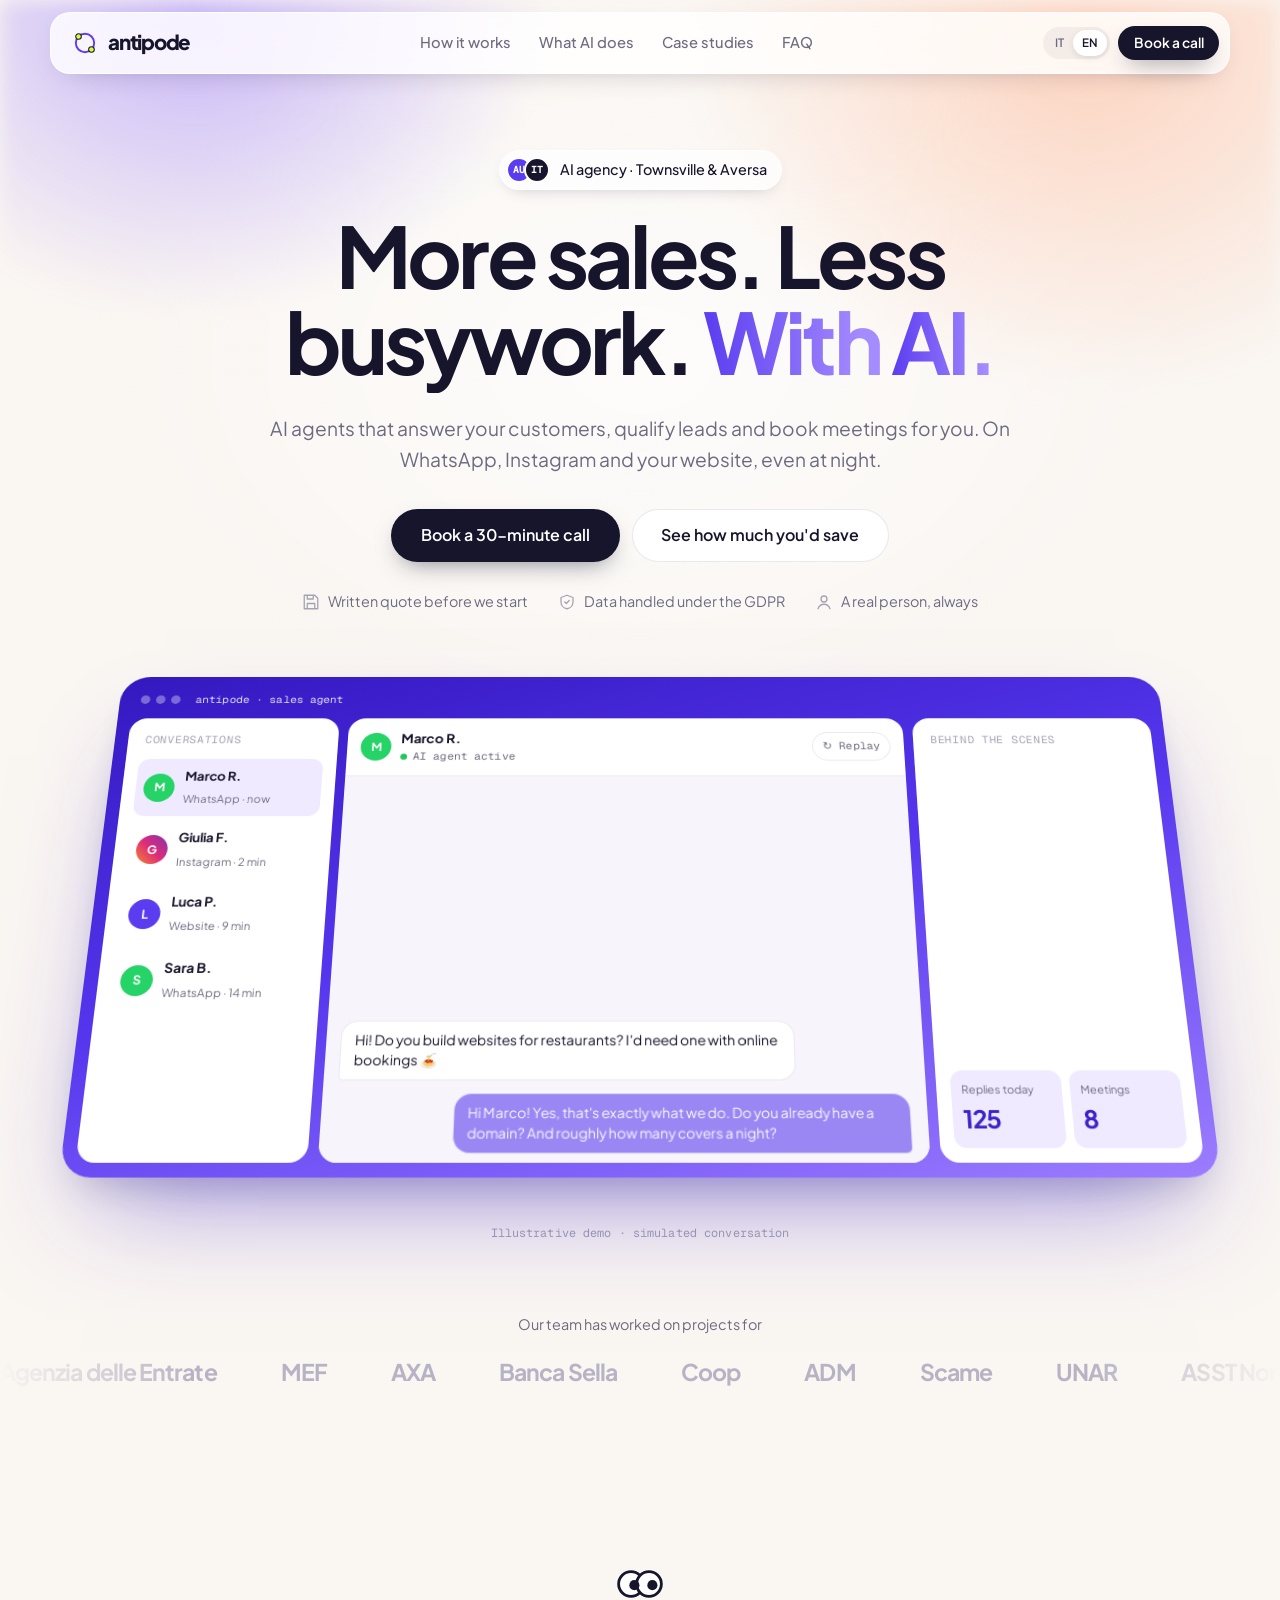
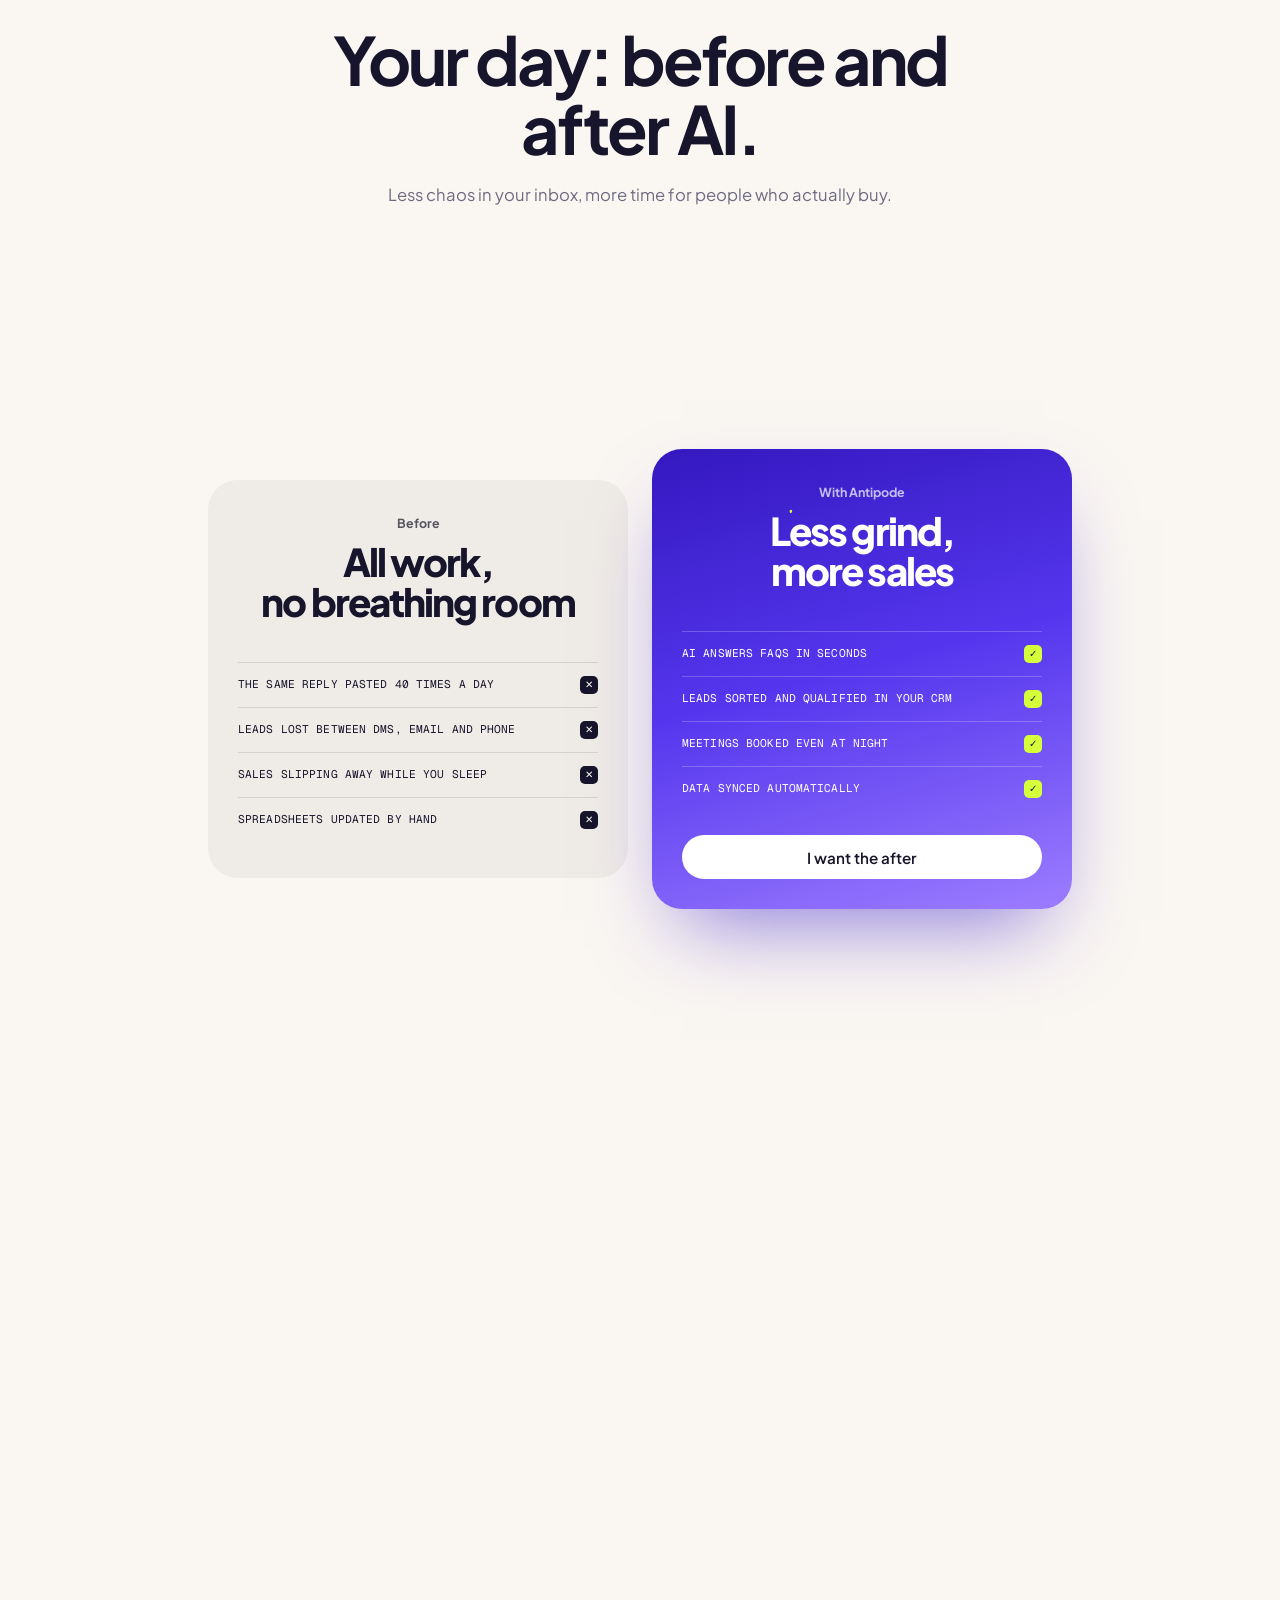
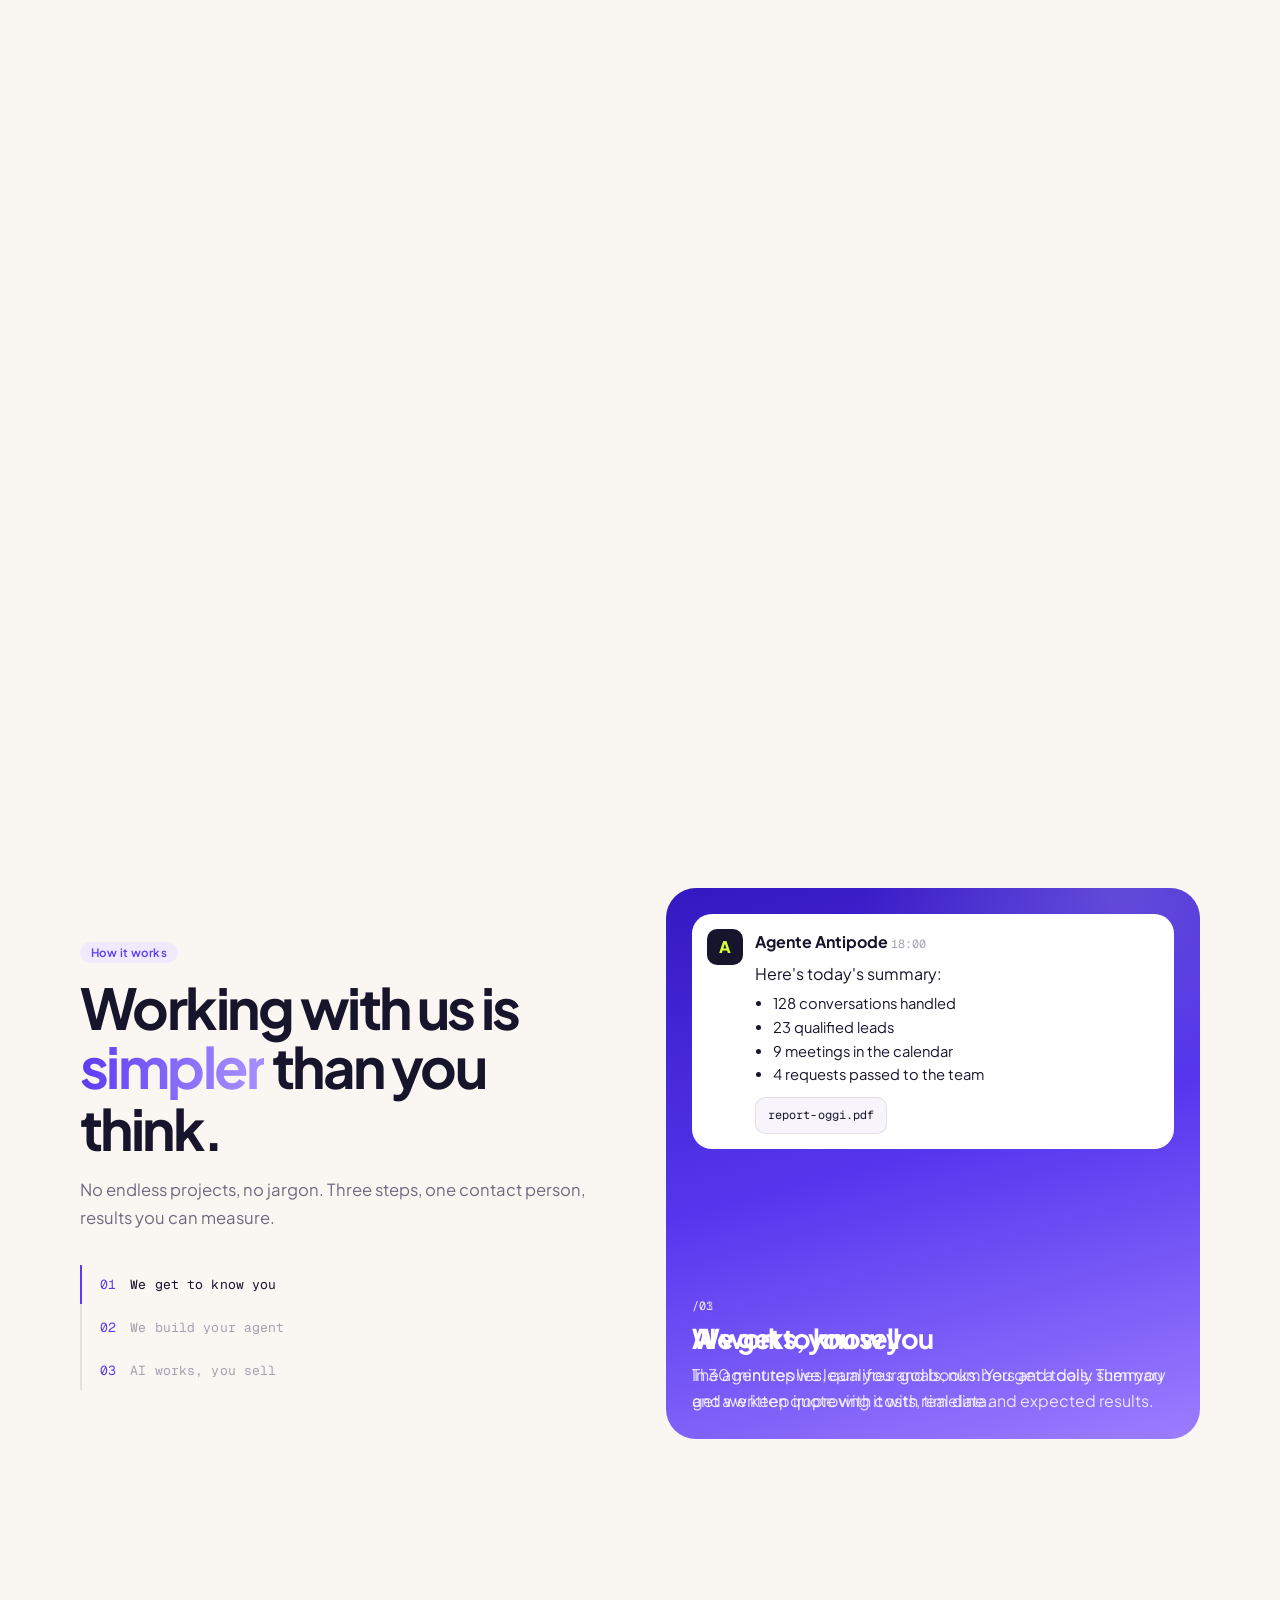
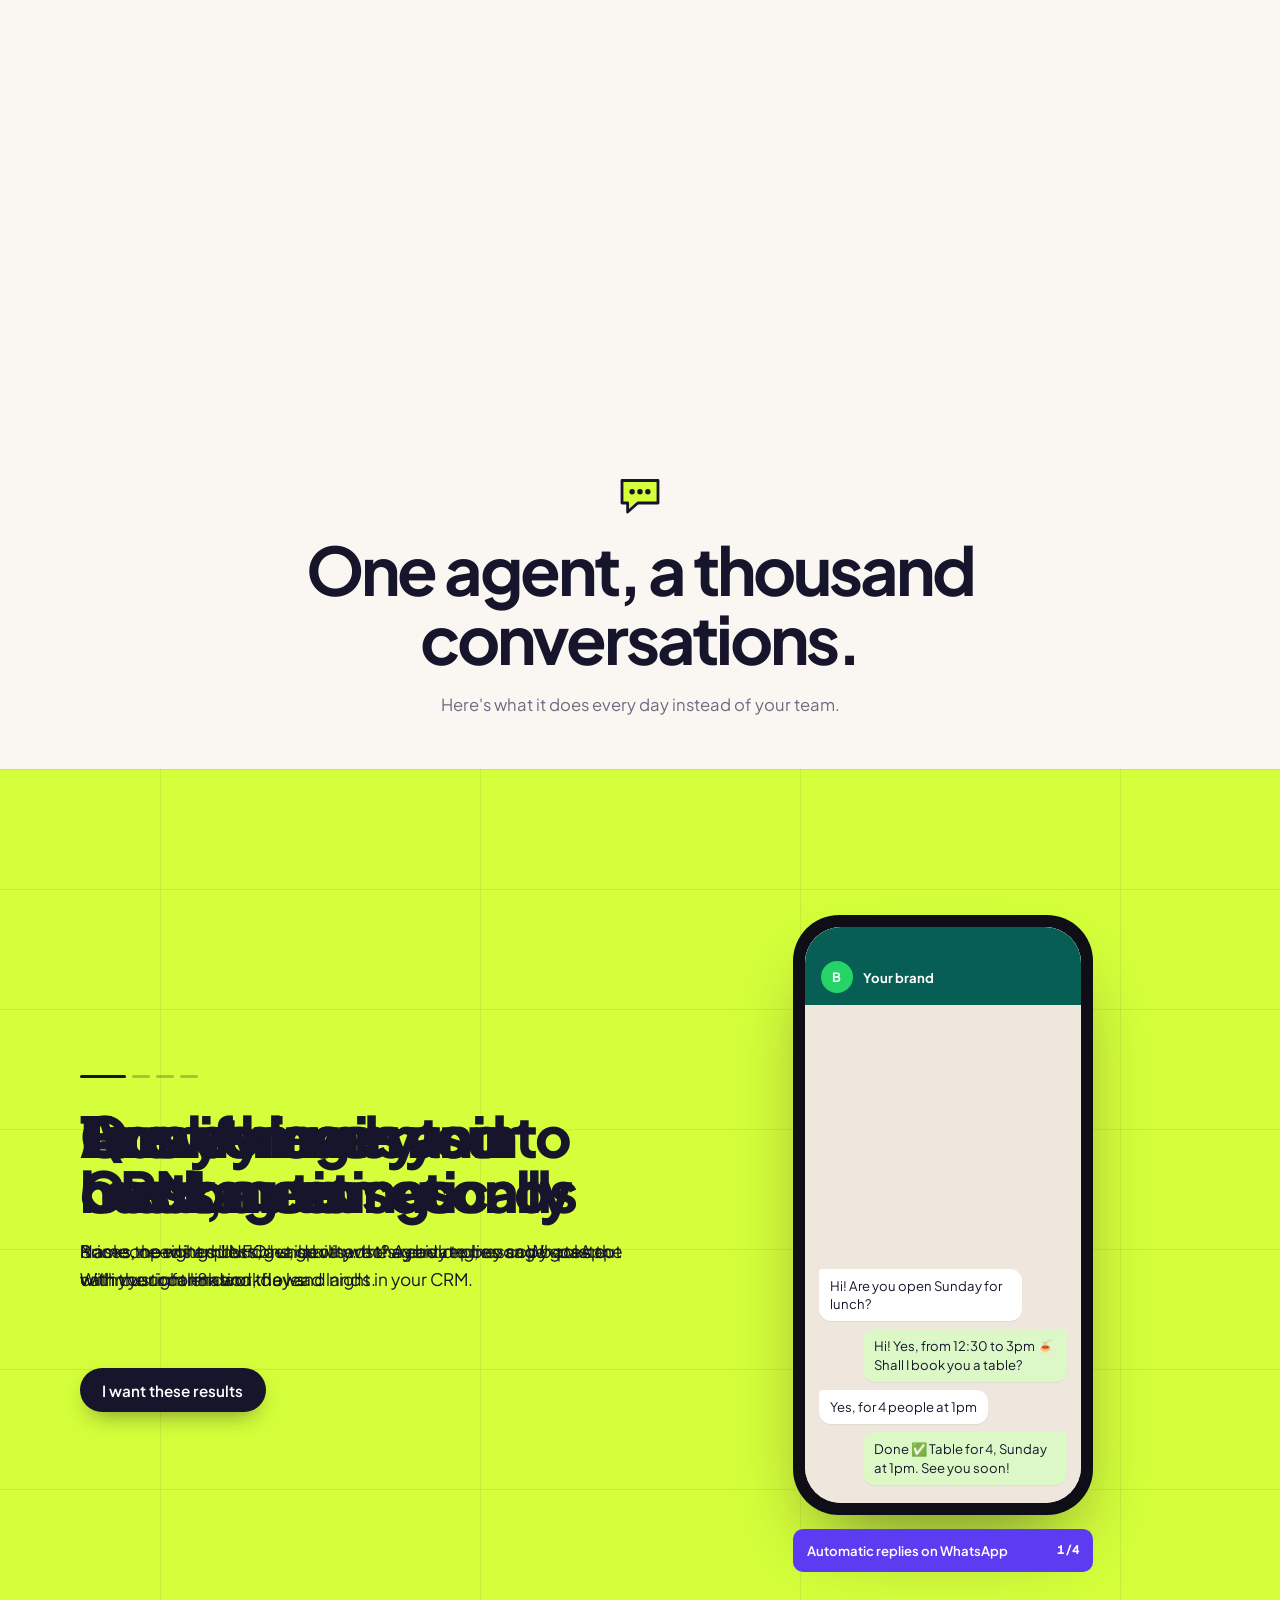
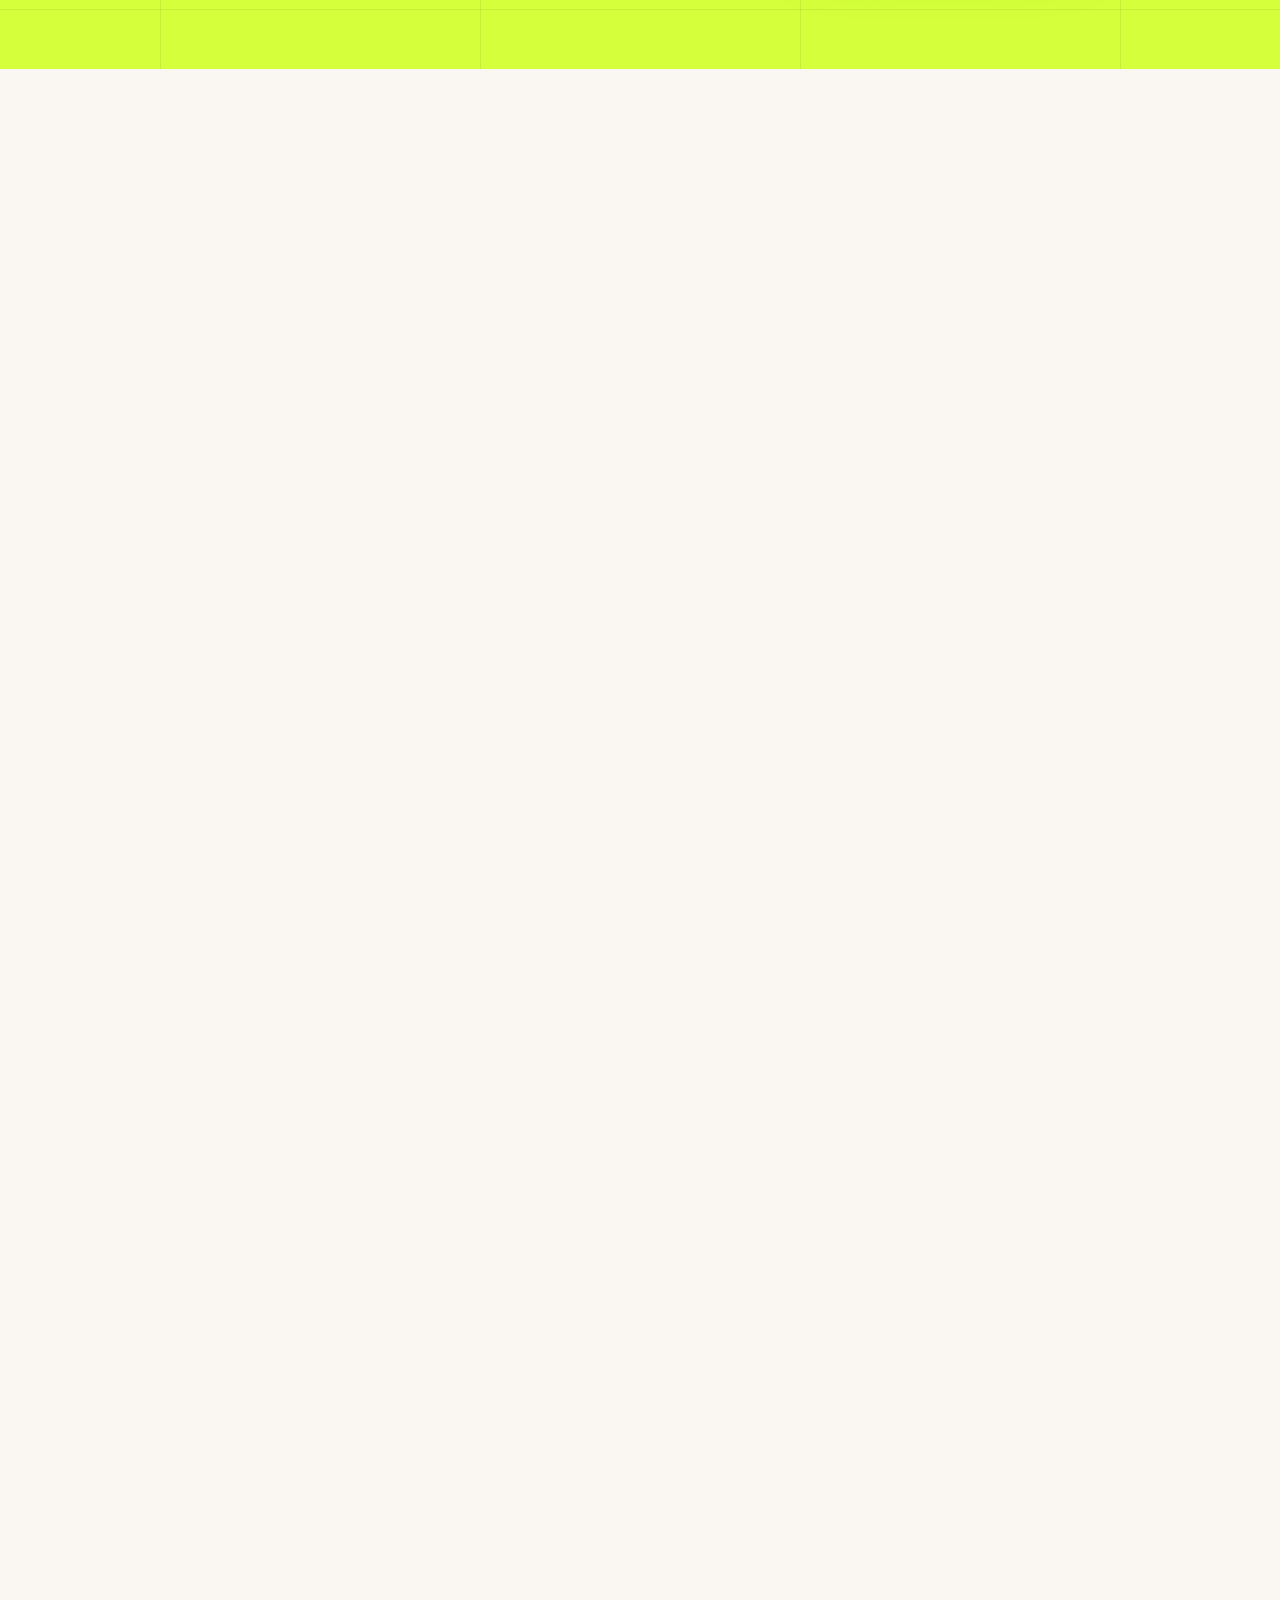
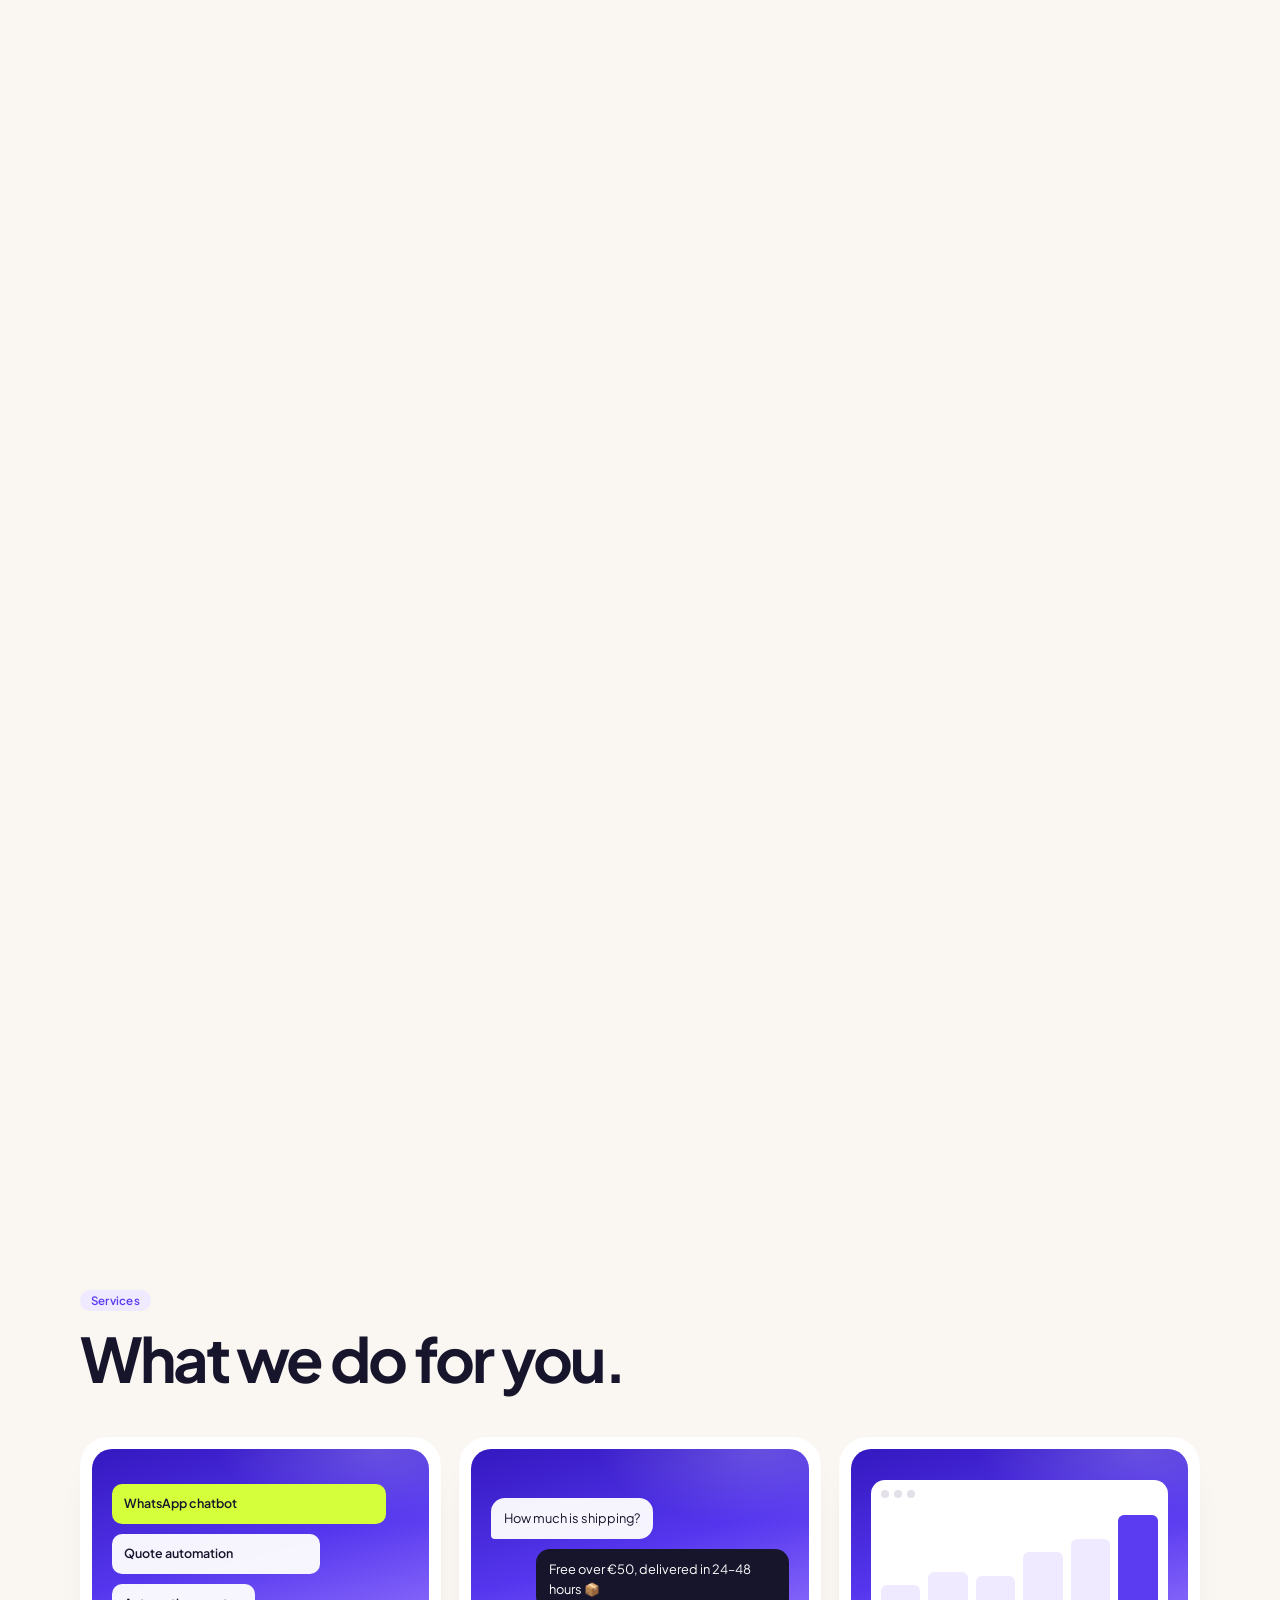
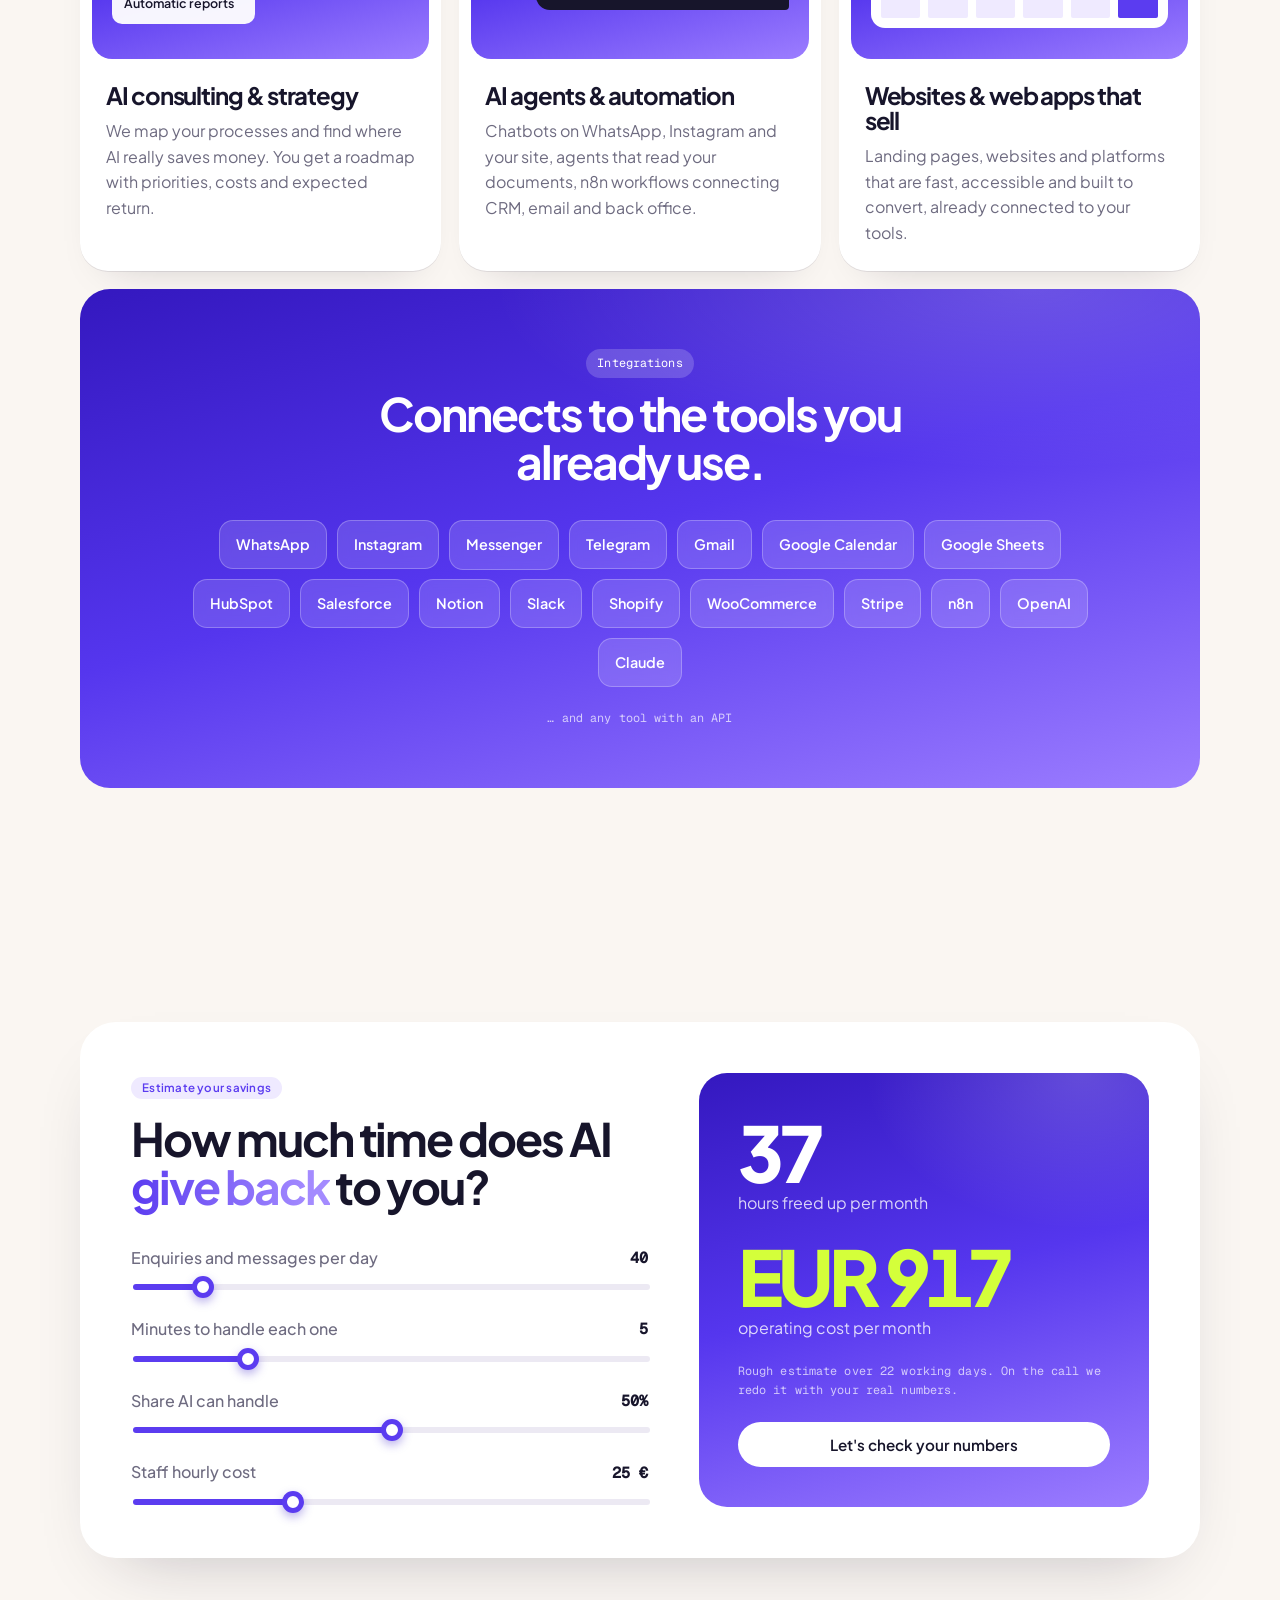
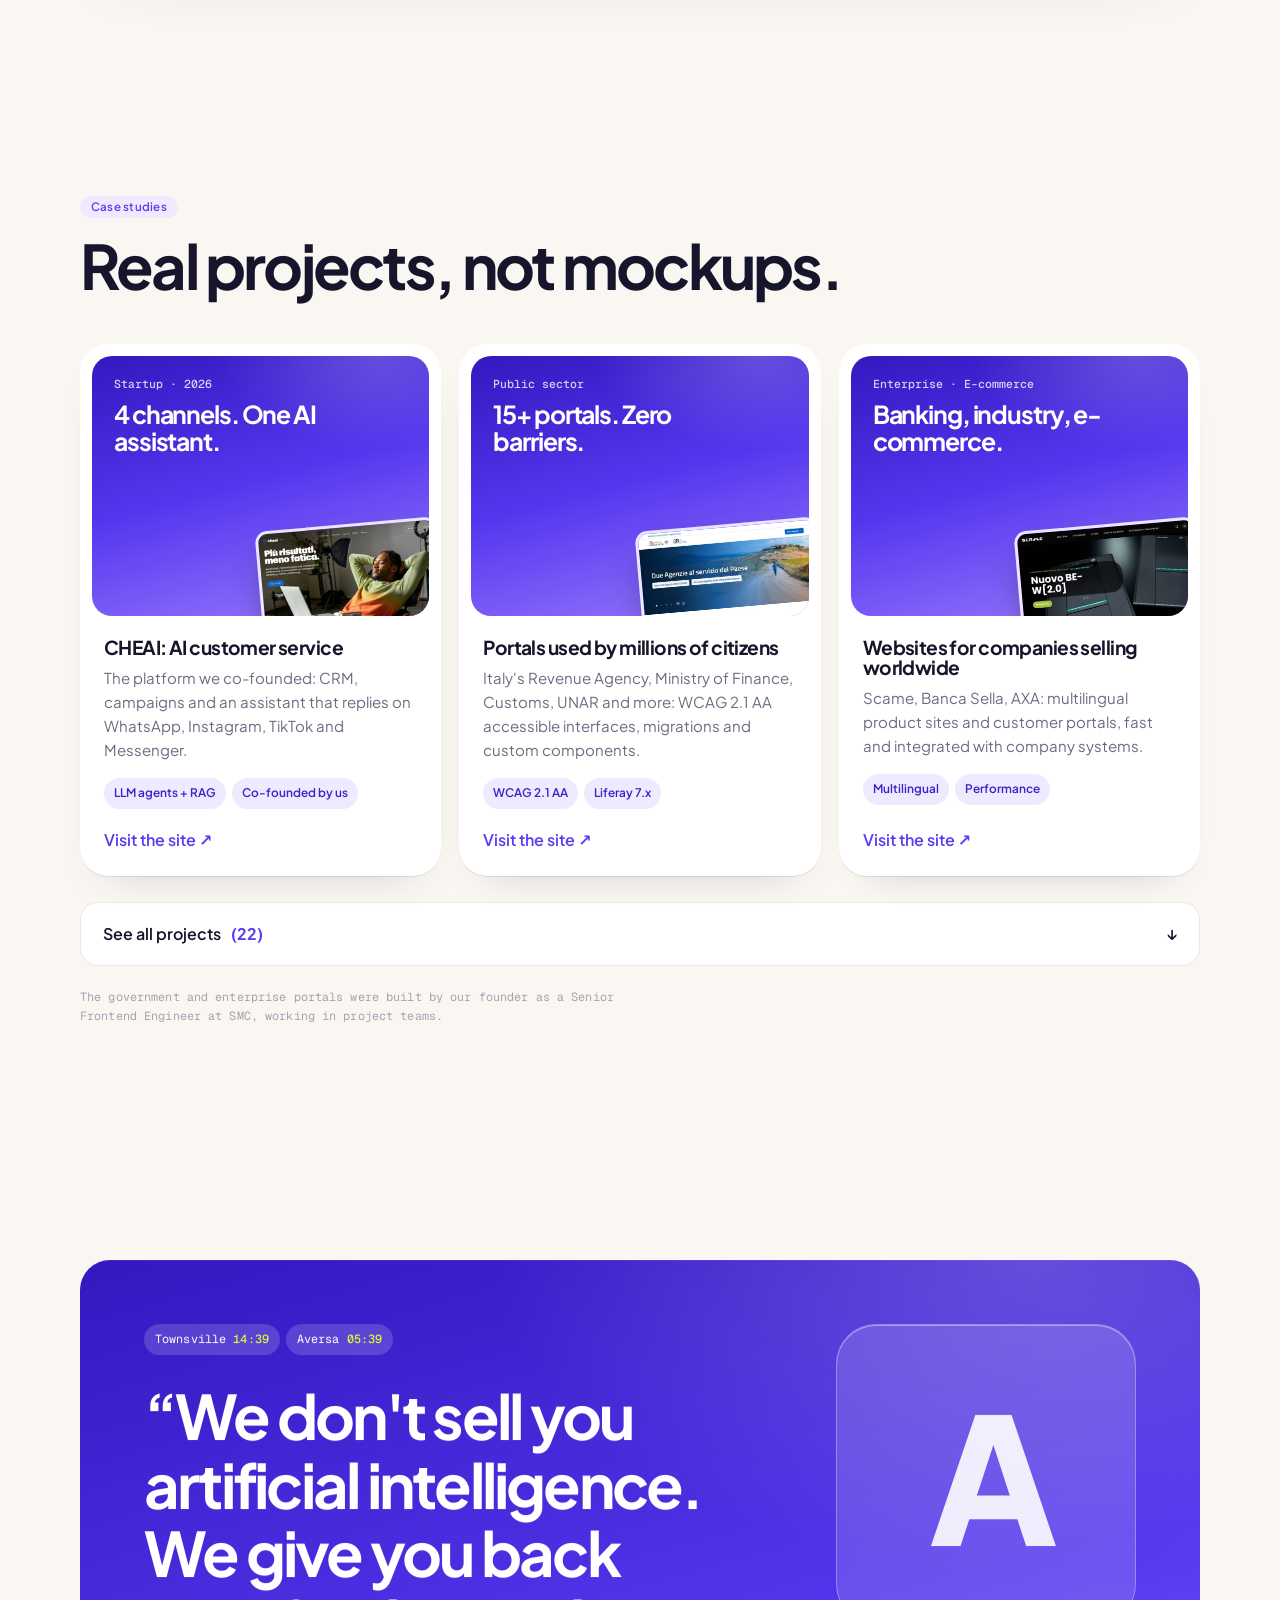
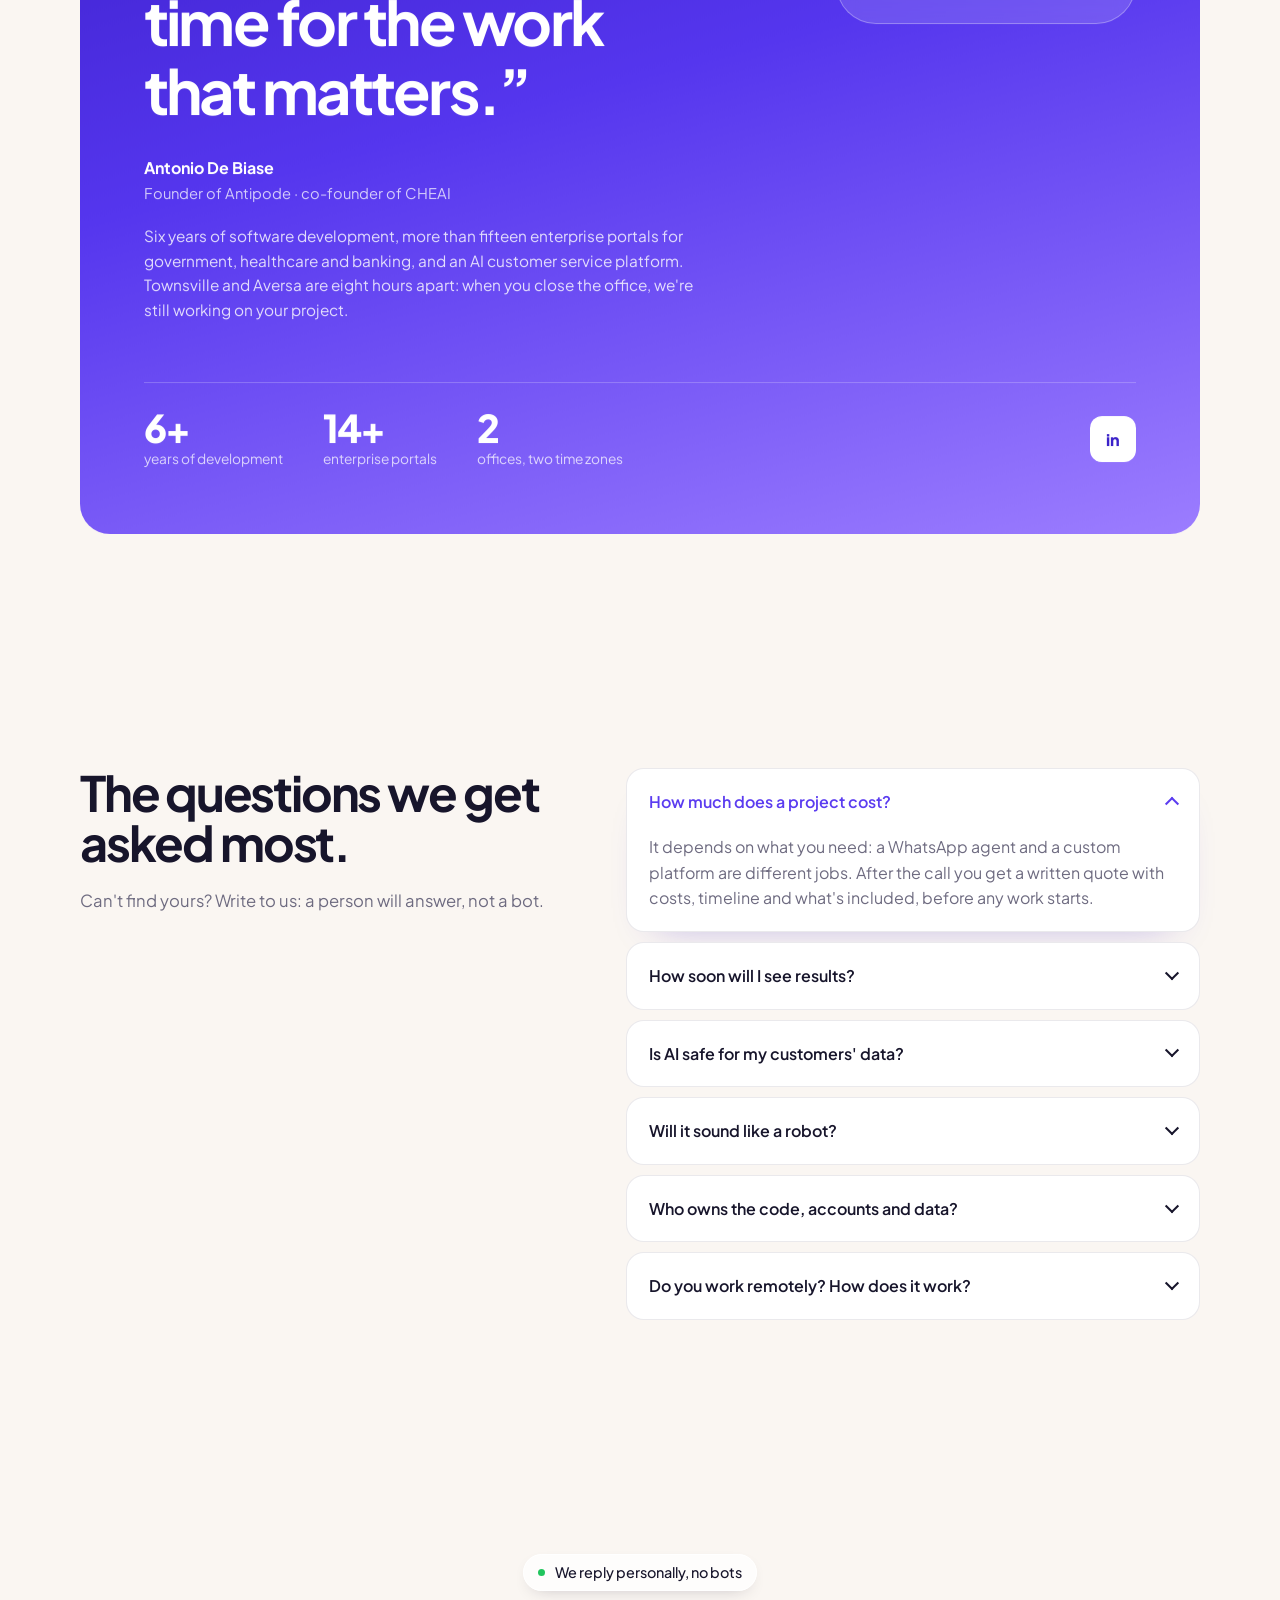
==== index.html @ d37a2e98 "Redesign stile Viktor/ManyChat: chiaro, card viola, sezione lime con telefono - Hero centrato con co" ====
<!doctype html>
<html lang="it">
<head>
  <meta charset="utf-8">
  <meta name="viewport" content="width=device-width, initial-scale=1, viewport-fit=cover">
  <title>Antipode — Agenzia AI: agenti, automazioni e siti che vendono</title>
  <meta name="description" content="Antipode è un'agenzia di consulenza e sviluppo AI tra Townsville (Australia) e Aversa (Italia). Agenti AI che rispondono ai clienti, qualificano i contatti e fissano appuntamenti. Automazioni e siti che convertono.">
  <meta name="theme-color" content="#FAF6F2">
  <meta property="og:title" content="Antipode — Agenzia AI · Townsville & Aversa">
  <meta property="og:description" content="Più vendite, meno lavoro manuale. Agenti AI, automazioni e siti che convertono.">
  <meta property="og:type" content="website">
  <link rel="preload" href="fonts/pjs-n400-l.woff2" as="font" type="font/woff2" crossorigin>
  <link rel="stylesheet" href="css/fonts.css">
  <link rel="stylesheet" href="css/style.css">
  <link rel="icon" href="data:image/svg+xml,%3Csvg xmlns='http://www.w3.org/2000/svg' viewBox='0 0 64 64'%3E%3Cdefs%3E%3ClinearGradient id='g' x1='0' y1='0' x2='1' y2='1'%3E%3Cstop offset='0' stop-color='%233B22C9'/%3E%3Cstop offset='1' stop-color='%239C7BFF'/%3E%3C/linearGradient%3E%3C/defs%3E%3Crect width='64' height='64' rx='16' fill='url(%23g)'/%3E%3Ccircle cx='32' cy='32' r='16' fill='none' stroke='white' stroke-width='3.5'/%3E%3Ccircle cx='20.5' cy='20.5' r='5' fill='%23D4FF3A'/%3E%3Ccircle cx='43.5' cy='43.5' r='5' fill='%23D4FF3A'/%3E%3C/svg%3E">
  <script type="application/ld+json">
  {
    "@context": "https://schema.org",
    "@type": "ProfessionalService",
    "name": "Antipode",
    "description": "Agenzia di consulenza e sviluppo AI: agenti AI, automazioni, siti e web app.",
    "email": "antoniodebiase2003@gmail.com",
    "founder": { "@type": "Person", "name": "Antonio De Biase", "jobTitle": "Founder & AI Engineer", "sameAs": "https://www.linkedin.com/in/antonio-de-biase-1097b5235" },
    "address": [
      { "@type": "PostalAddress", "addressLocality": "Townsville", "addressRegion": "QLD", "addressCountry": "AU" },
      { "@type": "PostalAddress", "addressLocality": "Aversa", "addressRegion": "CE", "addressCountry": "IT" }
    ],
    "areaServed": ["IT", "AU"],
    "knowsAbout": ["AI agents", "LLM", "RAG", "n8n", "Automation", "WhatsApp Business API", "React", "Next.js", "WCAG 2.1 AA"]
  }
  </script>
</head>
<body>
  <a class="skip" href="#main" data-i18n="skip">Vai al contenuto</a>

  <!-- ============ NAV ============ -->
  <header class="nav" id="nav">
    <div class="nav__bar">
      <a class="brand" href="#top" aria-label="Antipode, torna all'inizio" data-i18n-aria="brandLabel">
        <svg class="brand__mark" viewBox="0 0 32 32" aria-hidden="true"><circle cx="16" cy="16" r="10.5" fill="none" stroke="currentColor" stroke-width="2.2"/><circle cx="8.6" cy="8.6" r="3.2" class="brand__dot"/><circle cx="23.4" cy="23.4" r="3.2" class="brand__dot"/></svg>
        <span class="brand__name">antipode</span>
      </a>
      <nav class="nav__links" aria-label="Sezioni" data-i18n-aria="navLabel">
        <a href="#come-funziona" data-i18n="navHow">Come funziona</a>
        <a href="#cosa-fa" data-i18n="navWhat">Cosa fa l'AI</a>
        <a href="#casi" data-i18n="navCases">Casi studio</a>
        <a href="#faq">FAQ</a>
      </nav>
      <div class="nav__right">
        <div class="lang" role="group" aria-label="Lingua / Language">
          <button class="lang__btn" data-lang="it" aria-pressed="true" lang="it">IT</button>
          <button class="lang__btn" data-lang="en" aria-pressed="false" lang="en">EN</button>
        </div>
        <a class="btn btn--dark btn--sm" href="#contatti" data-i18n="navCta">Prenota una call</a>
      </div>
    </div>
  </header>

  <main id="main">
    <span id="top"></span>

    <!-- ============ HERO ============ -->
    <section class="hero" aria-labelledby="hero-title">
      <div class="hero__haze" aria-hidden="true"></div>
      <div class="wrap hero__inner">
        <p class="proof-pill"><span class="proof-pill__flags" aria-hidden="true"><i>AU</i><i>IT</i></span><span data-i18n="heroPill">Agenzia AI · Townsville &amp; Aversa</span></p>
        <h1 class="hero__title" id="hero-title" data-split data-i18n="heroTitle">Più vendite. Meno lavoro manuale. <span class="grad">Con l'AI.</span></h1>
        <p class="hero__sub" data-i18n="heroSub">Agenti AI che rispondono ai tuoi clienti, qualificano i contatti e fissano appuntamenti al posto tuo. Su WhatsApp, Instagram e sul tuo sito, anche di notte.</p>
        <div class="hero__ctas">
          <a class="btn btn--dark btn--lg" href="#contatti" data-i18n="heroCta">Prenota una call di 30 minuti</a>
          <a class="btn btn--light btn--lg" href="#calcolo" data-i18n="heroCta2">Calcola quanto risparmi</a>
        </div>
        <ul class="assure">
          <li><svg viewBox="0 0 24 24" aria-hidden="true"><path d="M7 3h10l4 4v14H3V3h4zM7 3v5h8V3M7 21v-7h10v7"/></svg><span data-i18n="assure1">Preventivo scritto prima di iniziare</span></li>
          <li><svg viewBox="0 0 24 24" aria-hidden="true"><path d="M12 3l8 3v6c0 4.5-3.4 8.3-8 9-4.6-.7-8-4.5-8-9V6l8-3z"/><path d="M9 12l2 2 4-4"/></svg><span data-i18n="assure2">Dati trattati secondo il GDPR</span></li>
          <li><svg viewBox="0 0 24 24" aria-hidden="true"><circle cx="12" cy="8" r="4"/><path d="M4 21c1.5-4 4.5-6 8-6s6.5 2 8 6"/></svg><span data-i18n="assure3">Un referente umano, sempre</span></li>
        </ul>
      </div>

      <!-- product shot: live agent console -->
      <div class="wrap">
        <div class="shot" id="shot">
          <div class="app" aria-label="Demo: console di un agente AI" data-i18n-aria="appLabel">
            <div class="app__bar"><i></i><i></i><i></i><span class="mono">antipode · <span data-i18n="appTitle">agente vendite</span></span></div>
            <div class="app__grid">
              <aside class="app__side">
                <p class="app__label mono" data-i18n="appInbox">Conversazioni</p>
                <ul class="threads">
                  <li class="is-active"><span class="av av--wa">M</span><div><b>Marco R.</b><small>WhatsApp · <span data-i18n="now">ora</span></small></div></li>
                  <li><span class="av av--ig">G</span><div><b>Giulia F.</b><small>Instagram · 2 min</small></div></li>
                  <li><span class="av av--web">L</span><div><b>Luca P.</b><small data-i18n="siteWeb">Sito web · 9 min</small></div></li>
                  <li><span class="av av--wa">S</span><div><b>Sara B.</b><small>WhatsApp · 14 min</small></div></li>
                </ul>
              </aside>
              <div class="app__chat">
                <div class="app__chathead"><span class="av av--wa">M</span><div><b>Marco R.</b><small class="mono"><span class="live"></span><span data-i18n="agentOn">agente AI attivo</span></small></div><button class="replay mono" id="chat-replay" type="button" data-i18n="replay">↻ Rivedi</button></div>
                <div class="chat" id="chat-body" role="log" aria-live="polite"></div>
              </div>
              <aside class="app__log">
                <p class="app__label mono" data-i18n="logTitle">Dietro le quinte</p>
                <ol class="log" id="log-list"></ol>
                <div class="kpis">
                  <div><small data-i18n="kpi1">Risposte oggi</small><b id="kpi-a">0</b></div>
                  <div><small data-i18n="kpi2">Appuntamenti</small><b id="kpi-b">0</b></div>
                </div>
              </aside>
            </div>
          </div>
          <p class="shot__note mono" data-i18n="demoNote">Demo illustrativa · conversazione simulata</p>
        </div>
      </div>

      <div class="logos">
        <p class="logos__label" data-i18n="logosLabel">Il nostro team ha lavorato a progetti per</p>
        <div class="logos__marquee" aria-hidden="true">
          <ul class="logos__track">
            <li>Agenzia delle Entrate</li><li>MEF</li><li>AXA</li><li>Banca Sella</li><li>Coop</li><li>ADM</li><li>Scame</li><li>UNAR</li><li>ASST Nord Milano</li><li>Veneto Lavoro</li>
            <li>Agenzia delle Entrate</li><li>MEF</li><li>AXA</li><li>Banca Sella</li><li>Coop</li><li>ADM</li><li>Scame</li><li>UNAR</li><li>ASST Nord Milano</li><li>Veneto Lavoro</li>
          </ul>
        </div>
        <p class="sr-only">Agenzia delle Entrate, MEF, AXA, Banca Sella, Coop, ADM, Scame, UNAR, ASST Nord Milano, Veneto Lavoro</p>
      </div>
    </section>

    <!-- ============ BEFORE / AFTER ============ -->
    <section class="ba" id="prima-dopo" aria-labelledby="ba-title">
      <div class="wrap ba__head">
        <span class="emoji" aria-hidden="true">
          <svg viewBox="0 0 48 48"><circle cx="16" cy="24" r="11" fill="#fff" stroke="#17152B" stroke-width="2.5"/><circle cx="32" cy="24" r="11" fill="#fff" stroke="#17152B" stroke-width="2.5"/><circle cx="19" cy="25" r="4.5" fill="#17152B"/><circle cx="35" cy="25" r="4.5" fill="#17152B"/></svg>
        </span>
        <h2 id="ba-title" data-split data-i18n="baTitle">La tua giornata: prima e dopo l'AI.</h2>
        <p class="lead" data-i18n="baLead">Meno caos nei messaggi, più tempo per chi compra davvero.</p>
      </div>
      <div class="ba__pin" id="ba-pin">
        <div class="ba__stage">
          <article class="bacard bacard--before" id="ba-before">
            <p class="bacard__kicker" data-i18n="baBeforeK">Prima</p>
            <h3 data-i18n="baBeforeT">Tutto lavoro,<br>zero respiro</h3>
            <ul class="mono" data-i18n="baBeforeL">
              <li>La stessa risposta copiata 40 volte al giorno</li>
              <li>Contatti persi tra DM, email e telefono</li>
              <li>Vendite che sfumano mentre dormi</li>
              <li>Fogli Excel aggiornati a mano</li>
            </ul>
          </article>
          <article class="bacard bacard--after" id="ba-after">
            <p class="bacard__kicker" data-i18n="baAfterK">Con Antipode</p>
            <h3><span class="scribble-wrap"><span data-i18n="baAfterT">Meno fatica,<br>più vendite</span><svg class="scribble" viewBox="0 0 320 130" preserveAspectRatio="none" aria-hidden="true"><path d="M60 20 C 150 2, 290 10, 306 52 C 320 96, 210 124, 120 118 C 40 112, 6 86, 16 58 C 26 30, 90 14, 170 12"/></svg></span></h3>
            <ul class="mono" data-i18n="baAfterL">
              <li>L'AI risponde alle domande frequenti in secondi</li>
              <li>Contatti ordinati e qualificati nel CRM</li>
              <li>Appuntamenti fissati anche di notte</li>
              <li>Dati sincronizzati in automatico</li>
            </ul>
            <a class="btn btn--white btn--block" href="#contatti" data-i18n="baCta">Voglio il dopo</a>
          </article>
        </div>
      </div>
    </section>

    <!-- ============ HOW IT WORKS (sticky) ============ -->
    <section class="how" id="come-funziona" aria-labelledby="how-title">
      <div class="how__pin" id="how-pin">
        <div class="how__sticky wrap">
          <div class="how__copy">
            <p class="tag" data-i18n="howTag">Come funziona</p>
            <h2 id="how-title" data-split data-i18n="howTitle">Lavorare con noi è <span class="grad">più semplice</span> di quanto pensi.</h2>
            <p class="lead" data-i18n="howLead">Niente progetti infiniti né gergo tecnico. Tre passi, un referente, risultati che puoi misurare.</p>
            <ol class="how__steps mono">
              <li class="is-active"><span>01</span><span data-i18n="how1S">Ci conosciamo</span></li>
              <li><span>02</span><span data-i18n="how2S">Costruiamo il tuo agente</span></li>
              <li><span>03</span><span data-i18n="how3S">L'AI lavora, tu vendi</span></li>
            </ol>
          </div>
          <div class="vcard how__card">
            <div class="how__pane is-active">
              <div class="ui ui--cal">
                <div class="ui__row ui__row--head"><b data-i18n="calTitle">Call conoscitiva</b><span class="mono">30 min</span></div>
                <div class="cal">
                  <span class="mono">L</span><span class="mono">M</span><span class="mono">M</span><span class="mono">G</span><span class="mono">V</span>
                  <i></i><i class="on"></i><i></i><i class="sel">16</i><i class="on"></i>
                </div>
                <div class="slots"><span>10:00</span><span class="sel">15:30 ✓</span><span>17:00</span></div>
              </div>
              <div class="how__text"><p class="mono">/01</p><h3 data-i18n="how1T">Ci conosciamo</h3><p data-i18n="how1D">In 30 minuti capiamo obiettivi, numeri e strumenti che usi. Poi ricevi un preventivo scritto con costi, tempi e risultati attesi.</p></div>
            </div>
            <div class="how__pane">
              <div class="ui ui--list">
                <div class="ui__row"><span class="ic ic--wa">W</span><div><b>WhatsApp Business</b><small data-i18n="conn">collegato</small></div><span class="ok">✓</span></div>
                <div class="ui__row ui__row--hl"><span class="ic ic--cal">C</span><div><b>Google Calendar</b><small data-i18n="conn">collegato</small></div><span class="ok">✓</span></div>
                <div class="ui__row"><span class="ic ic--crm">H</span><div><b>HubSpot CRM</b><small data-i18n="conn">collegato</small></div><span class="ok">✓</span></div>
                <div class="ui__row"><span class="ic ic--doc">D</span><div><b data-i18n="docs">Listini, FAQ e documenti</b><small data-i18n="indexed">indicizzati per l'AI</small></div><span class="ok">✓</span></div>
              </div>
              <div class="how__text"><p class="mono">/02</p><h3 data-i18n="how2T">Costruiamo il tuo agente</h3><p data-i18n="how2D">Lo colleghiamo ai tuoi canali e strumenti, lo addestriamo sui tuoi documenti e lo testiamo con te prima di andare online.</p></div>
            </div>
            <div class="how__pane">
              <div class="ui ui--msg">
                <div class="msgrow"><span class="ic ic--brand">A</span><div><b>Agente Antipode</b> <small class="mono">18:00</small><p data-i18n="reportIntro">Ecco il riepilogo di oggi:</p>
                  <ul data-i18n="reportList"><li>128 conversazioni gestite</li><li>23 contatti qualificati</li><li>9 appuntamenti in calendario</li><li>4 richieste passate al team</li></ul>
                  <span class="chip-file mono">report-oggi.pdf</span></div></div>
              </div>
              <div class="how__text"><p class="mono">/03</p><h3 data-i18n="how3T">L'AI lavora, tu vendi</h3><p data-i18n="how3D">L'agente risponde, qualifica e prenota. Tu ricevi un riepilogo ogni giorno e noi continuiamo a migliorarlo con i dati reali.</p></div>
            </div>
          </div>
        </div>
      </div>
    </section>

    <!-- ============ USE CASES (lime, pinned phone) ============ -->
    <section class="uses" id="cosa-fa" aria-labelledby="uses-title">
      <div class="wrap uses__head">
        <span class="emoji" aria-hidden="true"><svg viewBox="0 0 48 48"><path d="M8 12h32v20H22l-9 8v-8H8z" fill="#D4FF3A" stroke="#17152B" stroke-width="2.5" stroke-linejoin="round"/><circle cx="17" cy="22" r="2.4" fill="#17152B"/><circle cx="24" cy="22" r="2.4" fill="#17152B"/><circle cx="31" cy="22" r="2.4" fill="#17152B"/></svg></span>
        <h2 id="uses-title" data-split data-i18n="usesTitle">Un agente, mille conversazioni.</h2>
        <p class="lead" data-i18n="usesLead">Ecco cosa fa ogni giorno al posto del tuo team.</p>
      </div>
      <div class="uses__pin" id="uses-pin">
        <div class="uses__sticky">
          <div class="uses__grid wrap">
            <div class="uses__copy">
              <div class="dashes" aria-hidden="true"><i class="on"></i><i></i><i></i><i></i></div>
              <div class="uses__texts">
                <div class="utext is-active"><h3 data-i18n="u1T">Rispondi a ogni messaggio in pochi secondi</h3><p data-i18n="u1D">Prezzi, orari, disponibilità: l'agente risponde su WhatsApp con le tue informazioni, di giorno e di notte.</p></div>
                <div class="utext"><h3 data-i18n="u2T">Trasforma i commenti in clienti</h3><p data-i18n="u2D">Qualcuno scrive "INFO" sotto un post? Parte un messaggio privato con il link giusto e il contatto finisce nel CRM.</p></div>
                <div class="utext"><h3 data-i18n="u3T">Qualifica e fissa appuntamenti</h3><p data-i18n="u3D">Fa le domande giuste, capisce chi è pronto a comprare e prenota la call nel tuo calendario.</p></div>
                <div class="utext"><h3 data-i18n="u4T">Tutto nel CRM, in automatico</h3><p data-i18n="u4D">Nome, esigenze e budget finiscono dove servono, senza copia e incolla. Con flussi n8n costruiti su misura.</p></div>
              </div>
              <a class="btn btn--dark" href="#contatti" data-i18n="usesCta">Voglio questi risultati</a>
            </div>
            <div class="phone-wrap">
              <div class="phone" aria-hidden="true">
                <div class="phone__screen">
                  <!-- 1: WhatsApp -->
                  <div class="scr scr--wa is-active">
                    <div class="scr__top"><span class="av av--wa">B</span><b data-i18n="biz">Il tuo brand</b></div>
                    <div class="bub in" data-i18n="p1a">Ciao! Siete aperti domenica a pranzo?</div>
                    <div class="bub out" data-i18n="p1b">Ciao! Sì, dalle 12:30 alle 15:00 🍝 Vuoi che ti prenoti un tavolo?</div>
                    <div class="bub in" data-i18n="p1c">Sì, per 4 persone alle 13</div>
                    <div class="bub out" data-i18n="p1d">Fatto ✅ Tavolo per 4, domenica alle 13:00. A presto!</div>
                  </div>
                  <!-- 2: Instagram comment → DM -->
                  <div class="scr scr--ig">
                    <div class="post"><div class="post__img"></div><p class="post__cap" data-i18n="p2cap">Nuova collezione online ✨ Scrivi INFO per il link</p></div>
                    <div class="cmt"><span class="av av--ig">G</span><p><b>giulia.f</b> INFO 🙋‍♀️</p></div>
                    <div class="bub out" data-i18n="p2dm">Ciao Giulia! Ecco il link alla collezione 👉 shop.tuobrand.it — ti serve una taglia in particolare?</div>
                  </div>
                  <!-- 3: booking -->
                  <div class="scr scr--book">
                    <div class="bub out" data-i18n="p3a">Per proporti la soluzione giusta: quante persone lavorano nel tuo team?</div>
                    <div class="bub in" data-i18n="p3b">Siamo in 12</div>
                    <div class="bub out" data-i18n="p3c">Perfetto. Scegli un orario per una call con il nostro esperto:</div>
                    <div class="slotgrid"><span>Mar 10:00</span><span class="sel">Gio 15:30</span><span>Ven 11:00</span></div>
                  </div>
                  <!-- 4: CRM -->
                  <div class="scr scr--crm">
                    <div class="crm"><p class="mono" data-i18n="p4h">Nuovo contatto</p><b>Luca Paolini</b>
                      <dl><dt data-i18n="p4a">Fonte</dt><dd>Instagram</dd><dt data-i18n="p4b">Interesse</dt><dd data-i18n="p4c">Sito + chatbot</dd><dt>Budget</dt><dd>5–15k €</dd><dt data-i18n="p4d">Stato</dt><dd><span class="pill-ok" data-i18n="p4e">Qualificato</span></dd></dl></div>
                    <div class="flow mono"><span>Instagram</span><i>→</i><span>AI</span><i>→</i><span>HubSpot</span><i>→</i><span>Slack</span></div>
                  </div>
                </div>
              </div>
              <div class="phone-label"><span id="phone-label" data-i18n="u1L">Risposte automatiche su WhatsApp</span><span class="mono" id="phone-count">1/4</span><i id="phone-bar"></i></div>
            </div>
          </div>
        </div>
      </div>
    </section>

    <!-- ============ SERVICES ============ -->
    <section class="section services" id="servizi" aria-labelledby="svc-title">
      <div class="wrap">
        <p class="tag" data-i18n="svcTag">Servizi</p>
        <h2 id="svc-title" data-split data-i18n="svcTitle">Cosa facciamo per te.</h2>
        <div class="svc-grid">
          <article class="scard" data-reveal>
            <div class="vcard scard__vis" aria-hidden="true">
              <div class="mini mini--road"><span style="--w:92%" data-i18n="road1">Chatbot WhatsApp</span><span style="--w:70%" data-i18n="road2">Automazione preventivi</span><span style="--w:48%" data-i18n="road3">Report automatici</span></div>
            </div>
            <h3 data-i18n="svc1T">Consulenza e strategia AI</h3>
            <p data-i18n="svc1D">Analizziamo i tuoi processi e troviamo dove l'AI fa risparmiare davvero. Ne esce una roadmap con priorità, costi e ritorno atteso.</p>
          </article>
          <article class="scard" data-reveal>
            <div class="vcard scard__vis" aria-hidden="true">
              <div class="mini mini--agent"><span class="b1" data-i18n="ag1">Quanto costa la consegna?</span><span class="b2" data-i18n="ag2">Gratis sopra i 50 €, arriva in 24–48 ore 📦</span></div>
            </div>
            <h3 data-i18n="svc2T">Agenti AI e automazioni</h3>
            <p data-i18n="svc2D">Chatbot su WhatsApp, Instagram e sito, agenti che leggono i tuoi documenti, flussi n8n che collegano CRM, email e gestionali.</p>
          </article>
          <article class="scard" data-reveal>
            <div class="vcard scard__vis" aria-hidden="true">
              <div class="mini mini--site"><div class="mini__browser"><i></i><i></i><i></i></div><div class="mini__chart"><i style="--h:30%"></i><i style="--h:42%"></i><i style="--h:38%"></i><i style="--h:60%"></i><i style="--h:72%"></i><i style="--h:94%"></i></div></div>
            </div>
            <h3 data-i18n="svc3T">Siti e web app che vendono</h3>
            <p data-i18n="svc3D">Landing page, siti e piattaforme veloci, accessibili e costruiti per convertire, già collegati ai tuoi strumenti.</p>
          </article>
        </div>
        <div class="vcard integ" data-reveal>
          <p class="integ__k mono" data-i18n="integK">Integrazioni</p>
          <h3 data-i18n="integT">Si collega agli strumenti che usi già.</h3>
          <ul class="integ__tiles">
            <li>WhatsApp</li><li>Instagram</li><li>Messenger</li><li>Telegram</li><li>Gmail</li><li>Google Calendar</li><li>Google Sheets</li><li>HubSpot</li><li>Salesforce</li><li>Notion</li><li>Slack</li><li>Shopify</li><li>WooCommerce</li><li>Stripe</li><li>n8n</li><li>OpenAI</li><li>Claude</li>
          </ul>
          <p class="integ__more mono" data-i18n="integMore">… e qualsiasi strumento con un'API</p>
        </div>
      </div>
    </section>

    <!-- ============ ROI ============ -->
    <section class="section roi" id="calcolo" aria-labelledby="roi-title">
      <div class="wrap">
        <div class="roi__card" data-reveal>
          <div class="roi__copy">
            <p class="tag" data-i18n="roiTag">Calcola il risparmio</p>
            <h2 id="roi-title" data-i18n="roiTitle">Quanto tempo ti <span class="grad">restituisce</span> l'AI?</h2>
            <div class="sliders">
              <label class="slider"><span data-i18n="roiQ1">Richieste e messaggi al giorno</span><output id="o-msg">40</output><input type="range" id="r-msg" min="5" max="300" step="5" value="40"></label>
              <label class="slider"><span data-i18n="roiQ2">Minuti per gestire ognuno</span><output id="o-min">5</output><input type="range" id="r-min" min="1" max="20" step="1" value="5"></label>
              <label class="slider"><span data-i18n="roiQ3">Quota che l'AI può gestire</span><output id="o-share">50%</output><input type="range" id="r-share" min="20" max="80" step="5" value="50"></label>
              <label class="slider"><span data-i18n="roiQ4">Costo orario del personale</span><output id="o-cost">25 €</output><input type="range" id="r-cost" min="10" max="60" step="1" value="25"></label>
            </div>
          </div>
          <div class="vcard roi__result">
            <div><span class="roi__num" id="roi-hours">0</span><span class="roi__unit" data-i18n="roiHours">ore liberate al mese</span></div>
            <div><span class="roi__num" id="roi-money">0</span><span class="roi__unit" data-i18n="roiMoney">di costo operativo al mese</span></div>
            <p class="roi__note mono" data-i18n="roiNote">Stima indicativa su 22 giorni lavorativi. Nella call la rifacciamo con i tuoi numeri veri.</p>
            <a class="btn btn--white btn--block" href="#contatti" data-i18n="roiCta">Verifichiamo i tuoi numeri</a>
          </div>
        </div>
      </div>
    </section>

    <!-- ============ CASES ============ -->
    <section class="section cases" id="casi" aria-labelledby="cases-title">
      <div class="wrap">
        <p class="tag" data-i18n="casesTag">Casi studio</p>
        <h2 id="cases-title" data-split data-i18n="casesTitle">Progetti reali, non mockup.</h2>
        <div class="stories" id="stories"></div>
        <div class="plist">
          <button class="plist__toggle" id="plist-toggle" type="button" aria-expanded="false" aria-controls="plist"><span data-i18n="moreBtn">Vedi tutti i progetti</span> <b id="plist-n"></b><i aria-hidden="true">↓</i></button>
          <ul class="plist__rows" id="plist" hidden></ul>
        </div>
        <p class="cases__note mono" data-i18n="casesNote">I portali per PA ed enterprise sono stati sviluppati dal nostro fondatore come Senior Frontend Engineer in SMC, all'interno di team di progetto.</p>
      </div>
      <div class="hover-preview" id="hover-preview" aria-hidden="true"><img alt=""></div>
    </section>

    <!-- ============ FOUNDER ============ -->
    <section class="section founder" id="chi-siamo" aria-labelledby="founder-title">
      <div class="wrap">
        <div class="vcard fcard" data-reveal>
          <div class="fcard__bigA" aria-hidden="true">A</div>
          <div class="fcard__copy">
            <p class="fcard__badge mono"><span>Townsville <b class="js-clock" data-tz="Australia/Brisbane">--:--</b></span><span>Aversa <b class="js-clock" data-tz="Europe/Rome">--:--</b></span></p>
            <h2 id="founder-title" class="fcard__quote" data-i18n="founderQuote">“Non ti vendiamo l'intelligenza artificiale. Ti restituiamo il tempo per il lavoro che conta.”</h2>
            <p class="fcard__who"><b>Antonio De Biase</b><span data-i18n="founderRole">Fondatore di Antipode · co-founder di CHEAI</span></p>
            <p class="fcard__bio" data-i18n="founderBio">Sei anni di sviluppo software, oltre quindici portali enterprise per PA, sanità e banche, e una piattaforma di customer service con l'AI. Tra Townsville e Aversa ci sono otto ore: quando tu chiudi l'ufficio, noi lavoriamo ancora al tuo progetto.</p>
          </div>
          <div class="fcard__stats">
            <div><b data-count="6" data-suffix="+">0</b><span data-i18n="st1">anni di sviluppo</span></div>
            <div><b data-count="15" data-suffix="+">0</b><span data-i18n="st2">portali enterprise</span></div>
            <div><b data-count="2">0</b><span data-i18n="st3">sedi, due fusi orari</span></div>
            <a class="fcard__li" href="https://www.linkedin.com/in/antonio-de-biase-1097b5235" target="_blank" rel="noopener" aria-label="LinkedIn">in</a>
          </div>
        </div>
        <div class="quotes" id="quotes"></div>
      </div>
    </section>

    <!-- ============ FAQ ============ -->
    <section class="section faq" id="faq" aria-labelledby="faq-title">
      <div class="wrap faq__grid">
        <div>
          <h2 id="faq-title" data-split data-i18n="faqTitle">Le domande che ci fanno più spesso.</h2>
          <p class="lead" data-i18n="faqLead">Non trovi la tua? Scrivici: risponde una persona, non un bot.</p>
        </div>
        <div class="faq__list">
          <details class="qa" open><summary><span data-i18n="q1">Quanto costa un progetto?</span><i aria-hidden="true"></i></summary>
            <div class="qa__a"><p data-i18n="a1">Dipende da cosa serve: un agente su WhatsApp e una piattaforma su misura sono lavori diversi. Dopo la call ricevi un preventivo scritto con costi, tempi e cosa è incluso, prima di iniziare qualsiasi lavoro.</p></div></details>
          <details class="qa"><summary><span data-i18n="q2">In quanto tempo vedo i risultati?</span><i aria-hidden="true"></i></summary>
            <div class="qa__a"><p data-i18n="a2">Un primo agente o un'automazione semplice si mette in funzione in poche settimane. I progetti più grandi li dividiamo in tappe, così inizi a usarli prima della fine.</p></div></details>
          <details class="qa"><summary><span data-i18n="q3">L'AI è sicura per i dati dei miei clienti?</span><i aria-hidden="true"></i></summary>
            <div class="qa__a"><p data-i18n="a3">L'agente usa solo i documenti che scegli tu e trattiamo i dati secondo il GDPR. Lo configuriamo per dire "non lo so" invece di inventare e per passare la conversazione a una persona quando serve.</p></div></details>
          <details class="qa"><summary><span data-i18n="q4">Sembrerà un robot?</span><i aria-hidden="true"></i></summary>
            <div class="qa__a"><p data-i18n="a4">No. Lo addestriamo sul tuo tono di voce e sulle risposte che dai già oggi. Prima del lancio lo proviamo insieme e lo correggiamo finché non ti suona naturale.</p></div></details>
          <details class="qa"><summary><span data-i18n="q5">Codice, account e dati di chi sono?</span><i aria-hidden="true"></i></summary>
            <div class="qa__a"><p data-i18n="a5">Tuoi. Domini, account e servizi sono intestati a te e alla consegna ricevi codice e credenziali. Se un giorno vuoi cambiare fornitore, puoi farlo senza chiedere permesso.</p></div></details>
          <details class="qa"><summary><span data-i18n="q6">Lavorate a distanza? Come funziona?</span><i aria-hidden="true"></i></summary>
            <div class="qa__a"><p data-i18n="a6">Sì, con clienti in Italia, Australia e altrove. Call in italiano o inglese, aggiornamenti frequenti e un unico referente che conosce il tuo progetto.</p></div></details>
        </div>
      </div>
    </section>

    <!-- ============ FINAL CTA ============ -->
    <section class="cta" id="contatti" aria-labelledby="cta-title">
      <div class="cta__haze" aria-hidden="true"></div>
      <div class="wrap cta__inner">
        <p class="proof-pill"><span class="live"></span><span data-i18n="ctaPill">Rispondiamo personalmente, niente bot</span></p>
        <h2 id="cta-title" data-split data-i18n="ctaTitle">Parti oggi. <span class="grad">L'AI lavora per te.</span></h2>
        <p class="lead" data-i18n="ctaLead">Raccontaci in due righe cosa vuoi migliorare. Ti rispondiamo con qualche domanda e una proposta di call.</p>
        <form class="form" id="cform" novalidate data-reveal>
          <div class="form__row">
            <label class="field"><span data-i18n="fName">Nome</span><input name="nome" autocomplete="name" required></label>
            <label class="field"><span>Email</span><input name="email" type="email" autocomplete="email" required></label>
          </div>
          <div class="form__row">
            <label class="field"><span data-i18n="fCompany">Azienda (facoltativo)</span><input name="azienda" autocomplete="organization"></label>
            <label class="field"><span data-i18n="fBudget">Budget indicativo</span>
              <select name="budget">
                <option value="" data-i18n="bud0">Non lo so ancora</option>
                <option value="< 2.000 €">&lt; 2.000 €</option>
                <option value="2.000–5.000 €">2.000–5.000 €</option>
                <option value="5.000–15.000 €">5.000–15.000 €</option>
                <option value="> 15.000 €">&gt; 15.000 €</option>
              </select>
            </label>
          </div>
          <fieldset class="chips">
            <legend data-i18n="fNeed">Mi interessa</legend>
            <label><input type="checkbox" name="tipo" value="Consulenza AI"><span data-i18n="fT1">Consulenza AI</span></label>
            <label><input type="checkbox" name="tipo" value="Agenti e automazioni"><span data-i18n="fT2">Agenti e automazioni</span></label>
            <label><input type="checkbox" name="tipo" value="Sito / web app"><span data-i18n="fT3">Sito / web app</span></label>
          </fieldset>
          <label class="field"><span data-i18n="fMsg">Cosa vorresti migliorare?</span><textarea name="messaggio" rows="3" required></textarea></label>
          <button class="btn btn--dark btn--lg btn--block" type="submit" data-i18n="fSend">Invia la richiesta</button>
          <p class="form__msg mono" id="cform-msg" role="status"></p>
          <p class="form__legal" data-i18n="fLegal">Il modulo apre il tuo programma di posta con il messaggio pronto: questo sito non salva nulla. Leggi la <a href="privacy.html">privacy policy</a>.</p>
        </form>
      </div>
    </section>
  </main>

  <!-- ============ FOOTER ============ -->
  <footer class="footer">
    <div class="footer__card">
      <div class="footer__top">
        <div class="footer__brand">
          <a class="brand brand--light" href="#top"><svg class="brand__mark" viewBox="0 0 32 32" aria-hidden="true"><circle cx="16" cy="16" r="10.5" fill="none" stroke="currentColor" stroke-width="2.2"/><circle cx="8.6" cy="8.6" r="3.2" class="brand__dot"/><circle cx="23.4" cy="23.4" r="3.2" class="brand__dot"/></svg><span class="brand__name">antipode</span></a>
          <p data-i18n="footTag">Agenzia di consulenza e sviluppo AI tra Townsville e Aversa.</p>
          <a class="btn btn--white btn--sm" href="#contatti" data-i18n="navCta">Prenota una call</a>
        </div>
        <nav class="footer__col" aria-labelledby="f1"><h3 id="f1" data-i18n="svcTag">Servizi</h3>
          <a href="#servizi" data-i18n="svc1T">Consulenza e strategia AI</a><a href="#servizi" data-i18n="svc2T">Agenti AI e automazioni</a><a href="#servizi" data-i18n="svc3T">Siti e web app che vendono</a></nav>
        <nav class="footer__col" aria-labelledby="f2"><h3 id="f2">Antipode</h3>
          <a href="#come-funziona" data-i18n="navHow">Come funziona</a><a href="#casi" data-i18n="navCases">Casi studio</a><a href="#chi-siamo" data-i18n="aboutLink">Chi siamo</a><a href="#faq">FAQ</a></nav>
        <div class="footer__col"><h3 data-i18n="footContact">Contatti</h3>
          <a href="mailto:antoniodebiase2003@gmail.com">antoniodebiase2003@gmail.com</a><span>Townsville, QLD · Australia</span><span>Aversa, CE · <span data-i18n="italy">Italia</span></span>
          <a href="https://www.linkedin.com/in/antonio-de-biase-1097b5235" target="_blank" rel="noopener">LinkedIn ↗</a></div>
      </div>
      <div class="footer__bottom mono">
        <span>© 2026 Antipode · <span data-i18n="vat">P.IVA</span> <span class="todo">[da inserire]</span></span>
        <nav class="footer__legal" aria-label="Note legali" data-i18n-aria="legalLabel"><a href="privacy.html">Privacy policy</a><a href="cookie.html">Cookie policy</a></nav>
      </div>
      <div class="footer__word" aria-hidden="true">antipode</div>
    </div>
  </footer>

  <script src="vendor/gsap.min.js"></script>
  <script src="vendor/ScrollTrigger.min.js"></script>
  <script src="vendor/lenis.min.js"></script>
  <script src="js/i18n.js"></script>
  <script src="js/projects.js"></script>
  <script src="js/testimonials.js"></script>
  <script src="js/main.js"></script>
</body>
</html>
---- css/fonts.css ----
/* latin-ext */
@font-face {
  font-family: 'Geist Mono';
  font-style: normal;
  font-weight: 400;
  font-display: swap;
  src: url(../fonts/gm-n400-x.woff2) format('woff2');
  unicode-range: U+0100-02BA, U+02BD-02C5, U+02C7-02CC, U+02CE-02D7, U+02DD-02FF, U+0304, U+0308, U+0329, U+1D00-1DBF, U+1E00-1E9F, U+1EF2-1EFF, U+2020, U+20A0-20AB, U+20AD-20C4, U+2113, U+2C60-2C7F, U+A720-A7FF;
}
/* latin */
@font-face {
  font-family: 'Geist Mono';
  font-style: normal;
  font-weight: 400;
  font-display: swap;
  src: url(../fonts/gm-n400-l.woff2) format('woff2');
  unicode-range: U+0000-00FF, U+0131, U+0152-0153, U+02BB-02BC, U+02C6, U+02DA, U+02DC, U+0304, U+0308, U+0329, U+2000-206F, U+20AC, U+2122, U+2191, U+2193, U+2212, U+2215, U+FEFF, U+FFFD;
}
/* latin-ext */
@font-face {
  font-family: 'Geist Mono';
  font-style: normal;
  font-weight: 500;
  font-display: swap;
  src: url(../fonts/gm-n500-x.woff2) format('woff2');
  unicode-range: U+0100-02BA, U+02BD-02C5, U+02C7-02CC, U+02CE-02D7, U+02DD-02FF, U+0304, U+0308, U+0329, U+1D00-1DBF, U+1E00-1E9F, U+1EF2-1EFF, U+2020, U+20A0-20AB, U+20AD-20C4, U+2113, U+2C60-2C7F, U+A720-A7FF;
}
/* latin */
@font-face {
  font-family: 'Geist Mono';
  font-style: normal;
  font-weight: 500;
  font-display: swap;
  src: url(../fonts/gm-n500-l.woff2) format('woff2');
  unicode-range: U+0000-00FF, U+0131, U+0152-0153, U+02BB-02BC, U+02C6, U+02DA, U+02DC, U+0304, U+0308, U+0329, U+2000-206F, U+20AC, U+2122, U+2191, U+2193, U+2212, U+2215, U+FEFF, U+FFFD;
}
/* latin-ext */
@font-face {
  font-family: 'Plus Jakarta Sans';
  font-style: italic;
  font-weight: 400 800;
  font-display: swap;
  src: url(../fonts/pjs-i400-x.woff2) format('woff2');
  unicode-range: U+0100-02BA, U+02BD-02C5, U+02C7-02CC, U+02CE-02D7, U+02DD-02FF, U+0304, U+0308, U+0329, U+1D00-1DBF, U+1E00-1E9F, U+1EF2-1EFF, U+2020, U+20A0-20AB, U+20AD-20C4, U+2113, U+2C60-2C7F, U+A720-A7FF;
}
/* latin */
@font-face {
  font-family: 'Plus Jakarta Sans';
  font-style: italic;
  font-weight: 400 800;
  font-display: swap;
  src: url(../fonts/pjs-i400-l.woff2) format('woff2');
  unicode-range: U+0000-00FF, U+0131, U+0152-0153, U+02BB-02BC, U+02C6, U+02DA, U+02DC, U+0304, U+0308, U+0329, U+2000-206F, U+20AC, U+2122, U+2191, U+2193, U+2212, U+2215, U+FEFF, U+FFFD;
}
/* latin-ext */
@font-face {
  font-family: 'Plus Jakarta Sans';
  font-style: normal;
  font-weight: 400 800;
  font-display: swap;
  src: url(../fonts/pjs-n400-x.woff2) format('woff2');
  unicode-range: U+0100-02BA, U+02BD-02C5, U+02C7-02CC, U+02CE-02D7, U+02DD-02FF, U+0304, U+0308, U+0329, U+1D00-1DBF, U+1E00-1E9F, U+1EF2-1EFF, U+2020, U+20A0-20AB, U+20AD-20C4, U+2113, U+2C60-2C7F, U+A720-A7FF;
}
/* latin */
@font-face {
  font-family: 'Plus Jakarta Sans';
  font-style: normal;
  font-weight: 400 800;
  font-display: swap;
  src: url(../fonts/pjs-n400-l.woff2) format('woff2');
  unicode-range: U+0000-00FF, U+0131, U+0152-0153, U+02BB-02BC, U+02C6, U+02DA, U+02DC, U+0304, U+0308, U+0329, U+2000-206F, U+20AC, U+2122, U+2191, U+2193, U+2212, U+2215, U+FEFF, U+FFFD;
}
---- css/style.css ----
/* =========================================================
   Antipode — AI agency
   Light & warm (Viktor-like), violet gradient cards,
   a lime pinned section (ManyChat-like), mono micro-labels.
   ========================================================= */
:root {
  --bg: #faf6f2;
  --surface: #ffffff;
  --ink: #17152b;
  --muted: #6e6b80;
  --soft: #a5a2b3;
  --line: rgba(23, 21, 43, .09);
  --v1: #3b22c9;
  --v2: #5b3cf0;
  --v3: #a48bff;
  --v-tint: #efeaff;
  --lime: #d4ff3a;
  --peach: #ffd9c2;
  --vgrad: linear-gradient(165deg, #3418bf 0%, #5536ee 48%, #9c7dff 100%);

  --sans: "Plus Jakarta Sans", ui-sans-serif, system-ui, -apple-system, "Segoe UI", sans-serif;
  --mono: "Geist Mono", ui-monospace, "SFMono-Regular", Menlo, monospace;

  --wrap: 1200px;
  --gutter: clamp(16px, 4vw, 40px);
  --ease: cubic-bezier(.2, .8, .2, 1);
  --vh: 100svh;
  interpolate-size: allow-keywords;
}

*, *::before, *::after { box-sizing: border-box; }
html { -webkit-text-size-adjust: 100%; overflow-x: clip; }
html.lenis, html.lenis body { height: auto; }
.lenis.lenis-smooth { scroll-behavior: auto !important; }
body { margin: 0; background: var(--bg); color: var(--ink); font: 400 16px/1.6 var(--sans); -webkit-font-smoothing: antialiased; overflow-x: clip; }
img { display: block; max-width: 100%; height: auto; }
a { color: inherit; text-decoration: none; }
button { font: inherit; color: inherit; cursor: pointer; }
::selection { background: var(--v2); color: #fff; }
:focus-visible { outline: 2px solid var(--v2); outline-offset: 3px; border-radius: 8px; }
h1, h2, h3 { margin: 0; font-weight: 700; letter-spacing: -.045em; line-height: 1.04; }
.mono { font-family: var(--mono); font-size: .74rem; letter-spacing: .01em; }
.wrap { width: min(100%, var(--wrap)); margin-inline: auto; padding-inline: var(--gutter); }
.sr-only { position: absolute; width: 1px; height: 1px; padding: 0; margin: -1px; overflow: hidden; clip: rect(0 0 0 0); white-space: nowrap; border: 0; }
.skip { position: fixed; left: 12px; top: -60px; z-index: 200; background: var(--ink); color: #fff; padding: 10px 14px; border-radius: 10px; }
.skip:focus { top: 12px; }
.grad { background: linear-gradient(90deg, #5b3cf0, #a48bff 90%); -webkit-background-clip: text; background-clip: text; color: transparent; padding-bottom: .06em; }
.vcard { background: var(--vgrad); color: #fff; border-radius: 30px; position: relative; overflow: hidden; }
.vcard::after { content: ""; position: absolute; inset: 0; pointer-events: none; background: radial-gradient(80% 60% at 85% 0%, rgba(255,255,255,.18), transparent 60%); }
.tag { display: inline-block; margin: 0 0 16px; padding: 5px 11px; border-radius: 999px; background: var(--v-tint); color: var(--v2); font: 600 .72rem/1 var(--sans); letter-spacing: .02em; }
.lead { color: var(--muted); font-size: clamp(1rem, 1.3vw, 1.15rem); line-height: 1.65; max-width: 54ch; margin: 18px 0 0; }
.emoji { display: inline-grid; width: 54px; height: 54px; margin-bottom: 14px; }
.emoji svg { width: 100%; height: 100%; }

/* ---------- buttons ---------- */
.btn {
  display: inline-flex; align-items: center; justify-content: center; gap: .5em;
  padding: .9em 1.4em; border-radius: 999px; border: 1px solid transparent;
  font: 600 .95rem/1 var(--sans); white-space: nowrap;
  transition: transform .35s var(--ease), box-shadow .35s var(--ease), background .2s, color .2s;
}
.btn:hover { transform: translateY(-2px); }
.btn--dark { background: var(--ink); color: #fff; box-shadow: 0 10px 24px -10px rgba(23,21,43,.55); }
.btn--dark:hover { box-shadow: 0 16px 30px -12px rgba(59,34,201,.6); background: #22204a; }
.btn--light { background: #fff; color: var(--ink); border-color: var(--line); }
.btn--white { background: #fff; color: var(--ink); }
.btn--sm { padding: .66em 1.05em; font-size: .86rem; }
.btn--lg { padding: 1.1em 1.8em; font-size: 1rem; }
.btn--block { width: 100%; }

/* ---------- nav ---------- */
.nav { position: fixed; z-index: 50; top: 12px; left: 0; right: 0; padding-inline: 12px; pointer-events: none; }
.nav__bar {
  pointer-events: auto; margin: 0 auto; width: min(100%, 1180px);
  display: flex; align-items: center; justify-content: space-between; gap: 16px;
  padding: 10px 10px 10px 20px; border-radius: 20px;
  background: rgba(255,255,255,.82); border: 1px solid rgba(255,255,255,.9);
  box-shadow: 0 10px 30px -18px rgba(23,21,43,.35); backdrop-filter: blur(14px) saturate(160%);
}
.brand { display: inline-flex; align-items: center; gap: 9px; color: var(--ink); }
.brand__mark { width: 28px; height: 28px; color: var(--v2); }
.brand__dot { fill: var(--lime); stroke: var(--ink); stroke-width: 1.2; }
.brand__name { font-weight: 800; font-size: 1.28rem; letter-spacing: -.06em; }
.brand--light, .brand--light .brand__mark { color: #fff; }
.nav__links { display: flex; gap: 2px; }
.nav__links a { padding: 8px 13px; border-radius: 999px; color: var(--muted); font-size: .92rem; font-weight: 500; transition: color .2s, background .2s; }
.nav__links a:hover { color: var(--ink); background: rgba(23,21,43,.05); }
.nav__right { display: flex; align-items: center; gap: 8px; }
.lang { display: inline-flex; padding: 3px; border-radius: 999px; background: rgba(23,21,43,.05); }
.lang__btn { border: 0; background: transparent; color: var(--muted); font: 600 .72rem/1 var(--sans); padding: 7px 9px; border-radius: 999px; }
.lang__btn[aria-pressed="true"] { background: #fff; color: var(--ink); box-shadow: 0 2px 6px rgba(23,21,43,.1); }

/* =========================================================
   HERO
   ========================================================= */
.hero { position: relative; padding: 150px 0 40px; overflow: hidden; }
.hero__haze {
  position: absolute; inset: 0 0 auto; height: 900px; pointer-events: none; z-index: -1;
  background:
    radial-gradient(40% 50% at 15% 0%, rgba(155,125,255,.55), transparent 70%),
    radial-gradient(45% 55% at 85% 5%, rgba(255,190,160,.6), transparent 70%),
    radial-gradient(60% 60% at 50% 40%, rgba(255,255,255,.7), transparent 70%);
  filter: blur(10px);
}
.hero__inner { display: grid; justify-items: center; text-align: center; }
.proof-pill { display: inline-flex; align-items: center; gap: 10px; margin: 0 0 22px; padding: 6px 14px 6px 6px; border-radius: 999px; background: rgba(255,255,255,.75); border: 1px solid #fff; box-shadow: 0 6px 18px -10px rgba(23,21,43,.3); font-size: .9rem; font-weight: 500; }
.proof-pill__flags { display: flex; }
.proof-pill__flags i { width: 26px; height: 26px; border-radius: 50%; display: grid; place-items: center; font: 700 .6rem/1 var(--mono); font-style: normal; color: #fff; border: 2px solid #fff; }
.proof-pill__flags i:first-child { background: var(--v2); }
.proof-pill__flags i:last-child { background: var(--ink); margin-left: -8px; }
.hero__title { font-size: clamp(2.7rem, 6.6vw, 5.8rem); max-width: 16ch; line-height: 1.02; }
.hero__sub { color: var(--muted); font-size: clamp(1.05rem, 1.5vw, 1.25rem); line-height: 1.6; max-width: 54ch; margin: 24px 0 0; }
.hero__ctas { display: flex; flex-wrap: wrap; justify-content: center; gap: 12px; margin-top: 34px; }
.assure { list-style: none; padding: 0; margin: 28px 0 0; display: flex; flex-wrap: wrap; justify-content: center; gap: 10px 30px; color: var(--muted); font-size: .9rem; }
.assure li { display: flex; align-items: center; gap: 8px; }
.assure svg { width: 18px; height: 18px; fill: none; stroke: var(--soft); stroke-width: 1.7; stroke-linecap: round; stroke-linejoin: round; }
.live { display: inline-block; width: 7px; height: 7px; border-radius: 50%; background: #22c55e; box-shadow: 0 0 0 0 rgba(34,197,94,.5); animation: ping 2s infinite; }
@keyframes ping { 70% { box-shadow: 0 0 0 7px rgba(34,197,94,0); } 100% { box-shadow: 0 0 0 0 rgba(34,197,94,0); } }

/* words reveal */
.w { display: inline-block; overflow: hidden; vertical-align: top; padding: 0 .06em .1em 0; margin: 0 -.06em -.1em 0; }
.w > span { display: inline-block; will-change: transform; }

/* product shot */
.shot { margin: 64px auto 0; max-width: 1100px; perspective: 1400px; }
.shot .app { transform-origin: 50% 0; }
.app {
  background: var(--vgrad); padding: 14px; border-radius: 30px;
  box-shadow: 0 50px 100px -40px rgba(59,34,201,.55), 0 20px 40px -20px rgba(23,21,43,.25);
}
.app__bar { display: flex; align-items: center; gap: 6px; padding: 4px 8px 12px; color: rgba(255,255,255,.85); }
.app__bar i { width: 10px; height: 10px; border-radius: 50%; background: rgba(255,255,255,.35); }
.app__bar .mono { margin-left: 10px; }
.app__grid { display: grid; grid-template-columns: 220px 1fr 250px; gap: 10px; height: 470px; }
.app__side, .app__chat, .app__log { background: #fff; border-radius: 18px; padding: 14px; min-height: 0; text-align: left; }
.app__label { color: var(--soft); margin: 2px 4px 12px; text-transform: uppercase; letter-spacing: .06em; }
.threads { list-style: none; padding: 0; margin: 0; display: grid; gap: 4px; }
.threads li { display: flex; gap: 10px; align-items: center; padding: 9px 8px; border-radius: 12px; }
.threads li.is-active { background: var(--v-tint); }
.threads b { display: block; font-size: .86rem; }
.threads small { color: var(--muted); font-size: .72rem; }
.av { flex: none; width: 32px; height: 32px; border-radius: 50%; display: grid; place-items: center; font-weight: 700; font-size: .8rem; color: #fff; }
.av--wa { background: #25d366; } .av--ig { background: linear-gradient(45deg, #f58529, #dd2a7b 50%, #8134af); } .av--web { background: var(--v2); }
.app__chat { display: flex; flex-direction: column; padding: 0; overflow: hidden; }
.app__chathead { display: flex; align-items: center; gap: 10px; padding: 12px 14px; border-bottom: 1px solid var(--line); }
.app__chathead b { font-size: .9rem; display: block; }
.app__chathead small { display: flex; align-items: center; gap: 6px; color: var(--muted); }
.replay { margin-left: auto; border: 1px solid var(--line); background: #fff; border-radius: 999px; padding: 6px 10px; color: var(--muted); }
.replay:hover { color: var(--ink); }
.chat { flex: 1; overflow: hidden; display: flex; flex-direction: column; justify-content: flex-end; gap: 8px; padding: 14px; background: #f7f5fb; }
.msg { max-width: 80%; padding: 9px 13px; border-radius: 16px; font-size: .86rem; line-height: 1.45; }
.msg--user { align-self: flex-start; background: #fff; border: 1px solid var(--line); border-bottom-left-radius: 5px; }
.msg--bot { align-self: flex-end; background: var(--v2); color: #fff; border-bottom-right-radius: 5px; }
.msg--typing { display: inline-flex; gap: 4px; padding: 12px 14px; }
.msg--typing i { width: 6px; height: 6px; border-radius: 50%; background: #fff; animation: typing 1s infinite; }
.msg--typing i:nth-child(2) { animation-delay: .15s; } .msg--typing i:nth-child(3) { animation-delay: .3s; }
@keyframes typing { 0%, 60%, 100% { opacity: .35; transform: translateY(0); } 30% { opacity: 1; transform: translateY(-3px); } }
.app__log { display: flex; flex-direction: column; }
.log { list-style: none; padding: 0; margin: 0; display: grid; gap: 10px; flex: 1; align-content: start; }
.log li { display: flex; gap: 10px; align-items: flex-start; font-size: .82rem; font-weight: 600; }
.log li > span:first-child { flex: none; width: 22px; height: 22px; border-radius: 7px; display: grid; place-items: center; background: var(--lime); color: var(--ink); font-size: .7rem; }
.log small { display: block; color: var(--muted); font: 400 .68rem/1.4 var(--mono); }
.kpis { display: grid; grid-template-columns: 1fr 1fr; gap: 8px; }
.kpis div { background: var(--v-tint); border-radius: 12px; padding: 10px; }
.kpis small { display: block; color: var(--muted); font-size: .68rem; }
.kpis b { font-size: 1.5rem; letter-spacing: -.04em; color: var(--v1); }
.shot__note { text-align: center; color: var(--soft); margin: 14px 0 0; }

/* logos */
.logos { margin-top: 70px; display: grid; gap: 18px; }
.logos__label { margin: 0; text-align: center; color: var(--muted); font-size: .9rem; }
.logos__marquee { overflow: hidden; -webkit-mask-image: linear-gradient(90deg, transparent, #000 15%, #000 85%, transparent); mask-image: linear-gradient(90deg, transparent, #000 15%, #000 85%, transparent); }
.logos__track { list-style: none; margin: 0; padding: 0; display: flex; gap: 64px; width: max-content; animation: marquee 40s linear infinite; }
.logos__track li { font-size: clamp(1.15rem, 1.8vw, 1.5rem); font-weight: 700; letter-spacing: -.04em; color: #b7b3c4; white-space: nowrap; }
@keyframes marquee { to { transform: translateX(-50%); } }

/* =========================================================
   BEFORE / AFTER
   ========================================================= */
.ba { padding-top: clamp(100px, 14vh, 160px); }
.ba__head { display: grid; justify-items: center; text-align: center; }
.ba__head h2, .uses__head h2 { font-size: clamp(2.3rem, 5.2vw, 4.4rem); max-width: 16ch; }
.ba__head .lead, .uses__head .lead { margin-inline: auto; }
.ba__pin { height: 230vh; }
.ba__stage { position: sticky; top: 0; height: 100vh; height: var(--vh); display: flex; align-items: center; justify-content: center; gap: 24px; padding-top: 40px; }
.bacard { width: min(420px, 42vw); border-radius: 30px; padding: 34px 30px 30px; will-change: transform; }
.bacard--before { background: #efebe6; color: var(--ink); }
.bacard--after { background: var(--vgrad); color: #fff; position: relative; z-index: 2; box-shadow: 0 40px 80px -30px rgba(59,34,201,.6); }
.bacard__kicker { margin: 0 0 8px; text-align: center; font-weight: 700; font-size: .78rem; opacity: .7; }
.bacard h3 { text-align: center; font-size: clamp(2rem, 3vw, 2.6rem); font-weight: 800; letter-spacing: -.05em; margin-bottom: 40px; }
.bacard ul { list-style: none; padding: 0; margin: 0 0 6px; }
.bacard li { display: flex; justify-content: space-between; align-items: center; gap: 14px; padding: 13px 0; border-top: 1px solid currentColor; border-color: rgba(23,21,43,.12); text-transform: uppercase; font-size: .7rem; line-height: 1.4; }
.bacard--after li { border-color: rgba(255,255,255,.22); }
.bacard li::after { content: "✕"; flex: none; width: 18px; height: 18px; border-radius: 5px; display: grid; place-items: center; background: var(--ink); color: #fff; font-size: .62rem; }
.bacard--after li::after { content: "✓"; background: var(--lime); color: var(--ink); }
.bacard .btn { margin-top: 18px; }
.scribble-wrap { position: relative; display: inline-block; }
.scribble { position: absolute; left: -12%; top: -22%; width: 124%; height: 150%; overflow: visible; pointer-events: none; }
.scribble path { fill: none; stroke: var(--lime); stroke-width: 3.2; stroke-linecap: round; }

/* =========================================================
   HOW IT WORKS (sticky, Viktor-like)
   ========================================================= */
.how__pin { height: 320vh; }
.how__sticky { position: sticky; top: 0; height: 100vh; height: var(--vh); display: grid; grid-template-columns: 1fr 1.05fr; gap: clamp(30px, 6vw, 90px); align-items: center; padding-top: 70px; }
.how__copy h2 { font-size: clamp(2.2rem, 4.4vw, 3.8rem); }
.how__steps { list-style: none; padding: 0; margin: 34px 0 0; display: grid; gap: 4px; border-left: 2px solid var(--line); }
.how__steps li { display: flex; gap: 14px; padding: 9px 0 9px 18px; margin-left: -2px; border-left: 2px solid transparent; color: var(--soft); font-size: .82rem; transition: color .3s, border-color .3s; }
.how__steps li.is-active { color: var(--ink); border-color: var(--v2); }
.how__steps li span:first-child { color: var(--v2); }
.how__card { display: grid; padding: 26px; min-height: 540px; }
.how__pane { grid-area: 1 / 1; display: flex; flex-direction: column; justify-content: space-between; gap: 30px; opacity: 0; transform: translateY(18px); transition: opacity .5s var(--ease), transform .6s var(--ease); position: relative; z-index: 1; }
.how__pane.is-active { opacity: 1; transform: none; }
.how__text p { margin: 0; color: rgba(255,255,255,.82); max-width: 46ch; }
.how__text .mono { color: rgba(255,255,255,.6); margin-bottom: 8px; }
.how__text h3 { font-size: 1.7rem; margin-bottom: 10px; color: #fff; }
.ui { background: rgba(255,255,255,.14); border: 1px solid rgba(255,255,255,.25); border-radius: 20px; padding: 14px; backdrop-filter: blur(6px); display: grid; gap: 10px; }
.ui__row { display: flex; align-items: center; gap: 12px; background: rgba(255,255,255,.12); border-radius: 14px; padding: 12px 14px; }
.ui__row b { display: block; font-size: .92rem; }
.ui__row small { color: rgba(255,255,255,.7); font-size: .74rem; }
.ui__row--hl { background: #fff; color: var(--ink); box-shadow: 0 0 0 3px rgba(255,255,255,.35); }
.ui__row--hl small { color: var(--muted); }
.ui__row--head { justify-content: space-between; background: #fff; color: var(--ink); }
.ok { margin-left: auto; width: 24px; height: 24px; border-radius: 50%; display: grid; place-items: center; background: var(--lime); color: var(--ink); font-size: .75rem; font-weight: 800; }
.ic { flex: none; width: 36px; height: 36px; border-radius: 10px; display: grid; place-items: center; font-weight: 800; color: #fff; }
.ic--wa { background: #25d366; } .ic--cal { background: #4285f4; } .ic--crm { background: #ff7a59; } .ic--doc { background: var(--ink); } .ic--brand { background: var(--ink); color: var(--lime); }
.cal { display: grid; grid-template-columns: repeat(5, 1fr); gap: 8px; text-align: center; background: #fff; color: var(--ink); border-radius: 14px; padding: 14px; }
.cal .mono { color: var(--soft); }
.cal i { height: 38px; border-radius: 10px; background: #f3f1f8; display: grid; place-items: center; font: 700 .9rem/1 var(--sans); font-style: normal; }
.cal i.on { background: var(--v-tint); }
.cal i.sel { background: var(--v2); color: #fff; }
.slots { display: flex; gap: 8px; }
.slots span { flex: 1; text-align: center; padding: 10px; border-radius: 12px; background: rgba(255,255,255,.14); font-weight: 600; font-size: .86rem; }
.slots .sel { background: var(--lime); color: var(--ink); }
.ui--msg { background: #fff; color: var(--ink); }
.msgrow { display: flex; gap: 12px; }
.msgrow p { margin: 6px 0; }
.msgrow ul { margin: 0 0 10px; padding-left: 18px; font-size: .92rem; }
.msgrow small { color: var(--soft); }
.chip-file { display: inline-block; padding: 8px 12px; border-radius: 10px; border: 1px solid var(--line); background: #f7f5fb; }

/* =========================================================
   USE CASES (lime pinned, ManyChat-like)
   ========================================================= */
.uses { padding-top: clamp(80px, 12vh, 140px); }
.uses__head { display: grid; justify-items: center; text-align: center; margin-bottom: 50px; }
.uses__pin { height: 400vh; }
.uses__sticky {
  position: sticky; top: 0; height: 100vh; height: var(--vh); overflow: hidden; display: flex; align-items: center;
  background-color: var(--lime);
  background-image: linear-gradient(rgba(23,21,43,.07) 1px, transparent 1px), linear-gradient(90deg, rgba(23,21,43,.07) 1px, transparent 1px);
  background-size: 25% 120px; background-position: center top;
}
.uses__grid { display: grid; grid-template-columns: 1.1fr 1fr; gap: 40px; align-items: center; padding-top: 50px; }
.dashes { display: flex; gap: 6px; margin-bottom: 30px; }
.dashes i { width: 18px; height: 3px; border-radius: 3px; background: rgba(23,21,43,.25); transition: width .4s var(--ease), background .3s; }
.dashes i.on { width: 46px; background: var(--ink); }
.uses__texts { display: grid; min-height: 260px; }
.utext { grid-area: 1 / 1; opacity: 0; transform: translateY(40px); transition: opacity .5s var(--ease), transform .6s var(--ease); pointer-events: none; }
.utext.is-active { opacity: 1; transform: none; pointer-events: auto; }
.utext.is-past { transform: translateY(-40px); }
.utext h3 { font-size: clamp(2.2rem, 4.4vw, 3.9rem); font-weight: 800; letter-spacing: -.055em; line-height: .98; max-width: 13ch; }
.utext p { margin: 20px 0 0; max-width: 42ch; font-size: 1.08rem; }
.phone-wrap { display: grid; justify-items: center; gap: 14px; }
.phone { width: 300px; height: 600px; border-radius: 46px; background: #0f0e17; padding: 12px; box-shadow: 0 40px 80px -30px rgba(23,21,43,.55); }
.phone__screen { position: relative; width: 100%; height: 100%; border-radius: 36px; overflow: hidden; background: #fff; }
.scr { position: absolute; inset: 0; padding: 18px 14px; display: flex; flex-direction: column; justify-content: flex-end; gap: 8px; opacity: 0; transform: translateY(30px) scale(.98); transition: opacity .5s var(--ease), transform .6s var(--ease); font-size: .82rem; }
.scr.is-active { opacity: 1; transform: none; }
.scr__top { position: absolute; top: 0; left: 0; right: 0; display: flex; align-items: center; gap: 10px; padding: 34px 16px 12px; background: #075e54; color: #fff; }
.scr--wa { background: #efe7de; }
.bub { max-width: 82%; padding: 8px 11px; border-radius: 12px; line-height: 1.4; box-shadow: 0 1px 1px rgba(0,0,0,.06); }
.bub.in { align-self: flex-start; background: #fff; border-top-left-radius: 3px; }
.bub.out { align-self: flex-end; background: #dcf8c6; border-top-right-radius: 3px; }
.scr--ig .bub.out, .scr--book .bub.out { background: var(--v2); color: #fff; }
.scr--ig { background: #fff; justify-content: flex-start; padding-top: 40px; }
.post__img { height: 260px; border-radius: 16px; background: radial-gradient(60% 60% at 30% 30%, #ffd9c2, transparent), linear-gradient(135deg, #a48bff, #5b3cf0 60%, #2a1890); }
.post__cap { margin: 10px 2px; font-weight: 600; }
.cmt { display: flex; gap: 8px; align-items: center; padding: 8px; border-radius: 12px; background: #f3f1f8; margin-bottom: 10px; }
.cmt .av { width: 26px; height: 26px; font-size: .7rem; }
.cmt p { margin: 0; }
.scr--book { background: #f7f5fb; }
.scr--book .bub.in { background: #fff; }
.slotgrid { display: grid; grid-template-columns: repeat(3, 1fr); gap: 6px; }
.slotgrid span { text-align: center; padding: 9px 4px; border-radius: 10px; background: #fff; border: 1px solid var(--line); font-weight: 600; font-size: .72rem; }
.slotgrid .sel { background: var(--lime); border-color: var(--lime); }
.scr--crm { background: #f7f5fb; justify-content: center; gap: 14px; }
.crm { background: #fff; border-radius: 16px; padding: 16px; box-shadow: 0 10px 30px -18px rgba(23,21,43,.4); }
.crm .mono { color: var(--v2); margin: 0 0 4px; }
.crm b { font-size: 1.1rem; }
.crm dl { display: grid; grid-template-columns: auto 1fr; gap: 8px 12px; margin: 14px 0 0; }
.crm dt { color: var(--muted); }
.crm dd { margin: 0; font-weight: 600; text-align: right; }
.pill-ok { background: var(--lime); padding: 2px 8px; border-radius: 99px; }
.flow { display: flex; flex-wrap: wrap; align-items: center; justify-content: center; gap: 6px; }
.flow span { background: var(--ink); color: #fff; padding: 6px 9px; border-radius: 8px; }
.flow i { font-style: normal; color: var(--v2); }
.phone-label { position: relative; overflow: hidden; width: 300px; display: flex; justify-content: space-between; align-items: center; gap: 10px; padding: 11px 14px; border-radius: 10px; background: var(--v2); color: #fff; font-weight: 600; font-size: .82rem; }
.phone-label i { position: absolute; left: 0; bottom: 0; height: 3px; width: 0; background: var(--lime); }

/* =========================================================
   GENERIC SECTIONS
   ========================================================= */
.section { padding: clamp(90px, 13vh, 150px) 0; }
.section h2 { font-size: clamp(2.2rem, 4.8vw, 4rem); max-width: 18ch; }

/* services */
.svc-grid { display: grid; grid-template-columns: repeat(3, 1fr); gap: 18px; margin-top: 46px; }
.scard { background: #fff; border-radius: 28px; padding: 12px 12px 26px; box-shadow: 0 1px 0 var(--line), 0 20px 40px -30px rgba(23,21,43,.25); transition: transform .4s var(--ease), box-shadow .4s var(--ease); }
.scard:hover { transform: translateY(-6px); box-shadow: 0 30px 60px -30px rgba(59,34,201,.35); }
.scard h3 { font-size: 1.5rem; margin: 24px 14px 10px; }
.scard p { margin: 0 14px; color: var(--muted); }
.scard__vis { height: 210px; border-radius: 20px; display: grid; place-items: center; padding: 20px; }
.mini { position: relative; z-index: 1; width: 100%; }
.mini--road { display: grid; gap: 10px; }
.mini--road span { display: block; width: var(--w); padding: 10px 12px; border-radius: 10px; background: rgba(255,255,255,.95); color: var(--ink); font-size: .78rem; font-weight: 600; }
.mini--road span:first-child { background: var(--lime); }
.mini--agent { display: grid; gap: 10px; }
.mini--agent span { max-width: 85%; padding: 10px 13px; border-radius: 14px; font-size: .8rem; }
.mini--agent .b1 { background: rgba(255,255,255,.95); color: var(--ink); justify-self: start; border-bottom-left-radius: 4px; }
.mini--agent .b2 { background: var(--ink); color: #fff; justify-self: end; border-bottom-right-radius: 4px; }
.mini--site { background: #fff; border-radius: 14px; padding: 10px; }
.mini__browser { display: flex; gap: 5px; margin-bottom: 10px; }
.mini__browser i { width: 8px; height: 8px; border-radius: 50%; background: #e3e0ea; }
.mini__chart { display: flex; align-items: flex-end; gap: 8px; height: 110px; }
.mini__chart i { flex: 1; height: var(--h); border-radius: 6px 6px 2px 2px; background: var(--v-tint); }
.mini__chart i:last-child { background: var(--v2); }

.integ { margin-top: 18px; padding: clamp(36px, 5vw, 60px); text-align: center; display: grid; justify-items: center; }
.integ > * { position: relative; z-index: 1; }
.integ__k { margin: 0 0 12px; padding: 5px 11px; border-radius: 99px; background: rgba(255,255,255,.18); }
.integ h3 { font-size: clamp(1.8rem, 3.6vw, 3rem); max-width: 20ch; }
.integ__tiles { list-style: none; padding: 0; margin: 34px 0 0; display: flex; flex-wrap: wrap; justify-content: center; gap: 10px; max-width: 900px; }
.integ__tiles li { padding: 12px 16px; border-radius: 14px; background: rgba(255,255,255,.14); border: 1px solid rgba(255,255,255,.25); font-weight: 600; font-size: .9rem; backdrop-filter: blur(6px); }
.integ__more { margin: 22px 0 0; opacity: .7; }

/* ROI */
.roi__card { display: grid; grid-template-columns: 1.15fr 1fr; gap: clamp(26px, 4vw, 60px); background: #fff; border-radius: 36px; padding: clamp(24px, 4vw, 52px); box-shadow: 0 30px 70px -40px rgba(23,21,43,.3); }
.roi h2 { font-size: clamp(2rem, 3.6vw, 3.2rem); }
.sliders { display: grid; gap: 24px; margin-top: 34px; }
.slider { display: grid; grid-template-columns: 1fr auto; gap: 12px 16px; align-items: center; }
.slider span { color: var(--muted); font-weight: 500; }
.slider output { font: 600 .95rem/1 var(--mono); }
.slider input { grid-column: 1 / -1; width: 100%; appearance: none; height: 6px; border-radius: 6px; background: linear-gradient(90deg, var(--v2) var(--p, 50%), #ece9f3 var(--p, 50%)); }
.slider input::-webkit-slider-thumb { appearance: none; width: 22px; height: 22px; border-radius: 50%; background: #fff; border: 5px solid var(--v2); box-shadow: 0 4px 10px rgba(59,34,201,.35); cursor: grab; }
.slider input::-moz-range-thumb { width: 14px; height: 14px; border-radius: 50%; background: #fff; border: 5px solid var(--v2); cursor: grab; }
.roi__result { padding: clamp(24px, 3vw, 40px); display: flex; flex-direction: column; justify-content: center; gap: 22px; border-radius: 28px; }
.roi__result > * { position: relative; z-index: 1; }
.roi__num { display: block; font-size: clamp(3rem, 6vw, 5rem); font-weight: 800; letter-spacing: -.06em; line-height: 1; font-variant-numeric: tabular-nums; }
.roi__result > div:nth-child(2) .roi__num { color: var(--lime); }
.roi__unit { color: rgba(255,255,255,.8); }
.roi__note { margin: 0; color: rgba(255,255,255,.7); }

/* cases */
.stories { display: grid; grid-template-columns: repeat(3, 1fr); gap: 18px; margin-top: 46px; }
.story { background: #fff; border-radius: 28px; padding: 12px 12px 24px; box-shadow: 0 1px 0 var(--line), 0 20px 40px -30px rgba(23,21,43,.25); display: flex; flex-direction: column; transition: transform .4s var(--ease); }
.story:hover { transform: translateY(-6px); }
.story__top { position: relative; height: 260px; border-radius: 20px; padding: 22px; display: flex; flex-direction: column; justify-content: flex-start; gap: 12px; }
.story__top > * { position: relative; z-index: 1; }
.story__k { font: 500 .72rem/1 var(--mono); opacity: .8; }
.story__big { font-size: 1.55rem; font-weight: 700; letter-spacing: -.045em; line-height: 1.08; max-width: 15ch; }
.story__img { position: absolute; z-index: 1; right: -12px; bottom: -22px; width: 54%; border-radius: 12px; border: 3px solid rgba(255,255,255,.85); box-shadow: 0 20px 40px -10px rgba(0,0,0,.4); transform: rotate(-5deg); transition: transform .6s var(--ease); aspect-ratio: 16 / 10; object-fit: cover; object-position: left top; }
.story:hover .story__img { transform: rotate(-2deg) translateY(-6px); }
.story h3 { font-size: 1.2rem; margin: 22px 12px 8px; letter-spacing: -.03em; }
.story p { margin: 0 12px; color: var(--muted); font-size: .94rem; }
.story__chips { display: flex; flex-wrap: wrap; gap: 6px; margin: 16px 12px 0; }
.story__chips span { padding: 6px 10px; border-radius: 99px; background: var(--v-tint); color: var(--v1); font-size: .74rem; font-weight: 600; }
.story__link { margin: auto 12px 0; padding-top: 18px; font-weight: 600; color: var(--v2); }
.plist { margin-top: 26px; }
.plist__toggle { width: 100%; display: flex; align-items: center; gap: 10px; padding: 18px 22px; border-radius: 18px; border: 1px solid var(--line); background: #fff; font-weight: 600; text-align: left; }
.plist__toggle b { color: var(--v2); }
.plist__toggle i { margin-left: auto; font-style: normal; transition: transform .3s var(--ease); }
.plist__toggle[aria-expanded="true"] i { transform: rotate(180deg); }
.plist__rows { list-style: none; padding: 0; margin: 10px 0 0; background: #fff; border-radius: 18px; border: 1px solid var(--line); overflow: hidden; }
.plist__rows li + li { border-top: 1px solid var(--line); }
.prow { display: grid; grid-template-columns: 1.4fr 1fr 90px 24px; gap: 16px; align-items: center; padding: 15px 22px; transition: background .2s, padding .3s var(--ease); }
.prow:hover { background: #faf8ff; padding-left: 30px; }
.prow__t { font-weight: 600; }
.prow__c, .prow__y { color: var(--muted); font-size: .8rem; }
.prow__y { text-align: right; }
.prow__a { color: var(--v2); }
.prow__thumb { display: none; }
.cases__note { color: var(--soft); margin: 22px 0 0; max-width: 80ch; }
.hover-preview { position: fixed; left: 0; top: 0; z-index: 40; width: 300px; aspect-ratio: 16 / 10; pointer-events: none; border-radius: 14px; overflow: hidden; border: 3px solid #fff; box-shadow: 0 30px 60px -20px rgba(23,21,43,.45); opacity: 0; scale: .85; transition: opacity .25s, scale .3s var(--ease); }
.hover-preview.is-on { opacity: 1; scale: 1; }
.hover-preview img { width: 100%; height: 100%; object-fit: cover; object-position: left top; }

/* founder */
.fcard { display: grid; grid-template-columns: 1.5fr 1fr; gap: 30px 40px; padding: clamp(28px, 5vw, 64px); }
.fcard > * { position: relative; z-index: 1; }
.fcard__badge { display: inline-flex; flex-wrap: wrap; gap: 6px; margin: 0 0 26px; }
.fcard__badge span { padding: 6px 11px; border-radius: 99px; background: rgba(255,255,255,.16); }
.fcard__badge b { color: var(--lime); font-weight: 500; }
.fcard__quote { font-size: clamp(1.5rem, 2.7vw, 2.35rem); font-weight: 700; letter-spacing: -.045em; line-height: 1.12; max-width: 22ch; }
.fcard__who { margin: 30px 0 0; display: grid; gap: 2px; }
.fcard__who span { opacity: .75; font-size: .92rem; }
.fcard__bio { margin: 18px 0 0; opacity: .82; max-width: 56ch; font-size: .96rem; }
.fcard__bigA { grid-row: span 2; grid-column: 2; align-self: start; justify-self: end; width: min(100%, 300px); aspect-ratio: 1; border-radius: 40px; display: grid; place-items: center; background: rgba(255,255,255,.14); border: 1px solid rgba(255,255,255,.3); backdrop-filter: blur(10px); font-size: 11rem; font-weight: 800; letter-spacing: -.08em; color: rgba(255,255,255,.9); line-height: 1; box-shadow: inset 0 1px 0 rgba(255,255,255,.4); }
.fcard__copy { grid-column: 1; grid-row: 1; }
.fcard__stats { grid-column: 1 / -1; display: flex; flex-wrap: wrap; align-items: center; gap: 12px 40px; border-top: 1px solid rgba(255,255,255,.22); padding-top: 26px; }
.fcard__stats div { display: grid; }
.fcard__stats b { font-size: 2.4rem; font-weight: 800; letter-spacing: -.05em; line-height: 1; }
.fcard__stats span { opacity: .75; font-size: .86rem; }
.fcard__li { margin-left: auto; width: 46px; height: 46px; border-radius: 12px; display: grid; place-items: center; background: #fff; color: var(--v1); font-weight: 800; }
.quotes { display: grid; grid-template-columns: repeat(3, 1fr); gap: 16px; margin-top: 18px; }
.quotes:empty { display: none; }
.quote { position: relative; margin: 0; background: #fff; border-radius: 24px; padding: 26px; display: flex; flex-direction: column; gap: 16px; box-shadow: 0 20px 40px -30px rgba(23,21,43,.25); }
.quote blockquote { margin: 0; font-size: 1.05rem; line-height: 1.5; flex: 1; }
.quote figcaption { display: grid; font-size: .88rem; }
.quote figcaption span { color: var(--muted); }
.quote--todo { border: 2px dashed var(--v3); box-shadow: none; opacity: .8; }
.quote__todo { position: absolute; top: -10px; right: 16px; background: var(--v2); color: #fff; padding: 4px 9px; border-radius: 99px; font-size: .62rem; }

/* FAQ */
.faq__grid { display: grid; grid-template-columns: .9fr 1.1fr; gap: clamp(30px, 6vw, 90px); align-items: start; }
.faq h2 { font-size: clamp(2rem, 3.8vw, 3.2rem); }
.faq__list { display: grid; gap: 10px; }
.qa { background: #fff; border-radius: 18px; border: 1px solid var(--line); padding: 0 22px; transition: box-shadow .3s; }
.qa[open] { box-shadow: 0 20px 40px -30px rgba(59,34,201,.4); }
.qa summary { list-style: none; cursor: pointer; display: flex; justify-content: space-between; align-items: center; gap: 20px; padding: 20px 0; font-weight: 600; }
.qa summary::-webkit-details-marker { display: none; }
.qa[open] summary { color: var(--v2); }
.qa summary i { flex: none; width: 10px; height: 10px; border-right: 2px solid currentColor; border-bottom: 2px solid currentColor; transform: rotate(45deg) translate(-2px, -2px); transition: transform .35s var(--ease); }
.qa[open] summary i { transform: rotate(-135deg) translate(-2px, -2px); }
.qa::details-content { block-size: 0; overflow: hidden; transition: block-size .4s var(--ease), content-visibility .4s allow-discrete; }
.qa[open]::details-content { block-size: auto; }
.qa__a p { margin: 0 0 20px; color: var(--muted); }

/* CTA */
.cta { position: relative; padding: clamp(90px, 13vh, 150px) 0 120px; overflow: hidden; }
.cta__haze { position: absolute; inset: auto 0 0; height: 70%; pointer-events: none; z-index: -1; background: radial-gradient(40% 60% at 20% 100%, rgba(155,125,255,.5), transparent 70%), radial-gradient(40% 60% at 80% 100%, rgba(255,190,160,.6), transparent 70%); filter: blur(10px); }
.cta__inner { display: grid; justify-items: center; text-align: center; }
.cta h2 { font-size: clamp(2.4rem, 5.6vw, 4.6rem); max-width: 16ch; }
.cta .lead { margin-inline: auto; }
.cta .proof-pill { padding-left: 14px; }
.form { width: min(100%, 720px); margin-top: 40px; background: #fff; border-radius: 30px; padding: clamp(22px, 3vw, 36px); box-shadow: 0 40px 80px -40px rgba(59,34,201,.45); display: grid; gap: 16px; text-align: left; }
.form__row { display: grid; grid-template-columns: 1fr 1fr; gap: 14px; }
.field { display: grid; gap: 7px; font-size: .86rem; font-weight: 600; }
.field input, .field textarea, .field select { width: 100%; font: 400 1rem/1.4 var(--sans); color: var(--ink); background: #f7f5fb; border: 1px solid transparent; border-radius: 12px; padding: 13px 14px; transition: border-color .2s, background .2s; resize: vertical; }
.field select { appearance: none; background-image: linear-gradient(45deg, transparent 50%, var(--muted) 50%), linear-gradient(135deg, var(--muted) 50%, transparent 50%); background-position: calc(100% - 20px) 55%, calc(100% - 15px) 55%; background-size: 5px 5px; background-repeat: no-repeat; }
.field input:focus, .field textarea:focus, .field select:focus { outline: none; border-color: var(--v2); background-color: #fff; }
.chips { border: 0; padding: 0; margin: 0; display: flex; flex-wrap: wrap; gap: 8px; }
.chips legend { font-size: .86rem; font-weight: 600; margin-bottom: 8px; }
.chips label { position: relative; }
.chips input { position: absolute; opacity: 0; }
.chips span { display: inline-block; padding: 9px 14px; border-radius: 999px; background: #f7f5fb; font-size: .88rem; cursor: pointer; transition: all .2s; border: 1px solid transparent; }
.chips input:checked + span { background: var(--v2); color: #fff; }
.chips input:focus-visible + span { outline: 2px solid var(--v2); outline-offset: 2px; }
.form__msg { margin: 0; color: var(--v2); text-align: center; }
.form__msg:empty { display: none; }
.form__legal { margin: 0; font-size: .78rem; color: var(--muted); text-align: center; }
.form__legal a { text-decoration: underline; text-underline-offset: 2px; }

/* footer */
.footer { padding: 0 12px 12px; }
.footer__card { position: relative; overflow: hidden; border-radius: 36px; background: var(--vgrad); color: #fff; padding: clamp(36px, 5vw, 64px) clamp(22px, 5vw, 64px) 0; }
.footer__top { position: relative; z-index: 1; display: grid; grid-template-columns: 1.6fr 1fr 1fr 1.3fr; gap: 32px; }
.footer__brand { display: grid; justify-items: start; align-content: start; gap: 16px; }
.footer__brand p { margin: 0; opacity: .8; max-width: 30ch; }
.footer__col { display: grid; align-content: start; gap: 9px; font-size: .92rem; }
.footer__col h3 { font-size: .9rem; letter-spacing: -.01em; margin-bottom: 6px; }
.footer__col a, .footer__col span { opacity: .8; }
.footer__col a:hover { opacity: 1; }
.footer__bottom { position: relative; z-index: 1; display: flex; justify-content: space-between; flex-wrap: wrap; gap: 14px; margin-top: 50px; padding: 18px 0; border-top: 1px solid rgba(255,255,255,.2); opacity: .85; }
.footer__legal { display: flex; gap: 18px; }
.footer__word { font-size: clamp(5rem, 21vw, 19rem); font-weight: 800; letter-spacing: -.08em; line-height: .78; text-align: center; margin-bottom: -.12em; color: rgba(255,255,255,.12); user-select: none; }
.todo { background: var(--lime); color: var(--ink); padding: 0 .35em; border-radius: 4px; }

/* =========================================================
   RESPONSIVE
   ========================================================= */
@media (max-width: 1080px) {
  .nav__links { display: none; }
  .app__grid { grid-template-columns: 1fr 1.2fr; }
  .app__side { display: none; }
  .svc-grid, .stories { grid-template-columns: 1fr 1fr; }
  .footer__top { grid-template-columns: 1fr 1fr; }
}
@media (max-width: 860px) {
  .hero { padding-top: 120px; }
  .hero__ctas .btn { width: 100%; }
  .app__grid { grid-template-columns: 1fr; height: auto; }
  .app__chat { height: 360px; }
  .app__log { display: none; }
  .shot { margin-top: 44px; }

  .ba__pin { height: auto; }
  .ba__stage { position: static; height: auto; flex-direction: column; padding: 40px var(--gutter) 0; }
  .bacard { width: 100%; max-width: 440px; }

  .how__pin { height: auto; }
  .how__sticky { position: static; height: auto; grid-template-columns: 1fr; padding-top: 100px; }
  .how__steps { display: none; }
  .how__card { background: none; padding: 0; min-height: 0; gap: 14px; }
  .how__card::after { display: none; }
  .how__pane { grid-area: auto; opacity: 1; transform: none; background: var(--vgrad); border-radius: 26px; padding: 18px; }

  .uses__pin { height: 360vh; }
  .uses__grid { grid-template-columns: 1fr; gap: 14px; padding-top: 70px; }
  .uses__copy .btn { display: none; }
  .uses__texts { min-height: 150px; }
  .utext h3 { font-size: 1.85rem; }
  .utext p { font-size: .94rem; margin-top: 10px; }
  .dashes { margin-bottom: 14px; }
  .phone { width: 230px; height: 440px; border-radius: 38px; padding: 9px; }
  .phone__screen { border-radius: 30px; }
  .post__img { height: 160px; }
  .scr { font-size: .74rem; }
  .phone-label { width: 230px; font-size: .74rem; }

  .svc-grid, .stories, .quotes { grid-template-columns: 1fr; }
  .roi__card { grid-template-columns: 1fr; }
  .faq__grid { grid-template-columns: 1fr; }
  .fcard { grid-template-columns: 1fr; }
  .fcard__bigA { display: none; }
  .fcard__li { margin-left: 0; }
  .form__row { grid-template-columns: 1fr; }
  .footer__top { grid-template-columns: 1fr; }
  .prow { grid-template-columns: 1fr 24px; }
  .prow__c, .prow__y { display: none; }
  .hover-preview { display: none; }
}
@media (max-width: 420px) {
  .brand__name { font-size: 1.1rem; }
  .nav__bar { padding-left: 14px; }
  .btn--sm { padding: .6em .8em; font-size: .8rem; }
}
@media (max-height: 700px) and (max-width: 860px) {
  .phone { width: 200px; height: 380px; }
  .phone-label { width: 200px; }
}
@media (prefers-reduced-motion: reduce) {
  .logos__track, .live { animation: none; }
}

/* =========================================================
   LEGAL PAGES
   ========================================================= */
.legal-page { background: var(--bg); }
.legal-top { position: sticky; top: 0; z-index: 10; display: flex; justify-content: space-between; align-items: center; gap: 12px; padding: 14px var(--gutter); background: rgba(255,255,255,.85); border-bottom: 1px solid var(--line); backdrop-filter: blur(14px); }
.legal { max-width: 760px; margin: 0 auto; padding: 8vh var(--gutter) 12vh; line-height: 1.7; }
.legal h1 { font-size: clamp(2.4rem, 7vw, 4rem); margin-bottom: 12px; }
.legal h2 { font-size: 1.3rem; margin: 2.2em 0 .5em; letter-spacing: -.03em; }
.legal p, .legal li { color: #3d3a52; max-width: 68ch; }
.legal a { color: var(--v2); text-decoration: underline; text-underline-offset: 2px; }
.legal .meta { font-family: var(--mono); font-size: .76rem; color: var(--muted); margin-bottom: 2.4em; }
.legal table { width: 100%; border-collapse: collapse; font-size: .9rem; margin: 1em 0; table-layout: fixed; }
.legal th, .legal td { text-align: left; border-bottom: 1px solid var(--line); padding: 10px 12px 10px 0; vertical-align: top; }
.legal code { font-family: var(--mono); word-break: break-all; font-size: .85em; }
.legal mark { background: var(--lime); padding: 0 .25em; border-radius: 3px; }
html[data-lang="it"] :is(.legal, .legal-foot) [lang="en"], html[data-lang="en"] :is(.legal, .legal-foot) [lang="it"] { display: none; }
.legal-foot { border-top: 1px solid var(--line); color: var(--muted); padding: 26px var(--gutter); display: flex; justify-content: space-between; gap: 14px; flex-wrap: wrap; font-family: var(--mono); font-size: .76rem; }
@media (max-width: 760px) { .legal table { font-size: .8rem; } }
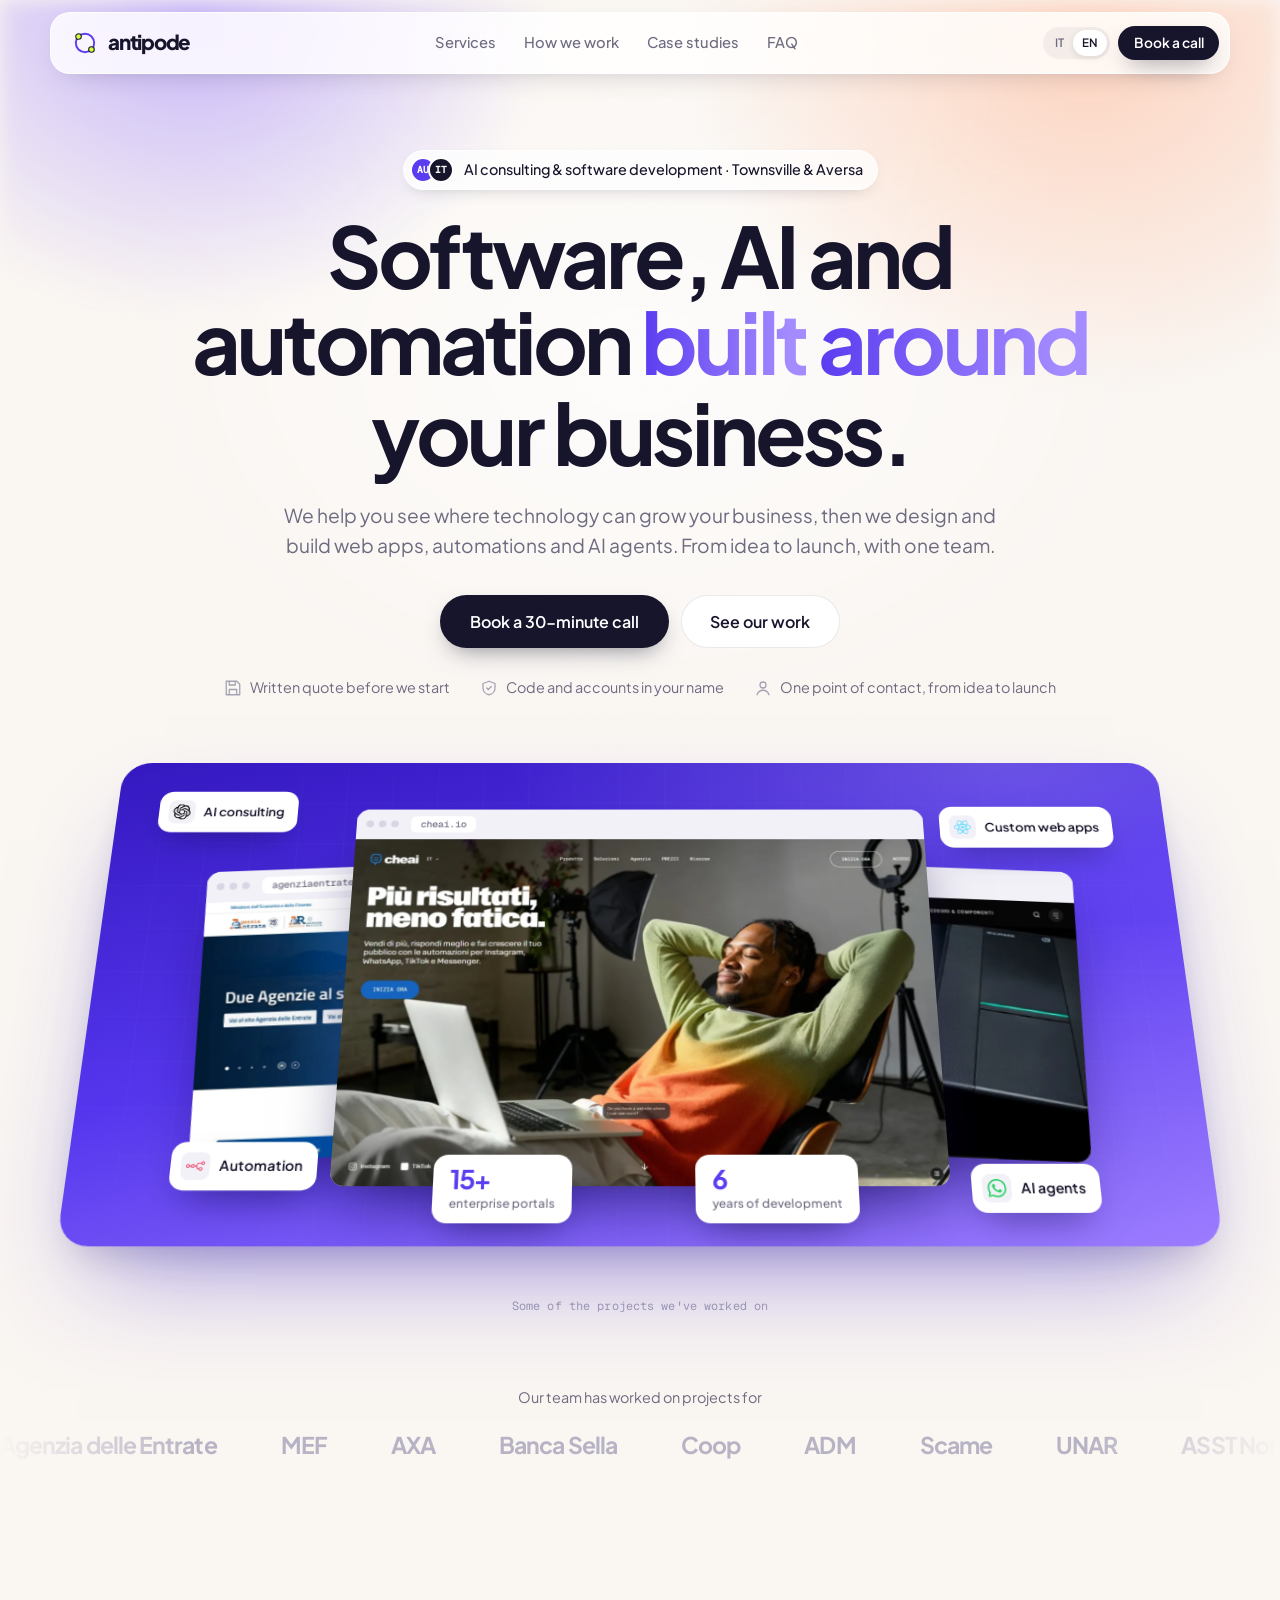
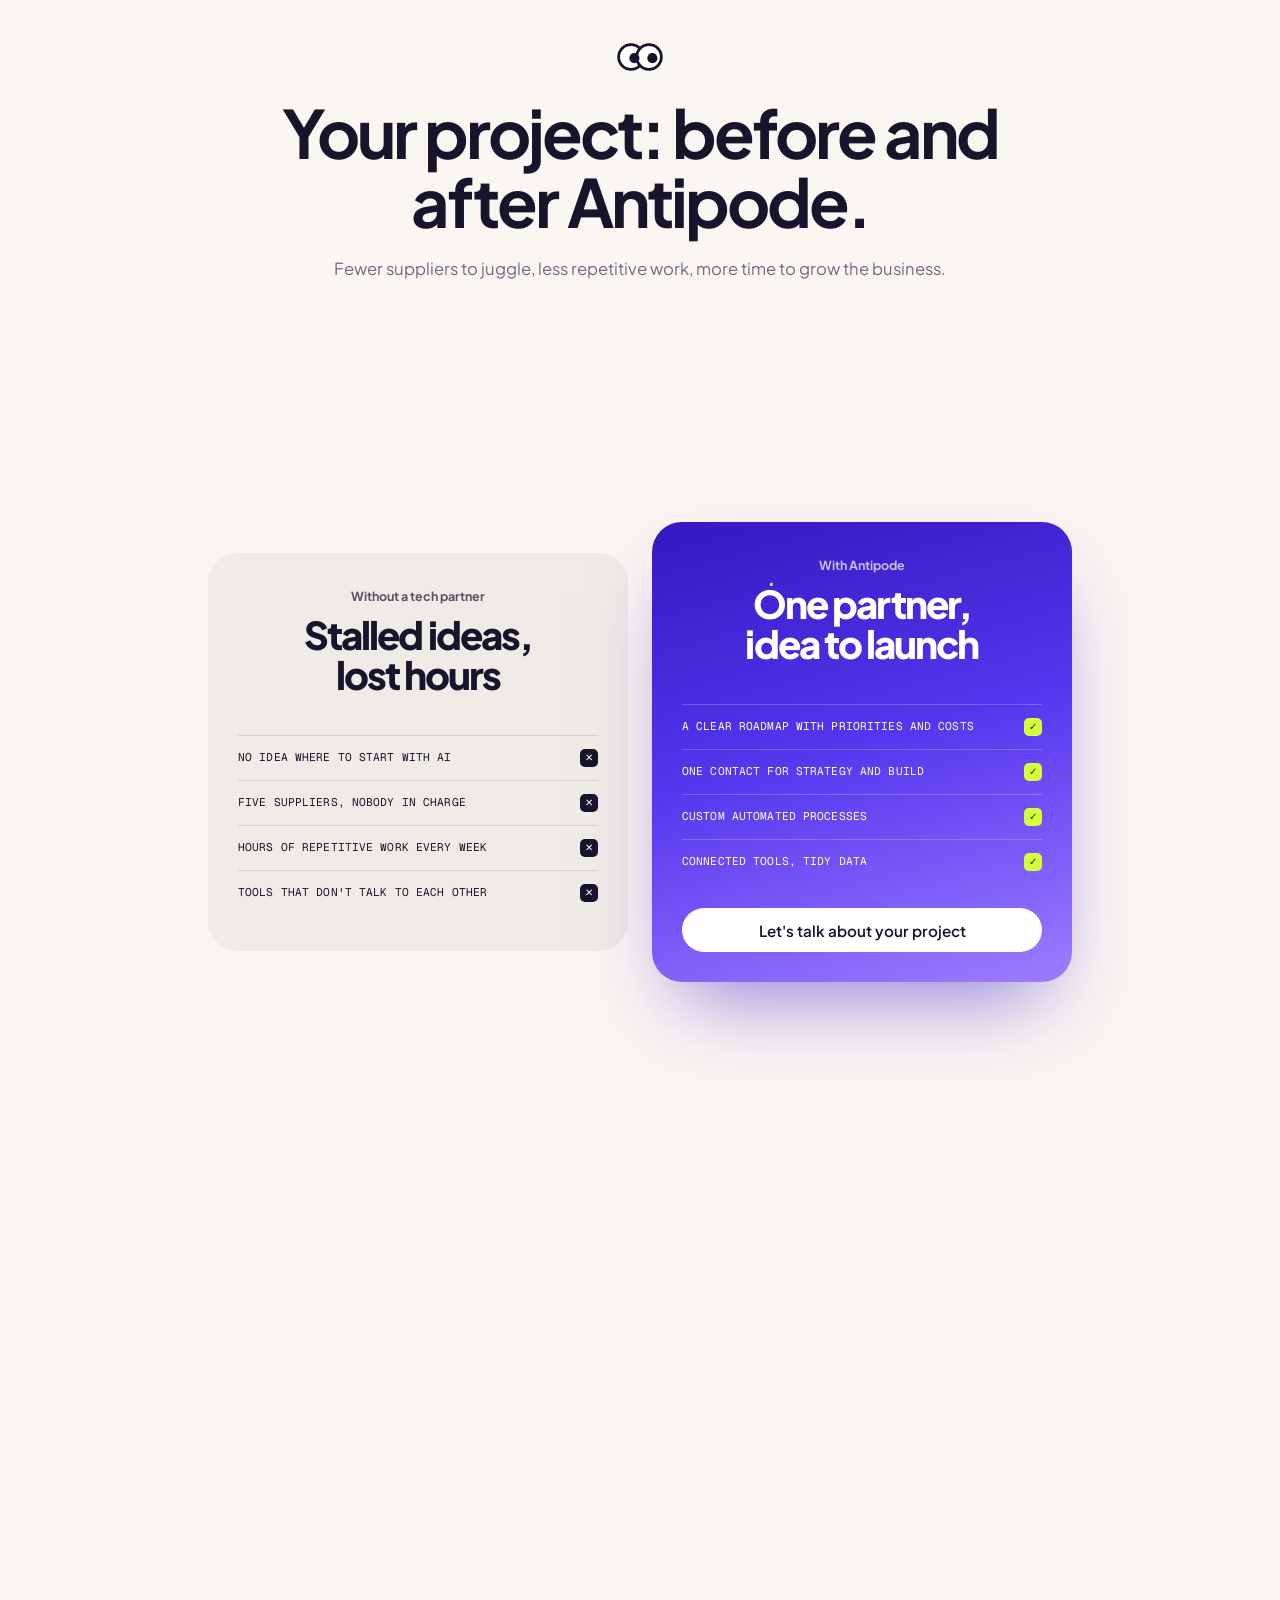
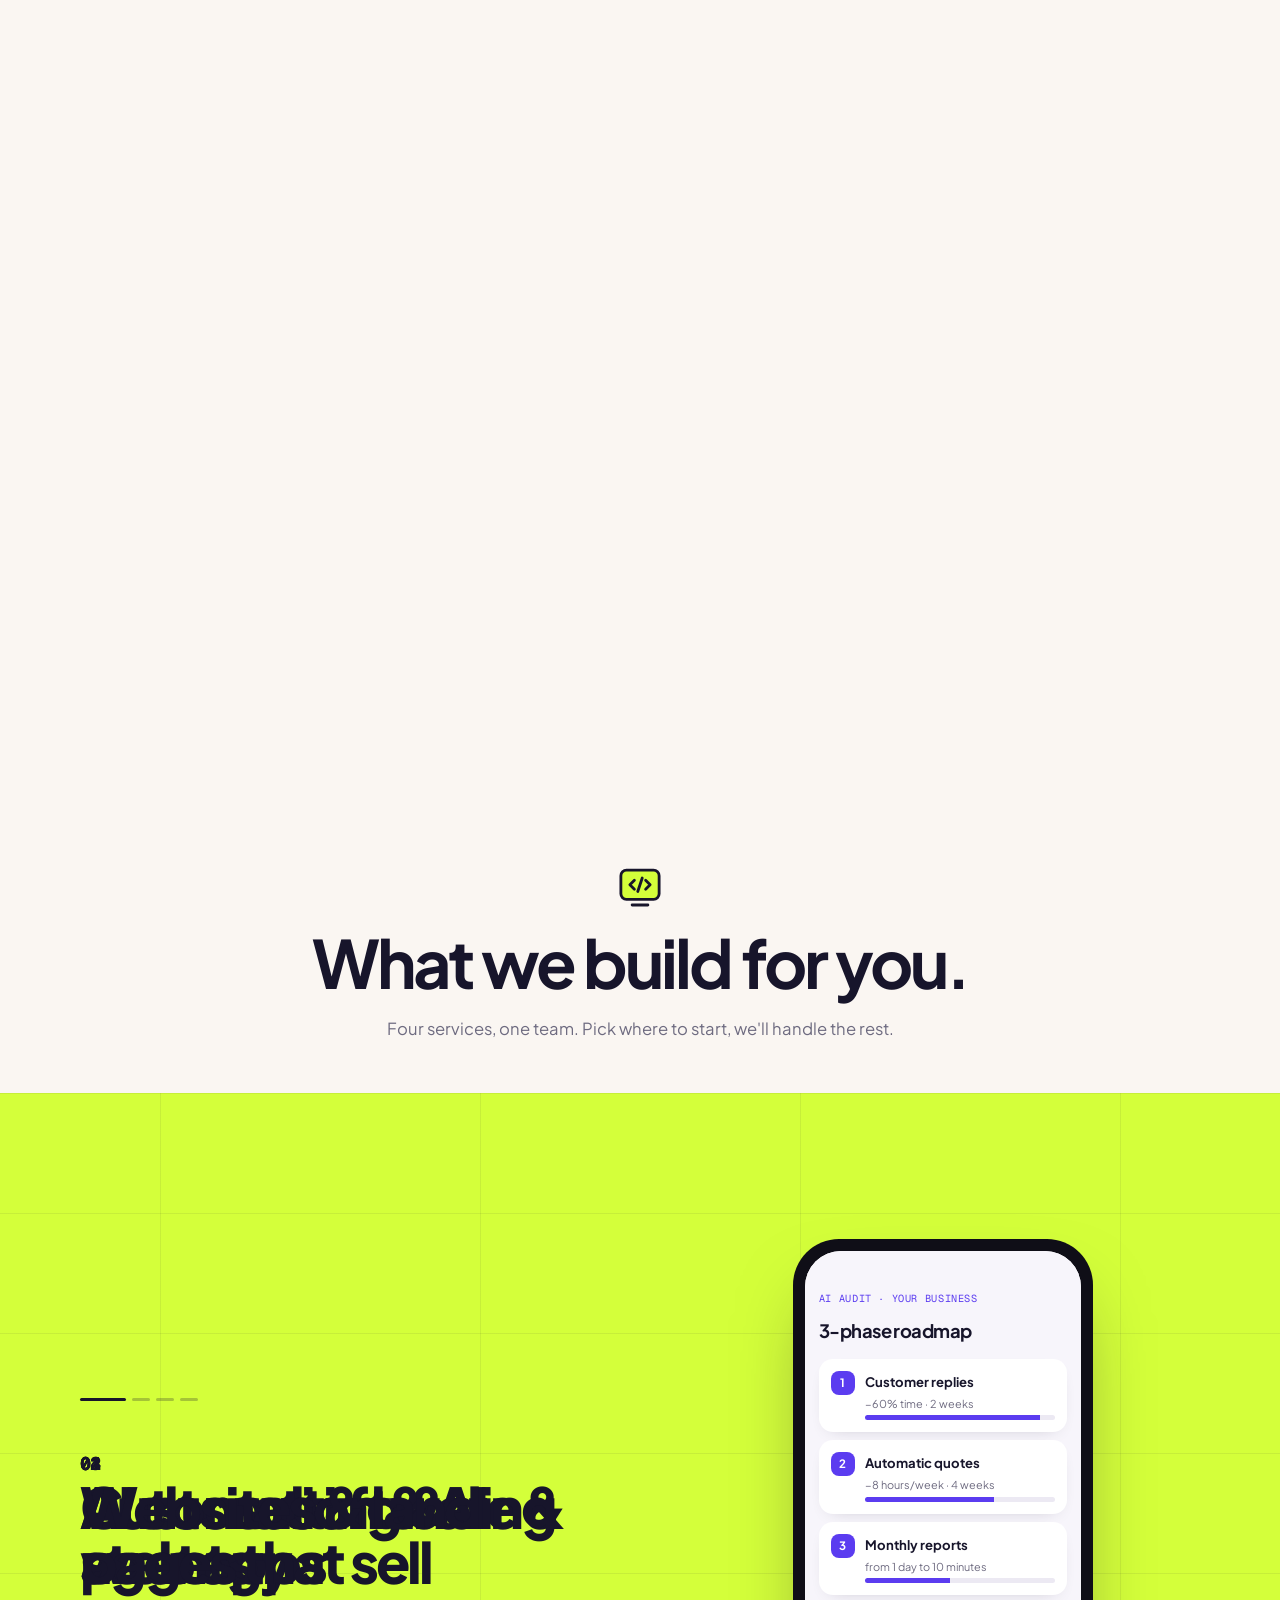
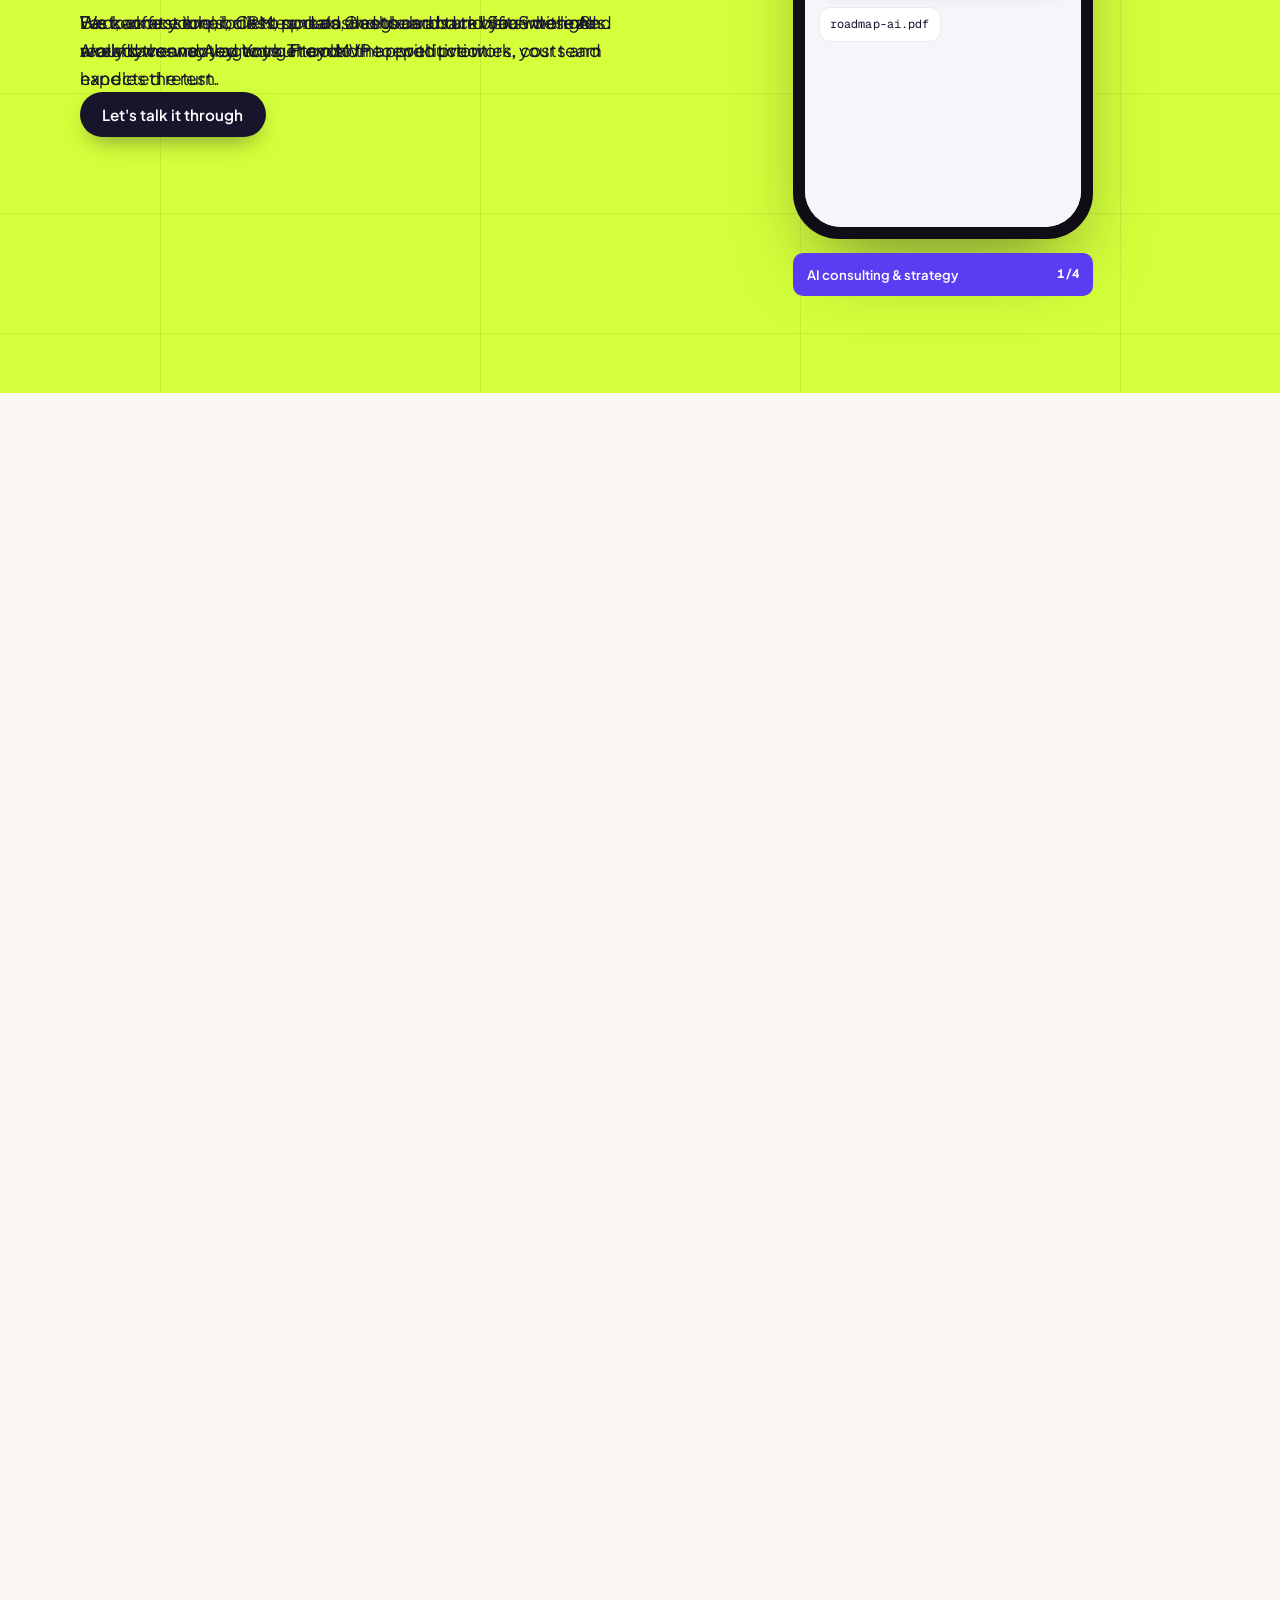
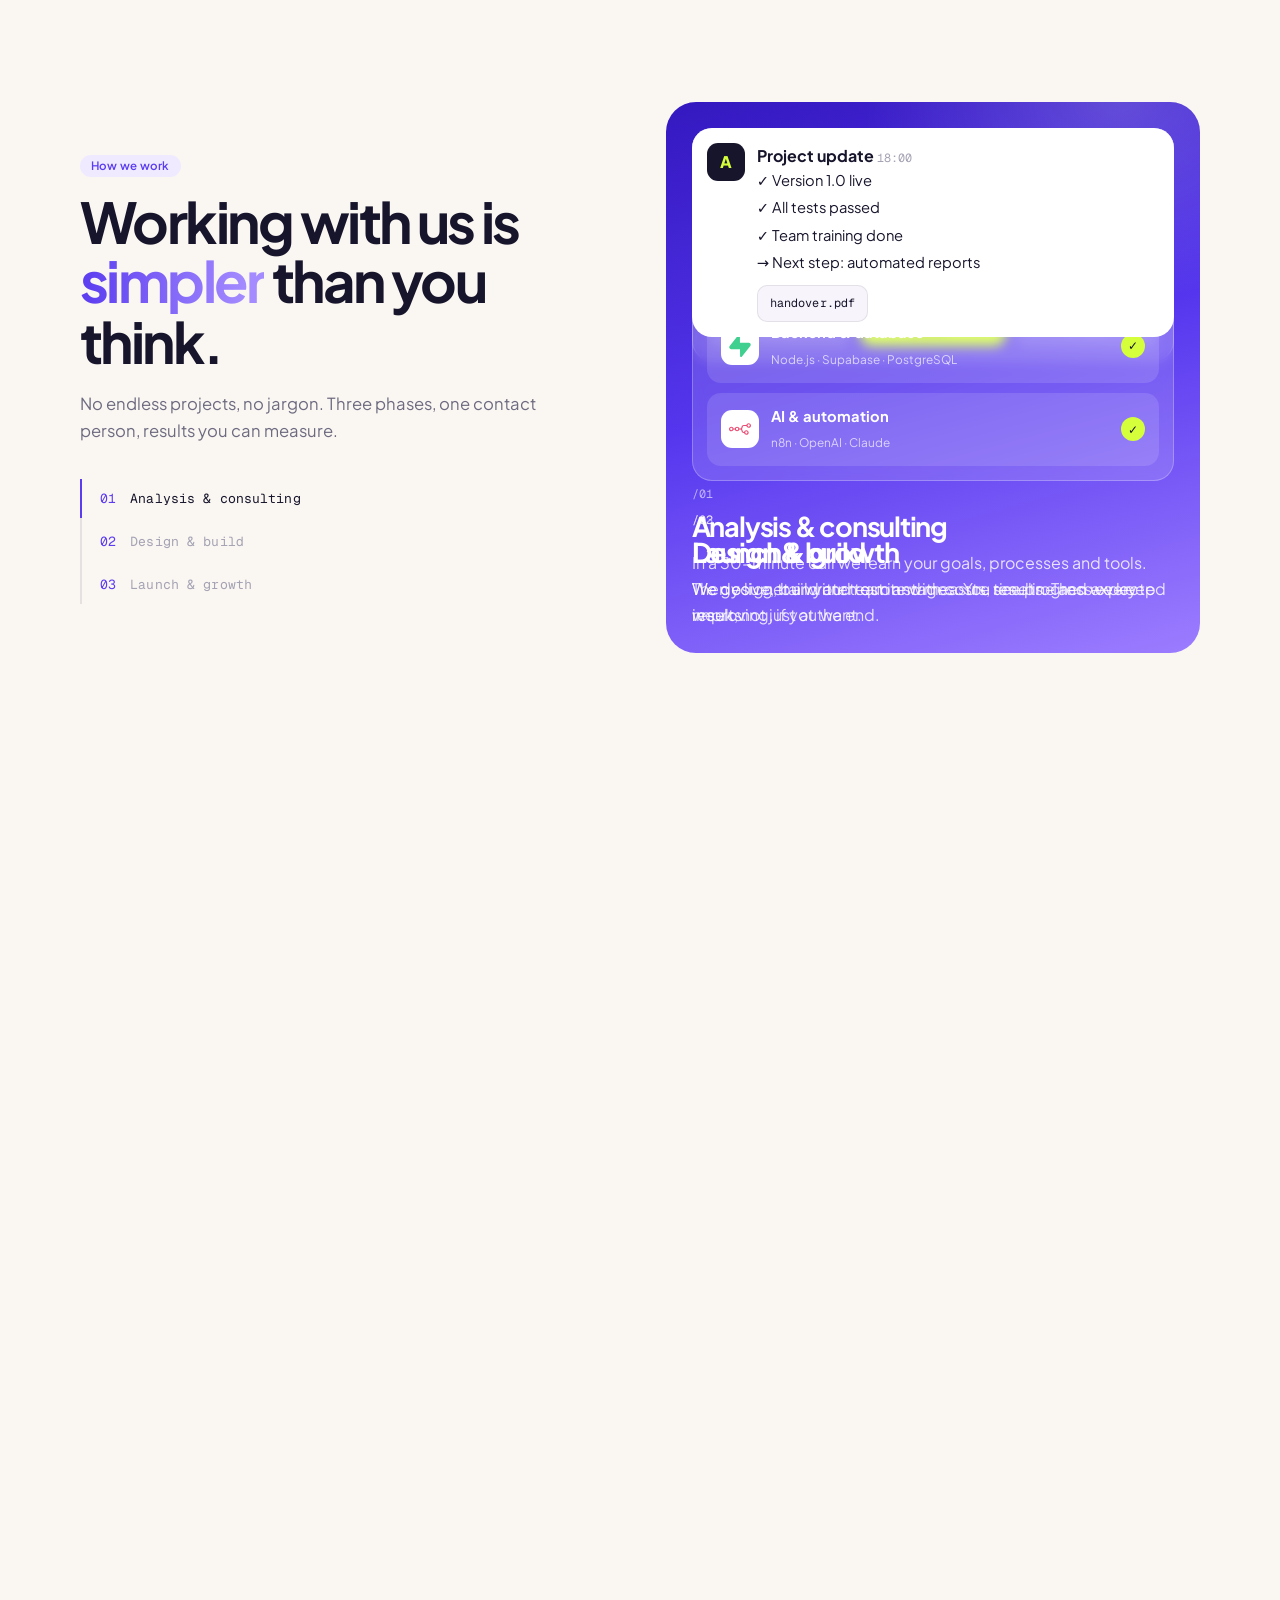
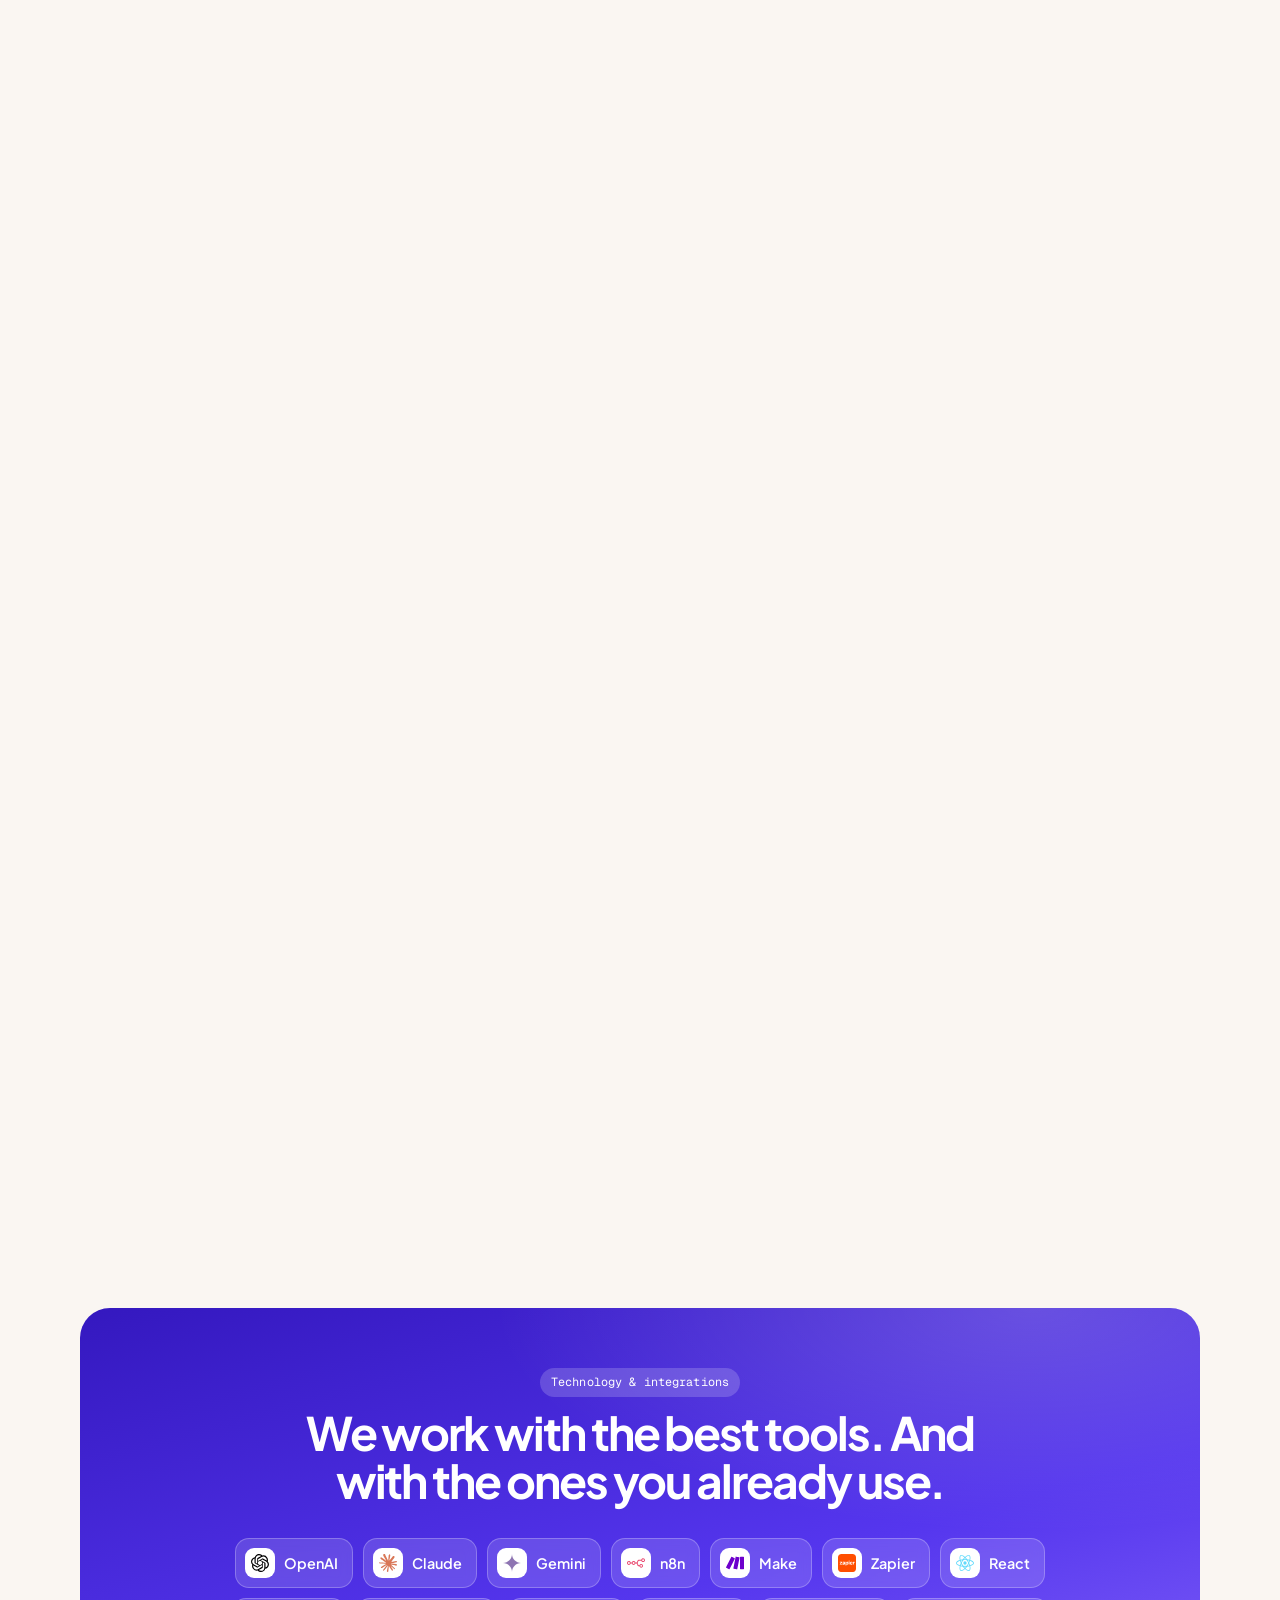
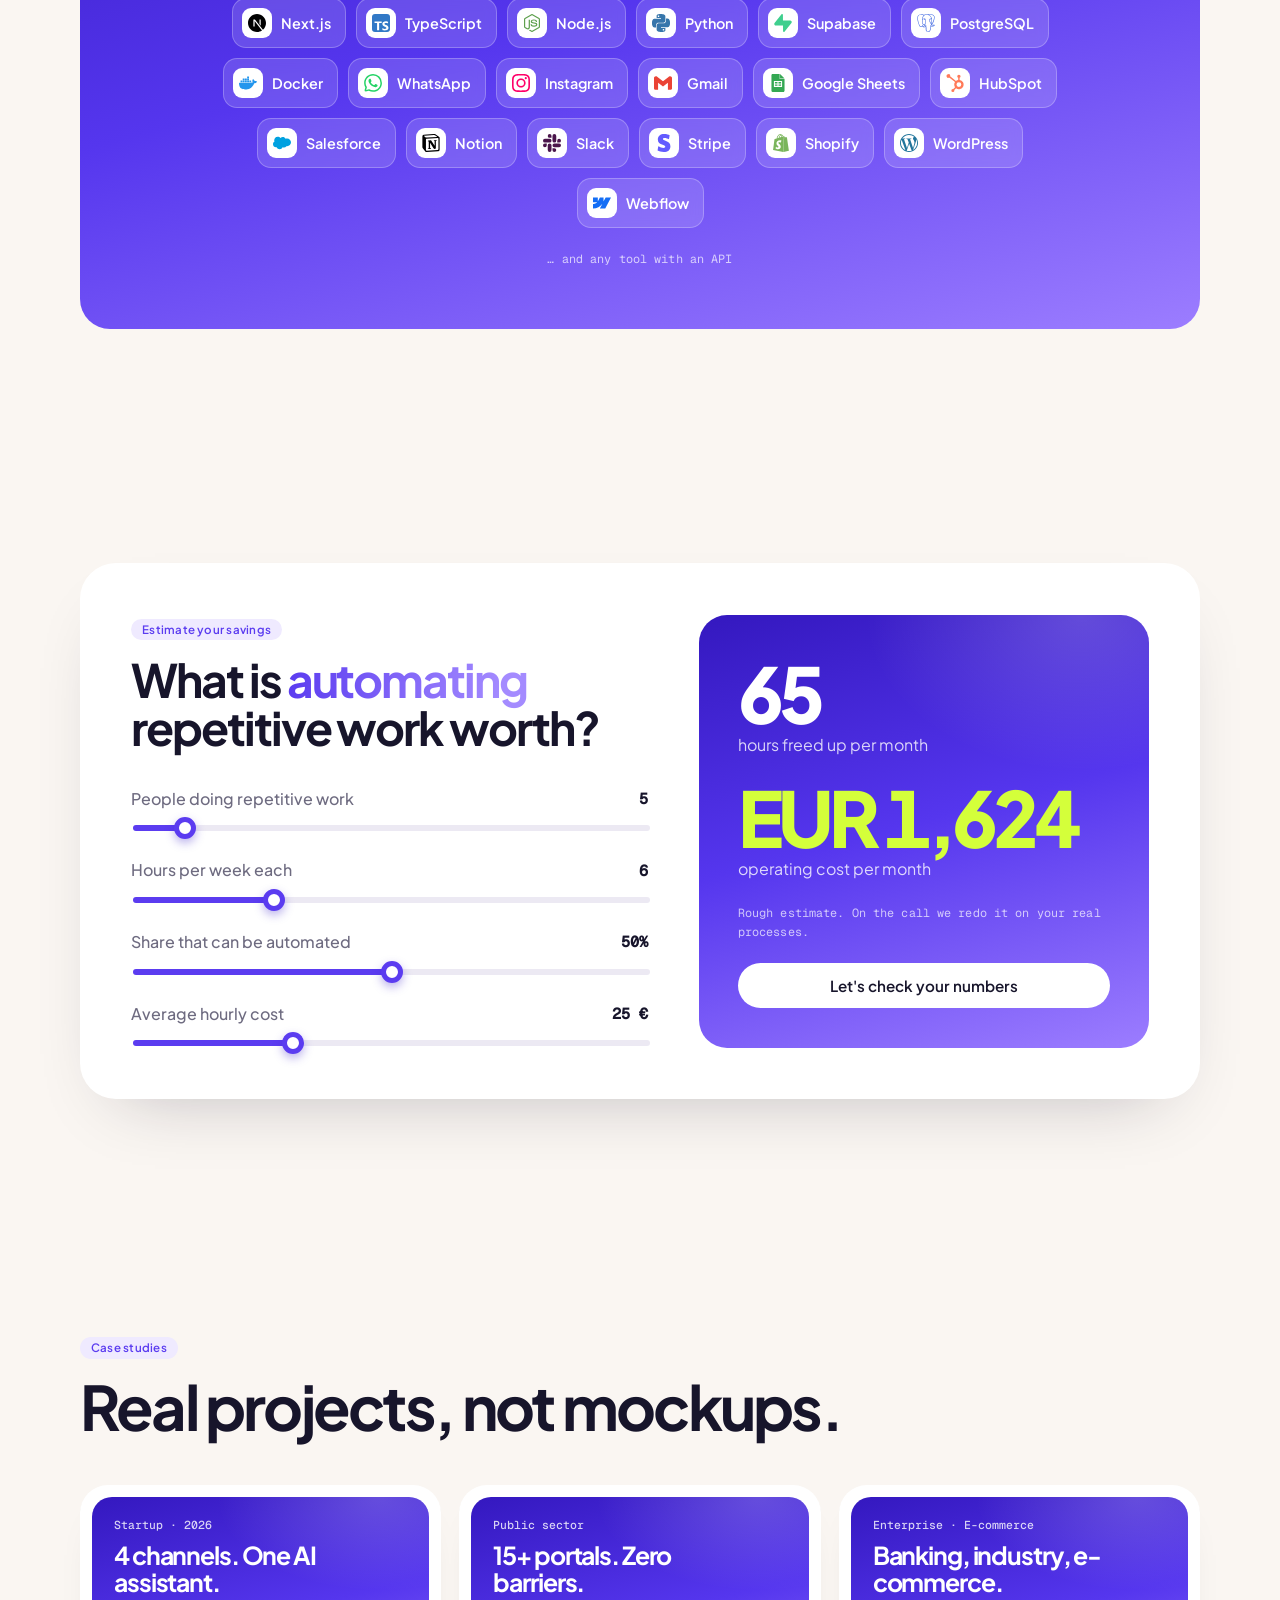
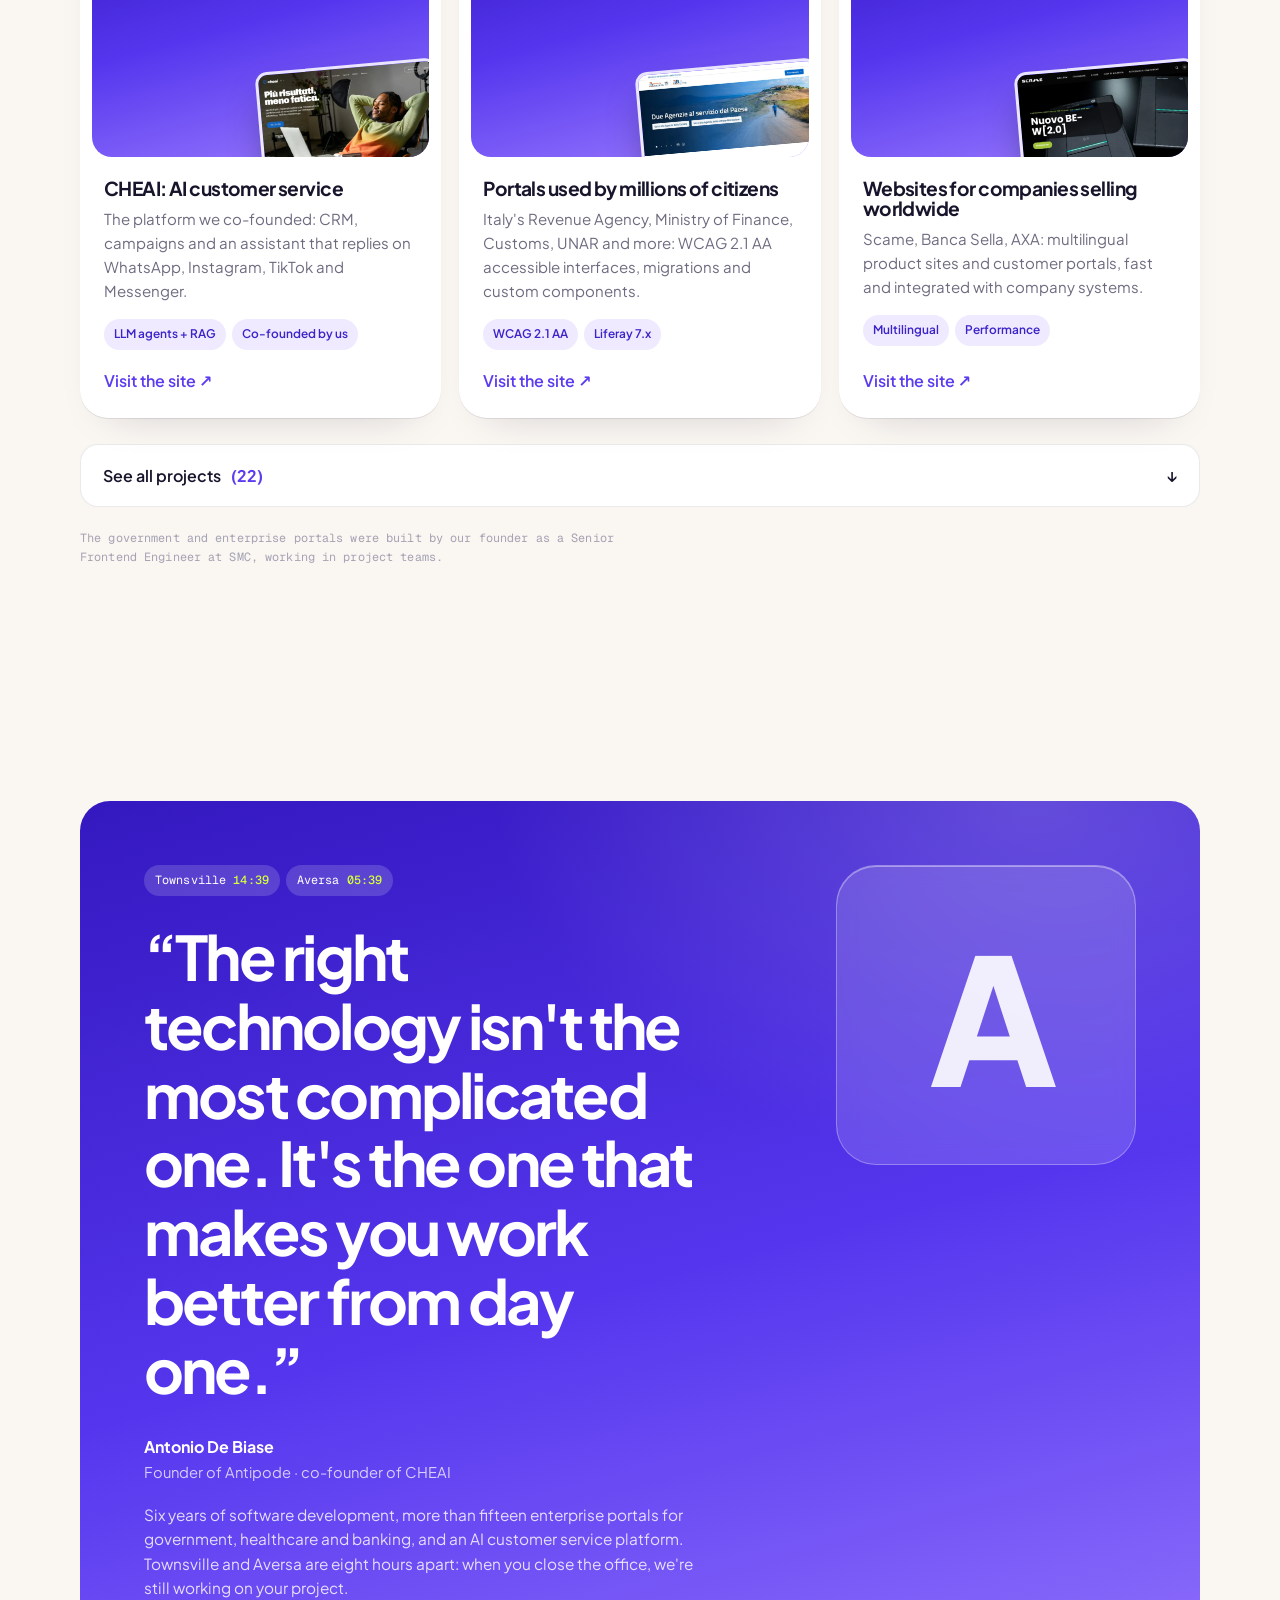
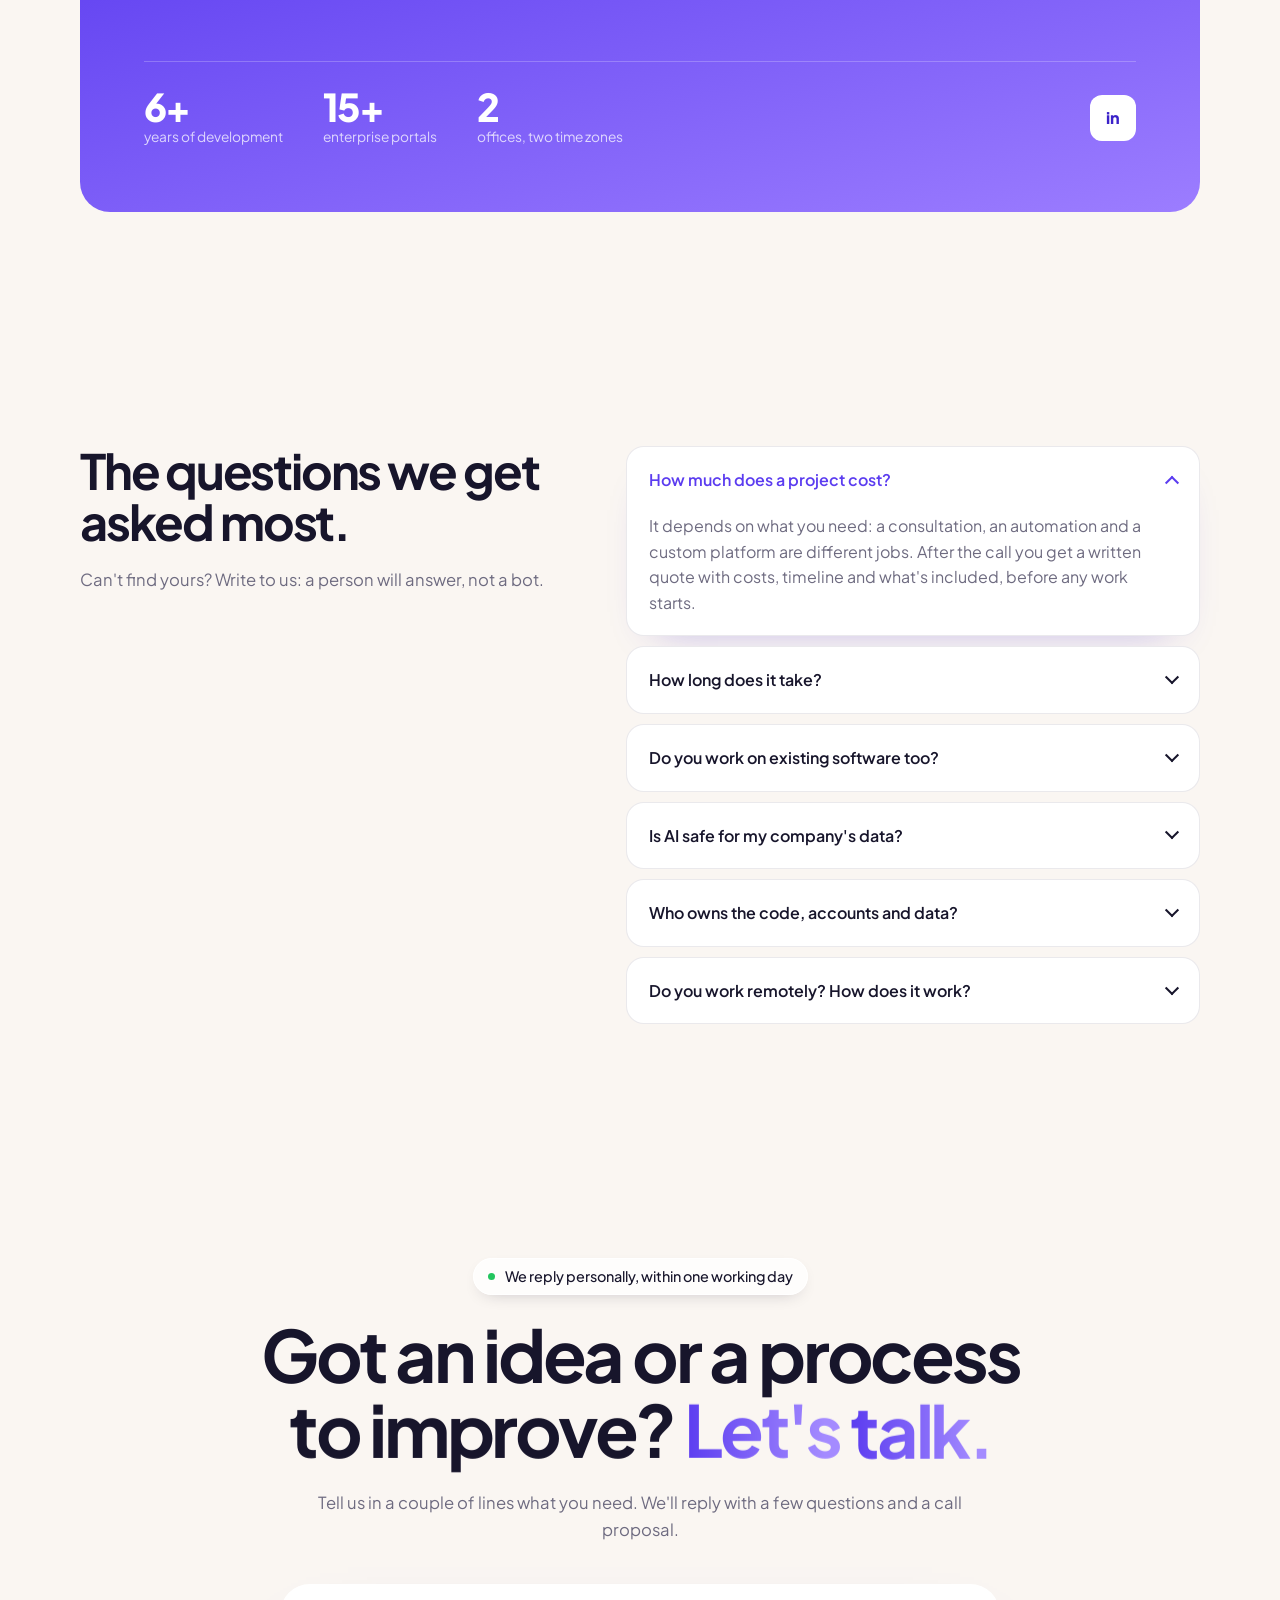
==== commit d45962dd: "Posizionamento da agenzia di servizi: consulenza AI, software, automazioni - Hero: progetti reali (C" ====
--- a/index.html
+++ b/index.html
@@ -3,11 +3,11 @@
 <head>
   <meta charset="utf-8">
   <meta name="viewport" content="width=device-width, initial-scale=1, viewport-fit=cover">
-  <title>Antipode — Agenzia AI: agenti, automazioni e siti che vendono</title>
-  <meta name="description" content="Antipode è un'agenzia di consulenza e sviluppo AI tra Townsville (Australia) e Aversa (Italia). Agenti AI che rispondono ai clienti, qualificano i contatti e fissano appuntamenti. Automazioni e siti che convertono.">
+  <title>Antipode — Consulenza AI, software e automazioni su misura</title>
+  <meta name="description" content="Antipode è un'agenzia di consulenza AI e sviluppo software tra Townsville (Australia) e Aversa (Italia). Progettiamo e sviluppiamo web app, automazioni, agenti AI e siti su misura, dall'idea al rilascio.">
   <meta name="theme-color" content="#FAF6F2">
-  <meta property="og:title" content="Antipode — Agenzia AI · Townsville & Aversa">
-  <meta property="og:description" content="Più vendite, meno lavoro manuale. Agenti AI, automazioni e siti che convertono.">
+  <meta property="og:title" content="Antipode — Consulenza AI e sviluppo software · Townsville & Aversa">
+  <meta property="og:description" content="Software, AI e automazioni su misura. Dall'idea al rilascio, con un unico team.">
   <meta property="og:type" content="website">
   <link rel="preload" href="fonts/pjs-n400-l.woff2" as="font" type="font/woff2" crossorigin>
   <link rel="stylesheet" href="css/fonts.css">
@@ -18,15 +18,15 @@
     "@context": "https://schema.org",
     "@type": "ProfessionalService",
     "name": "Antipode",
-    "description": "Agenzia di consulenza e sviluppo AI: agenti AI, automazioni, siti e web app.",
+    "description": "Consulenza AI e sviluppo software su misura: web app, automazioni, agenti AI e siti.",
     "email": "antoniodebiase2003@gmail.com",
-    "founder": { "@type": "Person", "name": "Antonio De Biase", "jobTitle": "Founder & AI Engineer", "sameAs": "https://www.linkedin.com/in/antonio-de-biase-1097b5235" },
+    "founder": { "@type": "Person", "name": "Antonio De Biase", "jobTitle": "Founder & Software Engineer", "sameAs": "https://www.linkedin.com/in/antonio-de-biase-1097b5235" },
     "address": [
       { "@type": "PostalAddress", "addressLocality": "Townsville", "addressRegion": "QLD", "addressCountry": "AU" },
       { "@type": "PostalAddress", "addressLocality": "Aversa", "addressRegion": "CE", "addressCountry": "IT" }
     ],
     "areaServed": ["IT", "AU"],
-    "knowsAbout": ["AI agents", "LLM", "RAG", "n8n", "Automation", "WhatsApp Business API", "React", "Next.js", "WCAG 2.1 AA"]
+    "knowsAbout": ["AI consulting", "Custom software", "Web applications", "Automation", "n8n", "LLM", "RAG", "React", "Next.js", "TypeScript", "WCAG 2.1 AA"]
   }
   </script>
 </head>
@@ -41,8 +41,8 @@
         <span class="brand__name">antipode</span>
       </a>
       <nav class="nav__links" aria-label="Sezioni" data-i18n-aria="navLabel">
-        <a href="#come-funziona" data-i18n="navHow">Come funziona</a>
-        <a href="#cosa-fa" data-i18n="navWhat">Cosa fa l'AI</a>
+        <a href="#servizi" data-i18n="navServices">Servizi</a>
+        <a href="#come-lavoriamo" data-i18n="navHow">Come lavoriamo</a>
         <a href="#casi" data-i18n="navCases">Casi studio</a>
         <a href="#faq">FAQ</a>
       </nav>
@@ -63,50 +63,36 @@
     <section class="hero" aria-labelledby="hero-title">
       <div class="hero__haze" aria-hidden="true"></div>
       <div class="wrap hero__inner">
-        <p class="proof-pill"><span class="proof-pill__flags" aria-hidden="true"><i>AU</i><i>IT</i></span><span data-i18n="heroPill">Agenzia AI · Townsville &amp; Aversa</span></p>
-        <h1 class="hero__title" id="hero-title" data-split data-i18n="heroTitle">Più vendite. Meno lavoro manuale. <span class="grad">Con l'AI.</span></h1>
-        <p class="hero__sub" data-i18n="heroSub">Agenti AI che rispondono ai tuoi clienti, qualificano i contatti e fissano appuntamenti al posto tuo. Su WhatsApp, Instagram e sul tuo sito, anche di notte.</p>
+        <p class="proof-pill"><span class="proof-pill__flags" aria-hidden="true"><i>AU</i><i>IT</i></span><span data-i18n="heroPill">Consulenza AI e sviluppo software · Townsville &amp; Aversa</span></p>
+        <h1 class="hero__title" id="hero-title" data-split data-i18n="heroTitle">Software, AI e automazioni <span class="grad">su misura</span> per la tua azienda.</h1>
+        <p class="hero__sub" data-i18n="heroSub">Ti aiutiamo a capire dove la tecnologia può farti crescere, poi progettiamo e sviluppiamo web app, automazioni e agenti AI. Dall'idea al rilascio, con un unico team.</p>
         <div class="hero__ctas">
           <a class="btn btn--dark btn--lg" href="#contatti" data-i18n="heroCta">Prenota una call di 30 minuti</a>
-          <a class="btn btn--light btn--lg" href="#calcolo" data-i18n="heroCta2">Calcola quanto risparmi</a>
+          <a class="btn btn--light btn--lg" href="#casi" data-i18n="heroCta2">Guarda i progetti</a>
         </div>
         <ul class="assure">
           <li><svg viewBox="0 0 24 24" aria-hidden="true"><path d="M7 3h10l4 4v14H3V3h4zM7 3v5h8V3M7 21v-7h10v7"/></svg><span data-i18n="assure1">Preventivo scritto prima di iniziare</span></li>
-          <li><svg viewBox="0 0 24 24" aria-hidden="true"><path d="M12 3l8 3v6c0 4.5-3.4 8.3-8 9-4.6-.7-8-4.5-8-9V6l8-3z"/><path d="M9 12l2 2 4-4"/></svg><span data-i18n="assure2">Dati trattati secondo il GDPR</span></li>
-          <li><svg viewBox="0 0 24 24" aria-hidden="true"><circle cx="12" cy="8" r="4"/><path d="M4 21c1.5-4 4.5-6 8-6s6.5 2 8 6"/></svg><span data-i18n="assure3">Un referente umano, sempre</span></li>
+          <li><svg viewBox="0 0 24 24" aria-hidden="true"><path d="M12 3l8 3v6c0 4.5-3.4 8.3-8 9-4.6-.7-8-4.5-8-9V6l8-3z"/><path d="M9 12l2 2 4-4"/></svg><span data-i18n="assure2">Codice e account intestati a te</span></li>
+          <li><svg viewBox="0 0 24 24" aria-hidden="true"><circle cx="12" cy="8" r="4"/><path d="M4 21c1.5-4 4.5-6 8-6s6.5 2 8 6"/></svg><span data-i18n="assure3">Un referente unico, dall'idea al rilascio</span></li>
         </ul>
       </div>
 
-      <!-- product shot: live agent console -->
+      <!-- hero visual: our real work + what we do -->
       <div class="wrap">
         <div class="shot" id="shot">
-          <div class="app" aria-label="Demo: console di un agente AI" data-i18n-aria="appLabel">
-            <div class="app__bar"><i></i><i></i><i></i><span class="mono">antipode · <span data-i18n="appTitle">agente vendite</span></span></div>
-            <div class="app__grid">
-              <aside class="app__side">
-                <p class="app__label mono" data-i18n="appInbox">Conversazioni</p>
-                <ul class="threads">
-                  <li class="is-active"><span class="av av--wa">M</span><div><b>Marco R.</b><small>WhatsApp · <span data-i18n="now">ora</span></small></div></li>
-                  <li><span class="av av--ig">G</span><div><b>Giulia F.</b><small>Instagram · 2 min</small></div></li>
-                  <li><span class="av av--web">L</span><div><b>Luca P.</b><small data-i18n="siteWeb">Sito web · 9 min</small></div></li>
-                  <li><span class="av av--wa">S</span><div><b>Sara B.</b><small>WhatsApp · 14 min</small></div></li>
-                </ul>
-              </aside>
-              <div class="app__chat">
-                <div class="app__chathead"><span class="av av--wa">M</span><div><b>Marco R.</b><small class="mono"><span class="live"></span><span data-i18n="agentOn">agente AI attivo</span></small></div><button class="replay mono" id="chat-replay" type="button" data-i18n="replay">↻ Rivedi</button></div>
-                <div class="chat" id="chat-body" role="log" aria-live="polite"></div>
-              </div>
-              <aside class="app__log">
-                <p class="app__label mono" data-i18n="logTitle">Dietro le quinte</p>
-                <ol class="log" id="log-list"></ol>
-                <div class="kpis">
-                  <div><small data-i18n="kpi1">Risposte oggi</small><b id="kpi-a">0</b></div>
-                  <div><small data-i18n="kpi2">Appuntamenti</small><b id="kpi-b">0</b></div>
-                </div>
-              </aside>
-            </div>
-          </div>
-          <p class="shot__note mono" data-i18n="demoNote">Demo illustrativa · conversazione simulata</p>
+          <div class="vcard stage" aria-hidden="true">
+            <figure class="win win--l"><div class="win__bar"><i></i><i></i><i></i><span>agenziaentrate.gov.it</span></div><img src="assets/shots/agenzia-entrate.webp" alt="" width="1200" height="750"></figure>
+            <figure class="win win--r"><div class="win__bar"><i></i><i></i><i></i><span>emobility-scame.com</span></div><img src="assets/shots/scame-emobility.webp" alt="" width="1200" height="750"></figure>
+            <figure class="win win--c"><div class="win__bar"><i></i><i></i><i></i><span>cheai.io</span></div><img src="assets/shots/cheai.webp" alt="" width="1200" height="750"></figure>
+
+            <span class="float f1"><img src="assets/icons/openai.svg" alt=""><span data-i18n="f1">Consulenza AI</span></span>
+            <span class="float f2"><img src="assets/icons/react.svg" alt=""><span data-i18n="f2">Web app su misura</span></span>
+            <span class="float f3"><img src="assets/icons/n8n.svg" alt=""><span data-i18n="f3">Automazioni</span></span>
+            <span class="float f4"><img src="assets/icons/whatsapp.svg" alt=""><span data-i18n="f4">Agenti AI</span></span>
+            <span class="stat s1"><b>15+</b><span data-i18n="s1">portali enterprise</span></span>
+            <span class="stat s2"><b>6</b><span data-i18n="s2">anni di sviluppo</span></span>
+          </div>
+          <p class="shot__note mono" data-i18n="shotNote">Alcuni dei progetti a cui abbiamo lavorato</p>
         </div>
       </div>
 
@@ -128,48 +114,114 @@
         <span class="emoji" aria-hidden="true">
           <svg viewBox="0 0 48 48"><circle cx="16" cy="24" r="11" fill="#fff" stroke="#17152B" stroke-width="2.5"/><circle cx="32" cy="24" r="11" fill="#fff" stroke="#17152B" stroke-width="2.5"/><circle cx="19" cy="25" r="4.5" fill="#17152B"/><circle cx="35" cy="25" r="4.5" fill="#17152B"/></svg>
         </span>
-        <h2 id="ba-title" data-split data-i18n="baTitle">La tua giornata: prima e dopo l'AI.</h2>
-        <p class="lead" data-i18n="baLead">Meno caos nei messaggi, più tempo per chi compra davvero.</p>
+        <h2 id="ba-title" data-split data-i18n="baTitle">Il tuo progetto: prima e dopo Antipode.</h2>
+        <p class="lead" data-i18n="baLead">Meno fornitori da coordinare, meno lavoro ripetitivo, più tempo per far crescere l'azienda.</p>
       </div>
       <div class="ba__pin" id="ba-pin">
         <div class="ba__stage">
           <article class="bacard bacard--before" id="ba-before">
-            <p class="bacard__kicker" data-i18n="baBeforeK">Prima</p>
-            <h3 data-i18n="baBeforeT">Tutto lavoro,<br>zero respiro</h3>
+            <p class="bacard__kicker" data-i18n="baBeforeK">Senza un partner tecnico</p>
+            <h3 data-i18n="baBeforeT">Idee ferme,<br>ore perse</h3>
             <ul class="mono" data-i18n="baBeforeL">
-              <li>La stessa risposta copiata 40 volte al giorno</li>
-              <li>Contatti persi tra DM, email e telefono</li>
-              <li>Vendite che sfumano mentre dormi</li>
-              <li>Fogli Excel aggiornati a mano</li>
+              <li>Non sai da dove partire con l'AI</li>
+              <li>Cinque fornitori, nessun responsabile</li>
+              <li>Ore di lavoro ripetitivo ogni settimana</li>
+              <li>Strumenti che non parlano tra loro</li>
             </ul>
           </article>
           <article class="bacard bacard--after" id="ba-after">
             <p class="bacard__kicker" data-i18n="baAfterK">Con Antipode</p>
-            <h3><span class="scribble-wrap"><span data-i18n="baAfterT">Meno fatica,<br>più vendite</span><svg class="scribble" viewBox="0 0 320 130" preserveAspectRatio="none" aria-hidden="true"><path d="M60 20 C 150 2, 290 10, 306 52 C 320 96, 210 124, 120 118 C 40 112, 6 86, 16 58 C 26 30, 90 14, 170 12"/></svg></span></h3>
+            <h3><span class="scribble-wrap"><span data-i18n="baAfterT">Un solo partner,<br>dall'idea al rilascio</span><svg class="scribble" viewBox="0 0 320 130" preserveAspectRatio="none" aria-hidden="true"><path d="M60 20 C 150 2, 290 10, 306 52 C 320 96, 210 124, 120 118 C 40 112, 6 86, 16 58 C 26 30, 90 14, 170 12"/></svg></span></h3>
             <ul class="mono" data-i18n="baAfterL">
-              <li>L'AI risponde alle domande frequenti in secondi</li>
-              <li>Contatti ordinati e qualificati nel CRM</li>
-              <li>Appuntamenti fissati anche di notte</li>
-              <li>Dati sincronizzati in automatico</li>
+              <li>Una roadmap chiara con priorità e costi</li>
+              <li>Un referente per strategia e sviluppo</li>
+              <li>Processi automatizzati su misura</li>
+              <li>Strumenti collegati e dati in ordine</li>
             </ul>
-            <a class="btn btn--white btn--block" href="#contatti" data-i18n="baCta">Voglio il dopo</a>
+            <a class="btn btn--white btn--block" href="#contatti" data-i18n="baCta">Parliamo del tuo progetto</a>
           </article>
         </div>
       </div>
     </section>
 
-    <!-- ============ HOW IT WORKS (sticky) ============ -->
-    <section class="how" id="come-funziona" aria-labelledby="how-title">
+    <!-- ============ SERVICES (lime, pinned phone) ============ -->
+    <section class="uses" id="servizi" aria-labelledby="uses-title">
+      <div class="wrap uses__head">
+        <span class="emoji" aria-hidden="true"><svg viewBox="0 0 48 48"><rect x="7" y="9" width="34" height="26" rx="5" fill="#D4FF3A" stroke="#17152B" stroke-width="2.5"/><path d="M19 18l-4 4 4 4M29 18l4 4-4 4M26 16l-4 12" fill="none" stroke="#17152B" stroke-width="2.5" stroke-linecap="round" stroke-linejoin="round"/><path d="M17 40h14" stroke="#17152B" stroke-width="2.5" stroke-linecap="round"/></svg></span>
+        <h2 id="uses-title" data-split data-i18n="usesTitle">Cosa costruiamo per te.</h2>
+        <p class="lead" data-i18n="usesLead">Quattro servizi, un unico team. Scegli da dove partire, al resto pensiamo noi.</p>
+      </div>
+      <div class="uses__pin" id="uses-pin">
+        <div class="uses__sticky">
+          <div class="uses__grid wrap">
+            <div class="uses__copy">
+              <div class="dashes" aria-hidden="true"><i class="on"></i><i></i><i></i><i></i></div>
+              <div class="uses__texts">
+                <div class="utext is-active"><p class="utext__n mono">01</p><h3 data-i18n="u1T">Consulenza e strategia AI</h3><p data-i18n="u1D">Analizziamo processi, dati e strumenti e ti diciamo dove l'AI fa risparmiare davvero. Ricevi una roadmap con priorità, costi e ritorno atteso.</p></div>
+                <div class="utext"><p class="utext__n mono">02</p><h3 data-i18n="u2T">Software e web app su misura</h3><p data-i18n="u2D">Gestionali, portali clienti, dashboard e SaaS progettati attorno al tuo modo di lavorare. Dall'MVP al prodotto in produzione.</p></div>
+                <div class="utext"><p class="utext__n mono">03</p><h3 data-i18n="u3T">Automazioni e agenti AI</h3><p data-i18n="u3D">Colleghiamo email, CRM, fogli e gestionali con flussi n8n e agenti AI. Il lavoro ripetitivo lo fanno loro, il tuo team si occupa del resto.</p></div>
+                <div class="utext"><p class="utext__n mono">04</p><h3 data-i18n="u4T">Siti e landing che vendono</h3><p data-i18n="u4D">Veloci, accessibili, pensati per farsi trovare su Google e trasformare le visite in contatti. Già collegati ai tuoi strumenti.</p></div>
+              </div>
+              <a class="btn btn--dark" href="#contatti" data-i18n="usesCta">Parliamone in una call</a>
+            </div>
+            <div class="phone-wrap">
+              <div class="phone" aria-hidden="true">
+                <div class="phone__screen">
+                  <!-- 1: AI roadmap -->
+                  <div class="scr scr--road is-active">
+                    <p class="scr__k mono" data-i18n="r0">Audit AI · la tua azienda</p>
+                    <b class="scr__t" data-i18n="r1">Roadmap in 3 fasi</b>
+                    <div class="rm"><span class="rm__n">1</span><div><b data-i18n="r2">Risposte ai clienti</b><small data-i18n="r3">−60% di tempo · 2 settimane</small><i style="--w:92%"></i></div></div>
+                    <div class="rm"><span class="rm__n">2</span><div><b data-i18n="r4">Preventivi automatici</b><small data-i18n="r5">−8 ore/settimana · 4 settimane</small><i style="--w:68%"></i></div></div>
+                    <div class="rm"><span class="rm__n">3</span><div><b data-i18n="r6">Report mensili</b><small data-i18n="r7">da 1 giorno a 10 minuti</small><i style="--w:45%"></i></div></div>
+                    <span class="scr__file mono">roadmap-ai.pdf</span>
+                  </div>
+                  <!-- 2: web app -->
+                  <div class="scr scr--app">
+                    <div class="appbar"><b>Dashboard</b><span class="avatar">A</span></div>
+                    <div class="kp"><div><small data-i18n="a1">Ordini</small><b>1.284</b><em>+12%</em></div><div><small data-i18n="a2">Clienti</small><b>342</b><em>+8%</em></div></div>
+                    <div class="bars"><i style="--h:38%"></i><i style="--h:52%"></i><i style="--h:44%"></i><i style="--h:66%"></i><i style="--h:58%"></i><i style="--h:80%"></i><i style="--h:94%"></i></div>
+                    <ul class="rows"><li><span>#1042</span><span data-i18n="a3">Spedito</span></li><li><span>#1041</span><span data-i18n="a4">In lavorazione</span></li><li><span>#1040</span><span data-i18n="a3">Spedito</span></li></ul>
+                  </div>
+                  <!-- 3: automation flow -->
+                  <div class="scr scr--flow">
+                    <p class="scr__k mono" data-i18n="w0">Flusso automatico</p>
+                    <div class="node"><img src="assets/icons/gmail.svg" alt=""><div><b data-i18n="w1">Nuova richiesta</b><small data-i18n="w2">email o modulo sul sito</small></div></div>
+                    <div class="link"></div>
+                    <div class="node node--ai"><img src="assets/icons/openai.svg" alt=""><div><b data-i18n="w3">L'AI legge e classifica</b><small data-i18n="w4">e prepara la risposta</small></div></div>
+                    <div class="link"></div>
+                    <div class="node"><img src="assets/icons/hubspot.svg" alt=""><div><b data-i18n="w5">CRM aggiornato</b><small data-i18n="w6">contatto e preventivo</small></div></div>
+                    <div class="link"></div>
+                    <div class="node"><img src="assets/icons/slack.svg" alt=""><div><b data-i18n="w7">Team avvisato</b><small data-i18n="w8">solo quando serve</small></div></div>
+                  </div>
+                  <!-- 4: website -->
+                  <div class="scr scr--site">
+                    <div class="site__hero"><small class="mono">iltuobrand.it</small><b data-i18n="ws1">Il tuo prodotto, spiegato bene.</b><span data-i18n="ws2">Richiedi un preventivo</span></div>
+                    <p class="scr__k mono">Lighthouse</p>
+                    <div class="lh"><div><b>100</b><small>Performance</small></div><div><b>100</b><small data-i18n="ws3">Accessibilità</small></div><div><b>100</b><small>SEO</small></div></div>
+                    <div class="leads"><small data-i18n="ws4">Contatti dal sito</small><b>+48%</b></div>
+                  </div>
+                </div>
+              </div>
+              <div class="phone-label"><span id="phone-label" data-i18n="u1L">Consulenza e strategia AI</span><span class="mono" id="phone-count">1/4</span><i id="phone-bar"></i></div>
+            </div>
+          </div>
+        </div>
+      </div>
+    </section>
+
+    <!-- ============ HOW WE WORK (sticky) ============ -->
+    <section class="how" id="come-lavoriamo" aria-labelledby="how-title">
       <div class="how__pin" id="how-pin">
         <div class="how__sticky wrap">
           <div class="how__copy">
-            <p class="tag" data-i18n="howTag">Come funziona</p>
+            <p class="tag" data-i18n="howTag">Come lavoriamo</p>
             <h2 id="how-title" data-split data-i18n="howTitle">Lavorare con noi è <span class="grad">più semplice</span> di quanto pensi.</h2>
-            <p class="lead" data-i18n="howLead">Niente progetti infiniti né gergo tecnico. Tre passi, un referente, risultati che puoi misurare.</p>
+            <p class="lead" data-i18n="howLead">Niente progetti infiniti né gergo tecnico. Tre fasi, un referente, risultati che puoi misurare.</p>
             <ol class="how__steps mono">
-              <li class="is-active"><span>01</span><span data-i18n="how1S">Ci conosciamo</span></li>
-              <li><span>02</span><span data-i18n="how2S">Costruiamo il tuo agente</span></li>
-              <li><span>03</span><span data-i18n="how3S">L'AI lavora, tu vendi</span></li>
+              <li class="is-active"><span>01</span><span data-i18n="how1S">Analisi e consulenza</span></li>
+              <li><span>02</span><span data-i18n="how2S">Progettazione e sviluppo</span></li>
+              <li><span>03</span><span data-i18n="how3S">Lancio e crescita</span></li>
             </ol>
           </div>
           <div class="vcard how__card">
@@ -178,126 +230,44 @@
                 <div class="ui__row ui__row--head"><b data-i18n="calTitle">Call conoscitiva</b><span class="mono">30 min</span></div>
                 <div class="cal">
                   <span class="mono">L</span><span class="mono">M</span><span class="mono">M</span><span class="mono">G</span><span class="mono">V</span>
-                  <i></i><i class="on"></i><i></i><i class="sel">16</i><i class="on"></i>
+                  <i>13</i><i class="on">14</i><i>15</i><i class="sel">16</i><i class="on">17</i>
                 </div>
                 <div class="slots"><span>10:00</span><span class="sel">15:30 ✓</span><span>17:00</span></div>
               </div>
-              <div class="how__text"><p class="mono">/01</p><h3 data-i18n="how1T">Ci conosciamo</h3><p data-i18n="how1D">In 30 minuti capiamo obiettivi, numeri e strumenti che usi. Poi ricevi un preventivo scritto con costi, tempi e risultati attesi.</p></div>
+              <div class="how__text"><p class="mono">/01</p><h3 data-i18n="how1T">Analisi e consulenza</h3><p data-i18n="how1D">In una call di 30 minuti capiamo obiettivi, processi e strumenti che usi. Poi ricevi un preventivo scritto con costi, tempi e risultati attesi.</p></div>
             </div>
             <div class="how__pane">
               <div class="ui ui--list">
-                <div class="ui__row"><span class="ic ic--wa">W</span><div><b>WhatsApp Business</b><small data-i18n="conn">collegato</small></div><span class="ok">✓</span></div>
-                <div class="ui__row ui__row--hl"><span class="ic ic--cal">C</span><div><b>Google Calendar</b><small data-i18n="conn">collegato</small></div><span class="ok">✓</span></div>
-                <div class="ui__row"><span class="ic ic--crm">H</span><div><b>HubSpot CRM</b><small data-i18n="conn">collegato</small></div><span class="ok">✓</span></div>
-                <div class="ui__row"><span class="ic ic--doc">D</span><div><b data-i18n="docs">Listini, FAQ e documenti</b><small data-i18n="indexed">indicizzati per l'AI</small></div><span class="ok">✓</span></div>
+                <div class="ui__row"><span class="ic"><img src="assets/icons/figma.svg" alt=""></span><div><b data-i18n="d1">Design e prototipo</b><small>Figma</small></div><span class="ok">✓</span></div>
+                <div class="ui__row ui__row--hl"><span class="ic"><img src="assets/icons/nextdotjs.svg" alt=""></span><div><b data-i18n="d2">Sviluppo frontend</b><small>React · Next.js · TypeScript</small></div><span class="prog"><i style="--w:72%"></i></span></div>
+                <div class="ui__row"><span class="ic"><img src="assets/icons/supabase.svg" alt=""></span><div><b data-i18n="d3">Backend e database</b><small>Node.js · Supabase · PostgreSQL</small></div><span class="ok">✓</span></div>
+                <div class="ui__row"><span class="ic"><img src="assets/icons/n8n.svg" alt=""></span><div><b data-i18n="d4">AI e automazioni</b><small>n8n · OpenAI · Claude</small></div><span class="ok">✓</span></div>
               </div>
-              <div class="how__text"><p class="mono">/02</p><h3 data-i18n="how2T">Costruiamo il tuo agente</h3><p data-i18n="how2D">Lo colleghiamo ai tuoi canali e strumenti, lo addestriamo sui tuoi documenti e lo testiamo con te prima di andare online.</p></div>
+              <div class="how__text"><p class="mono">/02</p><h3 data-i18n="how2T">Progettazione e sviluppo</h3><p data-i18n="how2D">Disegniamo, sviluppiamo e testiamo per tappe. Vedi i progressi ogni settimana, non solo alla fine.</p></div>
             </div>
             <div class="how__pane">
               <div class="ui ui--msg">
-                <div class="msgrow"><span class="ic ic--brand">A</span><div><b>Agente Antipode</b> <small class="mono">18:00</small><p data-i18n="reportIntro">Ecco il riepilogo di oggi:</p>
-                  <ul data-i18n="reportList"><li>128 conversazioni gestite</li><li>23 contatti qualificati</li><li>9 appuntamenti in calendario</li><li>4 richieste passate al team</li></ul>
-                  <span class="chip-file mono">report-oggi.pdf</span></div></div>
+                <div class="msgrow"><span class="ic ic--brand">A</span><div><b data-i18n="upd0">Aggiornamento di progetto</b> <small class="mono">18:00</small>
+                  <ul data-i18n="updList"><li>✓ Versione 1.0 online</li><li>✓ Tutti i test superati</li><li>✓ Formazione al tuo team completata</li><li>→ Prossimo passo: report automatici</li></ul>
+                  <span class="chip-file mono">handover.pdf</span></div></div>
               </div>
-              <div class="how__text"><p class="mono">/03</p><h3 data-i18n="how3T">L'AI lavora, tu vendi</h3><p data-i18n="how3D">L'agente risponde, qualifica e prenota. Tu ricevi un riepilogo ogni giorno e noi continuiamo a migliorarlo con i dati reali.</p></div>
-            </div>
-          </div>
-        </div>
-      </div>
-    </section>
-
-    <!-- ============ USE CASES (lime, pinned phone) ============ -->
-    <section class="uses" id="cosa-fa" aria-labelledby="uses-title">
-      <div class="wrap uses__head">
-        <span class="emoji" aria-hidden="true"><svg viewBox="0 0 48 48"><path d="M8 12h32v20H22l-9 8v-8H8z" fill="#D4FF3A" stroke="#17152B" stroke-width="2.5" stroke-linejoin="round"/><circle cx="17" cy="22" r="2.4" fill="#17152B"/><circle cx="24" cy="22" r="2.4" fill="#17152B"/><circle cx="31" cy="22" r="2.4" fill="#17152B"/></svg></span>
-        <h2 id="uses-title" data-split data-i18n="usesTitle">Un agente, mille conversazioni.</h2>
-        <p class="lead" data-i18n="usesLead">Ecco cosa fa ogni giorno al posto del tuo team.</p>
-      </div>
-      <div class="uses__pin" id="uses-pin">
-        <div class="uses__sticky">
-          <div class="uses__grid wrap">
-            <div class="uses__copy">
-              <div class="dashes" aria-hidden="true"><i class="on"></i><i></i><i></i><i></i></div>
-              <div class="uses__texts">
-                <div class="utext is-active"><h3 data-i18n="u1T">Rispondi a ogni messaggio in pochi secondi</h3><p data-i18n="u1D">Prezzi, orari, disponibilità: l'agente risponde su WhatsApp con le tue informazioni, di giorno e di notte.</p></div>
-                <div class="utext"><h3 data-i18n="u2T">Trasforma i commenti in clienti</h3><p data-i18n="u2D">Qualcuno scrive "INFO" sotto un post? Parte un messaggio privato con il link giusto e il contatto finisce nel CRM.</p></div>
-                <div class="utext"><h3 data-i18n="u3T">Qualifica e fissa appuntamenti</h3><p data-i18n="u3D">Fa le domande giuste, capisce chi è pronto a comprare e prenota la call nel tuo calendario.</p></div>
-                <div class="utext"><h3 data-i18n="u4T">Tutto nel CRM, in automatico</h3><p data-i18n="u4D">Nome, esigenze e budget finiscono dove servono, senza copia e incolla. Con flussi n8n costruiti su misura.</p></div>
-              </div>
-              <a class="btn btn--dark" href="#contatti" data-i18n="usesCta">Voglio questi risultati</a>
-            </div>
-            <div class="phone-wrap">
-              <div class="phone" aria-hidden="true">
-                <div class="phone__screen">
-                  <!-- 1: WhatsApp -->
-                  <div class="scr scr--wa is-active">
-                    <div class="scr__top"><span class="av av--wa">B</span><b data-i18n="biz">Il tuo brand</b></div>
-                    <div class="bub in" data-i18n="p1a">Ciao! Siete aperti domenica a pranzo?</div>
-                    <div class="bub out" data-i18n="p1b">Ciao! Sì, dalle 12:30 alle 15:00 🍝 Vuoi che ti prenoti un tavolo?</div>
-                    <div class="bub in" data-i18n="p1c">Sì, per 4 persone alle 13</div>
-                    <div class="bub out" data-i18n="p1d">Fatto ✅ Tavolo per 4, domenica alle 13:00. A presto!</div>
-                  </div>
-                  <!-- 2: Instagram comment → DM -->
-                  <div class="scr scr--ig">
-                    <div class="post"><div class="post__img"></div><p class="post__cap" data-i18n="p2cap">Nuova collezione online ✨ Scrivi INFO per il link</p></div>
-                    <div class="cmt"><span class="av av--ig">G</span><p><b>giulia.f</b> INFO 🙋‍♀️</p></div>
-                    <div class="bub out" data-i18n="p2dm">Ciao Giulia! Ecco il link alla collezione 👉 shop.tuobrand.it — ti serve una taglia in particolare?</div>
-                  </div>
-                  <!-- 3: booking -->
-                  <div class="scr scr--book">
-                    <div class="bub out" data-i18n="p3a">Per proporti la soluzione giusta: quante persone lavorano nel tuo team?</div>
-                    <div class="bub in" data-i18n="p3b">Siamo in 12</div>
-                    <div class="bub out" data-i18n="p3c">Perfetto. Scegli un orario per una call con il nostro esperto:</div>
-                    <div class="slotgrid"><span>Mar 10:00</span><span class="sel">Gio 15:30</span><span>Ven 11:00</span></div>
-                  </div>
-                  <!-- 4: CRM -->
-                  <div class="scr scr--crm">
-                    <div class="crm"><p class="mono" data-i18n="p4h">Nuovo contatto</p><b>Luca Paolini</b>
-                      <dl><dt data-i18n="p4a">Fonte</dt><dd>Instagram</dd><dt data-i18n="p4b">Interesse</dt><dd data-i18n="p4c">Sito + chatbot</dd><dt>Budget</dt><dd>5–15k €</dd><dt data-i18n="p4d">Stato</dt><dd><span class="pill-ok" data-i18n="p4e">Qualificato</span></dd></dl></div>
-                    <div class="flow mono"><span>Instagram</span><i>→</i><span>AI</span><i>→</i><span>HubSpot</span><i>→</i><span>Slack</span></div>
-                  </div>
-                </div>
-              </div>
-              <div class="phone-label"><span id="phone-label" data-i18n="u1L">Risposte automatiche su WhatsApp</span><span class="mono" id="phone-count">1/4</span><i id="phone-bar"></i></div>
-            </div>
-          </div>
-        </div>
-      </div>
-    </section>
-
-    <!-- ============ SERVICES ============ -->
-    <section class="section services" id="servizi" aria-labelledby="svc-title">
+              <div class="how__text"><p class="mono">/03</p><h3 data-i18n="how3T">Lancio e crescita</h3><p data-i18n="how3D">Mettiamo online, formiamo il tuo team e misuriamo i risultati. Poi continuiamo a migliorare, se vuoi.</p></div>
+            </div>
+          </div>
+        </div>
+      </div>
+    </section>
+
+    <!-- ============ STACK / INTEGRATIONS ============ -->
+    <section class="section stack" aria-labelledby="stack-title">
       <div class="wrap">
-        <p class="tag" data-i18n="svcTag">Servizi</p>
-        <h2 id="svc-title" data-split data-i18n="svcTitle">Cosa facciamo per te.</h2>
-        <div class="svc-grid">
-          <article class="scard" data-reveal>
-            <div class="vcard scard__vis" aria-hidden="true">
-              <div class="mini mini--road"><span style="--w:92%" data-i18n="road1">Chatbot WhatsApp</span><span style="--w:70%" data-i18n="road2">Automazione preventivi</span><span style="--w:48%" data-i18n="road3">Report automatici</span></div>
-            </div>
-            <h3 data-i18n="svc1T">Consulenza e strategia AI</h3>
-            <p data-i18n="svc1D">Analizziamo i tuoi processi e troviamo dove l'AI fa risparmiare davvero. Ne esce una roadmap con priorità, costi e ritorno atteso.</p>
-          </article>
-          <article class="scard" data-reveal>
-            <div class="vcard scard__vis" aria-hidden="true">
-              <div class="mini mini--agent"><span class="b1" data-i18n="ag1">Quanto costa la consegna?</span><span class="b2" data-i18n="ag2">Gratis sopra i 50 €, arriva in 24–48 ore 📦</span></div>
-            </div>
-            <h3 data-i18n="svc2T">Agenti AI e automazioni</h3>
-            <p data-i18n="svc2D">Chatbot su WhatsApp, Instagram e sito, agenti che leggono i tuoi documenti, flussi n8n che collegano CRM, email e gestionali.</p>
-          </article>
-          <article class="scard" data-reveal>
-            <div class="vcard scard__vis" aria-hidden="true">
-              <div class="mini mini--site"><div class="mini__browser"><i></i><i></i><i></i></div><div class="mini__chart"><i style="--h:30%"></i><i style="--h:42%"></i><i style="--h:38%"></i><i style="--h:60%"></i><i style="--h:72%"></i><i style="--h:94%"></i></div></div>
-            </div>
-            <h3 data-i18n="svc3T">Siti e web app che vendono</h3>
-            <p data-i18n="svc3D">Landing page, siti e piattaforme veloci, accessibili e costruiti per convertire, già collegati ai tuoi strumenti.</p>
-          </article>
-        </div>
         <div class="vcard integ" data-reveal>
-          <p class="integ__k mono" data-i18n="integK">Integrazioni</p>
-          <h3 data-i18n="integT">Si collega agli strumenti che usi già.</h3>
+          <p class="integ__k mono" data-i18n="integK">Tecnologie e integrazioni</p>
+          <h2 id="stack-title" data-i18n="integT">Lavoriamo con gli strumenti migliori. E con quelli che usi già.</h2>
           <ul class="integ__tiles">
-            <li>WhatsApp</li><li>Instagram</li><li>Messenger</li><li>Telegram</li><li>Gmail</li><li>Google Calendar</li><li>Google Sheets</li><li>HubSpot</li><li>Salesforce</li><li>Notion</li><li>Slack</li><li>Shopify</li><li>WooCommerce</li><li>Stripe</li><li>n8n</li><li>OpenAI</li><li>Claude</li>
+            <li><img src="assets/icons/openai.svg" alt="">OpenAI</li><li><img src="assets/icons/claude.svg" alt="">Claude</li><li><img src="assets/icons/googlegemini.svg" alt="">Gemini</li><li><img src="assets/icons/n8n.svg" alt="">n8n</li><li><img src="assets/icons/make.svg" alt="">Make</li><li><img src="assets/icons/zapier.svg" alt="">Zapier</li>
+            <li><img src="assets/icons/react.svg" alt="">React</li><li><img src="assets/icons/nextdotjs.svg" alt="">Next.js</li><li><img src="assets/icons/typescript.svg" alt="">TypeScript</li><li><img src="assets/icons/nodedotjs.svg" alt="">Node.js</li><li><img src="assets/icons/python.svg" alt="">Python</li><li><img src="assets/icons/supabase.svg" alt="">Supabase</li><li><img src="assets/icons/postgresql.svg" alt="">PostgreSQL</li><li><img src="assets/icons/docker.svg" alt="">Docker</li>
+            <li><img src="assets/icons/whatsapp.svg" alt="">WhatsApp</li><li><img src="assets/icons/instagram.svg" alt="">Instagram</li><li><img src="assets/icons/gmail.svg" alt="">Gmail</li><li><img src="assets/icons/googlesheets.svg" alt="">Google Sheets</li><li><img src="assets/icons/hubspot.svg" alt="">HubSpot</li><li><img src="assets/icons/salesforce.svg" alt="">Salesforce</li><li><img src="assets/icons/notion.svg" alt="">Notion</li><li><img src="assets/icons/slack.svg" alt="">Slack</li><li><img src="assets/icons/stripe.svg" alt="">Stripe</li><li><img src="assets/icons/shopify.svg" alt="">Shopify</li><li><img src="assets/icons/wordpress.svg" alt="">WordPress</li><li><img src="assets/icons/webflow.svg" alt="">Webflow</li>
           </ul>
           <p class="integ__more mono" data-i18n="integMore">… e qualsiasi strumento con un'API</p>
         </div>
@@ -310,18 +280,18 @@
         <div class="roi__card" data-reveal>
           <div class="roi__copy">
             <p class="tag" data-i18n="roiTag">Calcola il risparmio</p>
-            <h2 id="roi-title" data-i18n="roiTitle">Quanto tempo ti <span class="grad">restituisce</span> l'AI?</h2>
+            <h2 id="roi-title" data-i18n="roiTitle">Quanto vale <span class="grad">automatizzare</span> il lavoro ripetitivo?</h2>
             <div class="sliders">
-              <label class="slider"><span data-i18n="roiQ1">Richieste e messaggi al giorno</span><output id="o-msg">40</output><input type="range" id="r-msg" min="5" max="300" step="5" value="40"></label>
-              <label class="slider"><span data-i18n="roiQ2">Minuti per gestire ognuno</span><output id="o-min">5</output><input type="range" id="r-min" min="1" max="20" step="1" value="5"></label>
-              <label class="slider"><span data-i18n="roiQ3">Quota che l'AI può gestire</span><output id="o-share">50%</output><input type="range" id="r-share" min="20" max="80" step="5" value="50"></label>
-              <label class="slider"><span data-i18n="roiQ4">Costo orario del personale</span><output id="o-cost">25 €</output><input type="range" id="r-cost" min="10" max="60" step="1" value="25"></label>
+              <label class="slider"><span data-i18n="roiQ1">Persone che fanno lavoro ripetitivo</span><output id="o-ppl">5</output><input type="range" id="r-ppl" min="1" max="50" step="1" value="5"></label>
+              <label class="slider"><span data-i18n="roiQ2">Ore a settimana a persona</span><output id="o-hrs">6</output><input type="range" id="r-hrs" min="1" max="20" step="1" value="6"></label>
+              <label class="slider"><span data-i18n="roiQ3">Quota automatizzabile</span><output id="o-share">50%</output><input type="range" id="r-share" min="20" max="80" step="5" value="50"></label>
+              <label class="slider"><span data-i18n="roiQ4">Costo orario medio</span><output id="o-cost">25 €</output><input type="range" id="r-cost" min="10" max="60" step="1" value="25"></label>
             </div>
           </div>
           <div class="vcard roi__result">
             <div><span class="roi__num" id="roi-hours">0</span><span class="roi__unit" data-i18n="roiHours">ore liberate al mese</span></div>
             <div><span class="roi__num" id="roi-money">0</span><span class="roi__unit" data-i18n="roiMoney">di costo operativo al mese</span></div>
-            <p class="roi__note mono" data-i18n="roiNote">Stima indicativa su 22 giorni lavorativi. Nella call la rifacciamo con i tuoi numeri veri.</p>
+            <p class="roi__note mono" data-i18n="roiNote">Stima indicativa. Nella call la rifacciamo sui tuoi processi reali.</p>
             <a class="btn btn--white btn--block" href="#contatti" data-i18n="roiCta">Verifichiamo i tuoi numeri</a>
           </div>
         </div>
@@ -350,7 +320,7 @@
           <div class="fcard__bigA" aria-hidden="true">A</div>
           <div class="fcard__copy">
             <p class="fcard__badge mono"><span>Townsville <b class="js-clock" data-tz="Australia/Brisbane">--:--</b></span><span>Aversa <b class="js-clock" data-tz="Europe/Rome">--:--</b></span></p>
-            <h2 id="founder-title" class="fcard__quote" data-i18n="founderQuote">“Non ti vendiamo l'intelligenza artificiale. Ti restituiamo il tempo per il lavoro che conta.”</h2>
+            <h2 id="founder-title" class="fcard__quote" data-i18n="founderQuote">“La tecnologia giusta non è la più complicata. È quella che ti fa lavorare meglio dal primo giorno.”</h2>
             <p class="fcard__who"><b>Antonio De Biase</b><span data-i18n="founderRole">Fondatore di Antipode · co-founder di CHEAI</span></p>
             <p class="fcard__bio" data-i18n="founderBio">Sei anni di sviluppo software, oltre quindici portali enterprise per PA, sanità e banche, e una piattaforma di customer service con l'AI. Tra Townsville e Aversa ci sono otto ore: quando tu chiudi l'ufficio, noi lavoriamo ancora al tuo progetto.</p>
           </div>
@@ -374,17 +344,17 @@
         </div>
         <div class="faq__list">
           <details class="qa" open><summary><span data-i18n="q1">Quanto costa un progetto?</span><i aria-hidden="true"></i></summary>
-            <div class="qa__a"><p data-i18n="a1">Dipende da cosa serve: un agente su WhatsApp e una piattaforma su misura sono lavori diversi. Dopo la call ricevi un preventivo scritto con costi, tempi e cosa è incluso, prima di iniziare qualsiasi lavoro.</p></div></details>
-          <details class="qa"><summary><span data-i18n="q2">In quanto tempo vedo i risultati?</span><i aria-hidden="true"></i></summary>
-            <div class="qa__a"><p data-i18n="a2">Un primo agente o un'automazione semplice si mette in funzione in poche settimane. I progetti più grandi li dividiamo in tappe, così inizi a usarli prima della fine.</p></div></details>
-          <details class="qa"><summary><span data-i18n="q3">L'AI è sicura per i dati dei miei clienti?</span><i aria-hidden="true"></i></summary>
-            <div class="qa__a"><p data-i18n="a3">L'agente usa solo i documenti che scegli tu e trattiamo i dati secondo il GDPR. Lo configuriamo per dire "non lo so" invece di inventare e per passare la conversazione a una persona quando serve.</p></div></details>
-          <details class="qa"><summary><span data-i18n="q4">Sembrerà un robot?</span><i aria-hidden="true"></i></summary>
-            <div class="qa__a"><p data-i18n="a4">No. Lo addestriamo sul tuo tono di voce e sulle risposte che dai già oggi. Prima del lancio lo proviamo insieme e lo correggiamo finché non ti suona naturale.</p></div></details>
+            <div class="qa__a"><p data-i18n="a1">Dipende da cosa serve: una consulenza, un'automazione e una piattaforma su misura sono lavori diversi. Dopo la call ricevi un preventivo scritto con costi, tempi e cosa è incluso, prima di iniziare qualsiasi lavoro.</p></div></details>
+          <details class="qa"><summary><span data-i18n="q2">Quanto tempo serve?</span><i aria-hidden="true"></i></summary>
+            <div class="qa__a"><p data-i18n="a2">Una consulenza o un'automazione semplice richiedono qualche settimana, una web app qualche mese. Dividiamo il lavoro in tappe, così inizi a usare il software prima della fine.</p></div></details>
+          <details class="qa"><summary><span data-i18n="q3">Lavorate anche su software esistenti?</span><i aria-hidden="true"></i></summary>
+            <div class="qa__a"><p data-i18n="a3">Sì. Possiamo partire da un audit di quello che hai, migliorarlo, collegarlo a nuovi strumenti o migrarlo. Non serve ripartire da zero.</p></div></details>
+          <details class="qa"><summary><span data-i18n="q4">L'AI è sicura per i dati della mia azienda?</span><i aria-hidden="true"></i></summary>
+            <div class="qa__a"><p data-i18n="a4">Usiamo solo i dati che scegli tu e li trattiamo secondo il GDPR. Ti spieghiamo quali servizi usiamo, dove passano i dati e come proteggerli prima di iniziare.</p></div></details>
           <details class="qa"><summary><span data-i18n="q5">Codice, account e dati di chi sono?</span><i aria-hidden="true"></i></summary>
             <div class="qa__a"><p data-i18n="a5">Tuoi. Domini, account e servizi sono intestati a te e alla consegna ricevi codice e credenziali. Se un giorno vuoi cambiare fornitore, puoi farlo senza chiedere permesso.</p></div></details>
           <details class="qa"><summary><span data-i18n="q6">Lavorate a distanza? Come funziona?</span><i aria-hidden="true"></i></summary>
-            <div class="qa__a"><p data-i18n="a6">Sì, con clienti in Italia, Australia e altrove. Call in italiano o inglese, aggiornamenti frequenti e un unico referente che conosce il tuo progetto.</p></div></details>
+            <div class="qa__a"><p data-i18n="a6">Sì, con clienti in Italia, Australia e altrove. Call in italiano o inglese, aggiornamenti ogni settimana e un unico referente che conosce il tuo progetto.</p></div></details>
         </div>
       </div>
     </section>
@@ -393,9 +363,9 @@
     <section class="cta" id="contatti" aria-labelledby="cta-title">
       <div class="cta__haze" aria-hidden="true"></div>
       <div class="wrap cta__inner">
-        <p class="proof-pill"><span class="live"></span><span data-i18n="ctaPill">Rispondiamo personalmente, niente bot</span></p>
-        <h2 id="cta-title" data-split data-i18n="ctaTitle">Parti oggi. <span class="grad">L'AI lavora per te.</span></h2>
-        <p class="lead" data-i18n="ctaLead">Raccontaci in due righe cosa vuoi migliorare. Ti rispondiamo con qualche domanda e una proposta di call.</p>
+        <p class="proof-pill"><span class="live"></span><span data-i18n="ctaPill">Rispondiamo personalmente, entro un giorno lavorativo</span></p>
+        <h2 id="cta-title" data-split data-i18n="ctaTitle">Hai un'idea o un processo da migliorare? <span class="grad">Parliamone.</span></h2>
+        <p class="lead" data-i18n="ctaLead">Raccontaci in due righe di cosa hai bisogno. Ti rispondiamo con qualche domanda e una proposta di call.</p>
         <form class="form" id="cform" novalidate data-reveal>
           <div class="form__row">
             <label class="field"><span data-i18n="fName">Nome</span><input name="nome" autocomplete="name" required></label>
@@ -416,10 +386,11 @@
           <fieldset class="chips">
             <legend data-i18n="fNeed">Mi interessa</legend>
             <label><input type="checkbox" name="tipo" value="Consulenza AI"><span data-i18n="fT1">Consulenza AI</span></label>
-            <label><input type="checkbox" name="tipo" value="Agenti e automazioni"><span data-i18n="fT2">Agenti e automazioni</span></label>
-            <label><input type="checkbox" name="tipo" value="Sito / web app"><span data-i18n="fT3">Sito / web app</span></label>
+            <label><input type="checkbox" name="tipo" value="Software / web app"><span data-i18n="fT2">Software / web app</span></label>
+            <label><input type="checkbox" name="tipo" value="Automazioni e agenti AI"><span data-i18n="fT3">Automazioni e agenti AI</span></label>
+            <label><input type="checkbox" name="tipo" value="Sito / landing"><span data-i18n="fT4">Sito / landing</span></label>
           </fieldset>
-          <label class="field"><span data-i18n="fMsg">Cosa vorresti migliorare?</span><textarea name="messaggio" rows="3" required></textarea></label>
+          <label class="field"><span data-i18n="fMsg">Di cosa hai bisogno?</span><textarea name="messaggio" rows="3" required></textarea></label>
           <button class="btn btn--dark btn--lg btn--block" type="submit" data-i18n="fSend">Invia la richiesta</button>
           <p class="form__msg mono" id="cform-msg" role="status"></p>
           <p class="form__legal" data-i18n="fLegal">Il modulo apre il tuo programma di posta con il messaggio pronto: questo sito non salva nulla. Leggi la <a href="privacy.html">privacy policy</a>.</p>
@@ -434,13 +405,13 @@
       <div class="footer__top">
         <div class="footer__brand">
           <a class="brand brand--light" href="#top"><svg class="brand__mark" viewBox="0 0 32 32" aria-hidden="true"><circle cx="16" cy="16" r="10.5" fill="none" stroke="currentColor" stroke-width="2.2"/><circle cx="8.6" cy="8.6" r="3.2" class="brand__dot"/><circle cx="23.4" cy="23.4" r="3.2" class="brand__dot"/></svg><span class="brand__name">antipode</span></a>
-          <p data-i18n="footTag">Agenzia di consulenza e sviluppo AI tra Townsville e Aversa.</p>
+          <p data-i18n="footTag">Consulenza AI e sviluppo software su misura, tra Townsville e Aversa.</p>
           <a class="btn btn--white btn--sm" href="#contatti" data-i18n="navCta">Prenota una call</a>
         </div>
-        <nav class="footer__col" aria-labelledby="f1"><h3 id="f1" data-i18n="svcTag">Servizi</h3>
-          <a href="#servizi" data-i18n="svc1T">Consulenza e strategia AI</a><a href="#servizi" data-i18n="svc2T">Agenti AI e automazioni</a><a href="#servizi" data-i18n="svc3T">Siti e web app che vendono</a></nav>
+        <nav class="footer__col" aria-labelledby="f1"><h3 id="f1" data-i18n="navServices">Servizi</h3>
+          <a href="#servizi" data-i18n="u1T">Consulenza e strategia AI</a><a href="#servizi" data-i18n="u2T">Software e web app su misura</a><a href="#servizi" data-i18n="u3T">Automazioni e agenti AI</a><a href="#servizi" data-i18n="u4T">Siti e landing che vendono</a></nav>
         <nav class="footer__col" aria-labelledby="f2"><h3 id="f2">Antipode</h3>
-          <a href="#come-funziona" data-i18n="navHow">Come funziona</a><a href="#casi" data-i18n="navCases">Casi studio</a><a href="#chi-siamo" data-i18n="aboutLink">Chi siamo</a><a href="#faq">FAQ</a></nav>
+          <a href="#come-lavoriamo" data-i18n="navHow">Come lavoriamo</a><a href="#casi" data-i18n="navCases">Casi studio</a><a href="#chi-siamo" data-i18n="aboutLink">Chi siamo</a><a href="#faq">FAQ</a></nav>
         <div class="footer__col"><h3 data-i18n="footContact">Contatti</h3>
           <a href="mailto:antoniodebiase2003@gmail.com">antoniodebiase2003@gmail.com</a><span>Townsville, QLD · Australia</span><span>Aversa, CE · <span data-i18n="italy">Italia</span></span>
           <a href="https://www.linkedin.com/in/antonio-de-biase-1097b5235" target="_blank" rel="noopener">LinkedIn ↗</a></div>
--- a/css/style.css
+++ b/css/style.css
@@ -121,49 +121,25 @@
 .w { display: inline-block; overflow: hidden; vertical-align: top; padding: 0 .06em .1em 0; margin: 0 -.06em -.1em 0; }
 .w > span { display: inline-block; will-change: transform; }
 
-/* product shot */
+/* hero visual: real projects + services */
 .shot { margin: 64px auto 0; max-width: 1100px; perspective: 1400px; }
-.shot .app { transform-origin: 50% 0; }
-.app {
-  background: var(--vgrad); padding: 14px; border-radius: 30px;
-  box-shadow: 0 50px 100px -40px rgba(59,34,201,.55), 0 20px 40px -20px rgba(23,21,43,.25);
-}
-.app__bar { display: flex; align-items: center; gap: 6px; padding: 4px 8px 12px; color: rgba(255,255,255,.85); }
-.app__bar i { width: 10px; height: 10px; border-radius: 50%; background: rgba(255,255,255,.35); }
-.app__bar .mono { margin-left: 10px; }
-.app__grid { display: grid; grid-template-columns: 220px 1fr 250px; gap: 10px; height: 470px; }
-.app__side, .app__chat, .app__log { background: #fff; border-radius: 18px; padding: 14px; min-height: 0; text-align: left; }
-.app__label { color: var(--soft); margin: 2px 4px 12px; text-transform: uppercase; letter-spacing: .06em; }
-.threads { list-style: none; padding: 0; margin: 0; display: grid; gap: 4px; }
-.threads li { display: flex; gap: 10px; align-items: center; padding: 9px 8px; border-radius: 12px; }
-.threads li.is-active { background: var(--v-tint); }
-.threads b { display: block; font-size: .86rem; }
-.threads small { color: var(--muted); font-size: .72rem; }
-.av { flex: none; width: 32px; height: 32px; border-radius: 50%; display: grid; place-items: center; font-weight: 700; font-size: .8rem; color: #fff; }
-.av--wa { background: #25d366; } .av--ig { background: linear-gradient(45deg, #f58529, #dd2a7b 50%, #8134af); } .av--web { background: var(--v2); }
-.app__chat { display: flex; flex-direction: column; padding: 0; overflow: hidden; }
-.app__chathead { display: flex; align-items: center; gap: 10px; padding: 12px 14px; border-bottom: 1px solid var(--line); }
-.app__chathead b { font-size: .9rem; display: block; }
-.app__chathead small { display: flex; align-items: center; gap: 6px; color: var(--muted); }
-.replay { margin-left: auto; border: 1px solid var(--line); background: #fff; border-radius: 999px; padding: 6px 10px; color: var(--muted); }
-.replay:hover { color: var(--ink); }
-.chat { flex: 1; overflow: hidden; display: flex; flex-direction: column; justify-content: flex-end; gap: 8px; padding: 14px; background: #f7f5fb; }
-.msg { max-width: 80%; padding: 9px 13px; border-radius: 16px; font-size: .86rem; line-height: 1.45; }
-.msg--user { align-self: flex-start; background: #fff; border: 1px solid var(--line); border-bottom-left-radius: 5px; }
-.msg--bot { align-self: flex-end; background: var(--v2); color: #fff; border-bottom-right-radius: 5px; }
-.msg--typing { display: inline-flex; gap: 4px; padding: 12px 14px; }
-.msg--typing i { width: 6px; height: 6px; border-radius: 50%; background: #fff; animation: typing 1s infinite; }
-.msg--typing i:nth-child(2) { animation-delay: .15s; } .msg--typing i:nth-child(3) { animation-delay: .3s; }
-@keyframes typing { 0%, 60%, 100% { opacity: .35; transform: translateY(0); } 30% { opacity: 1; transform: translateY(-3px); } }
-.app__log { display: flex; flex-direction: column; }
-.log { list-style: none; padding: 0; margin: 0; display: grid; gap: 10px; flex: 1; align-content: start; }
-.log li { display: flex; gap: 10px; align-items: flex-start; font-size: .82rem; font-weight: 600; }
-.log li > span:first-child { flex: none; width: 22px; height: 22px; border-radius: 7px; display: grid; place-items: center; background: var(--lime); color: var(--ink); font-size: .7rem; }
-.log small { display: block; color: var(--muted); font: 400 .68rem/1.4 var(--mono); }
-.kpis { display: grid; grid-template-columns: 1fr 1fr; gap: 8px; }
-.kpis div { background: var(--v-tint); border-radius: 12px; padding: 10px; }
-.kpis small { display: block; color: var(--muted); font-size: .68rem; }
-.kpis b { font-size: 1.5rem; letter-spacing: -.04em; color: var(--v1); }
+.stage { height: 520px; transform-origin: 50% 0; box-shadow: 0 50px 100px -40px rgba(59,34,201,.55), 0 20px 40px -20px rgba(23,21,43,.25); }
+.stage::before { content: ""; position: absolute; inset: 0; background-image: linear-gradient(rgba(255,255,255,.07) 1px, transparent 1px), linear-gradient(90deg, rgba(255,255,255,.07) 1px, transparent 1px); background-size: 48px 48px; -webkit-mask-image: radial-gradient(70% 70% at 50% 50%, #000, transparent); mask-image: radial-gradient(70% 70% at 50% 50%, #000, transparent); }
+.win { position: absolute; margin: 0; border-radius: 14px; overflow: hidden; background: #fff; box-shadow: 0 30px 60px -20px rgba(16,8,70,.6); z-index: 1; }
+.win img { width: 100%; aspect-ratio: 16 / 10; object-fit: cover; object-position: left top; }
+.win__bar { display: flex; align-items: center; gap: 5px; padding: 8px 10px; background: #f3f1f8; }
+.win__bar i { width: 8px; height: 8px; border-radius: 50%; background: #d9d5e5; }
+.win__bar span { margin-left: 8px; padding: 2px 10px; border-radius: 6px; background: #fff; font: 500 .66rem/1.4 var(--mono); color: var(--muted); }
+.win--c { left: 23%; top: 56px; width: 54%; z-index: 3; }
+.win--l { left: 5%; top: 120px; width: 40%; rotate: -6deg; z-index: 2; }
+.win--r { right: 5%; top: 120px; width: 40%; rotate: 6deg; z-index: 2; }
+.float, .stat { position: absolute; z-index: 4; display: inline-flex; align-items: center; gap: 9px; padding: 10px 14px 10px 10px; border-radius: 14px; background: #fff; color: var(--ink); font-weight: 600; font-size: .86rem; box-shadow: 0 16px 34px -14px rgba(16,8,70,.55); white-space: nowrap; }
+.float img { width: 28px; height: 28px; padding: 5px; border-radius: 8px; background: #f3f1f8; }
+.f1 { left: 4%; top: 40px; } .f2 { right: 5%; top: 46px; } .f3 { left: 9%; bottom: 46px; } .f4 { right: 10%; bottom: 40px; }
+.stat { flex-direction: column; align-items: flex-start; gap: 0; padding: 10px 16px; }
+.stat b { font-size: 1.6rem; letter-spacing: -.05em; color: var(--v2); line-height: 1.1; }
+.stat span { font-size: .72rem; color: var(--muted); font-weight: 500; }
+.s1 { left: 32%; bottom: 22px; } .s2 { right: 31%; bottom: 22px; }
 .shot__note { text-align: center; color: var(--soft); margin: 14px 0 0; }
 
 /* logos */
@@ -222,7 +198,10 @@
 .ui__row--hl small { color: var(--muted); }
 .ui__row--head { justify-content: space-between; background: #fff; color: var(--ink); }
 .ok { margin-left: auto; width: 24px; height: 24px; border-radius: 50%; display: grid; place-items: center; background: var(--lime); color: var(--ink); font-size: .75rem; font-weight: 800; }
-.ic { flex: none; width: 36px; height: 36px; border-radius: 10px; display: grid; place-items: center; font-weight: 800; color: #fff; }
+.ic { flex: none; width: 38px; height: 38px; border-radius: 11px; display: grid; place-items: center; font-weight: 800; color: #fff; background: #fff; }
+.ic img { width: 22px; height: 22px; }
+.prog { margin-left: auto; width: 54px; height: 6px; border-radius: 6px; background: #ece9f3; overflow: hidden; }
+.prog i { display: block; height: 100%; width: var(--w); background: var(--v2); }
 .ic--wa { background: #25d366; } .ic--cal { background: #4285f4; } .ic--crm { background: #ff7a59; } .ic--doc { background: var(--ink); } .ic--brand { background: var(--ink); color: var(--lime); }
 .cal { display: grid; grid-template-columns: repeat(5, 1fr); gap: 8px; text-align: center; background: #fff; color: var(--ink); border-radius: 14px; padding: 14px; }
 .cal .mono { color: var(--soft); }
@@ -235,7 +214,7 @@
 .ui--msg { background: #fff; color: var(--ink); }
 .msgrow { display: flex; gap: 12px; }
 .msgrow p { margin: 6px 0; }
-.msgrow ul { margin: 0 0 10px; padding-left: 18px; font-size: .92rem; }
+.msgrow ul { list-style: none; margin: 0 0 10px; padding: 0; font-size: .92rem; display: grid; gap: 4px; }
 .msgrow small { color: var(--soft); }
 .chip-file { display: inline-block; padding: 8px 12px; border-radius: 10px; border: 1px solid var(--line); background: #f7f5fb; }
 
@@ -266,34 +245,52 @@
 .phone__screen { position: relative; width: 100%; height: 100%; border-radius: 36px; overflow: hidden; background: #fff; }
 .scr { position: absolute; inset: 0; padding: 18px 14px; display: flex; flex-direction: column; justify-content: flex-end; gap: 8px; opacity: 0; transform: translateY(30px) scale(.98); transition: opacity .5s var(--ease), transform .6s var(--ease); font-size: .82rem; }
 .scr.is-active { opacity: 1; transform: none; }
-.scr__top { position: absolute; top: 0; left: 0; right: 0; display: flex; align-items: center; gap: 10px; padding: 34px 16px 12px; background: #075e54; color: #fff; }
-.scr--wa { background: #efe7de; }
-.bub { max-width: 82%; padding: 8px 11px; border-radius: 12px; line-height: 1.4; box-shadow: 0 1px 1px rgba(0,0,0,.06); }
-.bub.in { align-self: flex-start; background: #fff; border-top-left-radius: 3px; }
-.bub.out { align-self: flex-end; background: #dcf8c6; border-top-right-radius: 3px; }
-.scr--ig .bub.out, .scr--book .bub.out { background: var(--v2); color: #fff; }
-.scr--ig { background: #fff; justify-content: flex-start; padding-top: 40px; }
-.post__img { height: 260px; border-radius: 16px; background: radial-gradient(60% 60% at 30% 30%, #ffd9c2, transparent), linear-gradient(135deg, #a48bff, #5b3cf0 60%, #2a1890); }
-.post__cap { margin: 10px 2px; font-weight: 600; }
-.cmt { display: flex; gap: 8px; align-items: center; padding: 8px; border-radius: 12px; background: #f3f1f8; margin-bottom: 10px; }
-.cmt .av { width: 26px; height: 26px; font-size: .7rem; }
-.cmt p { margin: 0; }
-.scr--book { background: #f7f5fb; }
-.scr--book .bub.in { background: #fff; }
-.slotgrid { display: grid; grid-template-columns: repeat(3, 1fr); gap: 6px; }
-.slotgrid span { text-align: center; padding: 9px 4px; border-radius: 10px; background: #fff; border: 1px solid var(--line); font-weight: 600; font-size: .72rem; }
-.slotgrid .sel { background: var(--lime); border-color: var(--lime); }
-.scr--crm { background: #f7f5fb; justify-content: center; gap: 14px; }
-.crm { background: #fff; border-radius: 16px; padding: 16px; box-shadow: 0 10px 30px -18px rgba(23,21,43,.4); }
-.crm .mono { color: var(--v2); margin: 0 0 4px; }
-.crm b { font-size: 1.1rem; }
-.crm dl { display: grid; grid-template-columns: auto 1fr; gap: 8px 12px; margin: 14px 0 0; }
-.crm dt { color: var(--muted); }
-.crm dd { margin: 0; font-weight: 600; text-align: right; }
-.pill-ok { background: var(--lime); padding: 2px 8px; border-radius: 99px; }
-.flow { display: flex; flex-wrap: wrap; align-items: center; justify-content: center; gap: 6px; }
-.flow span { background: var(--ink); color: #fff; padding: 6px 9px; border-radius: 8px; }
-.flow i { font-style: normal; color: var(--v2); }
+.scr { justify-content: flex-start; padding-top: 40px; background: #f7f5fb; }
+.scr__k { margin: 0; color: var(--v2); text-transform: uppercase; letter-spacing: .06em; font-size: .64rem; }
+.scr__t { font-size: 1.15rem; letter-spacing: -.03em; margin-bottom: 6px; }
+.rm { display: flex; gap: 10px; background: #fff; border-radius: 14px; padding: 12px; box-shadow: 0 6px 18px -12px rgba(23,21,43,.3); }
+.rm__n { flex: none; width: 24px; height: 24px; border-radius: 8px; display: grid; place-items: center; background: var(--v2); color: #fff; font-weight: 700; font-size: .72rem; }
+.rm div { flex: 1; display: grid; gap: 3px; }
+.rm small { color: var(--muted); font-size: .68rem; }
+.rm i { display: block; height: 5px; border-radius: 5px; background: linear-gradient(90deg, var(--v2) var(--w), #ece9f3 var(--w)); }
+.scr__file { align-self: flex-start; margin-top: 4px; padding: 7px 10px; border-radius: 10px; border: 1px solid var(--line); background: #fff; }
+.scr--app { background: #fff; gap: 10px; }
+.appbar { display: flex; justify-content: space-between; align-items: center; }
+.appbar b { font-size: 1.1rem; letter-spacing: -.03em; }
+.avatar { width: 28px; height: 28px; border-radius: 50%; display: grid; place-items: center; background: var(--vgrad); color: #fff; font-weight: 700; font-size: .72rem; }
+.kp { display: grid; grid-template-columns: 1fr 1fr; gap: 8px; }
+.kp div { background: var(--v-tint); border-radius: 12px; padding: 10px; display: grid; }
+.kp small { color: var(--muted); font-size: .66rem; }
+.kp b { font-size: 1.2rem; letter-spacing: -.04em; }
+.kp em { font-style: normal; color: #16a34a; font-size: .66rem; font-weight: 700; }
+.bars { display: flex; align-items: flex-end; gap: 6px; height: 120px; padding: 10px; border-radius: 12px; background: #f7f5fb; }
+.bars i { flex: 1; height: var(--h); border-radius: 5px 5px 2px 2px; background: var(--v3); }
+.bars i:last-child { background: var(--v2); }
+.rows { list-style: none; padding: 0; margin: 0; display: grid; gap: 6px; }
+.rows li { display: flex; justify-content: space-between; padding: 9px 10px; border-radius: 10px; background: #f7f5fb; font-size: .72rem; }
+.rows li span:last-child { color: var(--v2); font-weight: 600; }
+.scr--flow { gap: 0; }
+.scr--flow .scr__k { margin-bottom: 12px; }
+.node { display: flex; align-items: center; gap: 10px; background: #fff; border-radius: 14px; padding: 11px; box-shadow: 0 6px 18px -12px rgba(23,21,43,.3); }
+.node img { width: 30px; height: 30px; padding: 6px; border-radius: 9px; background: #f3f1f8; }
+.node div { display: grid; }
+.node small { color: var(--muted); font-size: .66rem; }
+.node--ai { background: var(--vgrad); color: #fff; }
+.node--ai img { background: #fff; }
+.node--ai small { color: rgba(255,255,255,.8); }
+.link { width: 2px; height: 16px; margin-left: 26px; background: repeating-linear-gradient(var(--v2) 0 4px, transparent 4px 8px); }
+.scr--site { background: #fff; gap: 10px; padding-top: 34px; }
+.site__hero { display: grid; gap: 8px; padding: 16px; border-radius: 16px; background: var(--vgrad); color: #fff; }
+.site__hero small { opacity: .7; }
+.site__hero b { font-size: 1.2rem; letter-spacing: -.04em; line-height: 1.1; }
+.site__hero span { justify-self: start; padding: 7px 11px; border-radius: 99px; background: var(--lime); color: var(--ink); font-weight: 700; font-size: .7rem; }
+.lh { display: grid; grid-template-columns: repeat(3, 1fr); gap: 6px; }
+.lh div { display: grid; justify-items: center; gap: 2px; padding: 10px 4px; border-radius: 12px; background: #f0fdf4; }
+.lh b { width: 38px; height: 38px; border-radius: 50%; display: grid; place-items: center; border: 3px solid #22c55e; color: #15803d; font-size: .8rem; }
+.lh small { font-size: .58rem; color: var(--muted); }
+.leads { display: flex; justify-content: space-between; align-items: center; padding: 12px; border-radius: 12px; background: var(--v-tint); }
+.leads b { color: var(--v2); font-size: 1.2rem; }
+.utext__n { margin: 0 0 10px; font-weight: 600; }
 .phone-label { position: relative; overflow: hidden; width: 300px; display: flex; justify-content: space-between; align-items: center; gap: 10px; padding: 11px 14px; border-radius: 10px; background: var(--v2); color: #fff; font-weight: 600; font-size: .82rem; }
 .phone-label i { position: absolute; left: 0; bottom: 0; height: 3px; width: 0; background: var(--lime); }
 
@@ -330,7 +327,9 @@
 .integ__k { margin: 0 0 12px; padding: 5px 11px; border-radius: 99px; background: rgba(255,255,255,.18); }
 .integ h3 { font-size: clamp(1.8rem, 3.6vw, 3rem); max-width: 20ch; }
 .integ__tiles { list-style: none; padding: 0; margin: 34px 0 0; display: flex; flex-wrap: wrap; justify-content: center; gap: 10px; max-width: 900px; }
-.integ__tiles li { padding: 12px 16px; border-radius: 14px; background: rgba(255,255,255,.14); border: 1px solid rgba(255,255,255,.25); font-weight: 600; font-size: .9rem; backdrop-filter: blur(6px); }
+.integ__tiles li { display: inline-flex; align-items: center; gap: 9px; padding: 9px 14px 9px 9px; border-radius: 14px; background: rgba(255,255,255,.14); border: 1px solid rgba(255,255,255,.25); font-weight: 600; font-size: .9rem; backdrop-filter: blur(6px); }
+.integ__tiles img { width: 30px; height: 30px; padding: 6px; border-radius: 9px; background: #fff; }
+.integ h2 { font-size: clamp(1.8rem, 3.6vw, 3rem); max-width: 22ch; }
 .integ__more { margin: 22px 0 0; opacity: .7; }
 
 /* ROI */
@@ -470,17 +469,20 @@
    ========================================================= */
 @media (max-width: 1080px) {
   .nav__links { display: none; }
-  .app__grid { grid-template-columns: 1fr 1.2fr; }
-  .app__side { display: none; }
   .svc-grid, .stories { grid-template-columns: 1fr 1fr; }
   .footer__top { grid-template-columns: 1fr 1fr; }
 }
 @media (max-width: 860px) {
   .hero { padding-top: 120px; }
   .hero__ctas .btn { width: 100%; }
-  .app__grid { grid-template-columns: 1fr; height: auto; }
-  .app__chat { height: 360px; }
-  .app__log { display: none; }
+  .stage { height: 360px; }
+  .win--c { width: 76%; left: 12%; top: 74px; }
+  .win--l, .win--r { width: 56%; top: 126px; }
+  .win--l { left: -10%; } .win--r { right: -10%; }
+  .float { font-size: .7rem; padding: 6px 9px 6px 6px; gap: 6px; }
+  .float img { width: 22px; height: 22px; padding: 3px; }
+  .f1 { left: 3%; top: 14px; } .f2 { right: 3%; top: 14px; } .f3 { left: 3%; bottom: 14px; } .f4 { right: 3%; bottom: 14px; }
+  .stat { display: none; }
   .shot { margin-top: 44px; }
 
   .ba__pin { height: auto; }
@@ -503,11 +505,13 @@
   .dashes { margin-bottom: 14px; }
   .phone { width: 230px; height: 440px; border-radius: 38px; padding: 9px; }
   .phone__screen { border-radius: 30px; }
-  .post__img { height: 160px; }
   .scr { font-size: .74rem; }
   .phone-label { width: 230px; font-size: .74rem; }
 
   .svc-grid, .stories, .quotes { grid-template-columns: 1fr; }
+  .integ__tiles { gap: 6px; }
+  .integ__tiles li { font-size: .74rem; padding: 5px 9px 5px 5px; gap: 6px; border-radius: 10px; }
+  .integ__tiles img { width: 22px; height: 22px; padding: 4px; border-radius: 6px; }
   .roi__card { grid-template-columns: 1fr; }
   .faq__grid { grid-template-columns: 1fr; }
   .fcard { grid-template-columns: 1fr; }
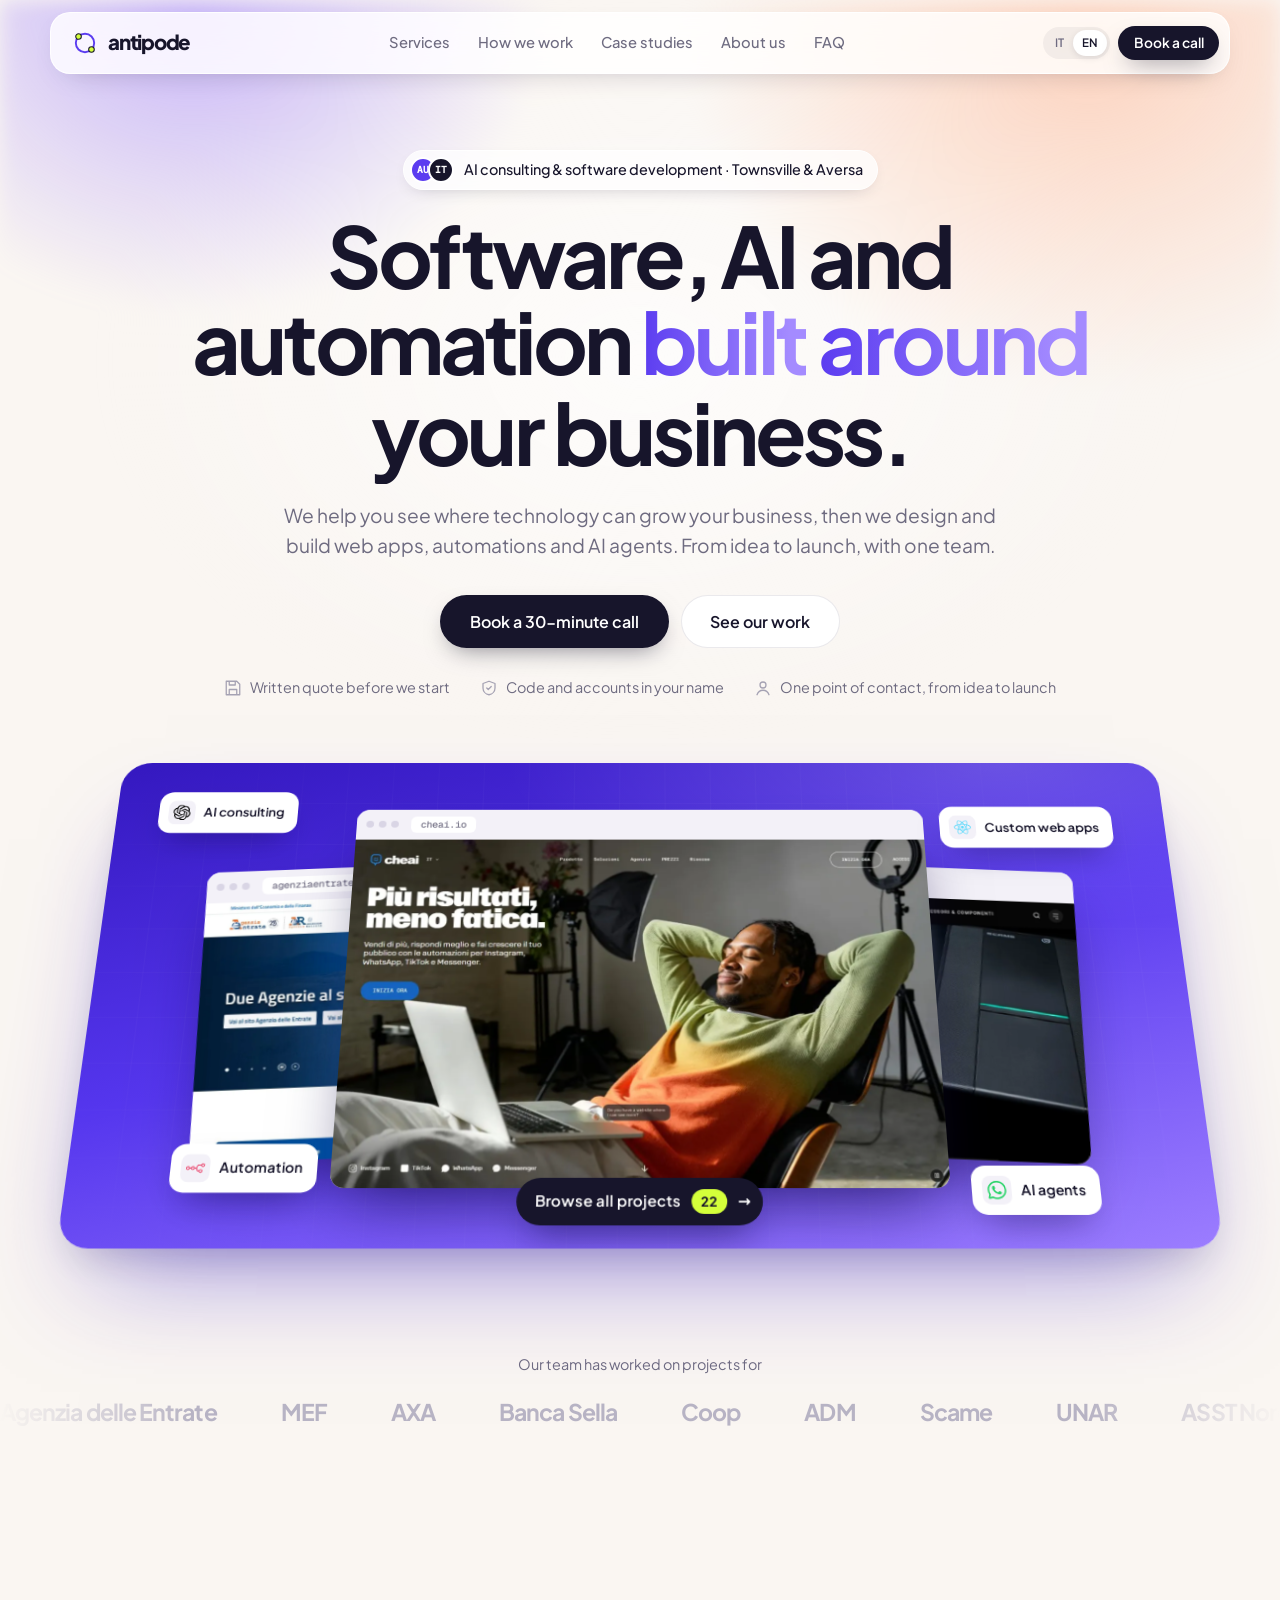
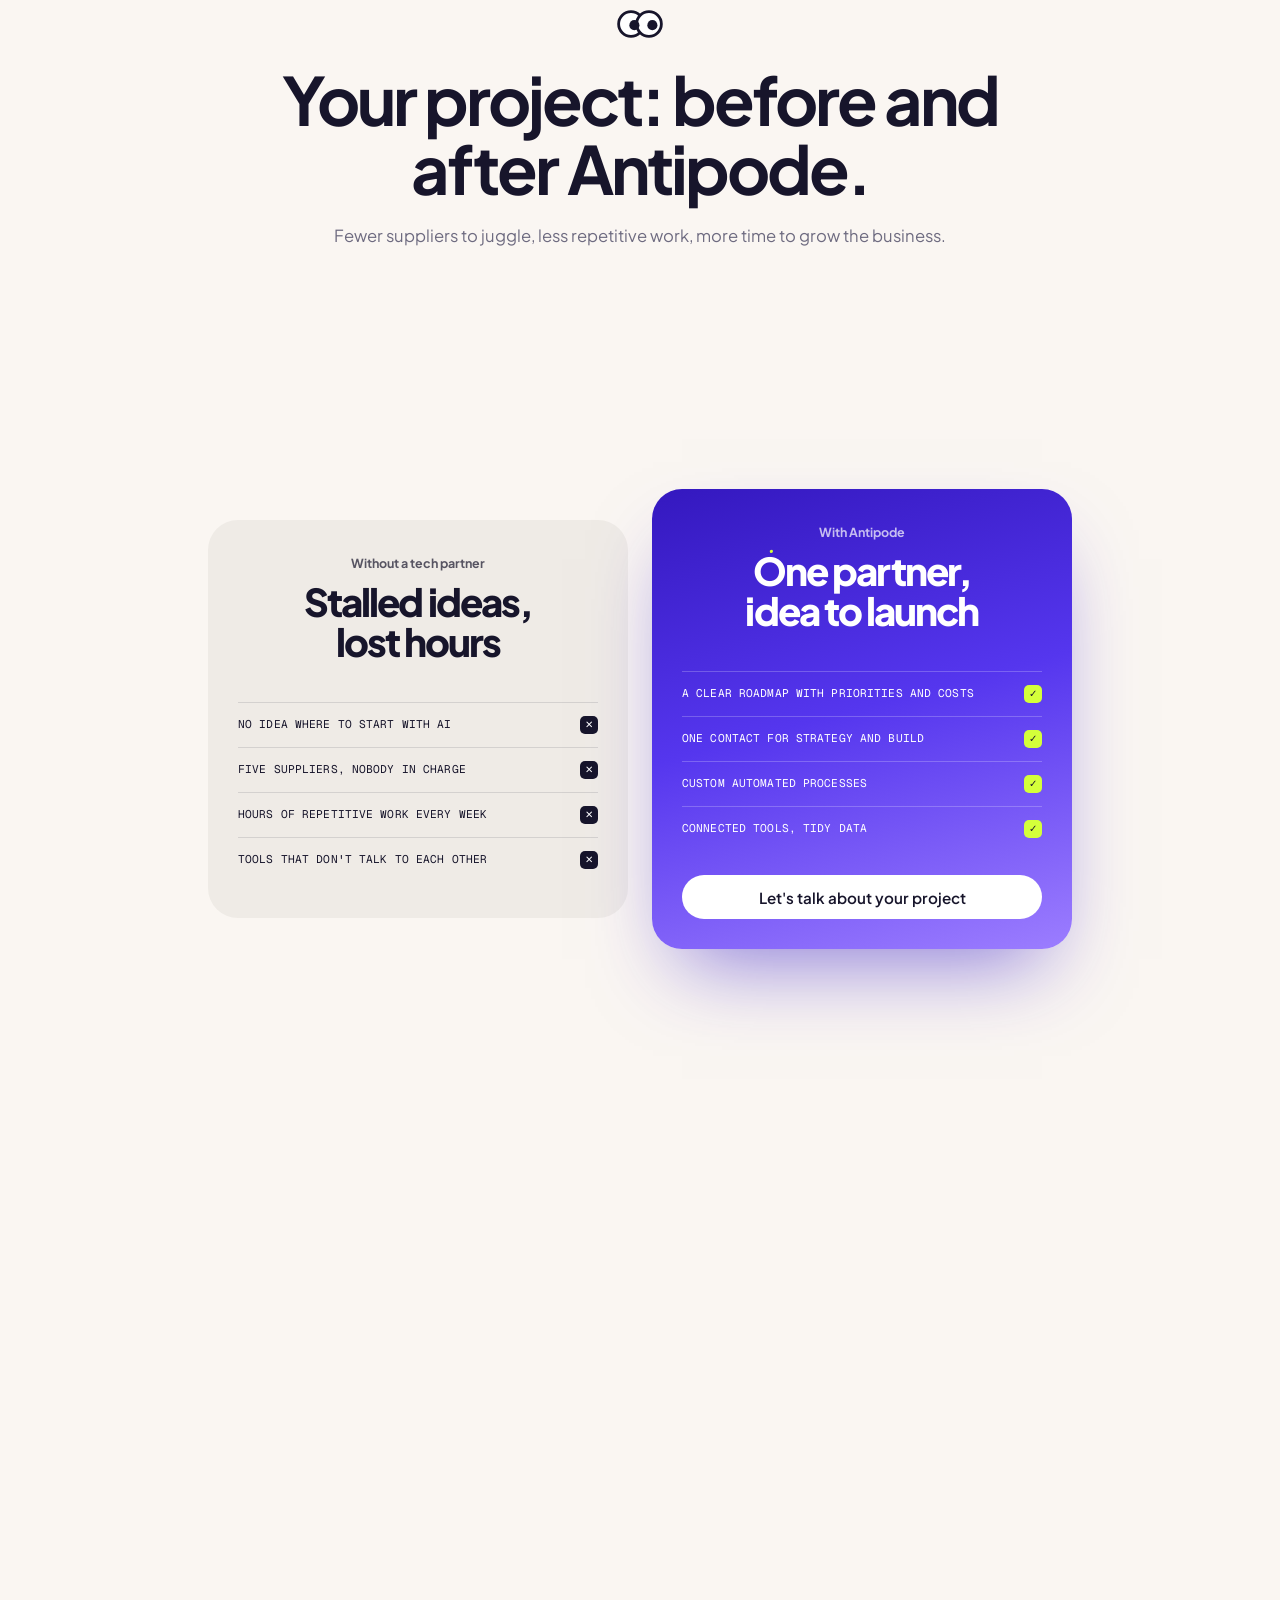
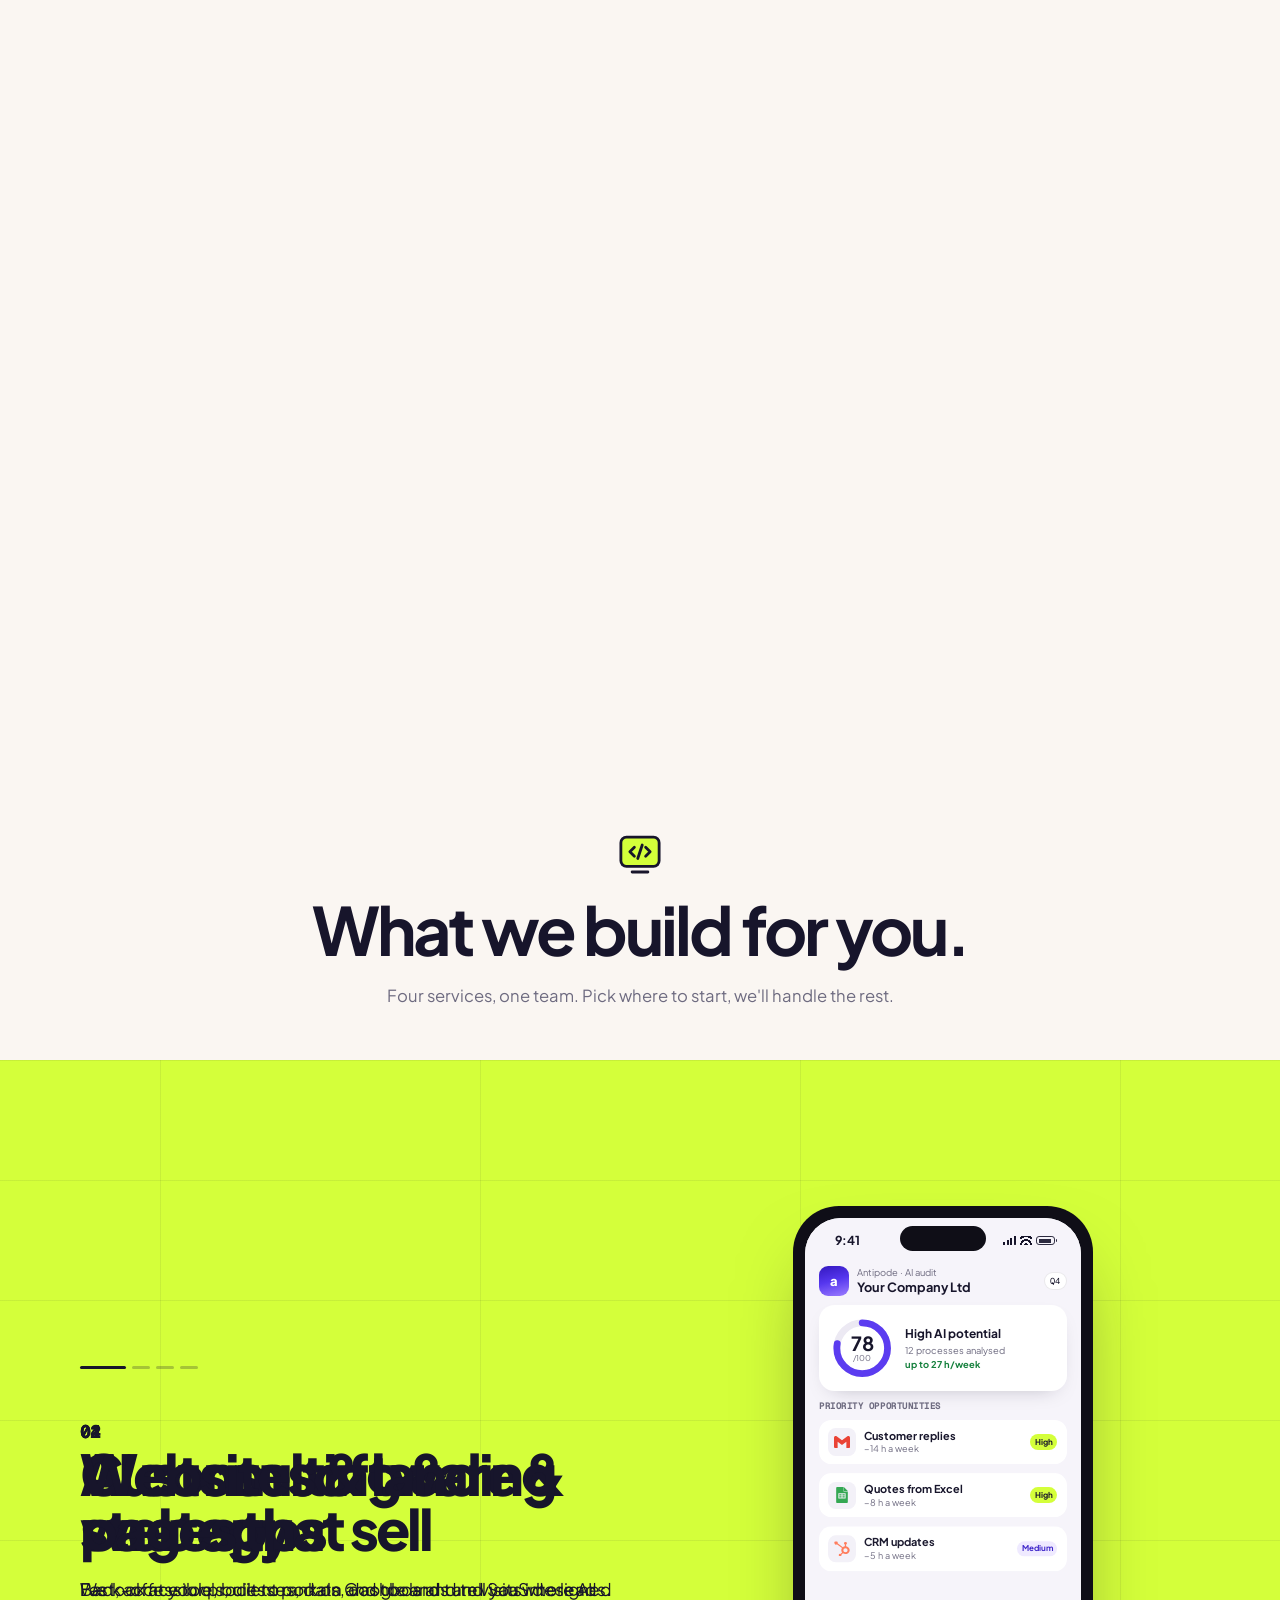
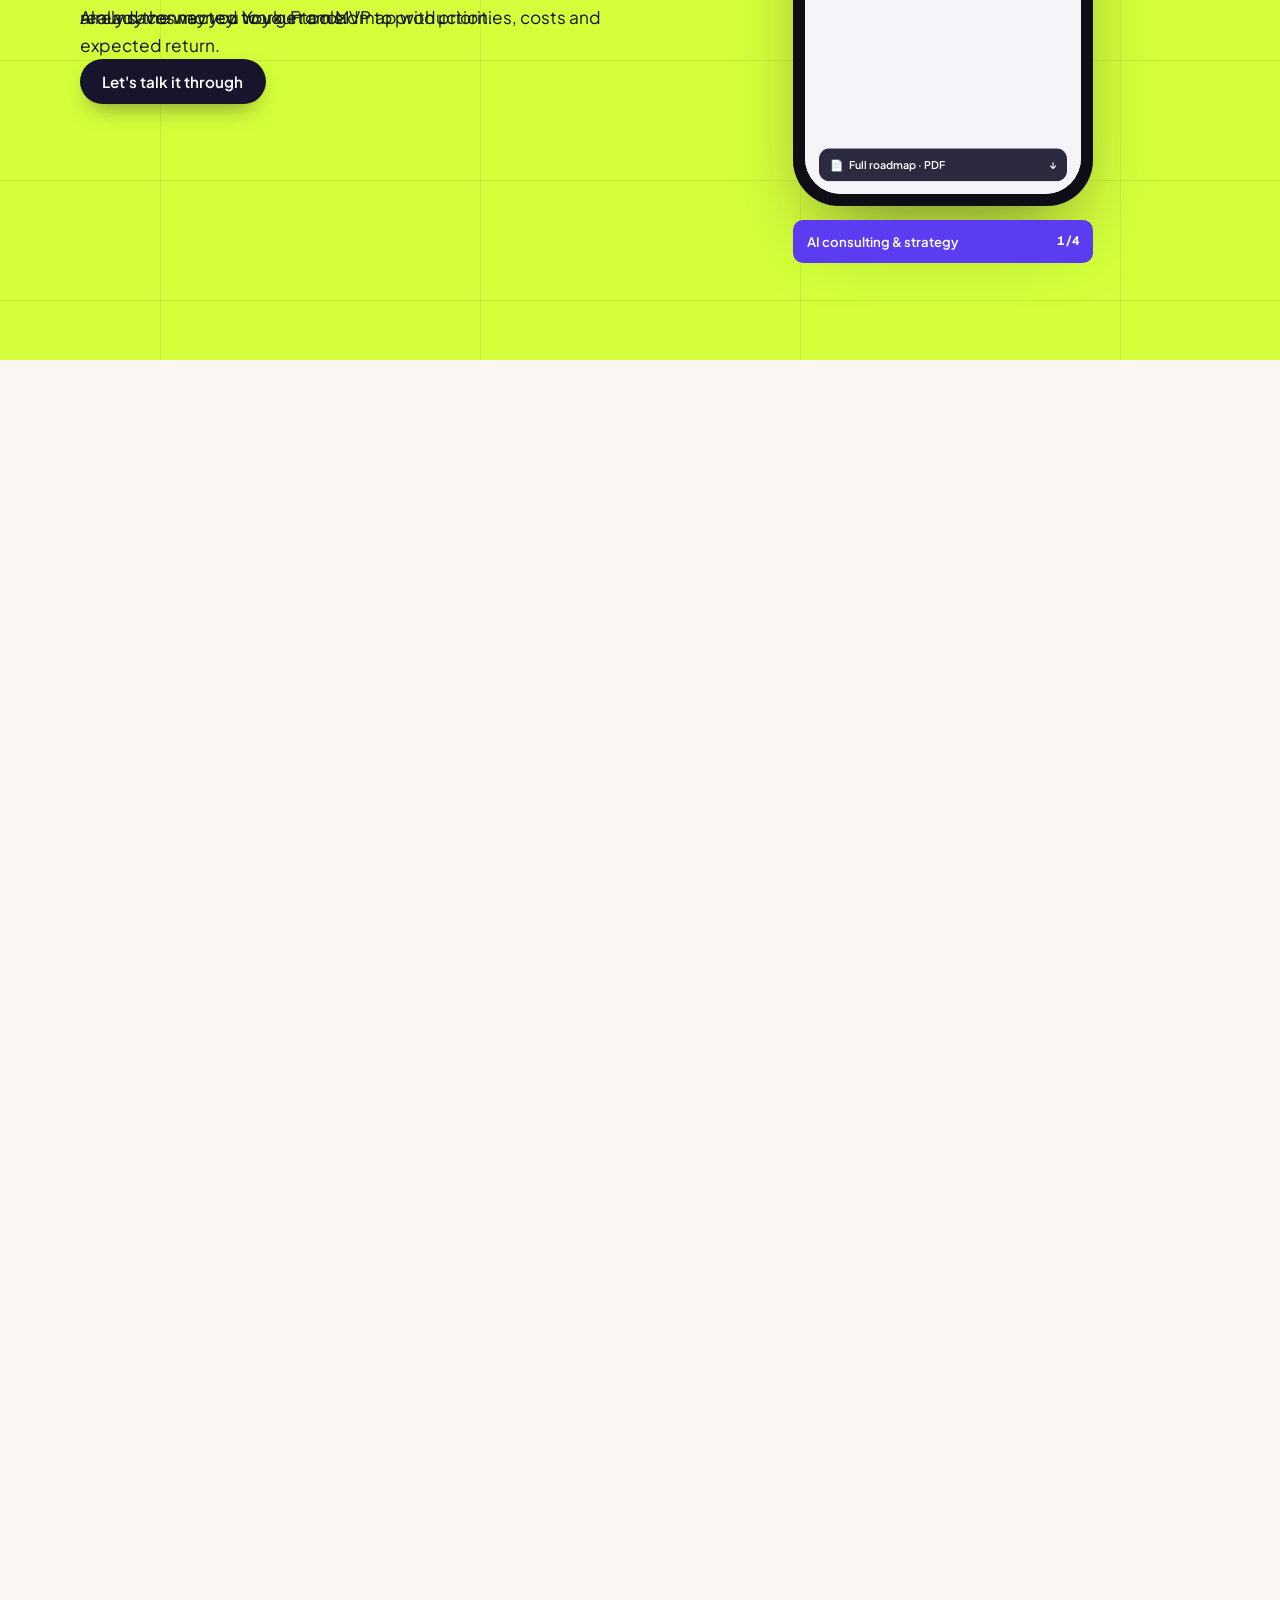
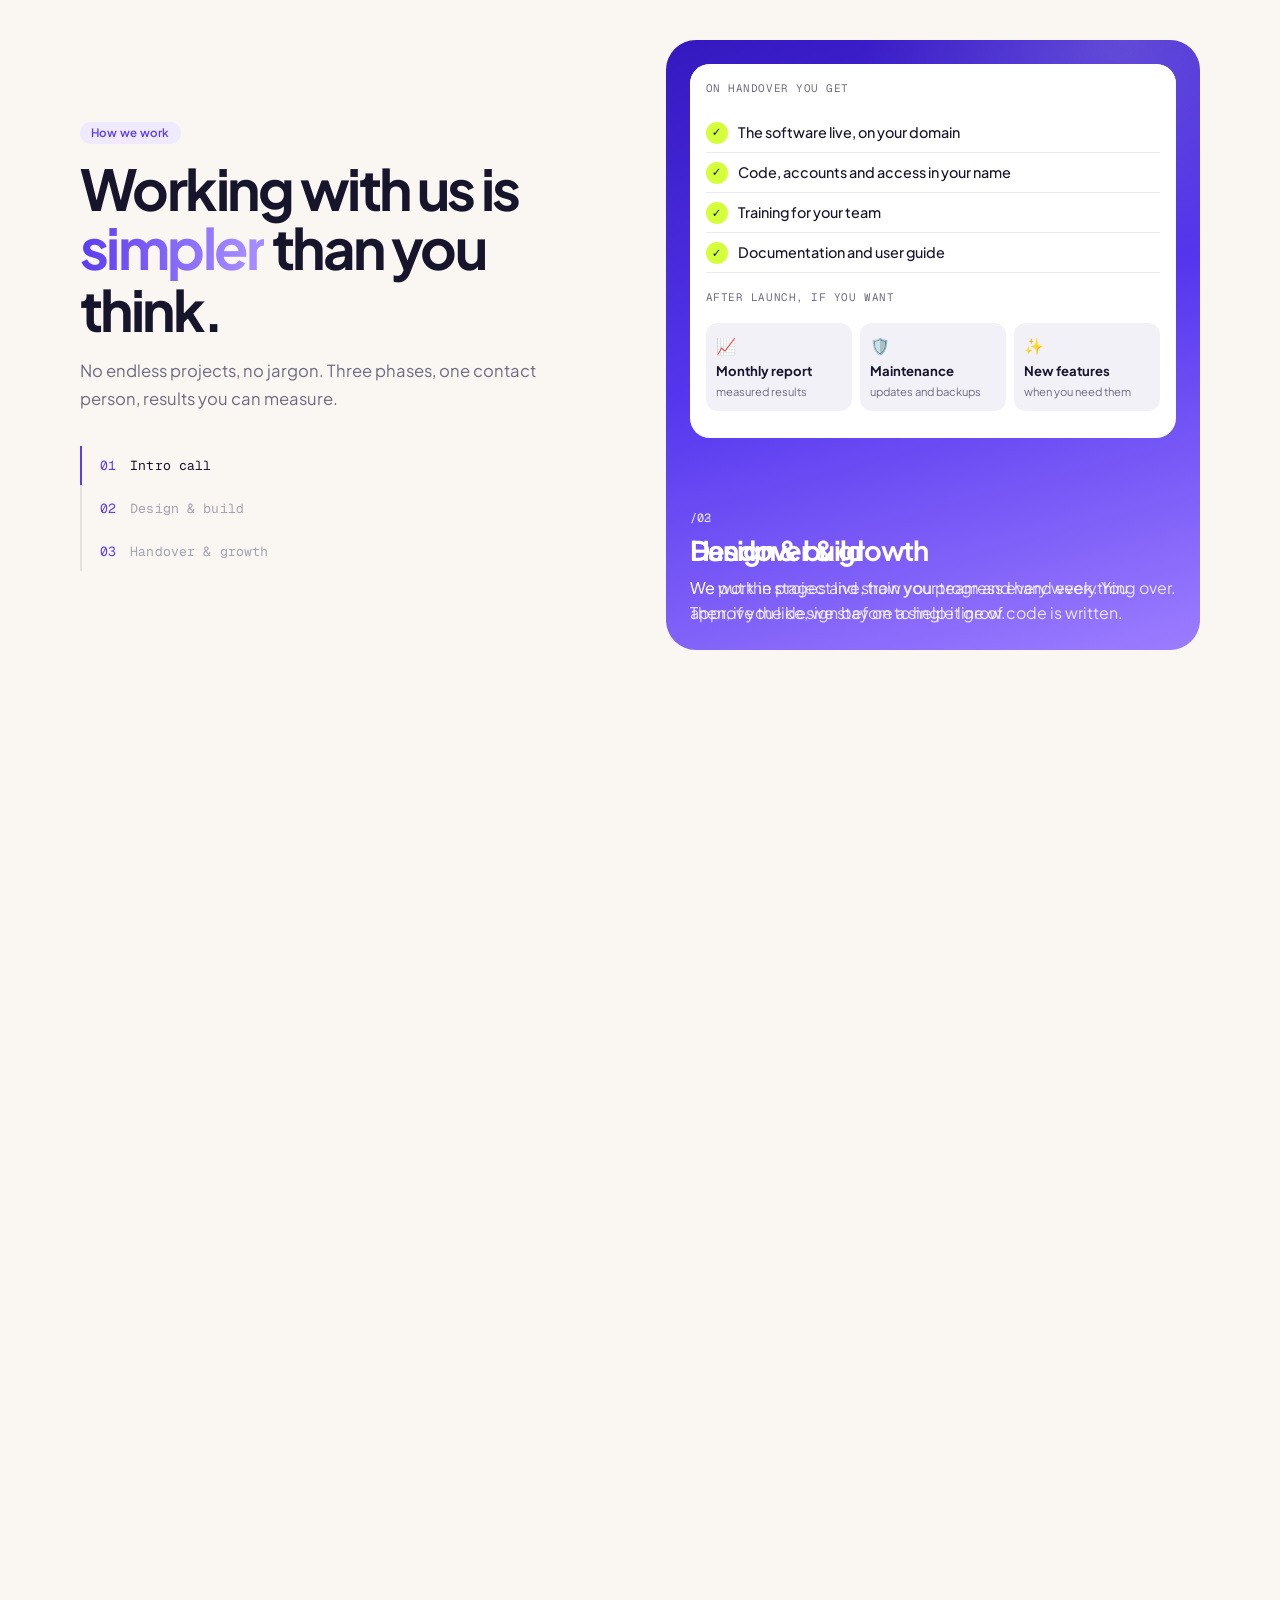
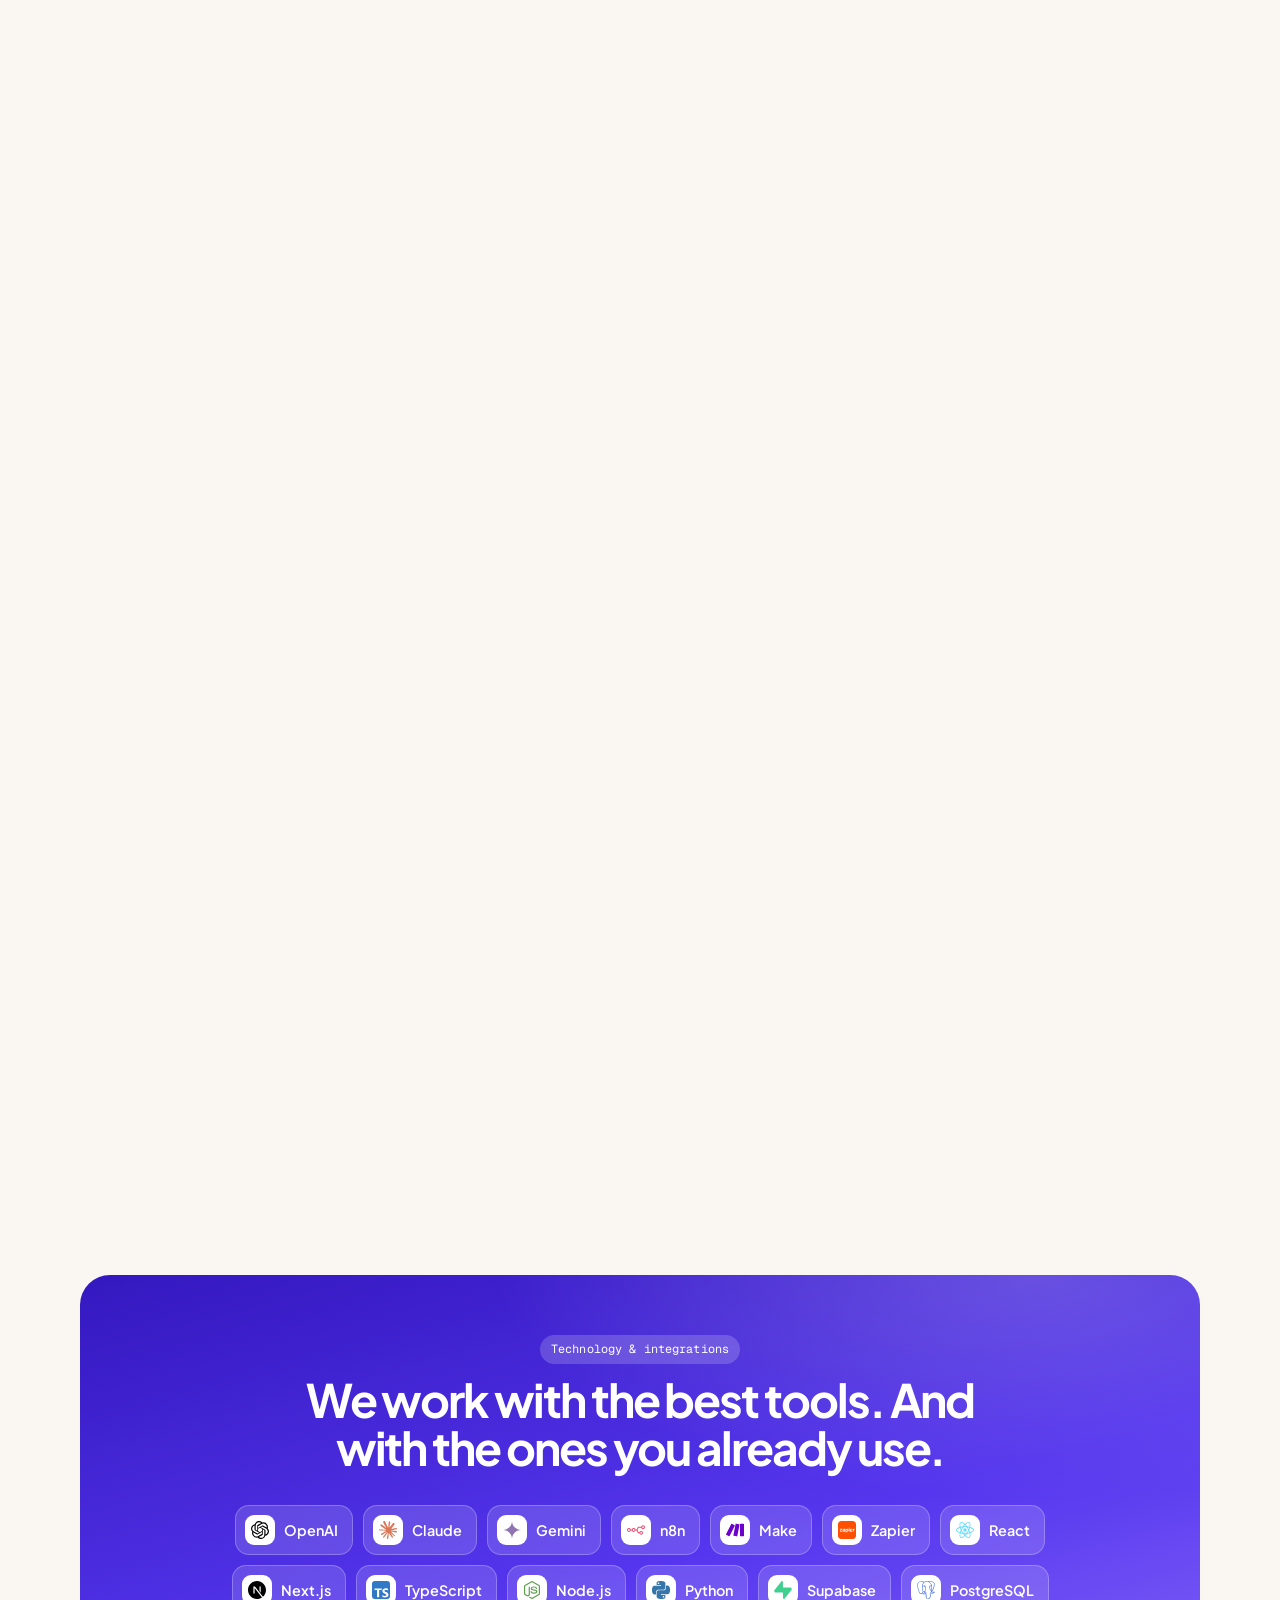
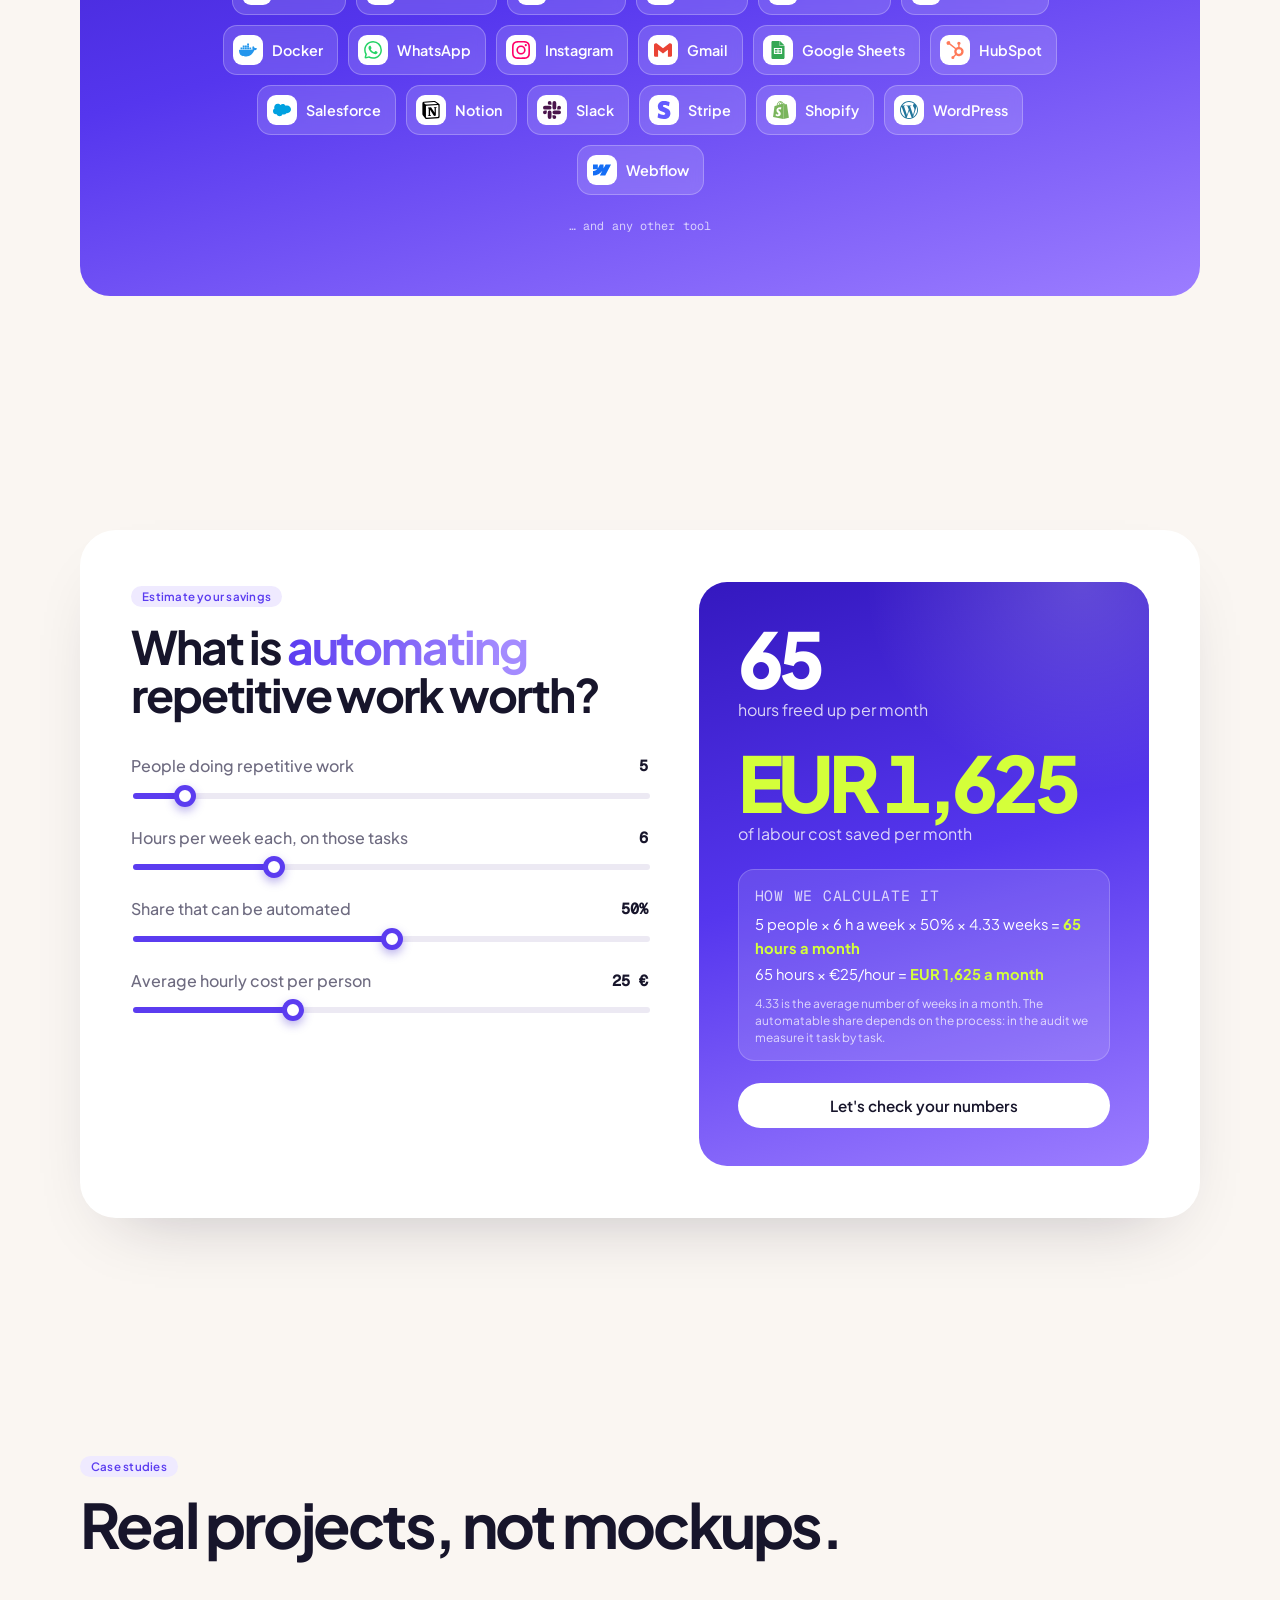
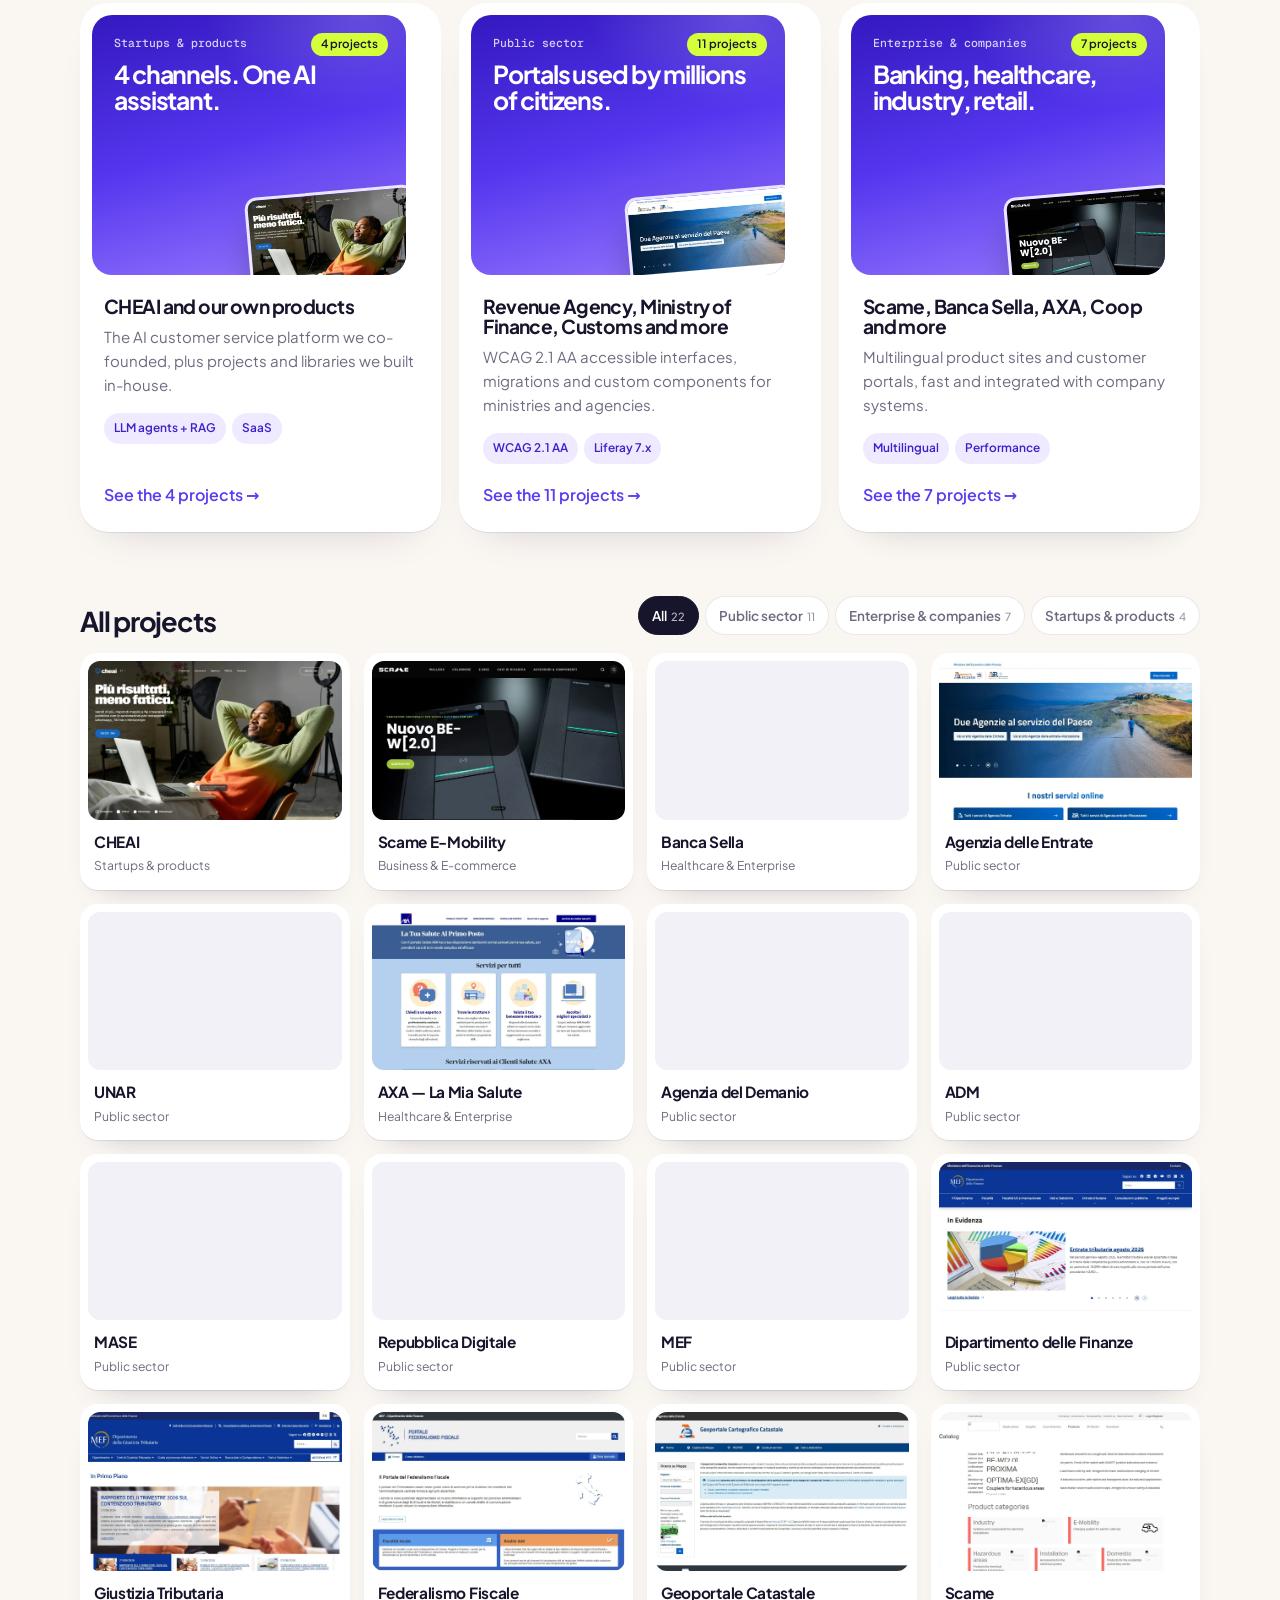
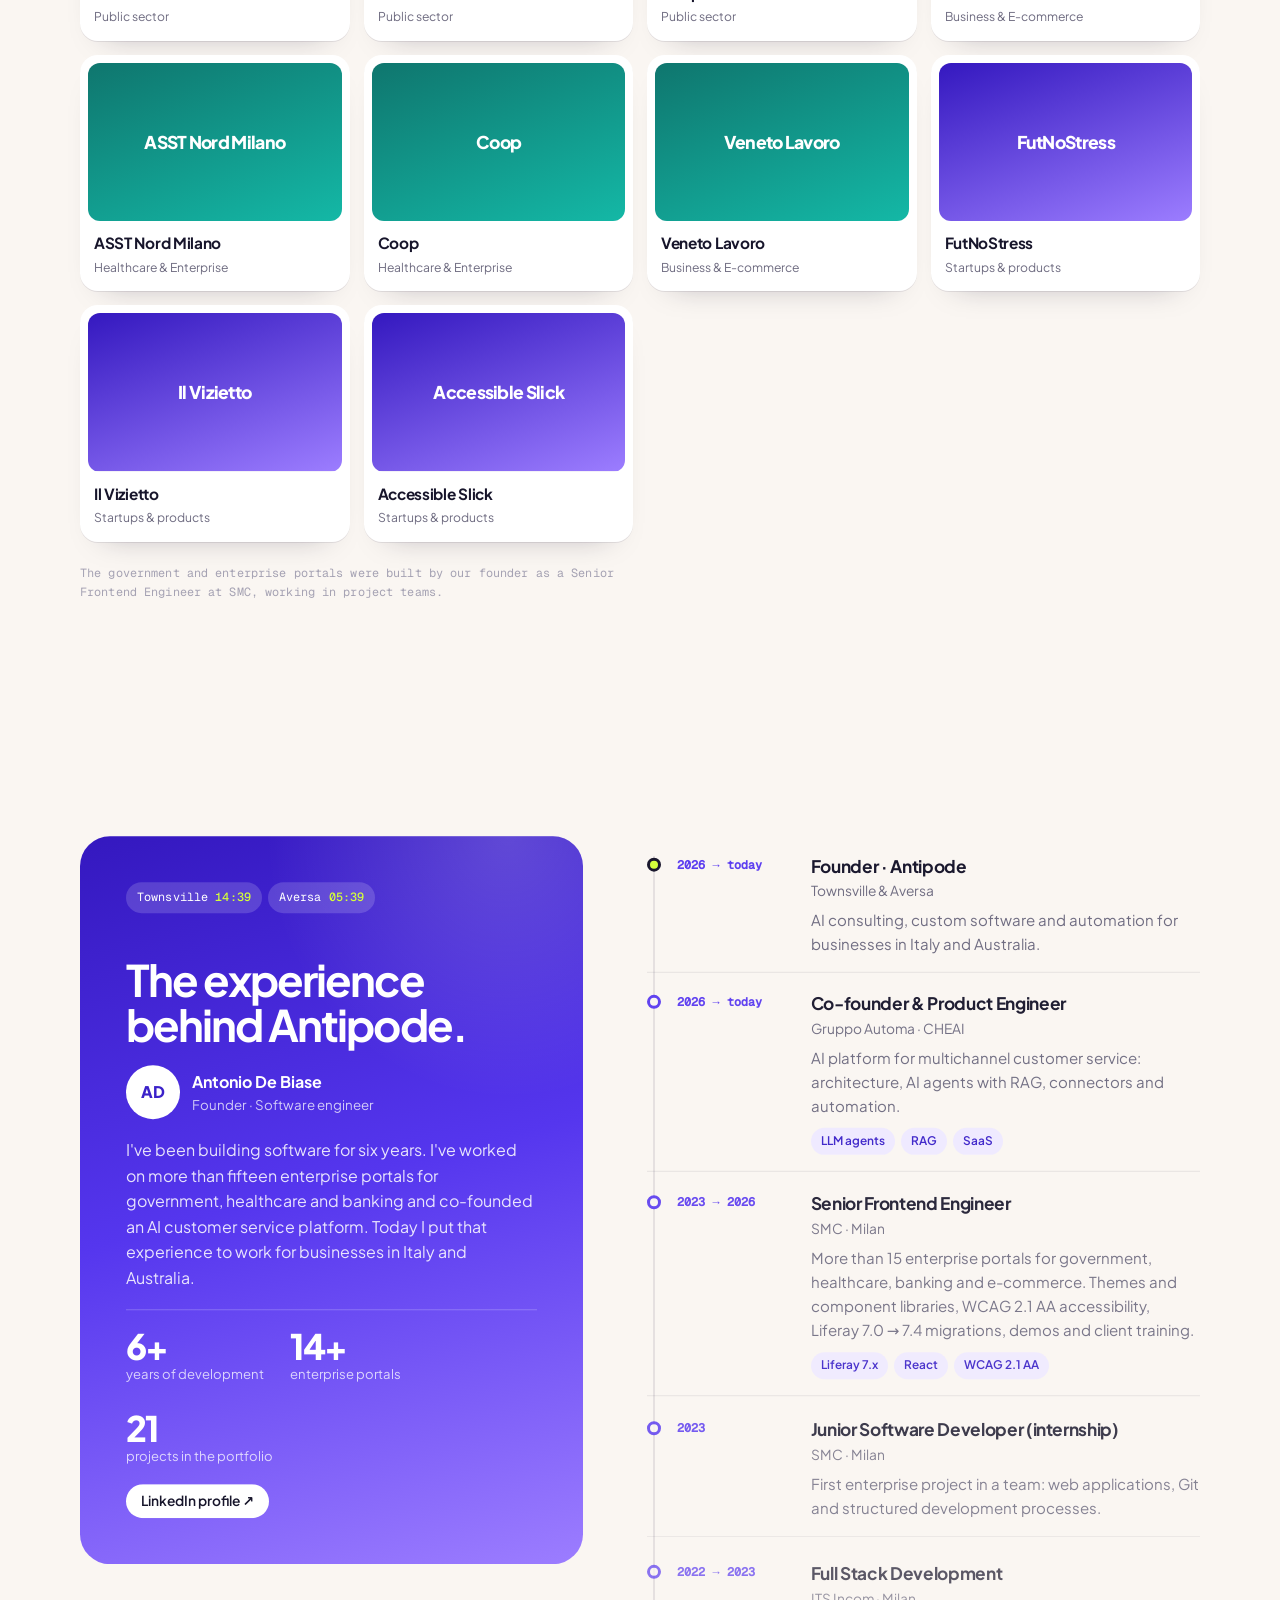
==== commit 2add9ce5: "Slider progetti, schermate telefono realistiche, prenotazione, timeline, esperienza - Banner hero cl" ====
--- a/index.html
+++ b/index.html
@@ -44,6 +44,7 @@
         <a href="#servizi" data-i18n="navServices">Servizi</a>
         <a href="#come-lavoriamo" data-i18n="navHow">Come lavoriamo</a>
         <a href="#casi" data-i18n="navCases">Casi studio</a>
+        <a href="#chi-siamo" data-i18n="aboutLink">Chi siamo</a>
         <a href="#faq">FAQ</a>
       </nav>
       <div class="nav__right">
@@ -51,7 +52,7 @@
           <button class="lang__btn" data-lang="it" aria-pressed="true" lang="it">IT</button>
           <button class="lang__btn" data-lang="en" aria-pressed="false" lang="en">EN</button>
         </div>
-        <a class="btn btn--dark btn--sm" href="#contatti" data-i18n="navCta">Prenota una call</a>
+        <a class="btn btn--dark btn--sm" href="#contatti" data-book data-i18n="navCta">Prenota una call</a>
       </div>
     </div>
   </header>
@@ -67,7 +68,7 @@
         <h1 class="hero__title" id="hero-title" data-split data-i18n="heroTitle">Software, AI e automazioni <span class="grad">su misura</span> per la tua azienda.</h1>
         <p class="hero__sub" data-i18n="heroSub">Ti aiutiamo a capire dove la tecnologia può farti crescere, poi progettiamo e sviluppiamo web app, automazioni e agenti AI. Dall'idea al rilascio, con un unico team.</p>
         <div class="hero__ctas">
-          <a class="btn btn--dark btn--lg" href="#contatti" data-i18n="heroCta">Prenota una call di 30 minuti</a>
+          <a class="btn btn--dark btn--lg" href="#contatti" data-book data-i18n="heroCta">Prenota una call di 30 minuti</a>
           <a class="btn btn--light btn--lg" href="#casi" data-i18n="heroCta2">Guarda i progetti</a>
         </div>
         <ul class="assure">
@@ -77,22 +78,19 @@
         </ul>
       </div>
 
-      <!-- hero visual: our real work + what we do -->
+      <!-- hero visual: click to browse every project -->
       <div class="wrap">
         <div class="shot" id="shot">
-          <div class="vcard stage" aria-hidden="true">
+          <div class="vcard stage" id="stage" role="button" tabindex="0" aria-label="Sfoglia tutti i progetti" data-i18n-aria="stageLabel">
             <figure class="win win--l"><div class="win__bar"><i></i><i></i><i></i><span>agenziaentrate.gov.it</span></div><img src="assets/shots/agenzia-entrate.webp" alt="" width="1200" height="750"></figure>
             <figure class="win win--r"><div class="win__bar"><i></i><i></i><i></i><span>emobility-scame.com</span></div><img src="assets/shots/scame-emobility.webp" alt="" width="1200" height="750"></figure>
             <figure class="win win--c"><div class="win__bar"><i></i><i></i><i></i><span>cheai.io</span></div><img src="assets/shots/cheai.webp" alt="" width="1200" height="750"></figure>
-
-            <span class="float f1"><img src="assets/icons/openai.svg" alt=""><span data-i18n="f1">Consulenza AI</span></span>
-            <span class="float f2"><img src="assets/icons/react.svg" alt=""><span data-i18n="f2">Web app su misura</span></span>
-            <span class="float f3"><img src="assets/icons/n8n.svg" alt=""><span data-i18n="f3">Automazioni</span></span>
-            <span class="float f4"><img src="assets/icons/whatsapp.svg" alt=""><span data-i18n="f4">Agenti AI</span></span>
-            <span class="stat s1"><b>15+</b><span data-i18n="s1">portali enterprise</span></span>
-            <span class="stat s2"><b>6</b><span data-i18n="s2">anni di sviluppo</span></span>
-          </div>
-          <p class="shot__note mono" data-i18n="shotNote">Alcuni dei progetti a cui abbiamo lavorato</p>
+            <span class="float f1" aria-hidden="true"><img src="assets/icons/openai.svg" alt=""><span data-i18n="f1">Consulenza AI</span></span>
+            <span class="float f2" aria-hidden="true"><img src="assets/icons/react.svg" alt=""><span data-i18n="f2">Web app su misura</span></span>
+            <span class="float f3" aria-hidden="true"><img src="assets/icons/n8n.svg" alt=""><span data-i18n="f3">Automazioni</span></span>
+            <span class="float f4" aria-hidden="true"><img src="assets/icons/whatsapp.svg" alt=""><span data-i18n="f4">Agenti AI</span></span>
+            <span class="stage__cta"><span data-i18n="stageCta">Sfoglia tutti i progetti</span><b class="js-pcount">22</b><i aria-hidden="true">→</i></span>
+          </div>
         </div>
       </div>
 
@@ -162,45 +160,80 @@
                 <div class="utext"><p class="utext__n mono">03</p><h3 data-i18n="u3T">Automazioni e agenti AI</h3><p data-i18n="u3D">Colleghiamo email, CRM, fogli e gestionali con flussi n8n e agenti AI. Il lavoro ripetitivo lo fanno loro, il tuo team si occupa del resto.</p></div>
                 <div class="utext"><p class="utext__n mono">04</p><h3 data-i18n="u4T">Siti e landing che vendono</h3><p data-i18n="u4D">Veloci, accessibili, pensati per farsi trovare su Google e trasformare le visite in contatti. Già collegati ai tuoi strumenti.</p></div>
               </div>
-              <a class="btn btn--dark" href="#contatti" data-i18n="usesCta">Parliamone in una call</a>
+              <a class="btn btn--dark" href="#contatti" data-book data-i18n="usesCta">Parliamone in una call</a>
             </div>
             <div class="phone-wrap">
               <div class="phone" aria-hidden="true">
+                <span class="phone__island"></span>
                 <div class="phone__screen">
-                  <!-- 1: AI roadmap -->
-                  <div class="scr scr--road is-active">
-                    <p class="scr__k mono" data-i18n="r0">Audit AI · la tua azienda</p>
-                    <b class="scr__t" data-i18n="r1">Roadmap in 3 fasi</b>
-                    <div class="rm"><span class="rm__n">1</span><div><b data-i18n="r2">Risposte ai clienti</b><small data-i18n="r3">−60% di tempo · 2 settimane</small><i style="--w:92%"></i></div></div>
-                    <div class="rm"><span class="rm__n">2</span><div><b data-i18n="r4">Preventivi automatici</b><small data-i18n="r5">−8 ore/settimana · 4 settimane</small><i style="--w:68%"></i></div></div>
-                    <div class="rm"><span class="rm__n">3</span><div><b data-i18n="r6">Report mensili</b><small data-i18n="r7">da 1 giorno a 10 minuti</small><i style="--w:45%"></i></div></div>
-                    <span class="scr__file mono">roadmap-ai.pdf</span>
+
+                  <!-- 1 · AI audit report -->
+                  <div class="scr scr--rep is-active">
+                    <div class="sb"><b>9:41</b><span class="sb__i"><i class="sig"></i><i class="wifi"></i><i class="bat"></i></span></div>
+                    <div class="rep__head"><span class="mark">a</span><div><small data-i18n="r0">Antipode · Audit AI</small><b data-i18n="r1">La tua azienda Srl</b></div><span class="rep__date mono">Q4</span></div>
+                    <div class="rep__score">
+                      <svg viewBox="0 0 64 64"><circle cx="32" cy="32" r="26" class="ring-bg"/><circle cx="32" cy="32" r="26" class="ring-fg" pathLength="100" style="--v:78"/></svg>
+                      <div class="rep__num"><b>78</b><small>/100</small></div>
+                      <div class="rep__txt"><b data-i18n="r2">Potenziale AI alto</b><small data-i18n="r3">12 processi analizzati</small><small class="rep__save" data-i18n="r4">fino a 27 h/settimana</small></div>
+                    </div>
+                    <p class="rep__k" data-i18n="r5">Opportunità prioritarie</p>
+                    <div class="opp"><span class="opp__ic"><img src="assets/icons/gmail.svg" alt=""></span><div><b data-i18n="r6">Risposte ai clienti</b><small data-i18n="r7">−14 h a settimana</small></div><span class="lvl lvl--hi" data-i18n="hi">Alta</span></div>
+                    <div class="opp"><span class="opp__ic"><img src="assets/icons/googlesheets.svg" alt=""></span><div><b data-i18n="r8">Preventivi da Excel</b><small data-i18n="r9">−8 h a settimana</small></div><span class="lvl lvl--hi" data-i18n="hi">Alta</span></div>
+                    <div class="opp"><span class="opp__ic"><img src="assets/icons/hubspot.svg" alt=""></span><div><b data-i18n="r10">Aggiornamento CRM</b><small data-i18n="r11">−5 h a settimana</small></div><span class="lvl lvl--md" data-i18n="md">Media</span></div>
+                    <div class="rep__cta"><span>📄</span><span data-i18n="r12">Roadmap completa · PDF</span><i>↓</i></div>
                   </div>
-                  <!-- 2: web app -->
+
+                  <!-- 2 · custom web app -->
                   <div class="scr scr--app">
-                    <div class="appbar"><b>Dashboard</b><span class="avatar">A</span></div>
-                    <div class="kp"><div><small data-i18n="a1">Ordini</small><b>1.284</b><em>+12%</em></div><div><small data-i18n="a2">Clienti</small><b>342</b><em>+8%</em></div></div>
-                    <div class="bars"><i style="--h:38%"></i><i style="--h:52%"></i><i style="--h:44%"></i><i style="--h:66%"></i><i style="--h:58%"></i><i style="--h:80%"></i><i style="--h:94%"></i></div>
-                    <ul class="rows"><li><span>#1042</span><span data-i18n="a3">Spedito</span></li><li><span>#1041</span><span data-i18n="a4">In lavorazione</span></li><li><span>#1040</span><span data-i18n="a3">Spedito</span></li></ul>
+                    <div class="sb"><b>9:41</b><span class="sb__i"><i class="sig"></i><i class="wifi"></i><i class="bat"></i></span></div>
+                    <div class="wa__top"><div><small data-i18n="wa0">Buongiorno,</small><b>Marco 👋</b></div><span class="ava ava--m">MR</span></div>
+                    <div class="wa__card">
+                      <small data-i18n="wa1">Fatturato del mese</small>
+                      <div class="wa__row"><b>€ 48.290</b><em>▲ 12,4%</em></div>
+                      <svg class="wa__chart" viewBox="0 0 200 60" preserveAspectRatio="none"><defs><linearGradient id="ga" x1="0" y1="0" x2="0" y2="1"><stop offset="0" stop-color="#fff" stop-opacity=".45"/><stop offset="1" stop-color="#fff" stop-opacity="0"/></linearGradient></defs><path d="M0 48 C 20 44, 30 30, 50 34 S 80 46, 100 30 S 140 20, 160 22 S 185 8, 200 6 L200 60 L0 60Z" fill="url(#ga)"/><path class="wa__line" d="M0 48 C 20 44, 30 30, 50 34 S 80 46, 100 30 S 140 20, 160 22 S 185 8, 200 6" fill="none" stroke="#fff" stroke-width="2.4" stroke-linecap="round"/></svg>
+                    </div>
+                    <div class="wa__tabs"><span class="on" data-i18n="wa2">Ordini</span><span data-i18n="wa3">Clienti</span><span data-i18n="wa4">Magazzino</span></div>
+                    <ul class="wa__list">
+                      <li><span class="ava ava--1">GF</span><div><b>Giulia Ferri</b><small data-i18n="wa5">#1042 · 3 articoli</small></div><span class="pill pill--ok" data-i18n="wa6">Spedito</span></li>
+                      <li><span class="ava ava--2">LB</span><div><b>Luca Bianchi</b><small data-i18n="wa7">#1041 · 1 articolo</small></div><span class="pill pill--wip" data-i18n="wa8">In lavorazione</span></li>
+                      <li><span class="ava ava--2" style="background:#6366f1">DC</span><div><b>Davide Conte</b><small data-i18n="wa10">#1039 · 2 articoli</small></div><span class="pill pill--ok" data-i18n="wa6">Spedito</span></li>
+                      <li><span class="ava ava--3">SR</span><div><b>Sara Russo</b><small data-i18n="wa9">#1040 · 5 articoli</small></div><span class="pill pill--ok" data-i18n="wa6">Spedito</span></li>
+                    </ul>
+                    <nav class="wa__nav"><i class="on"></i><i></i><i></i><i></i></nav>
                   </div>
-                  <!-- 3: automation flow -->
-                  <div class="scr scr--flow">
-                    <p class="scr__k mono" data-i18n="w0">Flusso automatico</p>
-                    <div class="node"><img src="assets/icons/gmail.svg" alt=""><div><b data-i18n="w1">Nuova richiesta</b><small data-i18n="w2">email o modulo sul sito</small></div></div>
-                    <div class="link"></div>
-                    <div class="node node--ai"><img src="assets/icons/openai.svg" alt=""><div><b data-i18n="w3">L'AI legge e classifica</b><small data-i18n="w4">e prepara la risposta</small></div></div>
-                    <div class="link"></div>
-                    <div class="node"><img src="assets/icons/hubspot.svg" alt=""><div><b data-i18n="w5">CRM aggiornato</b><small data-i18n="w6">contatto e preventivo</small></div></div>
-                    <div class="link"></div>
-                    <div class="node"><img src="assets/icons/slack.svg" alt=""><div><b data-i18n="w7">Team avvisato</b><small data-i18n="w8">solo quando serve</small></div></div>
+
+                  <!-- 3 · automation = lock screen notifications -->
+                  <div class="scr scr--lock">
+                    <div class="sb sb--light"><b>9:41</b><span class="sb__i"><i class="sig"></i><i class="wifi"></i><i class="bat"></i></span></div>
+                    <div class="lock__time"><small data-i18n="lk0">martedì 14 ottobre</small><b>9:41</b></div>
+                    <div class="notif"><span class="notif__ic"><img src="assets/icons/gmail.svg" alt=""></span><div><p><b>Gmail</b><small data-i18n="now">ora</small></p><span data-i18n="lk1">Nuova richiesta di preventivo da Bianchi Srl</span></div></div>
+                    <div class="notif notif--ai"><span class="notif__ic mark">a</span><div><p><b data-i18n="lk2">Automazione Antipode</b><small data-i18n="now">ora</small></p><span data-i18n="lk3">Preventivo #214 preparato e inviato in 38 secondi ⚡</span></div></div>
+                    <div class="notif"><span class="notif__ic"><img src="assets/icons/hubspot.svg" alt=""></span><div><p><b>HubSpot</b><small data-i18n="now">ora</small></p><span data-i18n="lk4">Contatto e opportunità aggiornati · 4.800 €</span></div></div>
+                    <div class="notif"><span class="notif__ic"><img src="assets/icons/slack.svg" alt=""></span><div><p><b>Slack</b><small>1 min</small></p><span data-i18n="lk5">#vendite · nuova opportunità assegnata a Marco</span></div></div>
                   </div>
-                  <!-- 4: website -->
-                  <div class="scr scr--site">
-                    <div class="site__hero"><small class="mono">iltuobrand.it</small><b data-i18n="ws1">Il tuo prodotto, spiegato bene.</b><span data-i18n="ws2">Richiedi un preventivo</span></div>
-                    <p class="scr__k mono">Lighthouse</p>
-                    <div class="lh"><div><b>100</b><small>Performance</small></div><div><b>100</b><small data-i18n="ws3">Accessibilità</small></div><div><b>100</b><small>SEO</small></div></div>
-                    <div class="leads"><small data-i18n="ws4">Contatti dal sito</small><b>+48%</b></div>
+
+                  <!-- 4 · website in a mobile browser -->
+                  <div class="scr scr--web">
+                    <div class="sb"><b>9:41</b><span class="sb__i"><i class="sig"></i><i class="wifi"></i><i class="bat"></i></span></div>
+                    <div class="web__page">
+                      <div class="web__nav"><b>lumen<i>.</i></b><span></span></div>
+                      <div class="web__hero">
+                        <small data-i18n="ws0">Studio dentistico · Napoli</small>
+                        <b data-i18n="ws1">Il sorriso che cerchi, senza attese.</b>
+                        <span class="web__btn" data-i18n="ws2">Prenota una visita</span>
+                        <div class="web__stars">★★★★★ <span data-i18n="ws3">4,9 su Google</span></div>
+                      </div>
+                      <div class="web__svc"><span>🦷<b data-i18n="wsv1">Igiene</b></span><span>✨<b data-i18n="wsv2">Sbiancamento</b></span><span>🩺<b data-i18n="wsv3">Implantologia</b></span></div>
+                      <div class="ps">
+                        <div><b>100</b><small>Performance</small></div>
+                        <div><b>100</b><small data-i18n="ws4">Accessibilità</small></div>
+                        <div><b>100</b><small>SEO</small></div>
+                      </div>
+                    </div>
+                    <div class="toast"><span class="toast__ok">✓</span><div><b data-i18n="ws5">Nuovo contatto dal sito</b><small data-i18n="ws6">Laura M. · richiesta di visita</small></div></div>
+                    <div class="web__url"><span>🔒</span>lumen-studio.it</div>
                   </div>
+
                 </div>
               </div>
               <div class="phone-label"><span id="phone-label" data-i18n="u1L">Consulenza e strategia AI</span><span class="mono" id="phone-count">1/4</span><i id="phone-bar"></i></div>
@@ -219,39 +252,55 @@
             <h2 id="how-title" data-split data-i18n="howTitle">Lavorare con noi è <span class="grad">più semplice</span> di quanto pensi.</h2>
             <p class="lead" data-i18n="howLead">Niente progetti infiniti né gergo tecnico. Tre fasi, un referente, risultati che puoi misurare.</p>
             <ol class="how__steps mono">
-              <li class="is-active"><span>01</span><span data-i18n="how1S">Analisi e consulenza</span></li>
+              <li class="is-active"><span>01</span><span data-i18n="how1S">Call conoscitiva</span></li>
               <li><span>02</span><span data-i18n="how2S">Progettazione e sviluppo</span></li>
-              <li><span>03</span><span data-i18n="how3S">Lancio e crescita</span></li>
+              <li><span>03</span><span data-i18n="how3S">Consegna e crescita</span></li>
             </ol>
           </div>
           <div class="vcard how__card">
+            <!-- 1 · real booking -->
             <div class="how__pane is-active">
-              <div class="ui ui--cal">
-                <div class="ui__row ui__row--head"><b data-i18n="calTitle">Call conoscitiva</b><span class="mono">30 min</span></div>
-                <div class="cal">
-                  <span class="mono">L</span><span class="mono">M</span><span class="mono">M</span><span class="mono">G</span><span class="mono">V</span>
-                  <i>13</i><i class="on">14</i><i>15</i><i class="sel">16</i><i class="on">17</i>
+              <div class="ui ui--book">
+                <div class="book__head"><span class="ic"><img src="assets/icons/googlecalendar.svg" alt=""></span><div><b data-i18n="calTitle">Call conoscitiva · 30 min</b><small data-i18n="calSub">Google Meet · in italiano o inglese</small></div></div>
+                <div class="cal" id="cal" role="group" aria-label="Scegli un giorno" data-i18n-aria="calDays"></div>
+                <div class="slots" id="slots" role="group" aria-label="Scegli un orario" data-i18n-aria="calSlots"><button type="button">10:00</button><button type="button" class="sel">15:30</button><button type="button">17:00</button></div>
+                <button class="btn btn--dark btn--block" type="button" id="book-btn" data-book><span data-i18n="calCta">Prenota questa call</span> →</button>
+              </div>
+              <div class="how__text"><p class="mono">/01</p><h3 data-i18n="how1T">Call conoscitiva</h3><p data-i18n="how1D">Scegli giorno e ora: in 30 minuti capiamo obiettivi, processi e strumenti che usi. Poi ricevi un preventivo scritto con costi, tempi e risultati attesi.</p></div>
+            </div>
+            <!-- 2 · timeline -->
+            <div class="how__pane">
+              <div class="ui ui--tl">
+                <p class="tl__k mono" data-i18n="tlK">Esempio: una web app di media complessità</p>
+                <ol class="tl">
+                  <li style="--i:0"><span class="tl__ic"><img src="assets/icons/notion.svg" alt=""></span><div><b data-i18n="tl1">Workshop e requisiti</b><small data-i18n="tl1w">Settimana 1</small></div></li>
+                  <li style="--i:1"><span class="tl__ic"><img src="assets/icons/figma.svg" alt=""></span><div><b data-i18n="tl2">UX/UI e prototipo cliccabile</b><small data-i18n="tl2w">Settimane 2–3 · lo approvi tu</small></div></li>
+                  <li style="--i:2"><span class="tl__ic"><img src="assets/icons/nextdotjs.svg" alt=""></span><div><b data-i18n="tl3">Sviluppo frontend</b><small data-i18n="tl3w">Settimane 3–6 · React, Next.js</small></div></li>
+                  <li style="--i:3"><span class="tl__ic"><img src="assets/icons/supabase.svg" alt=""></span><div><b data-i18n="tl4">Backend, database e integrazioni</b><small data-i18n="tl4w">Settimane 4–7</small></div></li>
+                  <li style="--i:4"><span class="tl__ic"><img src="assets/icons/n8n.svg" alt=""></span><div><b data-i18n="tl5">AI e automazioni</b><small data-i18n="tl5w">Settimane 6–8</small></div></li>
+                  <li style="--i:5"><span class="tl__ic tl__ic--ok">✓</span><div><b data-i18n="tl6">Test, collaudo e rilascio</b><small data-i18n="tl6w">Settimana 8</small></div></li>
+                </ol>
+              </div>
+              <div class="how__text"><p class="mono">/02</p><h3 data-i18n="how2T">Progettazione e sviluppo</h3><p data-i18n="how2D">Lavoriamo per tappe e ti mostriamo i progressi ogni settimana. Approvi il design prima di scrivere una riga di codice.</p></div>
+            </div>
+            <!-- 3 · handover -->
+            <div class="how__pane">
+              <div class="ui ui--launch">
+                <p class="tl__k mono" data-i18n="dlK">Alla consegna ricevi</p>
+                <ul class="dl" data-i18n="dlList">
+                  <li>Il software online, sul tuo dominio</li>
+                  <li>Codice, account e accessi intestati a te</li>
+                  <li>Formazione al tuo team</li>
+                  <li>Documentazione e guida d'uso</li>
+                </ul>
+                <p class="tl__k mono" data-i18n="afK">Dopo il lancio, se vuoi</p>
+                <div class="after">
+                  <div><span>📈</span><b data-i18n="af1">Report mensile</b><small data-i18n="af1d">risultati misurati</small></div>
+                  <div><span>🛡️</span><b data-i18n="af2">Manutenzione</b><small data-i18n="af2d">aggiornamenti e backup</small></div>
+                  <div><span>✨</span><b data-i18n="af3">Nuove funzioni</b><small data-i18n="af3d">quando servono</small></div>
                 </div>
-                <div class="slots"><span>10:00</span><span class="sel">15:30 ✓</span><span>17:00</span></div>
               </div>
-              <div class="how__text"><p class="mono">/01</p><h3 data-i18n="how1T">Analisi e consulenza</h3><p data-i18n="how1D">In una call di 30 minuti capiamo obiettivi, processi e strumenti che usi. Poi ricevi un preventivo scritto con costi, tempi e risultati attesi.</p></div>
-            </div>
-            <div class="how__pane">
-              <div class="ui ui--list">
-                <div class="ui__row"><span class="ic"><img src="assets/icons/figma.svg" alt=""></span><div><b data-i18n="d1">Design e prototipo</b><small>Figma</small></div><span class="ok">✓</span></div>
-                <div class="ui__row ui__row--hl"><span class="ic"><img src="assets/icons/nextdotjs.svg" alt=""></span><div><b data-i18n="d2">Sviluppo frontend</b><small>React · Next.js · TypeScript</small></div><span class="prog"><i style="--w:72%"></i></span></div>
-                <div class="ui__row"><span class="ic"><img src="assets/icons/supabase.svg" alt=""></span><div><b data-i18n="d3">Backend e database</b><small>Node.js · Supabase · PostgreSQL</small></div><span class="ok">✓</span></div>
-                <div class="ui__row"><span class="ic"><img src="assets/icons/n8n.svg" alt=""></span><div><b data-i18n="d4">AI e automazioni</b><small>n8n · OpenAI · Claude</small></div><span class="ok">✓</span></div>
-              </div>
-              <div class="how__text"><p class="mono">/02</p><h3 data-i18n="how2T">Progettazione e sviluppo</h3><p data-i18n="how2D">Disegniamo, sviluppiamo e testiamo per tappe. Vedi i progressi ogni settimana, non solo alla fine.</p></div>
-            </div>
-            <div class="how__pane">
-              <div class="ui ui--msg">
-                <div class="msgrow"><span class="ic ic--brand">A</span><div><b data-i18n="upd0">Aggiornamento di progetto</b> <small class="mono">18:00</small>
-                  <ul data-i18n="updList"><li>✓ Versione 1.0 online</li><li>✓ Tutti i test superati</li><li>✓ Formazione al tuo team completata</li><li>→ Prossimo passo: report automatici</li></ul>
-                  <span class="chip-file mono">handover.pdf</span></div></div>
-              </div>
-              <div class="how__text"><p class="mono">/03</p><h3 data-i18n="how3T">Lancio e crescita</h3><p data-i18n="how3D">Mettiamo online, formiamo il tuo team e misuriamo i risultati. Poi continuiamo a migliorare, se vuoi.</p></div>
+              <div class="how__text"><p class="mono">/03</p><h3 data-i18n="how3T">Consegna e crescita</h3><p data-i18n="how3D">Mettiamo online il progetto, formiamo il tuo team e ti consegniamo tutto. Poi, se vuoi, restiamo al tuo fianco per farlo crescere.</p></div>
             </div>
           </div>
         </div>
@@ -269,7 +318,7 @@
             <li><img src="assets/icons/react.svg" alt="">React</li><li><img src="assets/icons/nextdotjs.svg" alt="">Next.js</li><li><img src="assets/icons/typescript.svg" alt="">TypeScript</li><li><img src="assets/icons/nodedotjs.svg" alt="">Node.js</li><li><img src="assets/icons/python.svg" alt="">Python</li><li><img src="assets/icons/supabase.svg" alt="">Supabase</li><li><img src="assets/icons/postgresql.svg" alt="">PostgreSQL</li><li><img src="assets/icons/docker.svg" alt="">Docker</li>
             <li><img src="assets/icons/whatsapp.svg" alt="">WhatsApp</li><li><img src="assets/icons/instagram.svg" alt="">Instagram</li><li><img src="assets/icons/gmail.svg" alt="">Gmail</li><li><img src="assets/icons/googlesheets.svg" alt="">Google Sheets</li><li><img src="assets/icons/hubspot.svg" alt="">HubSpot</li><li><img src="assets/icons/salesforce.svg" alt="">Salesforce</li><li><img src="assets/icons/notion.svg" alt="">Notion</li><li><img src="assets/icons/slack.svg" alt="">Slack</li><li><img src="assets/icons/stripe.svg" alt="">Stripe</li><li><img src="assets/icons/shopify.svg" alt="">Shopify</li><li><img src="assets/icons/wordpress.svg" alt="">WordPress</li><li><img src="assets/icons/webflow.svg" alt="">Webflow</li>
           </ul>
-          <p class="integ__more mono" data-i18n="integMore">… e qualsiasi strumento con un'API</p>
+          <p class="integ__more mono" data-i18n="integMore">… e qualsiasi altro strumento</p>
         </div>
       </div>
     </section>
@@ -283,15 +332,20 @@
             <h2 id="roi-title" data-i18n="roiTitle">Quanto vale <span class="grad">automatizzare</span> il lavoro ripetitivo?</h2>
             <div class="sliders">
               <label class="slider"><span data-i18n="roiQ1">Persone che fanno lavoro ripetitivo</span><output id="o-ppl">5</output><input type="range" id="r-ppl" min="1" max="50" step="1" value="5"></label>
-              <label class="slider"><span data-i18n="roiQ2">Ore a settimana a persona</span><output id="o-hrs">6</output><input type="range" id="r-hrs" min="1" max="20" step="1" value="6"></label>
-              <label class="slider"><span data-i18n="roiQ3">Quota automatizzabile</span><output id="o-share">50%</output><input type="range" id="r-share" min="20" max="80" step="5" value="50"></label>
-              <label class="slider"><span data-i18n="roiQ4">Costo orario medio</span><output id="o-cost">25 €</output><input type="range" id="r-cost" min="10" max="60" step="1" value="25"></label>
+              <label class="slider"><span data-i18n="roiQ2">Ore a settimana a persona su quelle attività</span><output id="o-hrs">6</output><input type="range" id="r-hrs" min="1" max="20" step="1" value="6"></label>
+              <label class="slider"><span data-i18n="roiQ3">Quota che si può automatizzare</span><output id="o-share">50%</output><input type="range" id="r-share" min="20" max="80" step="5" value="50"></label>
+              <label class="slider"><span data-i18n="roiQ4">Costo orario medio di una persona</span><output id="o-cost">25 €</output><input type="range" id="r-cost" min="10" max="60" step="1" value="25"></label>
             </div>
           </div>
           <div class="vcard roi__result">
             <div><span class="roi__num" id="roi-hours">0</span><span class="roi__unit" data-i18n="roiHours">ore liberate al mese</span></div>
-            <div><span class="roi__num" id="roi-money">0</span><span class="roi__unit" data-i18n="roiMoney">di costo operativo al mese</span></div>
-            <p class="roi__note mono" data-i18n="roiNote">Stima indicativa. Nella call la rifacciamo sui tuoi processi reali.</p>
+            <div><span class="roi__num" id="roi-money">0</span><span class="roi__unit" data-i18n="roiMoney">di costo del lavoro risparmiato al mese</span></div>
+            <div class="roi__how">
+              <p class="mono" data-i18n="roiHow">Come lo calcoliamo</p>
+              <p id="roi-f1"></p>
+              <p id="roi-f2"></p>
+              <small data-i18n="roiNote">4,33 sono le settimane medie in un mese. La quota automatizzabile dipende dal processo: nell'audit la misuriamo attività per attività.</small>
+            </div>
             <a class="btn btn--white btn--block" href="#contatti" data-i18n="roiCta">Verifichiamo i tuoi numeri</a>
           </div>
         </div>
@@ -304,33 +358,46 @@
         <p class="tag" data-i18n="casesTag">Casi studio</p>
         <h2 id="cases-title" data-split data-i18n="casesTitle">Progetti reali, non mockup.</h2>
         <div class="stories" id="stories"></div>
-        <div class="plist">
-          <button class="plist__toggle" id="plist-toggle" type="button" aria-expanded="false" aria-controls="plist"><span data-i18n="moreBtn">Vedi tutti i progetti</span> <b id="plist-n"></b><i aria-hidden="true">↓</i></button>
-          <ul class="plist__rows" id="plist" hidden></ul>
-        </div>
+        <div class="gal__head">
+          <h3 data-i18n="galTitle">Tutti i progetti</h3>
+          <div class="gal__filters" id="gal-filters" role="group" aria-label="Filtra progetti" data-i18n-aria="filterLabel"></div>
+        </div>
+        <div class="gal" id="gal"></div>
         <p class="cases__note mono" data-i18n="casesNote">I portali per PA ed enterprise sono stati sviluppati dal nostro fondatore come Senior Frontend Engineer in SMC, all'interno di team di progetto.</p>
       </div>
-      <div class="hover-preview" id="hover-preview" aria-hidden="true"><img alt=""></div>
-    </section>
-
-    <!-- ============ FOUNDER ============ -->
-    <section class="section founder" id="chi-siamo" aria-labelledby="founder-title">
-      <div class="wrap">
-        <div class="vcard fcard" data-reveal>
-          <div class="fcard__bigA" aria-hidden="true">A</div>
-          <div class="fcard__copy">
-            <p class="fcard__badge mono"><span>Townsville <b class="js-clock" data-tz="Australia/Brisbane">--:--</b></span><span>Aversa <b class="js-clock" data-tz="Europe/Rome">--:--</b></span></p>
-            <h2 id="founder-title" class="fcard__quote" data-i18n="founderQuote">“La tecnologia giusta non è la più complicata. È quella che ti fa lavorare meglio dal primo giorno.”</h2>
-            <p class="fcard__who"><b>Antonio De Biase</b><span data-i18n="founderRole">Fondatore di Antipode · co-founder di CHEAI</span></p>
-            <p class="fcard__bio" data-i18n="founderBio">Sei anni di sviluppo software, oltre quindici portali enterprise per PA, sanità e banche, e una piattaforma di customer service con l'AI. Tra Townsville e Aversa ci sono otto ore: quando tu chiudi l'ufficio, noi lavoriamo ancora al tuo progetto.</p>
-          </div>
-          <div class="fcard__stats">
+    </section>
+
+    <!-- ============ EXPERIENCE ============ -->
+    <section class="section exp" id="chi-siamo" aria-labelledby="exp-title">
+      <div class="wrap exp__grid">
+        <div class="vcard exp__card" data-reveal>
+          <p class="fcard__badge mono"><span>Townsville <b class="js-clock" data-tz="Australia/Brisbane">--:--</b></span><span>Aversa <b class="js-clock" data-tz="Europe/Rome">--:--</b></span></p>
+          <h2 id="exp-title" data-i18n="expTitle">L'esperienza dietro Antipode.</h2>
+          <div class="exp__who"><span class="exp__ava">AD</span><div><b>Antonio De Biase</b><small data-i18n="expRole">Fondatore · Software engineer</small></div></div>
+          <p class="exp__bio" data-i18n="expBio">Sviluppo software da sei anni. Ho lavorato su oltre quindici portali enterprise per PA, sanità e banche e ho co-fondato una piattaforma di customer service con l'AI. Oggi metto questa esperienza al servizio delle aziende, tra Italia e Australia.</p>
+          <div class="exp__stats">
             <div><b data-count="6" data-suffix="+">0</b><span data-i18n="st1">anni di sviluppo</span></div>
             <div><b data-count="15" data-suffix="+">0</b><span data-i18n="st2">portali enterprise</span></div>
-            <div><b data-count="2">0</b><span data-i18n="st3">sedi, due fusi orari</span></div>
-            <a class="fcard__li" href="https://www.linkedin.com/in/antonio-de-biase-1097b5235" target="_blank" rel="noopener" aria-label="LinkedIn">in</a>
-          </div>
-        </div>
+            <div><b data-count="22">0</b><span data-i18n="st3">progetti nel portfolio</span></div>
+          </div>
+          <a class="btn btn--white btn--sm" href="https://www.linkedin.com/in/antonio-de-biase-1097b5235" target="_blank" rel="noopener" data-i18n="expLi">Profilo LinkedIn ↗</a>
+        </div>
+        <ol class="xp">
+          <li data-reveal><span class="xp__when mono" data-i18n="x1w">2026 → oggi</span><div><b data-i18n="x1t">Fondatore · Antipode</b><small>Townsville &amp; Aversa</small><p data-i18n="x1d">Consulenza AI, software e automazioni su misura per aziende in Italia e Australia.</p></div></li>
+          <li data-reveal><span class="xp__when mono" data-i18n="x2w">2026 → oggi</span><div><b data-i18n="x2t">Co-founder e Product Engineer</b><small>Gruppo Automa · CHEAI</small><p data-i18n="x2d">Piattaforma AI per il customer service multicanale: architettura, agenti AI con RAG, connettori e automazioni.</p><span class="xp__chips"><i>LLM agents</i><i>RAG</i><i>SaaS</i></span></div></li>
+          <li data-reveal><span class="xp__when mono">2023 → 2026</span><div><b>Senior Frontend Engineer</b><small data-i18n="x3s">SMC · Milano</small><p data-i18n="x3d">Oltre 15 portali enterprise per PA, sanità, banche ed e-commerce. Temi e librerie di componenti, accessibilità WCAG 2.1 AA, migrazioni Liferay 7.0 → 7.4, demo e formazione ai clienti.</p><span class="xp__chips"><i>Liferay 7.x</i><i>React</i><i>WCAG 2.1 AA</i></span></div></li>
+          <li data-reveal><span class="xp__when mono">2023</span><div><b data-i18n="x4t">Junior Software Developer (stage)</b><small data-i18n="x3s">SMC · Milano</small><p data-i18n="x4d">Il primo progetto enterprise in team: applicazioni web, Git e processi di sviluppo strutturati.</p></div></li>
+          <li data-reveal><span class="xp__when mono">2022 → 2023</span><div><b data-i18n="x5t">Full Stack Development</b><small data-i18n="x5s">ITS Incom · Milano</small><p data-i18n="x5d">Percorso post-diploma: Java, SQL, JavaScript e progetti in team.</p></div></li>
+          <li data-reveal><span class="xp__when mono" data-i18n="x6w">2020 → oggi</span><div><b data-i18n="x6t">Sviluppatore freelance</b><small data-i18n="x6s">Clienti privati</small><p data-i18n="x6d">Siti, web app, automazioni, scraping e integrazioni API.</p></div></li>
+        </ol>
+      </div>
+    </section>
+
+    <!-- ============ FEEDBACK (only real quotes are shown online) ============ -->
+    <section class="section feedback" id="feedback" aria-labelledby="fb-title" hidden>
+      <div class="wrap">
+        <p class="tag" data-i18n="fbTag">Feedback</p>
+        <h2 id="fb-title" data-split data-i18n="fbTitle">Cosa dicono di noi.</h2>
         <div class="quotes" id="quotes"></div>
       </div>
     </section>
@@ -350,7 +417,7 @@
           <details class="qa"><summary><span data-i18n="q3">Lavorate anche su software esistenti?</span><i aria-hidden="true"></i></summary>
             <div class="qa__a"><p data-i18n="a3">Sì. Possiamo partire da un audit di quello che hai, migliorarlo, collegarlo a nuovi strumenti o migrarlo. Non serve ripartire da zero.</p></div></details>
           <details class="qa"><summary><span data-i18n="q4">L'AI è sicura per i dati della mia azienda?</span><i aria-hidden="true"></i></summary>
-            <div class="qa__a"><p data-i18n="a4">Usiamo solo i dati che scegli tu e li trattiamo secondo il GDPR. Ti spieghiamo quali servizi usiamo, dove passano i dati e come proteggerli prima di iniziare.</p></div></details>
+            <div class="qa__a"><p data-i18n="a4">Usiamo solo i dati che scegli tu e li trattiamo secondo il GDPR. Prima di iniziare ti spieghiamo quali servizi usiamo, dove passano i dati e come li proteggiamo.</p></div></details>
           <details class="qa"><summary><span data-i18n="q5">Codice, account e dati di chi sono?</span><i aria-hidden="true"></i></summary>
             <div class="qa__a"><p data-i18n="a5">Tuoi. Domini, account e servizi sono intestati a te e alla consegna ricevi codice e credenziali. Se un giorno vuoi cambiare fornitore, puoi farlo senza chiedere permesso.</p></div></details>
           <details class="qa"><summary><span data-i18n="q6">Lavorate a distanza? Come funziona?</span><i aria-hidden="true"></i></summary>
@@ -406,7 +473,7 @@
         <div class="footer__brand">
           <a class="brand brand--light" href="#top"><svg class="brand__mark" viewBox="0 0 32 32" aria-hidden="true"><circle cx="16" cy="16" r="10.5" fill="none" stroke="currentColor" stroke-width="2.2"/><circle cx="8.6" cy="8.6" r="3.2" class="brand__dot"/><circle cx="23.4" cy="23.4" r="3.2" class="brand__dot"/></svg><span class="brand__name">antipode</span></a>
           <p data-i18n="footTag">Consulenza AI e sviluppo software su misura, tra Townsville e Aversa.</p>
-          <a class="btn btn--white btn--sm" href="#contatti" data-i18n="navCta">Prenota una call</a>
+          <a class="btn btn--white btn--sm" href="#contatti" data-book data-i18n="navCta">Prenota una call</a>
         </div>
         <nav class="footer__col" aria-labelledby="f1"><h3 id="f1" data-i18n="navServices">Servizi</h3>
           <a href="#servizi" data-i18n="u1T">Consulenza e strategia AI</a><a href="#servizi" data-i18n="u2T">Software e web app su misura</a><a href="#servizi" data-i18n="u3T">Automazioni e agenti AI</a><a href="#servizi" data-i18n="u4T">Siti e landing che vendono</a></nav>
@@ -424,9 +491,47 @@
     </div>
   </footer>
 
+  <!-- ============ PROJECT VIEWER (modal slider) ============ -->
+  <div class="pv" id="pv" hidden role="dialog" aria-modal="true" aria-labelledby="pv-title">
+    <div class="pv__backdrop" data-close></div>
+    <div class="pv__panel">
+      <header class="pv__head">
+        <div class="pv__filters" id="pv-filters" role="group" aria-label="Filtra progetti" data-i18n-aria="filterLabel"></div>
+        <button class="pv__close" type="button" data-close aria-label="Chiudi" data-i18n-aria="close">✕</button>
+      </header>
+      <div class="pv__body">
+        <button class="pv__arrow pv__arrow--prev" id="pv-prev" type="button" aria-label="Progetto precedente" data-i18n-aria="prev">←</button>
+        <div class="pv__media">
+          <div class="win__bar"><i></i><i></i><i></i><span id="pv-url"></span></div>
+          <div class="pv__img" id="pv-img"></div>
+        </div>
+        <div class="pv__info">
+          <p class="pv__cat mono" id="pv-cat"></p>
+          <h3 id="pv-title"></h3>
+          <p class="pv__desc" id="pv-desc"></p>
+          <div class="pv__tags" id="pv-tags"></div>
+          <a class="btn btn--dark" id="pv-link" target="_blank" rel="noopener"><span data-i18n="visit">Visita il sito</span> ↗</a>
+          <p class="pv__count mono" id="pv-count"></p>
+        </div>
+        <button class="pv__arrow pv__arrow--next" id="pv-next" type="button" aria-label="Progetto successivo" data-i18n-aria="next">→</button>
+      </div>
+      <div class="pv__thumbs" id="pv-thumbs"></div>
+    </div>
+  </div>
+
+  <!-- ============ BOOKING (Google Calendar) ============ -->
+  <div class="bk" id="bk" hidden role="dialog" aria-modal="true" aria-labelledby="bk-title">
+    <div class="pv__backdrop" data-close></div>
+    <div class="bk__panel">
+      <header class="bk__head"><div><img src="assets/icons/googlecalendar.svg" alt=""><h3 id="bk-title" data-i18n="bkTitle">Prenota una call di 30 minuti</h3></div><button class="pv__close" type="button" data-close aria-label="Chiudi" data-i18n-aria="close">✕</button></header>
+      <div class="bk__body" id="bk-body"></div>
+    </div>
+  </div>
+
   <script src="vendor/gsap.min.js"></script>
   <script src="vendor/ScrollTrigger.min.js"></script>
   <script src="vendor/lenis.min.js"></script>
+  <script src="js/config.js"></script>
   <script src="js/i18n.js"></script>
   <script src="js/projects.js"></script>
   <script src="js/testimonials.js"></script>
--- a/css/style.css
+++ b/css/style.css
@@ -184,7 +184,7 @@
 .how__steps li { display: flex; gap: 14px; padding: 9px 0 9px 18px; margin-left: -2px; border-left: 2px solid transparent; color: var(--soft); font-size: .82rem; transition: color .3s, border-color .3s; }
 .how__steps li.is-active { color: var(--ink); border-color: var(--v2); }
 .how__steps li span:first-child { color: var(--v2); }
-.how__card { display: grid; padding: 26px; min-height: 540px; }
+.how__card { display: grid; padding: 24px; min-height: 610px; }
 .how__pane { grid-area: 1 / 1; display: flex; flex-direction: column; justify-content: space-between; gap: 30px; opacity: 0; transform: translateY(18px); transition: opacity .5s var(--ease), transform .6s var(--ease); position: relative; z-index: 1; }
 .how__pane.is-active { opacity: 1; transform: none; }
 .how__text p { margin: 0; color: rgba(255,255,255,.82); max-width: 46ch; }
@@ -203,14 +203,6 @@
 .prog { margin-left: auto; width: 54px; height: 6px; border-radius: 6px; background: #ece9f3; overflow: hidden; }
 .prog i { display: block; height: 100%; width: var(--w); background: var(--v2); }
 .ic--wa { background: #25d366; } .ic--cal { background: #4285f4; } .ic--crm { background: #ff7a59; } .ic--doc { background: var(--ink); } .ic--brand { background: var(--ink); color: var(--lime); }
-.cal { display: grid; grid-template-columns: repeat(5, 1fr); gap: 8px; text-align: center; background: #fff; color: var(--ink); border-radius: 14px; padding: 14px; }
-.cal .mono { color: var(--soft); }
-.cal i { height: 38px; border-radius: 10px; background: #f3f1f8; display: grid; place-items: center; font: 700 .9rem/1 var(--sans); font-style: normal; }
-.cal i.on { background: var(--v-tint); }
-.cal i.sel { background: var(--v2); color: #fff; }
-.slots { display: flex; gap: 8px; }
-.slots span { flex: 1; text-align: center; padding: 10px; border-radius: 12px; background: rgba(255,255,255,.14); font-weight: 600; font-size: .86rem; }
-.slots .sel { background: var(--lime); color: var(--ink); }
 .ui--msg { background: #fff; color: var(--ink); }
 .msgrow { display: flex; gap: 12px; }
 .msgrow p { margin: 6px 0; }
@@ -245,52 +237,6 @@
 .phone__screen { position: relative; width: 100%; height: 100%; border-radius: 36px; overflow: hidden; background: #fff; }
 .scr { position: absolute; inset: 0; padding: 18px 14px; display: flex; flex-direction: column; justify-content: flex-end; gap: 8px; opacity: 0; transform: translateY(30px) scale(.98); transition: opacity .5s var(--ease), transform .6s var(--ease); font-size: .82rem; }
 .scr.is-active { opacity: 1; transform: none; }
-.scr { justify-content: flex-start; padding-top: 40px; background: #f7f5fb; }
-.scr__k { margin: 0; color: var(--v2); text-transform: uppercase; letter-spacing: .06em; font-size: .64rem; }
-.scr__t { font-size: 1.15rem; letter-spacing: -.03em; margin-bottom: 6px; }
-.rm { display: flex; gap: 10px; background: #fff; border-radius: 14px; padding: 12px; box-shadow: 0 6px 18px -12px rgba(23,21,43,.3); }
-.rm__n { flex: none; width: 24px; height: 24px; border-radius: 8px; display: grid; place-items: center; background: var(--v2); color: #fff; font-weight: 700; font-size: .72rem; }
-.rm div { flex: 1; display: grid; gap: 3px; }
-.rm small { color: var(--muted); font-size: .68rem; }
-.rm i { display: block; height: 5px; border-radius: 5px; background: linear-gradient(90deg, var(--v2) var(--w), #ece9f3 var(--w)); }
-.scr__file { align-self: flex-start; margin-top: 4px; padding: 7px 10px; border-radius: 10px; border: 1px solid var(--line); background: #fff; }
-.scr--app { background: #fff; gap: 10px; }
-.appbar { display: flex; justify-content: space-between; align-items: center; }
-.appbar b { font-size: 1.1rem; letter-spacing: -.03em; }
-.avatar { width: 28px; height: 28px; border-radius: 50%; display: grid; place-items: center; background: var(--vgrad); color: #fff; font-weight: 700; font-size: .72rem; }
-.kp { display: grid; grid-template-columns: 1fr 1fr; gap: 8px; }
-.kp div { background: var(--v-tint); border-radius: 12px; padding: 10px; display: grid; }
-.kp small { color: var(--muted); font-size: .66rem; }
-.kp b { font-size: 1.2rem; letter-spacing: -.04em; }
-.kp em { font-style: normal; color: #16a34a; font-size: .66rem; font-weight: 700; }
-.bars { display: flex; align-items: flex-end; gap: 6px; height: 120px; padding: 10px; border-radius: 12px; background: #f7f5fb; }
-.bars i { flex: 1; height: var(--h); border-radius: 5px 5px 2px 2px; background: var(--v3); }
-.bars i:last-child { background: var(--v2); }
-.rows { list-style: none; padding: 0; margin: 0; display: grid; gap: 6px; }
-.rows li { display: flex; justify-content: space-between; padding: 9px 10px; border-radius: 10px; background: #f7f5fb; font-size: .72rem; }
-.rows li span:last-child { color: var(--v2); font-weight: 600; }
-.scr--flow { gap: 0; }
-.scr--flow .scr__k { margin-bottom: 12px; }
-.node { display: flex; align-items: center; gap: 10px; background: #fff; border-radius: 14px; padding: 11px; box-shadow: 0 6px 18px -12px rgba(23,21,43,.3); }
-.node img { width: 30px; height: 30px; padding: 6px; border-radius: 9px; background: #f3f1f8; }
-.node div { display: grid; }
-.node small { color: var(--muted); font-size: .66rem; }
-.node--ai { background: var(--vgrad); color: #fff; }
-.node--ai img { background: #fff; }
-.node--ai small { color: rgba(255,255,255,.8); }
-.link { width: 2px; height: 16px; margin-left: 26px; background: repeating-linear-gradient(var(--v2) 0 4px, transparent 4px 8px); }
-.scr--site { background: #fff; gap: 10px; padding-top: 34px; }
-.site__hero { display: grid; gap: 8px; padding: 16px; border-radius: 16px; background: var(--vgrad); color: #fff; }
-.site__hero small { opacity: .7; }
-.site__hero b { font-size: 1.2rem; letter-spacing: -.04em; line-height: 1.1; }
-.site__hero span { justify-self: start; padding: 7px 11px; border-radius: 99px; background: var(--lime); color: var(--ink); font-weight: 700; font-size: .7rem; }
-.lh { display: grid; grid-template-columns: repeat(3, 1fr); gap: 6px; }
-.lh div { display: grid; justify-items: center; gap: 2px; padding: 10px 4px; border-radius: 12px; background: #f0fdf4; }
-.lh b { width: 38px; height: 38px; border-radius: 50%; display: grid; place-items: center; border: 3px solid #22c55e; color: #15803d; font-size: .8rem; }
-.lh small { font-size: .58rem; color: var(--muted); }
-.leads { display: flex; justify-content: space-between; align-items: center; padding: 12px; border-radius: 12px; background: var(--v-tint); }
-.leads b { color: var(--v2); font-size: 1.2rem; }
-.utext__n { margin: 0 0 10px; font-weight: 600; }
 .phone-label { position: relative; overflow: hidden; width: 300px; display: flex; justify-content: space-between; align-items: center; gap: 10px; padding: 11px 14px; border-radius: 10px; background: var(--v2); color: #fff; font-weight: 600; font-size: .82rem; }
 .phone-label i { position: absolute; left: 0; bottom: 0; height: 3px; width: 0; background: var(--lime); }
 
@@ -504,6 +450,8 @@
   .utext p { font-size: .94rem; margin-top: 10px; }
   .dashes { margin-bottom: 14px; }
   .phone { width: 230px; height: 440px; border-radius: 38px; padding: 9px; }
+  .phone__screen { font-size: 9.6px; }
+  .phone__island { top: 15px; width: 64px; height: 18px; }
   .phone__screen { border-radius: 30px; }
   .scr { font-size: .74rem; }
   .phone-label { width: 230px; font-size: .74rem; }
@@ -530,6 +478,7 @@
 }
 @media (max-height: 700px) and (max-width: 860px) {
   .phone { width: 200px; height: 380px; }
+  .phone__screen { font-size: 8.4px; }
   .phone-label { width: 200px; }
 }
 @media (prefers-reduced-motion: reduce) {
@@ -554,3 +503,322 @@
 html[data-lang="it"] :is(.legal, .legal-foot) [lang="en"], html[data-lang="en"] :is(.legal, .legal-foot) [lang="it"] { display: none; }
 .legal-foot { border-top: 1px solid var(--line); color: var(--muted); padding: 26px var(--gutter); display: flex; justify-content: space-between; gap: 14px; flex-wrap: wrap; font-family: var(--mono); font-size: .76rem; }
 @media (max-width: 760px) { .legal table { font-size: .8rem; } }
+
+/* =========================================================
+   v8 — realistic phone screens
+   ========================================================= */
+.utext__n { margin: 0 0 10px; font-weight: 600; }
+.phone { position: relative; }
+.phone__island { position: absolute; z-index: 3; top: 20px; left: 50%; translate: -50% 0; width: 86px; height: 25px; border-radius: 20px; background: #0f0e17; }
+.phone__screen { font-size: 13px; }
+.phone__screen .scr { padding: 0 1.1em 1.1em; justify-content: flex-start; gap: .7em; font-size: 1em; background: #f6f4fa; color: var(--ink); line-height: 1.35; }
+.sb { display: flex; justify-content: space-between; align-items: center; padding: 1.15em .9em .35em 1.3em; font-size: .95em; }
+.sb b { font-weight: 700; }
+.sb--light { color: #fff; }
+.sb__i { display: flex; align-items: center; gap: .35em; }
+.sig { width: 1.05em; height: .72em; background:
+  linear-gradient(currentColor, currentColor) 0 100% / 18% 35% no-repeat,
+  linear-gradient(currentColor, currentColor) 33% 100% / 18% 55% no-repeat,
+  linear-gradient(currentColor, currentColor) 66% 100% / 18% 78% no-repeat,
+  linear-gradient(currentColor, currentColor) 100% 100% / 18% 100% no-repeat; }
+.wifi { width: .95em; height: .7em; background: radial-gradient(circle at 50% 100%, currentColor 0 16%, transparent 17% 36%, currentColor 37% 54%, transparent 55% 72%, currentColor 73% 92%, transparent 93%); }
+.bat { position: relative; width: 1.55em; height: .74em; border: 1.5px solid currentColor; border-radius: .25em; opacity: .9; background: linear-gradient(currentColor, currentColor) 1.5px 50% / 72% calc(100% - 3px) no-repeat; }
+.bat::after { content: ""; position: absolute; right: -.22em; top: 30%; width: .13em; height: 40%; border-radius: 0 2px 2px 0; background: currentColor; }
+.mark { display: grid; place-items: center; width: 2.3em; height: 2.3em; border-radius: .7em; background: var(--vgrad); color: #fff; font-weight: 800; font-size: 1em; flex: none; }
+
+/* 1 · report */
+.rep__head { display: flex; align-items: center; gap: .65em; margin-top: .3em; }
+.rep__head div { display: grid; flex: 1; }
+.rep__head small { color: var(--muted); font-size: .72em; }
+.rep__head b { font-size: .98em; }
+.rep__date { padding: .25em .6em; border-radius: 99px; background: #fff; border: 1px solid var(--line); font-size: .66em; }
+.rep__score { display: grid; grid-template-columns: 4.8em 1fr; align-items: center; gap: .9em; padding: .9em; border-radius: 1.2em; background: #fff; box-shadow: 0 .6em 1.6em -1em rgba(23,21,43,.35); }
+.rep__score svg { grid-area: 1 / 1; width: 4.8em; height: 4.8em; transform: rotate(-90deg); }
+.ring-bg { fill: none; stroke: #ece9f3; stroke-width: 7; }
+.ring-fg { fill: none; stroke: var(--v2); stroke-width: 7; stroke-linecap: round; stroke-dasharray: 0 100; transition: stroke-dasharray 1.2s var(--ease) .2s; }
+.scr--rep.is-active .ring-fg { stroke-dasharray: var(--v) 100; }
+.rep__num { grid-area: 1 / 1; display: grid; place-items: center; text-align: center; line-height: 1; }
+.rep__num b { font-size: 1.5em; letter-spacing: -.04em; }
+.rep__num small { font-size: .62em; color: var(--muted); }
+.rep__txt { display: grid; gap: .15em; }
+.rep__txt b { font-size: .92em; }
+.rep__txt small { font-size: .72em; color: var(--muted); }
+.rep__txt .rep__save { color: #15803d; font-weight: 700; }
+.rep__k { margin: .2em 0 0; font: 600 .68em/1 var(--mono); text-transform: uppercase; letter-spacing: .06em; color: var(--muted); }
+.opp { display: flex; align-items: center; gap: .65em; padding: .65em .7em; border-radius: .95em; background: #fff; }
+.opp__ic { width: 2.1em; height: 2.1em; border-radius: .6em; display: grid; place-items: center; background: #f3f1f8; flex: none; }
+.opp__ic img { width: 1.2em; height: 1.2em; }
+.opp div { flex: 1; display: grid; }
+.opp b { font-size: .84em; }
+.opp small { font-size: .7em; color: var(--muted); }
+.lvl { font-size: .62em; font-weight: 700; padding: .3em .6em; border-radius: 99px; }
+.lvl--hi { background: var(--lime); color: var(--ink); }
+.lvl--md { background: var(--v-tint); color: var(--v1); }
+.rep__cta { margin-top: auto; display: flex; align-items: center; gap: .6em; padding: .85em 1em; border-radius: 1em; background: var(--ink); color: #fff; font-weight: 600; font-size: .82em; }
+.rep__cta i { margin-left: auto; font-style: normal; }
+
+/* 2 · web app */
+.scr--app { background: #fff; }
+.wa__top { display: flex; justify-content: space-between; align-items: center; margin-top: .3em; }
+.wa__top div { display: grid; }
+.wa__top small { color: var(--muted); font-size: .76em; }
+.wa__top b { font-size: 1.2em; letter-spacing: -.03em; }
+.ava { width: 2.4em; height: 2.4em; border-radius: 50%; display: grid; place-items: center; color: #fff; font-weight: 700; font-size: .7em; flex: none; }
+.wa__top .ava { font-size: .78em; width: 2.9em; height: 2.9em; }
+.ava--m { background: var(--vgrad); } .ava--1 { background: #f59e0b; } .ava--2 { background: #10b981; } .ava--3 { background: #ec4899; }
+.wa__card { position: relative; overflow: hidden; padding: .95em .95em 0; border-radius: 1.2em; background: var(--vgrad); color: #fff; box-shadow: 0 .8em 1.8em -1em rgba(59,34,201,.7); }
+.wa__card small { opacity: .8; font-size: .74em; }
+.wa__row { display: flex; align-items: baseline; gap: .5em; }
+.wa__row b { font-size: 1.6em; letter-spacing: -.045em; }
+.wa__row em { font-style: normal; font-size: .68em; font-weight: 700; color: var(--ink); background: var(--lime); padding: .15em .5em; border-radius: 99px; }
+.wa__chart { display: block; width: calc(100% + 1.9em); height: 4.2em; margin: .2em -.95em 0; }
+.wa__line { stroke-dasharray: 400; stroke-dashoffset: 400; transition: stroke-dashoffset 1.4s var(--ease) .2s; }
+.scr--app.is-active .wa__line { stroke-dashoffset: 0; }
+.wa__tabs { display: flex; gap: .25em; padding: .25em; border-radius: 99px; background: #f3f1f8; }
+.wa__tabs span { flex: 1; text-align: center; padding: .45em; border-radius: 99px; font-size: .74em; color: var(--muted); }
+.wa__tabs .on { background: #fff; color: var(--ink); font-weight: 700; box-shadow: 0 .2em .5em rgba(23,21,43,.1); }
+.wa__list { list-style: none; padding: 0; margin: 0; }
+.wa__list li { display: flex; align-items: center; gap: .65em; padding: .6em 0; border-bottom: 1px solid var(--line); }
+.wa__list div { flex: 1; display: grid; }
+.wa__list b { font-size: .84em; }
+.wa__list small { font-size: .7em; color: var(--muted); }
+.pill { font-size: .62em; font-weight: 700; padding: .35em .65em; border-radius: 99px; white-space: nowrap; }
+.pill--ok { background: #dcfce7; color: #15803d; }
+.pill--wip { background: #fef3c7; color: #b45309; }
+.wa__nav { margin-top: auto; display: flex; justify-content: space-around; padding-top: .8em; border-top: 1px solid var(--line); }
+.wa__nav i { width: 1.5em; height: 1.5em; border-radius: .45em; background: #e7e4ef; }
+.wa__nav .on { background: var(--v2); }
+
+/* 3 · lock screen */
+.phone__screen .scr--lock { color: #fff; gap: .55em; background:
+  radial-gradient(70% 45% at 80% 85%, rgba(255,179,138,.9), transparent 70%),
+  radial-gradient(60% 50% at 10% 20%, rgba(164,139,255,.9), transparent 70%),
+  linear-gradient(165deg, #20107a, #4a2fe0 55%, #7b5cff); }
+.lock__time { display: grid; justify-items: center; margin: .6em 0 1em; text-align: center; }
+.lock__time small { font-size: .88em; opacity: .9; font-weight: 600; }
+.lock__time b { font-size: 4.4em; font-weight: 600; letter-spacing: -.04em; line-height: 1; }
+.notif { display: flex; gap: .65em; align-items: flex-start; padding: .7em .75em; border-radius: 1.2em; background: rgba(255,255,255,.82); color: var(--ink); backdrop-filter: blur(10px); box-shadow: 0 .6em 1.4em -1em rgba(10,5,50,.6); }
+.notif__ic { width: 2.2em; height: 2.2em; border-radius: .6em; display: grid; place-items: center; background: #fff; flex: none; }
+.notif__ic img { width: 1.3em; height: 1.3em; }
+.notif .mark { width: 2.2em; height: 2.2em; border-radius: .6em; }
+.notif div { flex: 1; min-width: 0; }
+.notif p { margin: 0 0 .1em; display: flex; justify-content: space-between; gap: .5em; }
+.notif p b { font-size: .78em; }
+.notif p small { font-size: .66em; color: var(--muted); }
+.notif span { display: block; font-size: .76em; line-height: 1.3; }
+.notif--ai { background: rgba(255,255,255,.95); box-shadow: 0 0 0 2px var(--lime), 0 .6em 1.4em -1em rgba(10,5,50,.6); }
+
+/* 4 · website */
+.phone__screen .scr--web { background: #eceaf2; gap: .55em; }
+.web__page { flex: 1; position: relative; display: flex; flex-direction: column; border-radius: 1.1em; background: #fff; overflow: hidden; }
+.web__nav { display: flex; justify-content: space-between; align-items: center; padding: .8em 1em; }
+.web__nav b { font-size: 1.05em; letter-spacing: -.05em; }
+.web__nav b i { font-style: normal; color: #14b8a6; }
+.web__nav span { width: 1.2em; height: 2px; background: var(--ink); box-shadow: 0 .35em 0 var(--ink), 0 -.35em 0 var(--ink); }
+.web__hero { margin: 0 .65em; padding: 1.3em 1em 1.1em; display: grid; gap: .55em; border-radius: 1em; color: #fff; background: radial-gradient(80% 70% at 85% 10%, rgba(153,246,228,.7), transparent 60%), linear-gradient(160deg, #0f766e, #14b8a6); }
+.web__hero small { font-size: .68em; opacity: .85; }
+.web__hero b { font-size: 1.4em; line-height: 1.1; letter-spacing: -.045em; }
+.web__btn { justify-self: start; padding: .55em .95em; border-radius: 99px; background: #fff; color: #0f766e; font-weight: 700; font-size: .74em; }
+.web__stars { font-size: .7em; color: #fde68a; }
+.web__stars span { color: #fff; opacity: .9; }
+.ps { display: grid; grid-template-columns: repeat(3, 1fr); gap: .4em; padding: 1em .6em; }
+.ps div { display: grid; justify-items: center; gap: .25em; }
+.ps b { width: 2.7em; height: 2.7em; border-radius: 50%; display: grid; place-items: center; border: .24em solid #22c55e; color: #15803d; font-size: .82em; }
+.ps small { font-size: .58em; color: var(--muted); }
+.toast { position: absolute; left: 1.4em; right: 1.4em; bottom: 4em; z-index: 2; display: flex; align-items: center; gap: .65em; padding: .75em .8em; border-radius: 1.1em; background: #fff; box-shadow: 0 1em 2em -1em rgba(23,21,43,.5); }
+.toast__ok { width: 1.9em; height: 1.9em; border-radius: 50%; display: grid; place-items: center; background: #22c55e; color: #fff; font-weight: 800; flex: none; }
+.toast div { display: grid; }
+.toast b { font-size: .8em; }
+.toast small { font-size: .68em; color: var(--muted); }
+.web__url { display: flex; justify-content: center; align-items: center; gap: .4em; padding: .6em; border-radius: 99px; background: #fff; font-size: .74em; color: var(--muted); }
+
+/* =========================================================
+   v8 — how we work: booking, timeline, handover
+   ========================================================= */
+.ui--book, .ui--tl, .ui--launch { background: #fff; color: var(--ink); border: 0; backdrop-filter: none; padding: 16px; }
+.book__head { display: flex; align-items: center; gap: 12px; }
+.book__head .ic { background: #f3f1f8; }
+.book__head div { display: grid; }
+.book__head b { font-size: .95rem; }
+.book__head small { color: var(--muted); font-size: .78rem; }
+.cal { display: grid; grid-template-columns: repeat(5, 1fr); gap: 6px; }
+.day { display: grid; gap: 2px; justify-items: center; padding: 8px 0; border: 0; border-radius: 12px; background: #f3f1f8; color: var(--ink); transition: background .2s, color .2s, transform .2s; }
+.day small { font: 600 .62rem/1 var(--mono); color: var(--muted); text-transform: uppercase; }
+.day b { font-size: 1.05rem; }
+.day:hover { transform: translateY(-2px); }
+.day.sel { background: var(--v2); color: #fff; }
+.day.sel small { color: rgba(255,255,255,.75); }
+.slots { display: flex; gap: 8px; }
+.slots button { flex: 1; padding: 10px; border: 0; border-radius: 12px; background: #f3f1f8; font-weight: 600; font-size: .88rem; transition: background .2s; }
+.slots button.sel { background: var(--lime); }
+.ui--book .btn { background: var(--ink); color: #fff; }
+.tl__k { margin: 0 0 6px; color: var(--muted); font-size: .68rem; text-transform: uppercase; letter-spacing: .05em; }
+.tl { list-style: none; padding: 0; margin: 0; position: relative; }
+.tl::before, .tl::after { content: ""; position: absolute; left: 16px; top: 18px; bottom: 18px; width: 2px; background: #ece9f3; }
+.tl::after { background: var(--v2); transform-origin: top; transform: scaleY(0); transition: transform 1.4s var(--ease) .1s; }
+.how__pane.is-active .tl::after { transform: scaleY(1); }
+.tl li { position: relative; display: flex; align-items: center; gap: 12px; padding: 5px 0; opacity: .3; transform: translateX(-6px); transition: opacity .4s calc(var(--i) * .16s), transform .5s var(--ease) calc(var(--i) * .16s); }
+.how__pane.is-active .tl li { opacity: 1; transform: none; }
+.tl li div { display: grid; }
+.tl b { font-size: .88rem; }
+.tl small { font-size: .74rem; color: var(--muted); }
+.tl__ic { position: relative; z-index: 1; width: 34px; height: 34px; border-radius: 10px; display: grid; place-items: center; background: #f3f1f8; flex: none; border: 2px solid #fff; }
+.tl__ic img { width: 18px; height: 18px; }
+.tl__ic--ok { background: var(--lime); font-weight: 800; }
+.dl { list-style: none; padding: 0; margin: 0 0 6px; }
+.dl li { display: flex; align-items: center; gap: 10px; padding: 8px 0; border-bottom: 1px solid var(--line); font-size: .9rem; font-weight: 500; }
+.dl li::before { content: "✓"; width: 22px; height: 22px; border-radius: 50%; display: grid; place-items: center; background: var(--lime); font-size: .72rem; font-weight: 800; flex: none; }
+.after { display: grid; grid-template-columns: repeat(3, 1fr); gap: 8px; }
+.after div { display: grid; gap: 2px; padding: 10px; border-radius: 12px; background: #f3f1f8; }
+.after b { font-size: .82rem; }
+.after small { font-size: .7rem; color: var(--muted); }
+
+/* ROI explanation */
+.roi__how { padding: 14px 16px; border-radius: 16px; background: rgba(255,255,255,.12); border: 1px solid rgba(255,255,255,.2); }
+.roi__how .mono { margin: 0 0 6px; opacity: .75; text-transform: uppercase; letter-spacing: .05em; }
+.roi__how p { margin: 3px 0; font-size: .92rem; }
+.roi__how b { color: var(--lime); }
+.roi__how small { display: block; margin-top: 8px; font-size: .74rem; opacity: .75; line-height: 1.45; }
+
+/* hero stage = button to the project slider */
+.stage { cursor: pointer; transition: box-shadow .4s var(--ease); }
+.stage:hover { box-shadow: 0 60px 110px -40px rgba(59,34,201,.7), 0 20px 40px -20px rgba(23,21,43,.25); }
+.stage:focus-visible { outline: 3px solid var(--lime); outline-offset: 4px; }
+.stage .win--c { transition: translate .5s var(--ease); }
+.stage:hover .win--c { translate: 0 -8px; }
+.stage__cta { position: absolute; z-index: 5; left: 50%; bottom: 22px; translate: -50% 0; display: inline-flex; align-items: center; gap: 10px; padding: 11px 12px 11px 18px; border-radius: 99px; background: var(--ink); color: #fff; font-weight: 600; font-size: .92rem; box-shadow: 0 16px 34px -12px rgba(16,8,70,.7); transition: scale .3s var(--ease); white-space: nowrap; }
+.stage__cta b { padding: 2px 9px; border-radius: 99px; background: var(--lime); color: var(--ink); font-size: .8rem; }
+.stage__cta i { font-style: normal; transition: translate .3s var(--ease); }
+.stage:hover .stage__cta { scale: 1.04; }
+.stage:hover .stage__cta i { translate: 4px 0; }
+
+/* =========================================================
+   project viewer + booking modals
+   ========================================================= */
+.pv, .bk { position: fixed; inset: 0; z-index: 300; display: grid; place-items: center; padding: 20px; }
+.pv[hidden], .bk[hidden] { display: none; }
+.pv__backdrop { position: absolute; inset: 0; background: rgba(23,21,43,.55); backdrop-filter: blur(6px); }
+.pv__panel { position: relative; width: min(1180px, 100%); max-height: calc(100vh - 40px); overflow: auto; display: grid; gap: 16px; padding: 18px 22px 20px; border-radius: 28px; background: var(--bg); box-shadow: 0 40px 100px -30px rgba(10,5,50,.6); }
+.pv__head { display: flex; justify-content: space-between; align-items: center; gap: 12px; }
+.pv__filters, .gal__filters { display: flex; flex-wrap: wrap; gap: 6px; }
+.fchip { padding: 8px 13px; border-radius: 99px; border: 1px solid var(--line); background: #fff; font-size: .84rem; font-weight: 600; color: var(--muted); transition: all .2s; }
+.fchip small { margin-left: 4px; font-weight: 500; opacity: .7; }
+.fchip:hover { color: var(--ink); }
+.fchip.on { background: var(--ink); border-color: var(--ink); color: #fff; }
+.pv__close { flex: none; width: 42px; height: 42px; border-radius: 50%; border: 1px solid var(--line); background: #fff; font-size: 1rem; }
+.pv__body { position: relative; display: grid; grid-template-columns: 1.5fr 1fr; gap: 28px; align-items: center; }
+.pv__media { border-radius: 16px; overflow: hidden; background: #fff; box-shadow: 0 30px 60px -30px rgba(23,21,43,.45); }
+.pv__img { aspect-ratio: 16 / 10; background: #f3f1f8; }
+.pv__img img { width: 100%; height: 100%; object-fit: cover; object-position: left top; }
+.pv__info { display: grid; gap: 12px; justify-items: start; }
+.pv__cat { margin: 0; color: var(--v2); }
+.pv__info h3 { font-size: clamp(1.6rem, 2.8vw, 2.3rem); }
+.pv__desc { margin: 0; color: var(--muted); }
+.pv__tags { display: flex; flex-wrap: wrap; gap: 6px; }
+.pv__tags span { padding: 5px 10px; border-radius: 99px; background: var(--v-tint); color: var(--v1); font-size: .76rem; font-weight: 600; }
+.pv__info .btn[hidden] { display: none; }
+.pv__count { margin: 0; color: var(--soft); }
+.pv__arrow { position: absolute; z-index: 2; top: 50%; translate: 0 -50%; width: 46px; height: 46px; border-radius: 50%; border: 0; background: #fff; box-shadow: 0 10px 24px -10px rgba(23,21,43,.45); font-size: 1.1rem; transition: scale .2s; }
+.pv__arrow:hover { scale: 1.08; }
+.pv__arrow--prev { left: 10px; }
+.pv__arrow--next { left: calc((100% - 28px) * .6 - 56px); }
+.pv__thumbs { display: flex; gap: 8px; overflow-x: auto; padding: 4px 2px 6px; scroll-snap-type: x mandatory; }
+.pv__thumbs button { flex: none; width: 118px; aspect-ratio: 16 / 10; border-radius: 10px; overflow: hidden; border: 2px solid transparent; padding: 0; background: #fff; opacity: .55; scroll-snap-align: start; transition: opacity .2s, border-color .2s; }
+.pv__thumbs button:hover { opacity: .9; }
+.pv__thumbs button.on { border-color: var(--v2); opacity: 1; }
+.pv__thumbs img { width: 100%; height: 100%; object-fit: cover; object-position: left top; }
+.cover { width: 100%; height: 100%; display: grid; place-items: center; padding: 8%; text-align: center; color: #fff; font-weight: 800; letter-spacing: -.04em; line-height: 1.05; background: var(--vgrad); font-size: clamp(.7rem, 2.6cqw, 2.4rem); container-type: inline-size; }
+.cover--pa { background: linear-gradient(160deg, #1e3a8a, #3b82f6); }
+.cover--corp { background: linear-gradient(160deg, #0f766e, #14b8a6); }
+.cover--product { background: linear-gradient(160deg, #3418bf, #9c7dff); }
+.cover span { font-size: inherit; }
+.pv__img .cover { font-size: 2.6rem; }
+.pv__thumbs .cover, .gcard__img .cover { font-size: .78rem; }
+.gcard__img .cover { font-size: 1.1rem; }
+.bk__panel { position: relative; width: min(820px, 100%); max-height: calc(100vh - 40px); overflow: auto; border-radius: 24px; background: #fff; box-shadow: 0 40px 100px -30px rgba(10,5,50,.6); }
+.bk__head { display: flex; justify-content: space-between; align-items: center; padding: 14px 16px 14px 20px; border-bottom: 1px solid var(--line); }
+.bk__head div { display: flex; align-items: center; gap: 10px; }
+.bk__head img { width: 26px; height: 26px; }
+.bk__head h3 { font-size: 1.15rem; }
+.bk__body iframe { display: block; width: 100%; height: min(700px, 75vh); border: 0; }
+.bk__fallback { padding: 24px; display: grid; gap: 14px; }
+.bk__fallback p { margin: 0; color: var(--muted); }
+.bk__pick { padding: 14px 16px; border-radius: 14px; background: var(--v-tint); font-weight: 600; }
+
+/* =========================================================
+   cases: category cards + full gallery
+   ========================================================= */
+.story { border: 0; text-align: left; font: inherit; color: inherit; cursor: pointer; }
+.story__count { position: absolute; z-index: 2; top: 18px; right: 18px; padding: 4px 10px; border-radius: 99px; background: var(--lime); color: var(--ink); font: 600 .72rem/1.3 var(--sans); }
+.gal__head { display: flex; justify-content: space-between; align-items: flex-end; flex-wrap: wrap; gap: 14px; margin: 64px 0 18px; }
+.gal__head h3 { font-size: 1.7rem; }
+.gal { display: grid; grid-template-columns: repeat(4, 1fr); gap: 14px; }
+.gcard { display: block; width: 100%; padding: 8px 8px 14px; border: 0; border-radius: 18px; background: #fff; text-align: left; box-shadow: 0 1px 0 var(--line), 0 16px 30px -24px rgba(23,21,43,.35); transition: transform .35s var(--ease), box-shadow .35s var(--ease); }
+.gcard[hidden] { display: none; }
+.gcard:hover { transform: translateY(-4px); box-shadow: 0 24px 40px -24px rgba(59,34,201,.45); }
+.gcard__img { aspect-ratio: 16 / 10; border-radius: 12px; overflow: hidden; background: #f3f1f8; }
+.gcard__img img { width: 100%; height: 100%; object-fit: cover; object-position: left top; transition: transform .8s var(--ease); }
+.gcard:hover .gcard__img img { transform: scale(1.05); }
+.gcard b { display: block; margin: 10px 6px 2px; font-size: .96rem; letter-spacing: -.02em; }
+.gcard small { display: block; margin: 0 6px; color: var(--muted); font-size: .76rem; }
+
+/* =========================================================
+   experience
+   ========================================================= */
+.exp__grid { display: grid; grid-template-columns: 1fr 1.1fr; gap: clamp(28px, 5vw, 70px); align-items: start; }
+.exp__card { position: sticky; top: 100px; display: grid; gap: 18px; justify-items: start; padding: clamp(26px, 4vw, 46px); }
+.exp__card > * { position: relative; z-index: 1; }
+.exp__card h2 { font-size: clamp(2rem, 3.4vw, 3rem); color: #fff; }
+.exp__who { display: flex; align-items: center; gap: 12px; }
+.exp__who div { display: grid; }
+.exp__who small { opacity: .75; }
+.exp__ava { width: 54px; height: 54px; border-radius: 50%; display: grid; place-items: center; background: #fff; color: var(--v1); font-weight: 800; }
+.exp__bio { margin: 0; opacity: .86; }
+.exp__stats { display: flex; flex-wrap: wrap; gap: 26px; width: 100%; padding-top: 18px; border-top: 1px solid rgba(255,255,255,.22); }
+.exp__stats div { display: grid; }
+.exp__stats b { font-size: 2.2rem; font-weight: 800; letter-spacing: -.05em; line-height: 1; }
+.exp__stats span { font-size: .82rem; opacity: .75; }
+.xp { list-style: none; padding: 0; margin: 0; position: relative; }
+.xp::before { content: ""; position: absolute; left: 6px; top: 20px; bottom: 20px; width: 2px; background: var(--line); }
+.xp li { position: relative; display: grid; grid-template-columns: 118px 1fr; gap: 16px; padding: 16px 0 16px 30px; border-bottom: 1px solid var(--line); }
+.xp li:last-child { border-bottom: 0; }
+.xp li::before { content: ""; position: absolute; left: 0; top: 21px; width: 14px; height: 14px; border-radius: 50%; background: var(--bg); border: 3px solid var(--v2); }
+.xp li:first-child::before { background: var(--lime); border-color: var(--ink); }
+.xp__when { color: var(--v2); font-weight: 600; padding-top: 3px; }
+.xp b { display: block; font-size: 1.08rem; letter-spacing: -.02em; }
+.xp small { display: block; color: var(--muted); font-size: .86rem; }
+.xp p { margin: 6px 0 0; color: var(--muted); font-size: .94rem; }
+.xp__chips { display: flex; flex-wrap: wrap; gap: 6px; margin-top: 10px; }
+.xp__chips i { font-style: normal; padding: 4px 10px; border-radius: 99px; background: var(--v-tint); color: var(--v1); font-size: .74rem; font-weight: 600; }
+.feedback .quotes { margin-top: 34px; }
+
+@media (max-width: 1080px) {
+  .gal { grid-template-columns: repeat(3, 1fr); }
+}
+@media (max-width: 860px) {
+  .gal { grid-template-columns: 1fr 1fr; gap: 10px; }
+  .gcard b { font-size: .86rem; }
+  .exp__grid { grid-template-columns: 1fr; }
+  .exp__card { position: static; }
+  .xp li { grid-template-columns: 1fr; gap: 2px; }
+  .pv { padding: 10px; }
+  .pv__panel { padding: 14px; border-radius: 22px; max-height: calc(100vh - 20px); }
+  .pv__body { grid-template-columns: 1fr; gap: 16px; }
+  .pv__arrow { top: calc((100vw - 48px) * .3125 + 14px); width: 40px; height: 40px; }
+  .pv__arrow--prev { left: 6px; }
+  .pv__arrow--next { left: auto; right: 6px; }
+  .pv__head { align-items: flex-start; }
+  .pv__filters { overflow-x: auto; flex-wrap: nowrap; padding-bottom: 4px; }
+  .fchip { white-space: nowrap; }
+  .pv__thumbs button { width: 92px; }
+  .pv__img .cover { font-size: 1.6rem; }
+  .stage__cta { font-size: .8rem; bottom: auto; top: 50%; translate: -50% -50%; }
+  .after { grid-template-columns: 1fr; }
+  .how__card { min-height: 0; }
+}
+.web__svc { display: grid; grid-template-columns: repeat(3, 1fr); gap: .4em; padding: .8em .65em 0; }
+.web__svc span { display: grid; justify-items: center; gap: .3em; padding: .7em .2em; border-radius: .8em; background: #f0fdfa; font-size: 1.1em; }
+.web__svc b { font-size: .56em; font-weight: 600; color: #0f766e; }
+.pv__panel { grid-template-columns: minmax(0, 1fr); overflow-x: hidden; }
+.pv__head > *, .pv__filters, .pv__thumbs, .pv__media, .pv__info { min-width: 0; }
+@media (max-width: 860px) { .pv__body { grid-template-columns: minmax(0, 1fr); } }
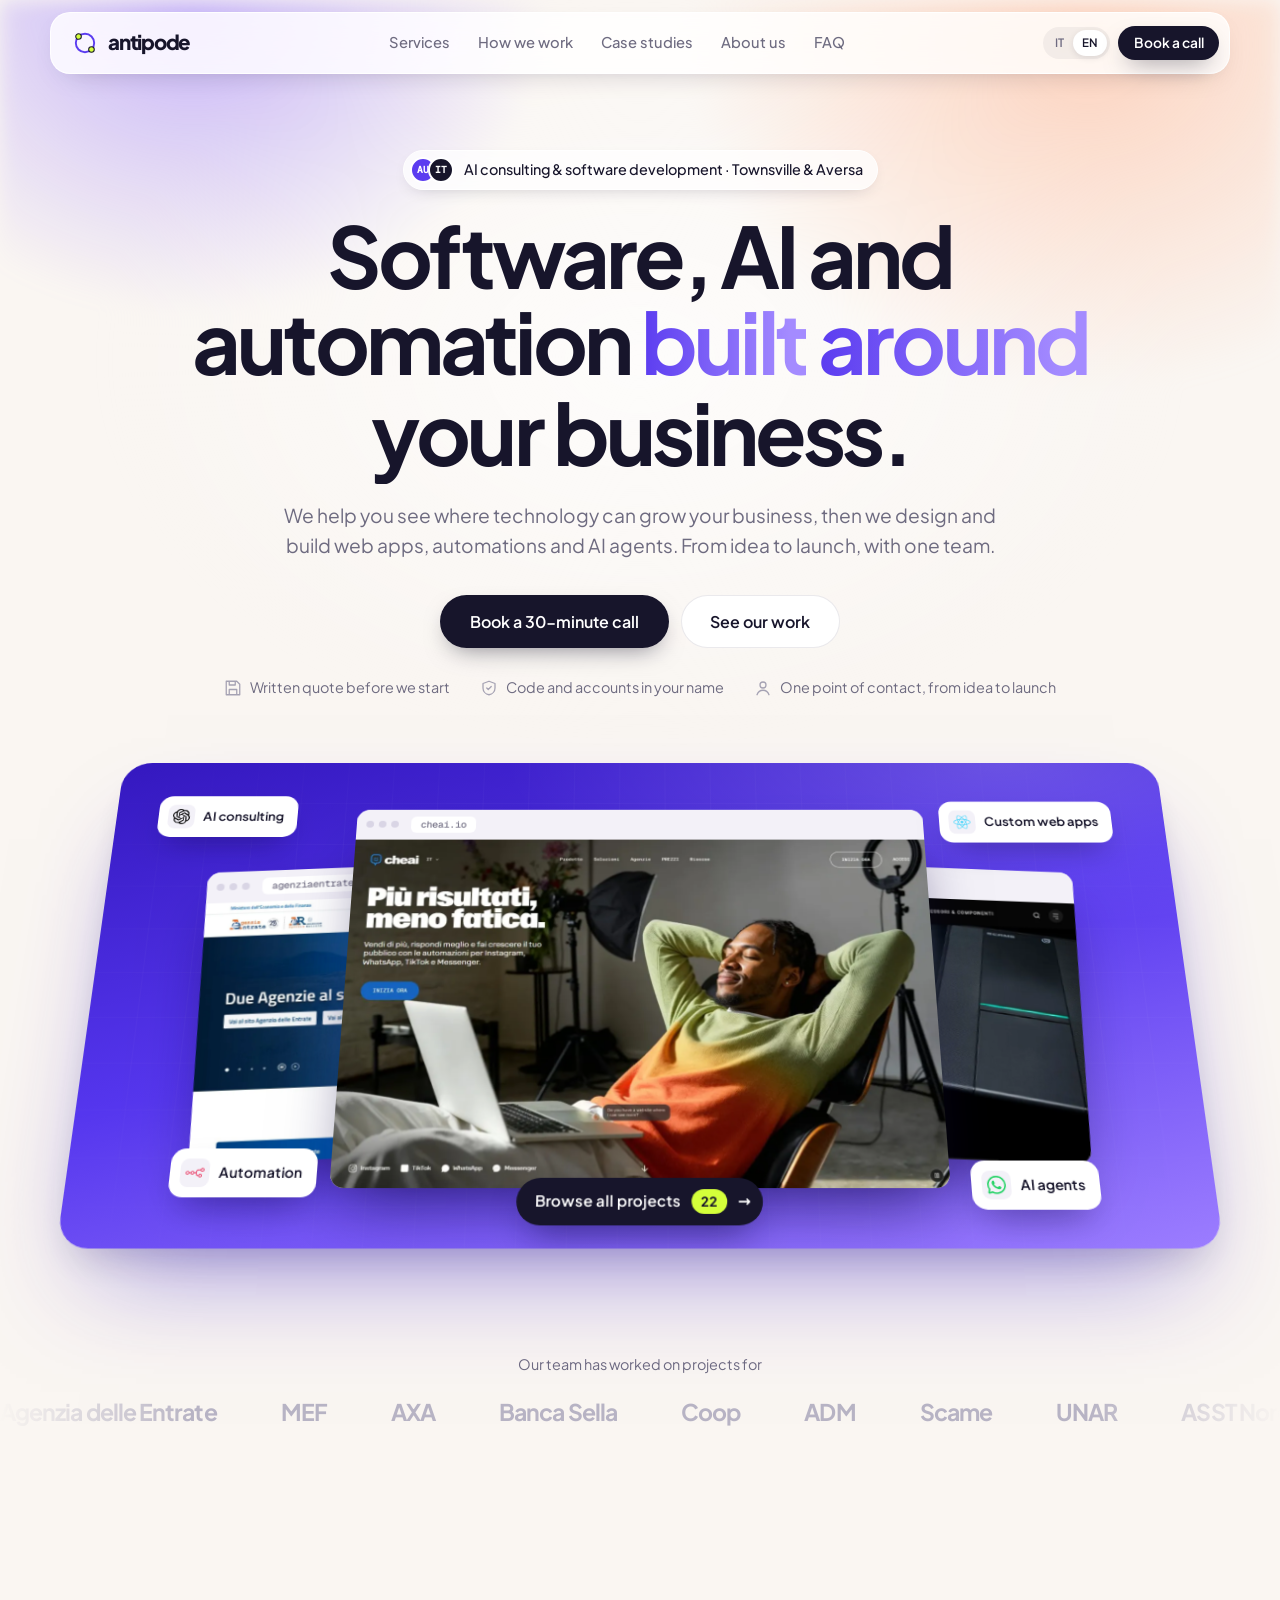
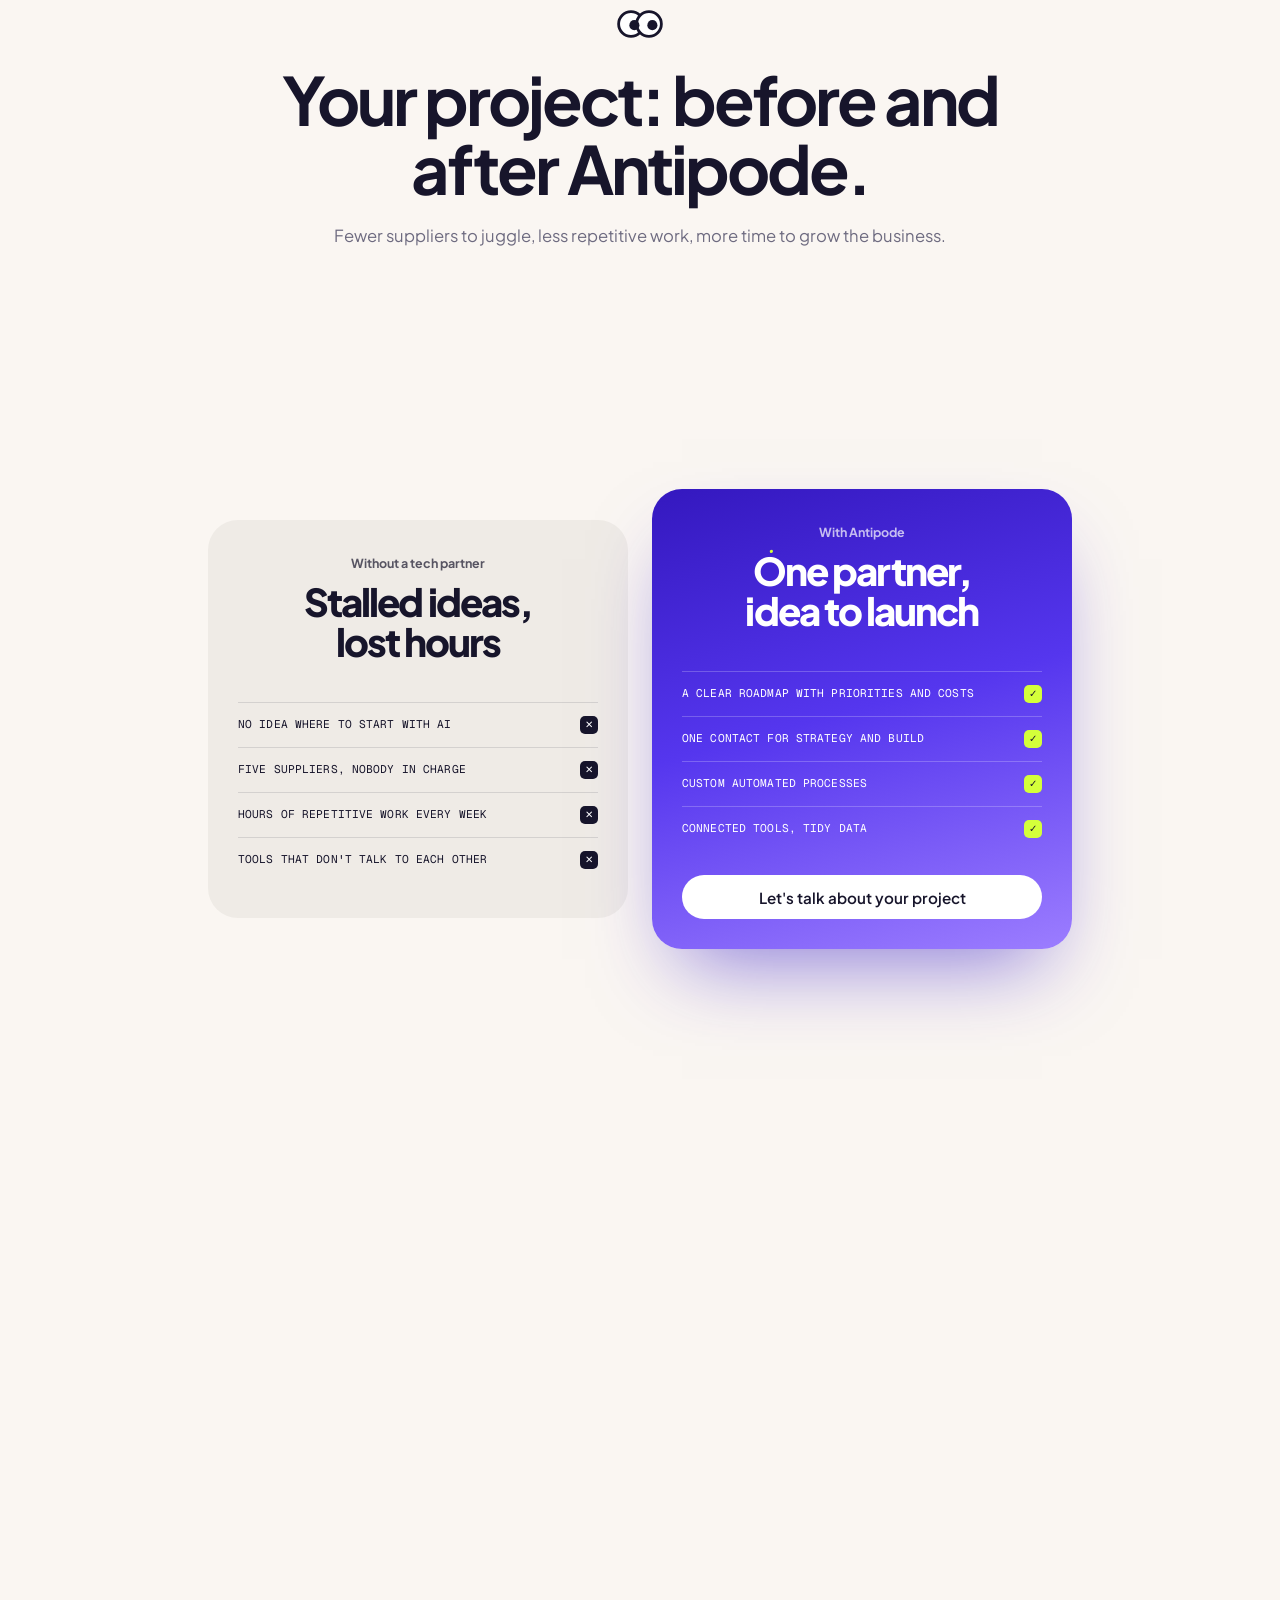
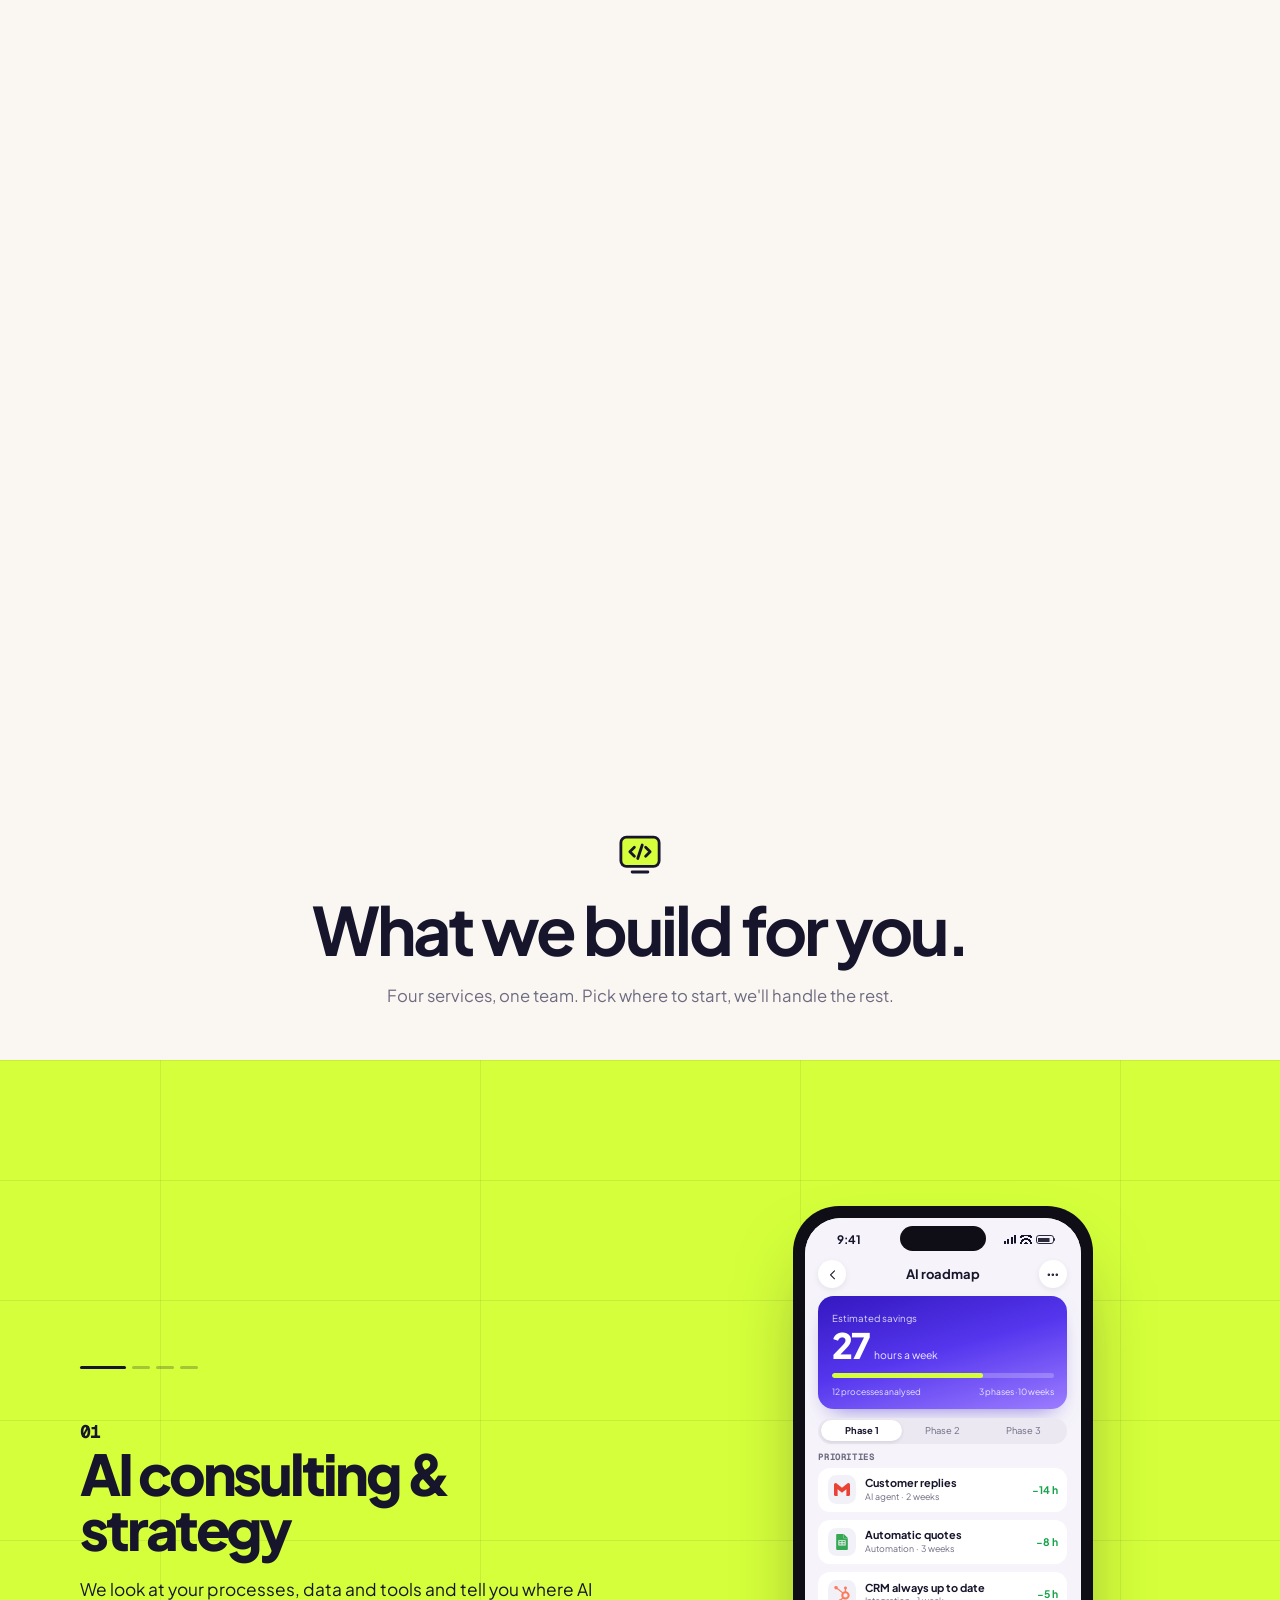
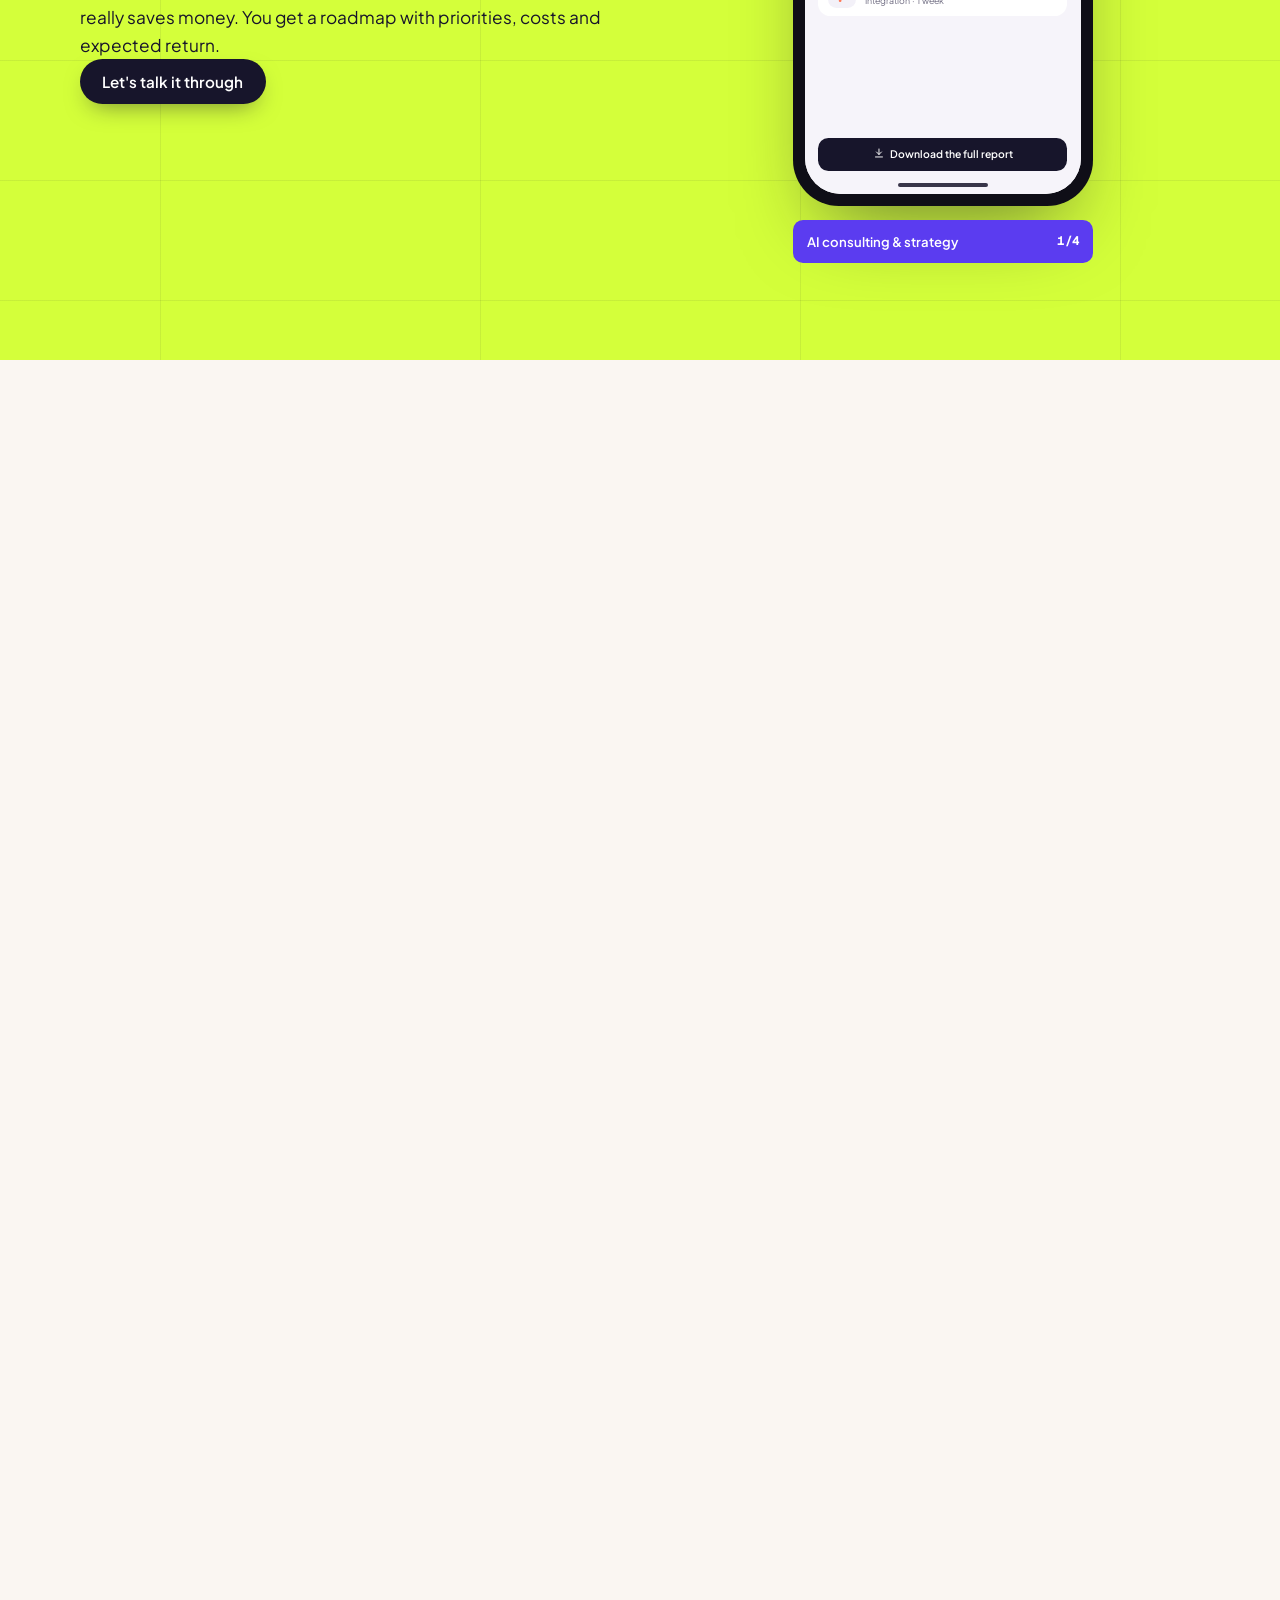
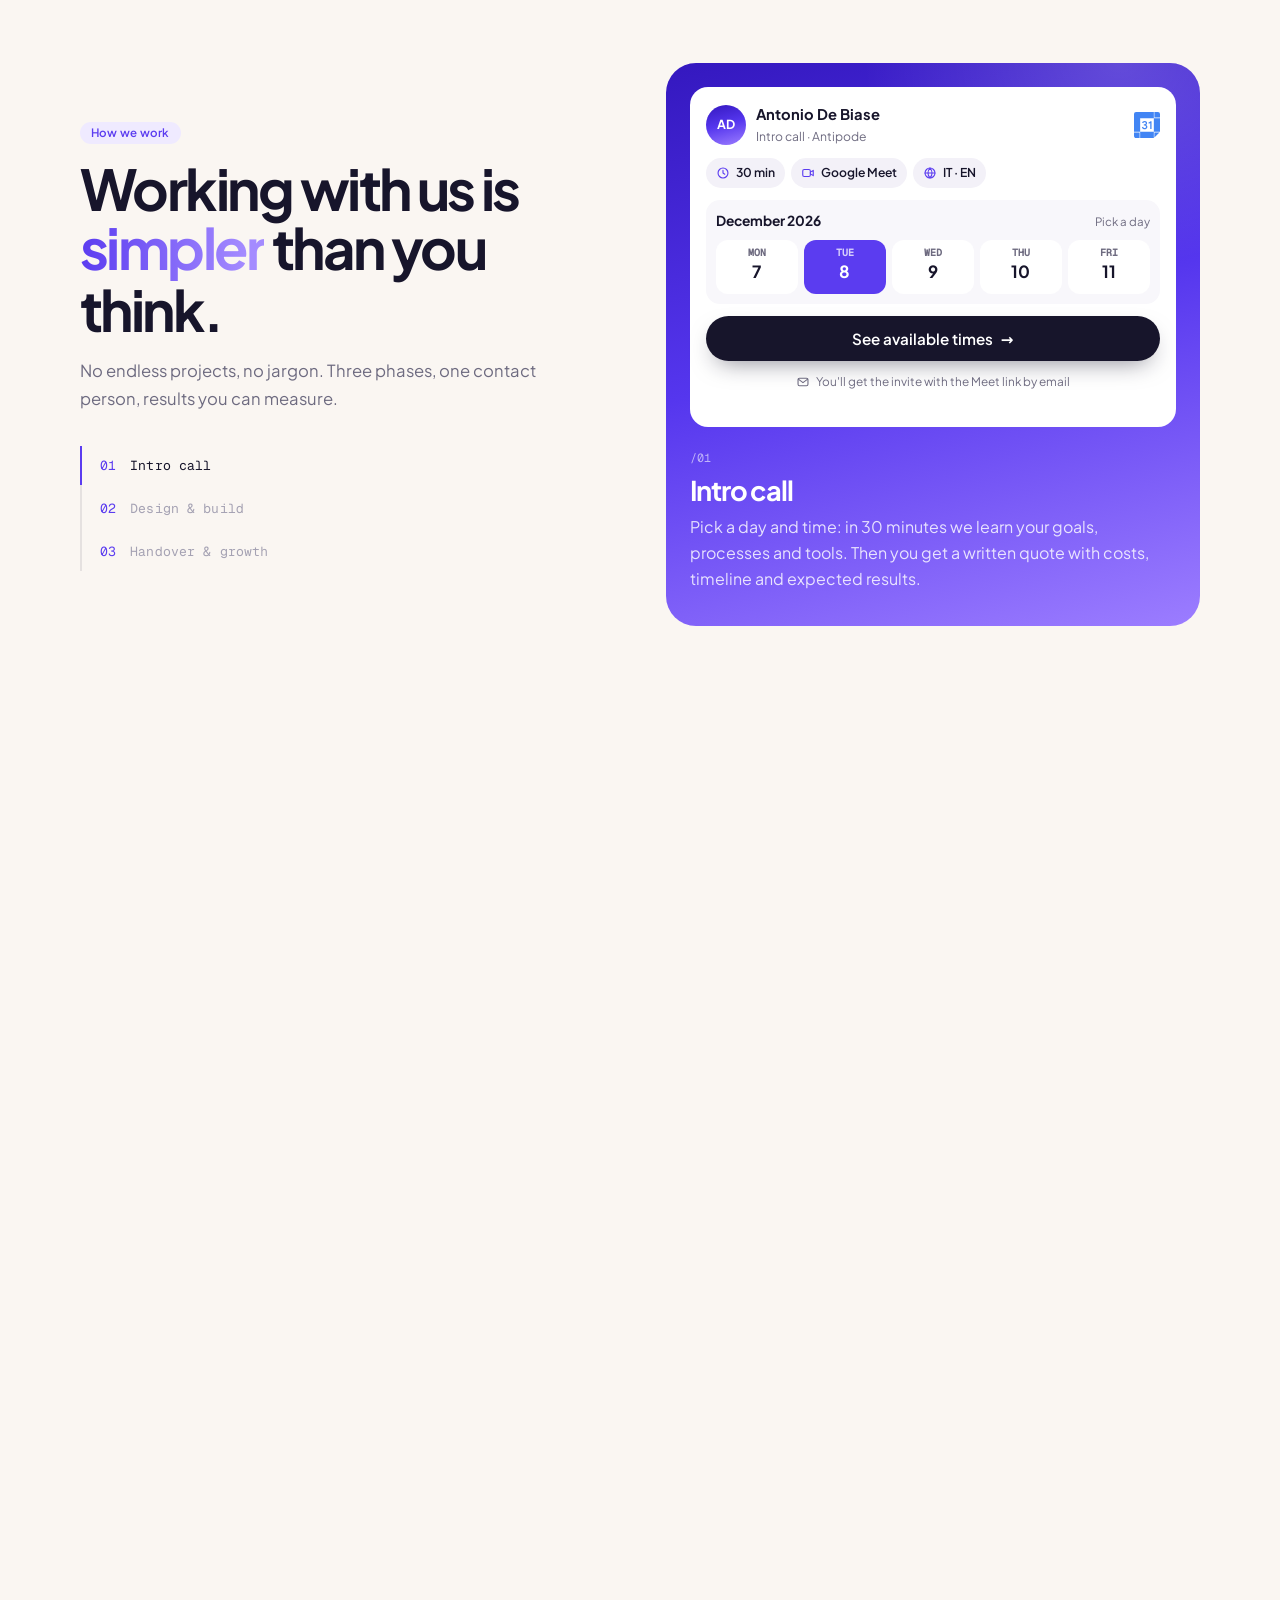
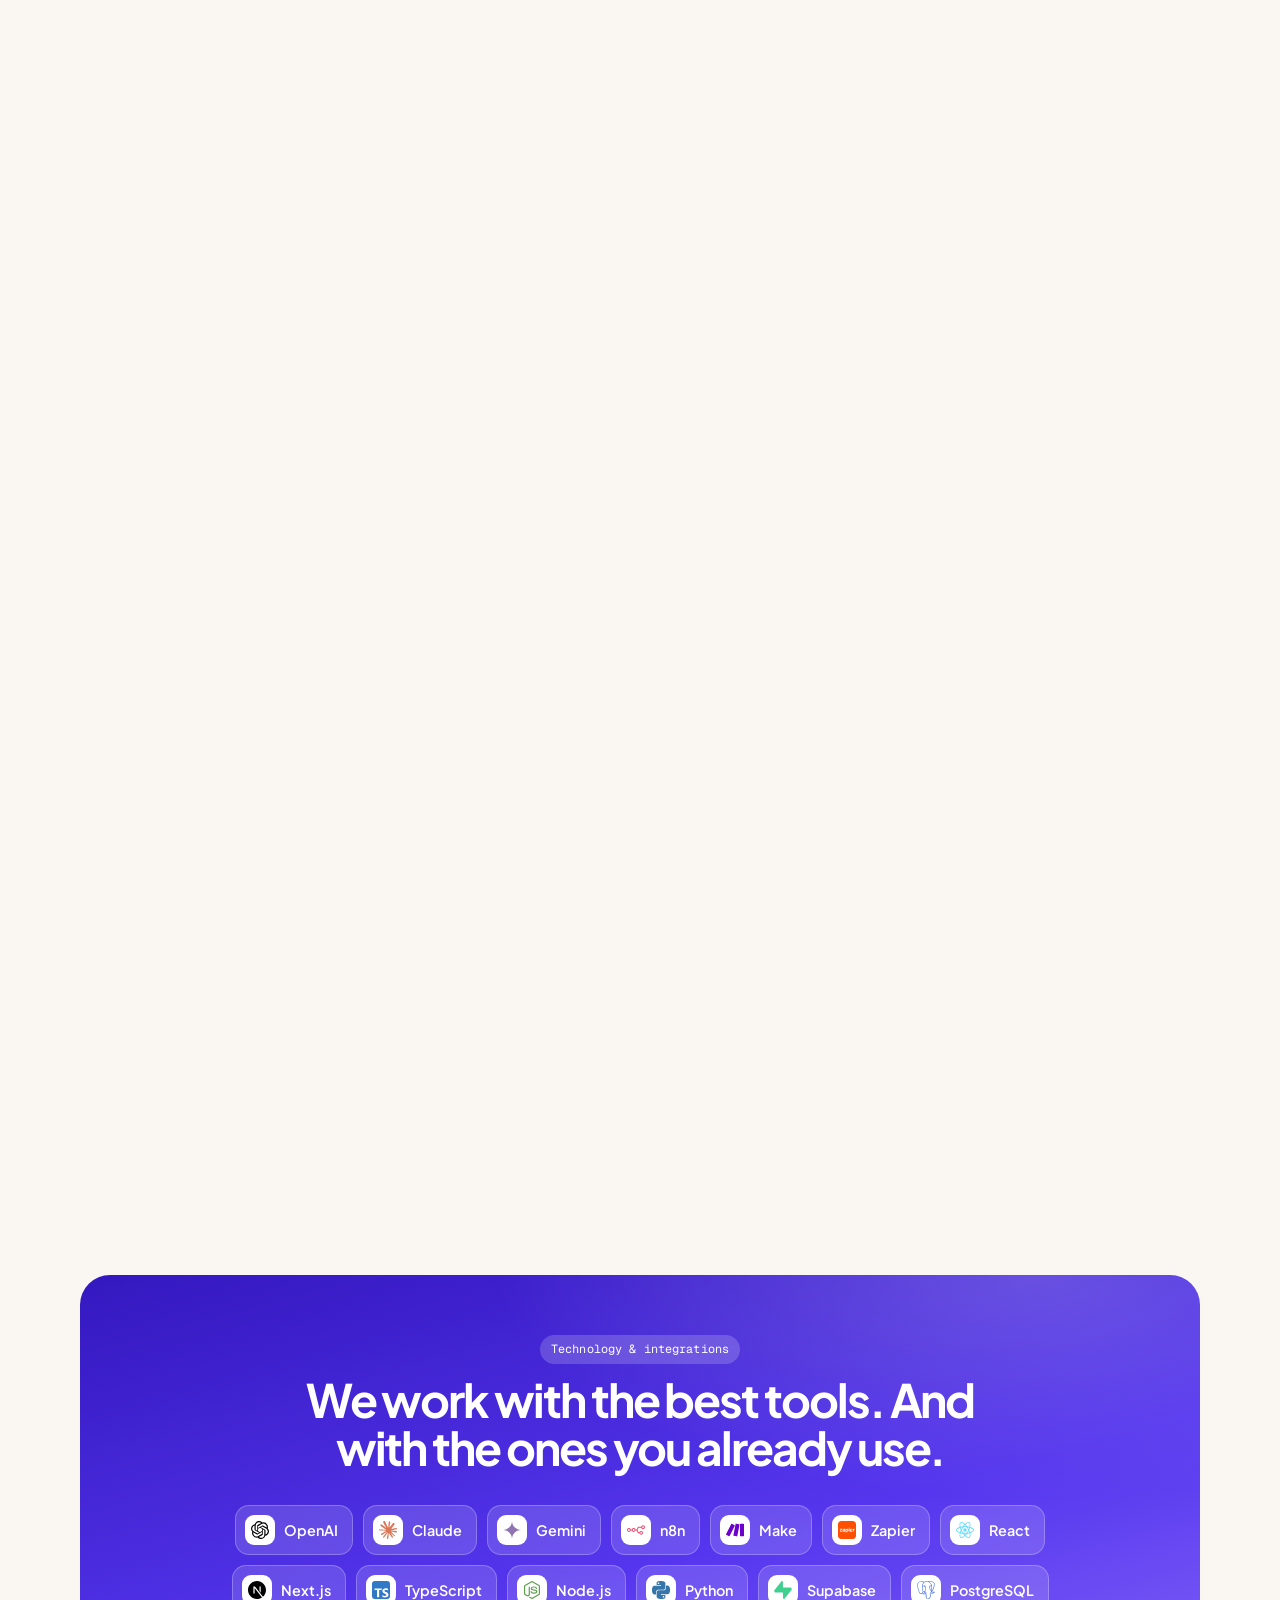
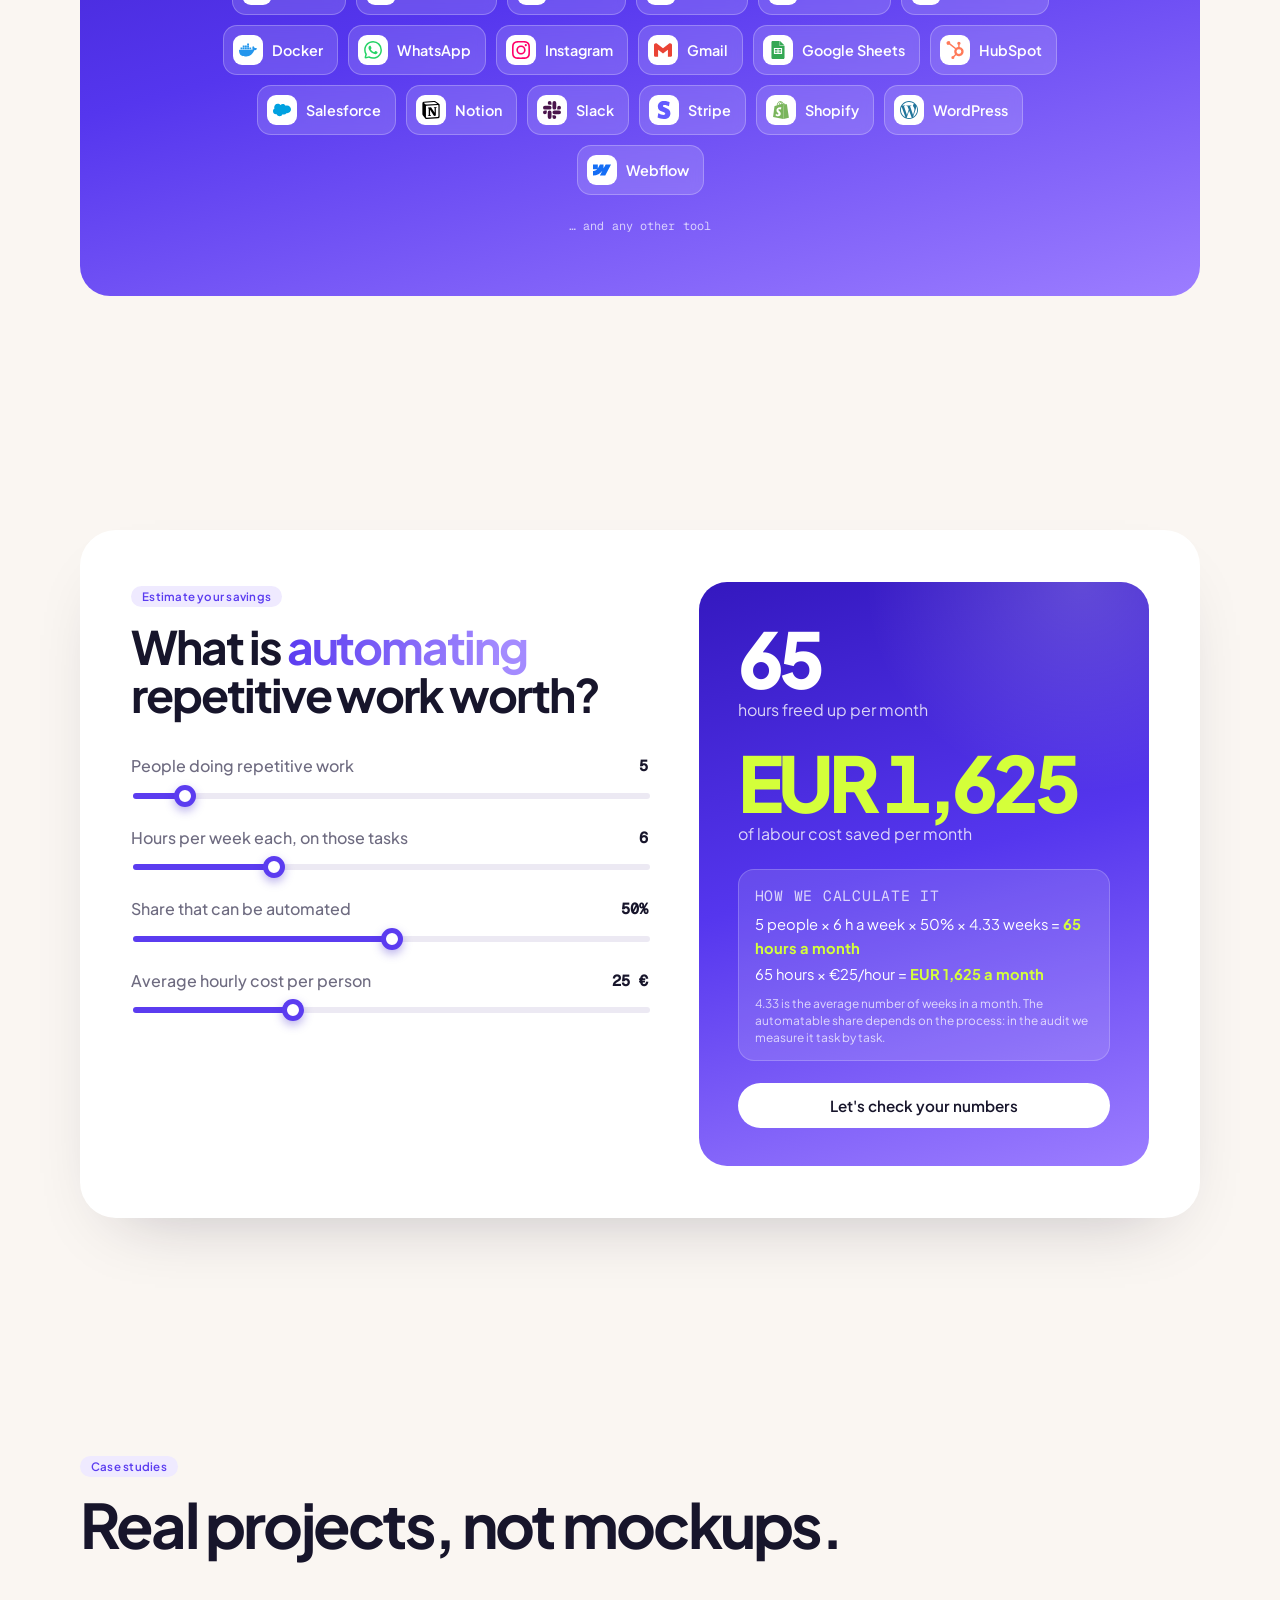
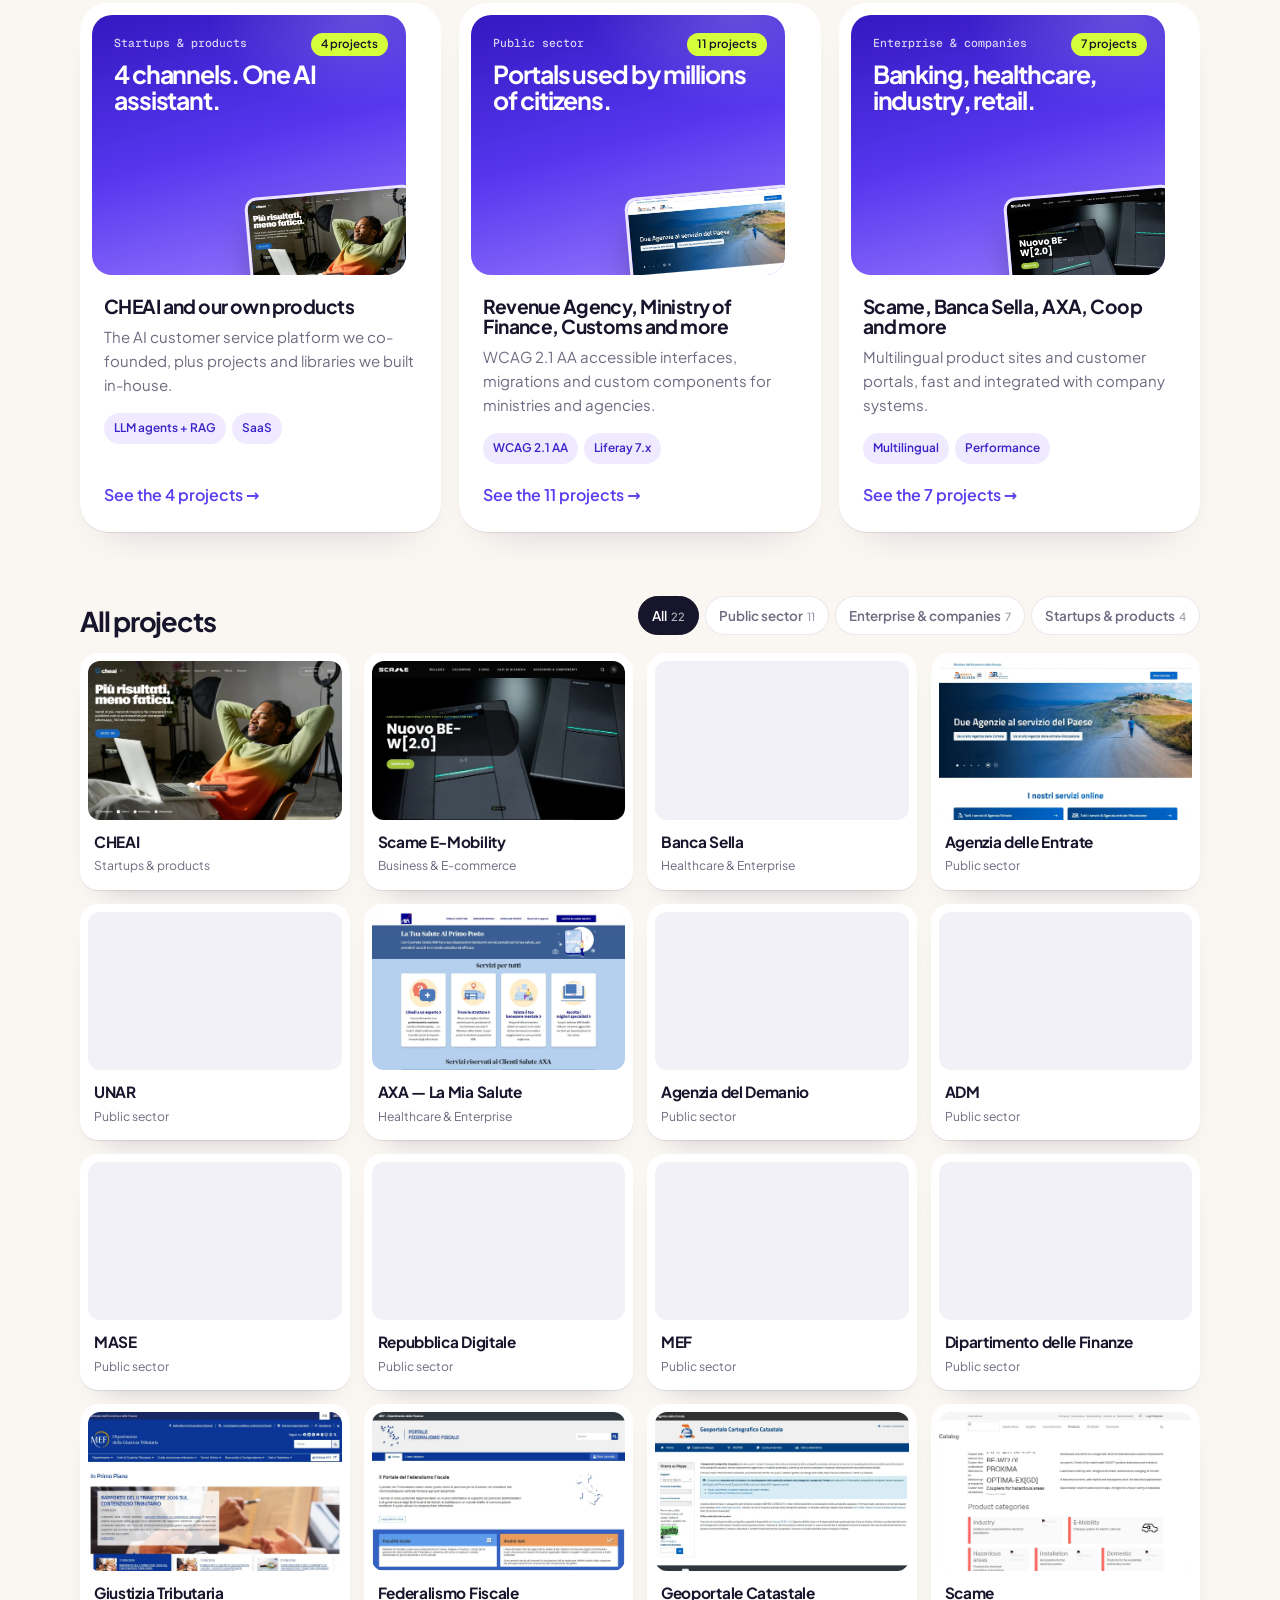
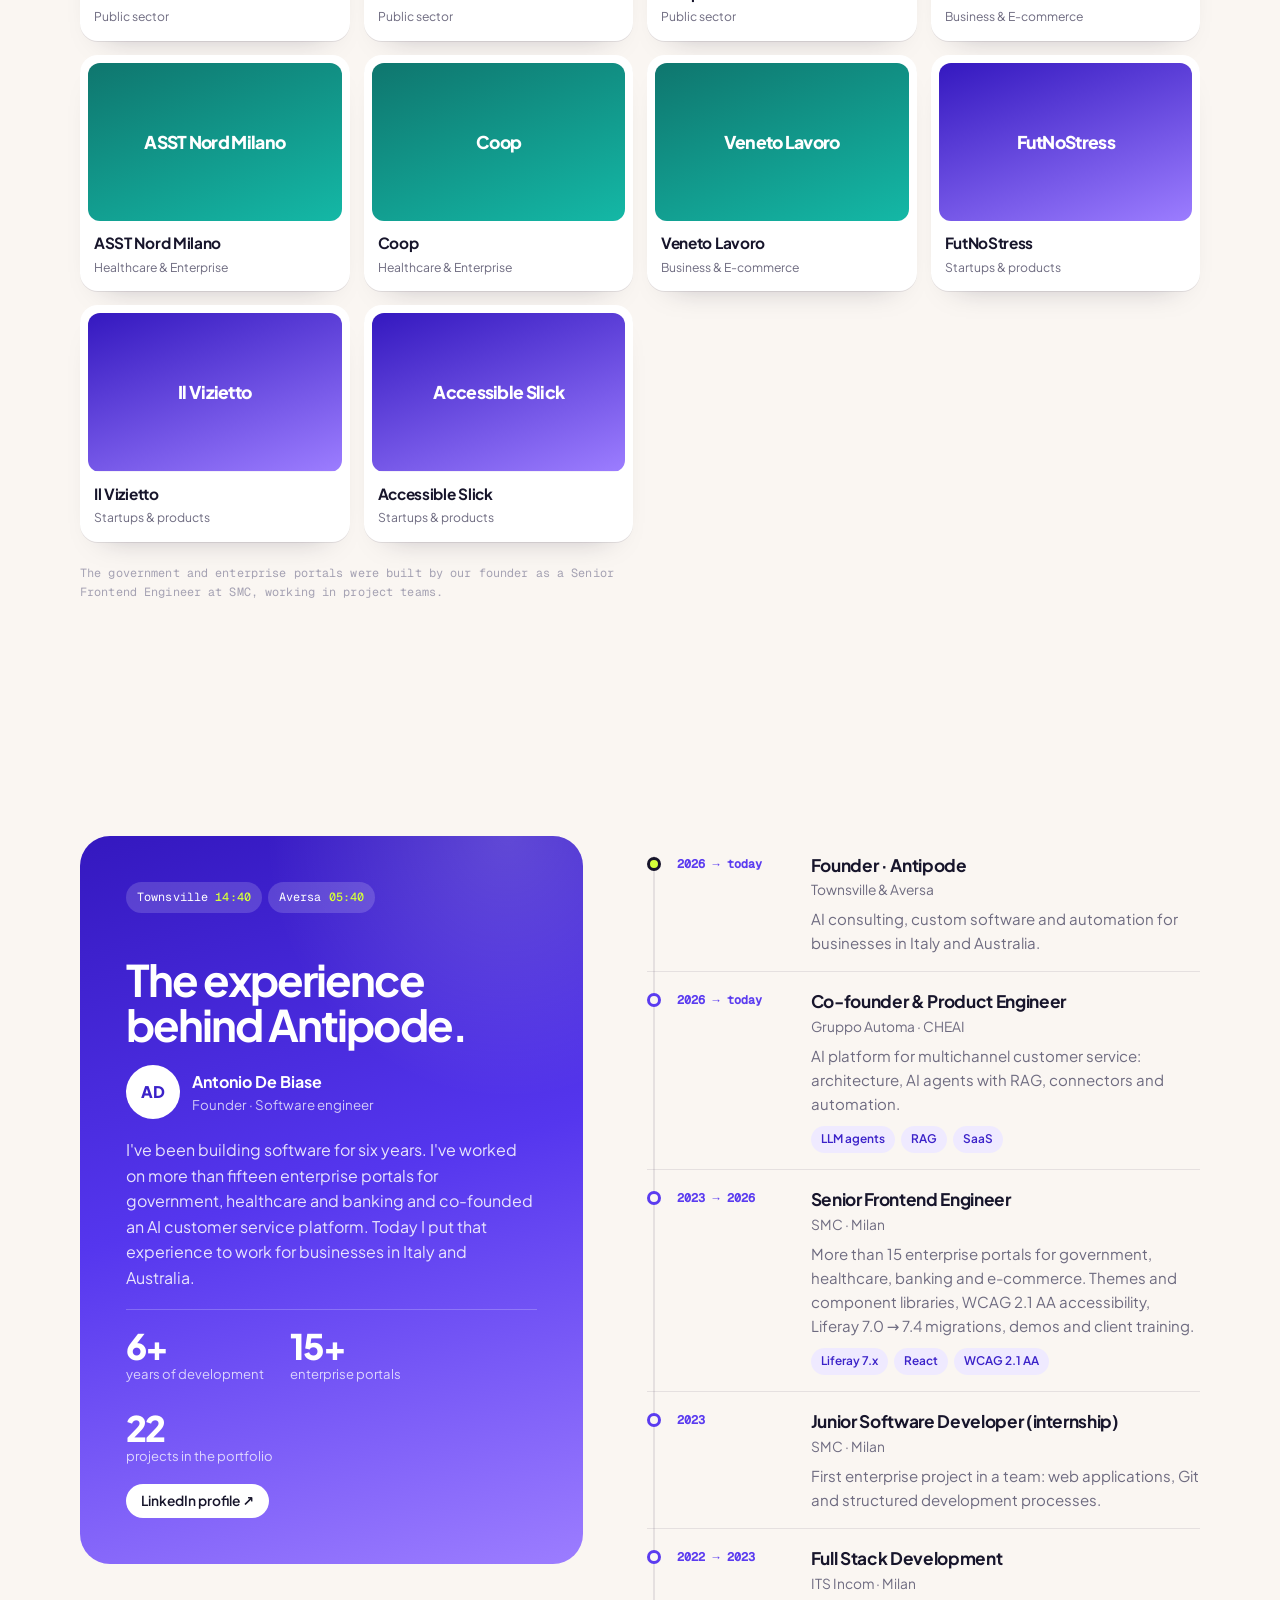
==== commit 4fcf0280: "Schermate telefono e 'Come lavoriamo' riprogettate, transizioni sequenziali - Telefono: roadmap AI, " ====
--- a/index.html
+++ b/index.html
@@ -167,71 +167,86 @@
                 <span class="phone__island"></span>
                 <div class="phone__screen">
 
-                  <!-- 1 · AI audit report -->
+                  <!-- 1 · AI roadmap -->
                   <div class="scr scr--rep is-active">
                     <div class="sb"><b>9:41</b><span class="sb__i"><i class="sig"></i><i class="wifi"></i><i class="bat"></i></span></div>
-                    <div class="rep__head"><span class="mark">a</span><div><small data-i18n="r0">Antipode · Audit AI</small><b data-i18n="r1">La tua azienda Srl</b></div><span class="rep__date mono">Q4</span></div>
-                    <div class="rep__score">
-                      <svg viewBox="0 0 64 64"><circle cx="32" cy="32" r="26" class="ring-bg"/><circle cx="32" cy="32" r="26" class="ring-fg" pathLength="100" style="--v:78"/></svg>
-                      <div class="rep__num"><b>78</b><small>/100</small></div>
-                      <div class="rep__txt"><b data-i18n="r2">Potenziale AI alto</b><small data-i18n="r3">12 processi analizzati</small><small class="rep__save" data-i18n="r4">fino a 27 h/settimana</small></div>
+                    <div class="ah" data-a><span class="ah__b"><svg viewBox="0 0 24 24"><path d="M15 5l-7 7 7 7"/></svg></span><b data-i18n="p1t">Roadmap AI</b><span class="ah__b"><svg viewBox="0 0 24 24"><circle cx="5" cy="12" r="1.3"/><circle cx="12" cy="12" r="1.3"/><circle cx="19" cy="12" r="1.3"/></svg></span></div>
+                    <div class="rep__hero" data-a>
+                      <small data-i18n="p1k">Risparmio stimato</small>
+                      <div class="rep__big"><b>27</b><span data-i18n="p1u">ore a settimana</span></div>
+                      <div class="rep__bar"><i></i></div>
+                      <div class="rep__meta"><span data-i18n="p1m1">12 processi analizzati</span><span data-i18n="p1m2">3 fasi · 10 settimane</span></div>
                     </div>
-                    <p class="rep__k" data-i18n="r5">Opportunità prioritarie</p>
-                    <div class="opp"><span class="opp__ic"><img src="assets/icons/gmail.svg" alt=""></span><div><b data-i18n="r6">Risposte ai clienti</b><small data-i18n="r7">−14 h a settimana</small></div><span class="lvl lvl--hi" data-i18n="hi">Alta</span></div>
-                    <div class="opp"><span class="opp__ic"><img src="assets/icons/googlesheets.svg" alt=""></span><div><b data-i18n="r8">Preventivi da Excel</b><small data-i18n="r9">−8 h a settimana</small></div><span class="lvl lvl--hi" data-i18n="hi">Alta</span></div>
-                    <div class="opp"><span class="opp__ic"><img src="assets/icons/hubspot.svg" alt=""></span><div><b data-i18n="r10">Aggiornamento CRM</b><small data-i18n="r11">−5 h a settimana</small></div><span class="lvl lvl--md" data-i18n="md">Media</span></div>
-                    <div class="rep__cta"><span>📄</span><span data-i18n="r12">Roadmap completa · PDF</span><i>↓</i></div>
+                    <div class="seg" data-a><span class="on"><span data-i18n="p1s">Fase</span> 1</span><span><span data-i18n="p1s">Fase</span> 2</span><span><span data-i18n="p1s">Fase</span> 3</span></div>
+                    <p class="lbl" data-a data-i18n="p1l">Priorità</p>
+                    <div class="row" data-a><span class="row__ic"><img src="assets/icons/gmail.svg" alt=""></span><div><b data-i18n="p1r1">Risposte ai clienti</b><small data-i18n="p1r1s">Agente AI · 2 settimane</small></div><em>−14 h</em></div>
+                    <div class="row" data-a><span class="row__ic"><img src="assets/icons/googlesheets.svg" alt=""></span><div><b data-i18n="p1r2">Preventivi automatici</b><small data-i18n="p1r2s">Automazione · 3 settimane</small></div><em>−8 h</em></div>
+                    <div class="row" data-a><span class="row__ic"><img src="assets/icons/hubspot.svg" alt=""></span><div><b data-i18n="p1r3">CRM sempre aggiornato</b><small data-i18n="p1r3s">Integrazione · 1 settimana</small></div><em>−5 h</em></div>
+                    <div class="pbtn" data-a><span class="i"><svg viewBox="0 0 24 24"><path d="M12 4v11M7 10l5 5 5-5M5 20h14"/></svg></span><span data-i18n="p1c">Scarica il report completo</span></div>
+                    <i class="home-ind"></i>
                   </div>
 
                   <!-- 2 · custom web app -->
                   <div class="scr scr--app">
                     <div class="sb"><b>9:41</b><span class="sb__i"><i class="sig"></i><i class="wifi"></i><i class="bat"></i></span></div>
-                    <div class="wa__top"><div><small data-i18n="wa0">Buongiorno,</small><b>Marco 👋</b></div><span class="ava ava--m">MR</span></div>
-                    <div class="wa__card">
-                      <small data-i18n="wa1">Fatturato del mese</small>
-                      <div class="wa__row"><b>€ 48.290</b><em>▲ 12,4%</em></div>
-                      <svg class="wa__chart" viewBox="0 0 200 60" preserveAspectRatio="none"><defs><linearGradient id="ga" x1="0" y1="0" x2="0" y2="1"><stop offset="0" stop-color="#fff" stop-opacity=".45"/><stop offset="1" stop-color="#fff" stop-opacity="0"/></linearGradient></defs><path d="M0 48 C 20 44, 30 30, 50 34 S 80 46, 100 30 S 140 20, 160 22 S 185 8, 200 6 L200 60 L0 60Z" fill="url(#ga)"/><path class="wa__line" d="M0 48 C 20 44, 30 30, 50 34 S 80 46, 100 30 S 140 20, 160 22 S 185 8, 200 6" fill="none" stroke="#fff" stroke-width="2.4" stroke-linecap="round"/></svg>
+                    <div class="ah ah--app" data-a><div><small data-i18n="p2g">Buongiorno</small><b>Marco Rossi</b></div><span class="ava ava--m">MR</span></div>
+                    <div class="wa__card" data-a>
+                      <small data-i18n="p2k">Fatturato · ottobre</small>
+                      <div class="wa__row"><b>€ 48.290</b><em>+12,4%</em></div>
+                      <svg class="wa__chart" viewBox="0 0 200 64" preserveAspectRatio="none"><defs><linearGradient id="ga" x1="0" y1="0" x2="0" y2="1"><stop offset="0" stop-color="#fff" stop-opacity=".35"/><stop offset="1" stop-color="#fff" stop-opacity="0"/></linearGradient></defs><path d="M0 50 C 18 46, 30 32, 50 36 S 82 48, 102 32 S 140 24, 160 24 S 186 10, 200 8 L200 64 L0 64Z" fill="url(#ga)"/><path class="wa__line" d="M0 50 C 18 46, 30 32, 50 36 S 82 48, 102 32 S 140 24, 160 24 S 186 10, 200 8" fill="none" stroke="#fff" stroke-width="2.2" stroke-linecap="round"/></svg>
                     </div>
-                    <div class="wa__tabs"><span class="on" data-i18n="wa2">Ordini</span><span data-i18n="wa3">Clienti</span><span data-i18n="wa4">Magazzino</span></div>
+                    <div class="tiles" data-a>
+                      <div><span class="i"><svg viewBox="0 0 24 24"><path d="M3 7.5L12 3l9 4.5v9L12 21l-9-4.5z"/><path d="M3 7.5l9 4.5 9-4.5M12 12v9"/></svg></span><small data-i18n="p2t1">Ordini</small><b>1.284</b><em>+8%</em></div>
+                      <div><span class="i"><svg viewBox="0 0 24 24"><circle cx="9" cy="8" r="3.5"/><path d="M2.5 20c.8-3.5 3.4-5.5 6.5-5.5s5.7 2 6.5 5.5M16 4.6a3.5 3.5 0 010 6.8M18 14.8c1.9.6 3.1 2.4 3.5 5.2"/></svg></span><small data-i18n="p2t2">Nuovi clienti</small><b>342</b><em>+5%</em></div>
+                    </div>
+                    <p class="lbl" data-a data-i18n="p2l">Ultimi ordini</p>
                     <ul class="wa__list">
-                      <li><span class="ava ava--1">GF</span><div><b>Giulia Ferri</b><small data-i18n="wa5">#1042 · 3 articoli</small></div><span class="pill pill--ok" data-i18n="wa6">Spedito</span></li>
-                      <li><span class="ava ava--2">LB</span><div><b>Luca Bianchi</b><small data-i18n="wa7">#1041 · 1 articolo</small></div><span class="pill pill--wip" data-i18n="wa8">In lavorazione</span></li>
-                      <li><span class="ava ava--2" style="background:#6366f1">DC</span><div><b>Davide Conte</b><small data-i18n="wa10">#1039 · 2 articoli</small></div><span class="pill pill--ok" data-i18n="wa6">Spedito</span></li>
-                      <li><span class="ava ava--3">SR</span><div><b>Sara Russo</b><small data-i18n="wa9">#1040 · 5 articoli</small></div><span class="pill pill--ok" data-i18n="wa6">Spedito</span></li>
+                      <li data-a><span class="ava ava--1">GF</span><div><b>Giulia Ferri</b><small>#1042 · € 186</small></div><span class="pill pill--ok" data-i18n="p2o1">Spedito</span></li>
+                      <li data-a><span class="ava ava--2">LB</span><div><b>Luca Bianchi</b><small>#1041 · € 74</small></div><span class="pill pill--wip" data-i18n="p2o2">In preparazione</span></li>
+                      <li data-a><span class="ava ava--3">DC</span><div><b>Davide Conte</b><small>#1040 · € 312</small></div><span class="pill pill--ok" data-i18n="p2o1">Spedito</span></li>
                     </ul>
-                    <nav class="wa__nav"><i class="on"></i><i></i><i></i><i></i></nav>
+                    <nav class="tabbar" data-a>
+                      <span class="on"><svg viewBox="0 0 24 24"><path d="M4 11l8-7 8 7v9h-5v-6H9v6H4z"/></svg><small>Home</small></span>
+                      <span><svg viewBox="0 0 24 24"><path d="M3 7.5L12 3l9 4.5v9L12 21l-9-4.5z"/><path d="M3 7.5l9 4.5 9-4.5M12 12v9"/></svg><small data-i18n="p2t1">Ordini</small></span>
+                      <span><svg viewBox="0 0 24 24"><circle cx="9" cy="8" r="3.5"/><path d="M2.5 20c.8-3.5 3.4-5.5 6.5-5.5s5.7 2 6.5 5.5M16 4.6a3.5 3.5 0 010 6.8M18 14.8c1.9.6 3.1 2.4 3.5 5.2"/></svg><small data-i18n="p2n3">Clienti</small></span>
+                      <span><svg viewBox="0 0 24 24"><rect x="4" y="4" width="6.5" height="6.5" rx="1.5"/><rect x="13.5" y="4" width="6.5" height="6.5" rx="1.5"/><rect x="4" y="13.5" width="6.5" height="6.5" rx="1.5"/><rect x="13.5" y="13.5" width="6.5" height="6.5" rx="1.5"/></svg><small data-i18n="p2n4">Altro</small></span>
+                    </nav>
                   </div>
 
-                  <!-- 3 · automation = lock screen notifications -->
+                  <!-- 3 · automation, told by lock-screen notifications -->
                   <div class="scr scr--lock">
-                    <div class="sb sb--light"><b>9:41</b><span class="sb__i"><i class="sig"></i><i class="wifi"></i><i class="bat"></i></span></div>
-                    <div class="lock__time"><small data-i18n="lk0">martedì 14 ottobre</small><b>9:41</b></div>
-                    <div class="notif"><span class="notif__ic"><img src="assets/icons/gmail.svg" alt=""></span><div><p><b>Gmail</b><small data-i18n="now">ora</small></p><span data-i18n="lk1">Nuova richiesta di preventivo da Bianchi Srl</span></div></div>
-                    <div class="notif notif--ai"><span class="notif__ic mark">a</span><div><p><b data-i18n="lk2">Automazione Antipode</b><small data-i18n="now">ora</small></p><span data-i18n="lk3">Preventivo #214 preparato e inviato in 38 secondi ⚡</span></div></div>
-                    <div class="notif"><span class="notif__ic"><img src="assets/icons/hubspot.svg" alt=""></span><div><p><b>HubSpot</b><small data-i18n="now">ora</small></p><span data-i18n="lk4">Contatto e opportunità aggiornati · 4.800 €</span></div></div>
-                    <div class="notif"><span class="notif__ic"><img src="assets/icons/slack.svg" alt=""></span><div><p><b>Slack</b><small>1 min</small></p><span data-i18n="lk5">#vendite · nuova opportunità assegnata a Marco</span></div></div>
+                    <div class="sb sb--light"><b></b><span class="sb__i"><i class="sig"></i><i class="wifi"></i><i class="bat"></i></span></div>
+                    <div class="lock__time" data-a><span class="lock__ic"><svg viewBox="0 0 24 24"><rect x="5" y="11" width="14" height="9" rx="2"/><path d="M8 11V8a4 4 0 018 0v3"/></svg></span><small data-i18n="p3d">martedì 14 ottobre</small><b>9:41</b></div>
+                    <div class="nstack">
+                      <div class="notif" data-a><span class="notif__ic"><img src="assets/icons/gmail.svg" alt=""></span><div><p><span>Gmail</span><small>9:40</small></p><b data-i18n="p3a1">Nuova richiesta di preventivo</b><span data-i18n="p3a2">Bianchi Srl · dal modulo del sito</span></div></div>
+                      <div class="notif notif--ai" data-a><span class="notif__ic notif__ic--brand">a</span><div><p><span>Antipode</span><small>9:40</small></p><b data-i18n="p3b1">Preventivo inviato in 38 secondi</b><span data-i18n="p3b2">Scritto dall'AI con il tuo listino</span></div></div>
+                      <div class="notif" data-a><span class="notif__ic"><img src="assets/icons/hubspot.svg" alt=""></span><div><p><span>HubSpot</span><small>9:41</small></p><b data-i18n="p3c1">Nuova opportunità · 4.800 €</b><span data-i18n="p3c2">Aggiunta alla pipeline vendite</span></div></div>
+                      <div class="notif" data-a><span class="notif__ic"><img src="assets/icons/slack.svg" alt=""></span><div><p><span>Slack</span><small data-i18n="now">ora</small></p><b>#vendite</b><span data-i18n="p3d2">Marco, c'è un nuovo cliente da chiamare</span></div></div>
+                    </div>
+                    <div class="lock__foot"><span><svg viewBox="0 0 24 24"><path d="M8 3h8l-1 5H9zM9 8h6l-1 13h-4z"/><path d="M12 12v3"/></svg></span><span><svg viewBox="0 0 24 24"><path d="M4 8h3l2-3h6l2 3h3v11H4z"/><circle cx="12" cy="13" r="3.5"/></svg></span></div>
+                    <i class="home-ind home-ind--light"></i>
                   </div>
 
                   <!-- 4 · website in a mobile browser -->
                   <div class="scr scr--web">
                     <div class="sb"><b>9:41</b><span class="sb__i"><i class="sig"></i><i class="wifi"></i><i class="bat"></i></span></div>
-                    <div class="web__page">
-                      <div class="web__nav"><b>lumen<i>.</i></b><span></span></div>
+                    <div class="web__page" data-a>
+                      <div class="web__nav"><b>lumen<i>.</i></b><span class="burger"></span></div>
                       <div class="web__hero">
-                        <small data-i18n="ws0">Studio dentistico · Napoli</small>
-                        <b data-i18n="ws1">Il sorriso che cerchi, senza attese.</b>
-                        <span class="web__btn" data-i18n="ws2">Prenota una visita</span>
-                        <div class="web__stars">★★★★★ <span data-i18n="ws3">4,9 su Google</span></div>
+                        <span class="web__pill"><svg viewBox="0 0 24 24"><path d="M12 3.8l2.5 5.1 5.6.8-4 3.9.9 5.6-5-2.6-5 2.6.9-5.6-4-3.9 5.6-.8z"/></svg><span data-i18n="p4r">4,9 · 320 recensioni</span></span>
+                        <b data-i18n="p4h">Il sorriso che cerchi, senza attese.</b>
+                        <small data-i18n="p4s">Studio dentistico a Napoli. Prima visita entro 48 ore.</small>
+                        <span class="web__btn" data-i18n="p4b">Prenota una visita</span>
                       </div>
-                      <div class="web__svc"><span>🦷<b data-i18n="wsv1">Igiene</b></span><span>✨<b data-i18n="wsv2">Sbiancamento</b></span><span>🩺<b data-i18n="wsv3">Implantologia</b></span></div>
-                      <div class="ps">
-                        <div><b>100</b><small>Performance</small></div>
-                        <div><b>100</b><small data-i18n="ws4">Accessibilità</small></div>
-                        <div><b>100</b><small>SEO</small></div>
+                      <div class="web__feat">
+                        <div><span class="wi"><svg viewBox="0 0 24 24"><rect x="4" y="5" width="16" height="15" rx="2.5"/><path d="M4 10h16M9 3v4M15 3v4"/></svg></span><span><b data-i18n="p4f1">Prenotazione online</b><small data-i18n="p4f1s">Giorno e ora in 30 secondi</small></span></div>
+                        <div><span class="wi"><svg viewBox="0 0 24 24"><path d="M12 3l8 3v6c0 4.5-3.4 8.3-8 9-4.6-.7-8-4.5-8-9V6l8-3z"/><path d="M9 12l2 2 4-4"/></svg></span><span><b data-i18n="p4f2">Preventivi trasparenti</b><small data-i18n="p4f2s">Prezzi chiari prima di iniziare</small></span></div>
                       </div>
+                      <span class="lh" data-a><svg viewBox="0 0 24 24"><path d="M13 3L5 13h6l-1 8 8-10h-6z"/></svg><span>0,8 s · Lighthouse 100</span></span>
+                      <div class="toast" data-a><span class="toast__ok"><svg viewBox="0 0 24 24"><path d="M5 12.5l4.5 4.5L19 7.5"/></svg></span><div><b data-i18n="p4t">Nuova richiesta dal sito</b><small data-i18n="p4ts">Laura M. · prima visita</small></div></div>
                     </div>
-                    <div class="toast"><span class="toast__ok">✓</span><div><b data-i18n="ws5">Nuovo contatto dal sito</b><small data-i18n="ws6">Laura M. · richiesta di visita</small></div></div>
-                    <div class="web__url"><span>🔒</span>lumen-studio.it</div>
+                    <div class="web__bar" data-a><span><svg viewBox="0 0 24 24"><path d="M15 5l-7 7 7 7"/></svg></span><span class="web__url"><svg viewBox="0 0 24 24"><rect x="5" y="11" width="14" height="9" rx="2"/><path d="M8 11V8a4 4 0 018 0v3"/></svg>lumen-studio.it</span><span><svg viewBox="0 0 24 24"><path d="M20 12a8 8 0 11-2.3-5.6M20 4v5h-5"/></svg></span></div>
+                    <i class="home-ind"></i>
                   </div>
 
                 </div>
@@ -261,43 +276,50 @@
             <!-- 1 · real booking -->
             <div class="how__pane is-active">
               <div class="ui ui--book">
-                <div class="book__head"><span class="ic"><img src="assets/icons/googlecalendar.svg" alt=""></span><div><b data-i18n="calTitle">Call conoscitiva · 30 min</b><small data-i18n="calSub">Google Meet · in italiano o inglese</small></div></div>
-                <div class="cal" id="cal" role="group" aria-label="Scegli un giorno" data-i18n-aria="calDays"></div>
+                <div class="bk1"><span class="ava ava--m">AD</span><div><b>Antonio De Biase</b><small data-i18n="h1s">Call conoscitiva · Antipode</small></div><img class="bk1__gc" src="assets/icons/googlecalendar.svg" alt="Google Calendar"></div>
+                <div class="meta3"><span><svg viewBox="0 0 24 24"><circle cx="12" cy="12" r="8.5"/><path d="M12 7.5V12l3 2"/></svg>30 min</span><span><svg viewBox="0 0 24 24"><rect x="3" y="6" width="13" height="12" rx="2.5"/><path d="M16 10.5l5-3v9l-5-3"/></svg>Google Meet</span><span><svg viewBox="0 0 24 24"><circle cx="12" cy="12" r="8.5"/><path d="M3.5 12h17M12 3.5c2.5 2.6 3.5 5.4 3.5 8.5s-1 5.9-3.5 8.5c-2.5-2.6-3.5-5.4-3.5-8.5s1-5.9 3.5-8.5z"/></svg>IT · EN</span></div>
+                <div class="calm">
+                  <div class="calm__h"><b id="cal-month"></b><span data-i18n="h1pick">Scegli un giorno</span></div>
+                  <div class="cal" id="cal" role="group" aria-label="Scegli un giorno" data-i18n-aria="calDays"></div>
+                </div>
                 <div class="slots" id="slots" role="group" aria-label="Scegli un orario" data-i18n-aria="calSlots"><button type="button">10:00</button><button type="button" class="sel">15:30</button><button type="button">17:00</button></div>
                 <button class="btn btn--dark btn--block" type="button" id="book-btn" data-book><span data-i18n="calCta">Prenota questa call</span> →</button>
+                <p class="bk-note"><svg viewBox="0 0 24 24"><rect x="3.5" y="5.5" width="17" height="13" rx="2.5"/><path d="M4 7l8 6 8-6"/></svg><span data-i18n="h1note">Ricevi l'invito con il link Meet per email</span></p>
               </div>
               <div class="how__text"><p class="mono">/01</p><h3 data-i18n="how1T">Call conoscitiva</h3><p data-i18n="how1D">Scegli giorno e ora: in 30 minuti capiamo obiettivi, processi e strumenti che usi. Poi ricevi un preventivo scritto con costi, tempi e risultati attesi.</p></div>
             </div>
-            <!-- 2 · timeline -->
+            <!-- 2 · gantt -->
             <div class="how__pane">
-              <div class="ui ui--tl">
-                <p class="tl__k mono" data-i18n="tlK">Esempio: una web app di media complessità</p>
-                <ol class="tl">
-                  <li style="--i:0"><span class="tl__ic"><img src="assets/icons/notion.svg" alt=""></span><div><b data-i18n="tl1">Workshop e requisiti</b><small data-i18n="tl1w">Settimana 1</small></div></li>
-                  <li style="--i:1"><span class="tl__ic"><img src="assets/icons/figma.svg" alt=""></span><div><b data-i18n="tl2">UX/UI e prototipo cliccabile</b><small data-i18n="tl2w">Settimane 2–3 · lo approvi tu</small></div></li>
-                  <li style="--i:2"><span class="tl__ic"><img src="assets/icons/nextdotjs.svg" alt=""></span><div><b data-i18n="tl3">Sviluppo frontend</b><small data-i18n="tl3w">Settimane 3–6 · React, Next.js</small></div></li>
-                  <li style="--i:3"><span class="tl__ic"><img src="assets/icons/supabase.svg" alt=""></span><div><b data-i18n="tl4">Backend, database e integrazioni</b><small data-i18n="tl4w">Settimane 4–7</small></div></li>
-                  <li style="--i:4"><span class="tl__ic"><img src="assets/icons/n8n.svg" alt=""></span><div><b data-i18n="tl5">AI e automazioni</b><small data-i18n="tl5w">Settimane 6–8</small></div></li>
-                  <li style="--i:5"><span class="tl__ic tl__ic--ok">✓</span><div><b data-i18n="tl6">Test, collaudo e rilascio</b><small data-i18n="tl6w">Settimana 8</small></div></li>
-                </ol>
+              <div class="ui ui--gantt">
+                <div class="gt__h"><b data-i18n="h2k">Piano di lavoro</b><small data-i18n="tlK">Esempio: una web app di media complessità</small></div>
+                <div class="gt">
+                  <div class="gt__wk"><span></span><div><i>S1</i><i>S2</i><i>S3</i><i>S4</i><i>S5</i><i>S6</i><i>S7</i><i>S8</i></div></div>
+                  <div class="gt__row" style="--r:0"><span class="gt__l"><img src="assets/icons/notion.svg" alt=""><span data-i18n="tl1">Workshop e requisiti</span></span><div class="gt__tr"><i class="gt__bar" style="--s:0;--e:1"></i></div></div>
+                  <div class="gt__row" style="--r:1"><span class="gt__l"><img src="assets/icons/figma.svg" alt=""><span data-i18n="tl2">UX/UI e prototipo</span></span><div class="gt__tr"><i class="gt__bar" style="--s:1;--e:3"></i><i class="gt__ms" style="--at:3"></i></div></div>
+                  <div class="gt__row" style="--r:2"><span class="gt__l"><img src="assets/icons/nextdotjs.svg" alt=""><span data-i18n="tl3">Frontend</span></span><div class="gt__tr"><i class="gt__bar" style="--s:2;--e:6"></i></div></div>
+                  <div class="gt__row" style="--r:3"><span class="gt__l"><img src="assets/icons/supabase.svg" alt=""><span data-i18n="tl4">Backend e integrazioni</span></span><div class="gt__tr"><i class="gt__bar" style="--s:3;--e:7"></i></div></div>
+                  <div class="gt__row" style="--r:4"><span class="gt__l"><img src="assets/icons/n8n.svg" alt=""><span data-i18n="tl5">AI e automazioni</span></span><div class="gt__tr"><i class="gt__bar" style="--s:5;--e:8"></i></div></div>
+                  <div class="gt__row" style="--r:5"><span class="gt__l"><span class="gt__ok"><svg viewBox="0 0 24 24"><path d="M5 12.5l4.5 4.5L19 7.5"/></svg></span><span data-i18n="tl6">Test e rilascio</span></span><div class="gt__tr"><i class="gt__bar gt__bar--go" style="--s:7;--e:8"></i></div></div>
+                </div>
+                <div class="gt__legend"><span><i class="dia"></i><span data-i18n="h2m1">Prototipo approvato da te</span></span><span><i class="go"></i><span data-i18n="h2m2">Online</span></span></div>
               </div>
               <div class="how__text"><p class="mono">/02</p><h3 data-i18n="how2T">Progettazione e sviluppo</h3><p data-i18n="how2D">Lavoriamo per tappe e ti mostriamo i progressi ogni settimana. Approvi il design prima di scrivere una riga di codice.</p></div>
             </div>
             <!-- 3 · handover -->
             <div class="how__pane">
-              <div class="ui ui--launch">
-                <p class="tl__k mono" data-i18n="dlK">Alla consegna ricevi</p>
-                <ul class="dl" data-i18n="dlList">
-                  <li>Il software online, sul tuo dominio</li>
-                  <li>Codice, account e accessi intestati a te</li>
-                  <li>Formazione al tuo team</li>
-                  <li>Documentazione e guida d'uso</li>
+              <div class="ui ui--hand">
+                <div class="hand__head"><span class="hand__ic"><svg viewBox="0 0 24 24"><path d="M3 7.5L12 3l9 4.5v9L12 21l-9-4.5z"/><path d="M3 7.5l9 4.5 9-4.5M12 12v9M7.5 5.2l9 4.6"/></svg></span><div><b data-i18n="h3k">Pacchetto di consegna</b><small data-i18n="h3ks">Tutto intestato a te, nessun vincolo</small></div><span class="hand__ok" data-i18n="h3ok">Pronto</span></div>
+                <ul class="chk">
+                  <li style="--r:0"><span class="chk__b"><svg viewBox="0 0 24 24"><path d="M5 12.5l4.5 4.5L19 7.5"/></svg></span><span data-i18n="h3c1">Software online sul tuo dominio</span></li>
+                  <li style="--r:1"><span class="chk__b"><svg viewBox="0 0 24 24"><path d="M5 12.5l4.5 4.5L19 7.5"/></svg></span><span data-i18n="h3c2">Codice, account e accessi a tuo nome</span></li>
+                  <li style="--r:2"><span class="chk__b"><svg viewBox="0 0 24 24"><path d="M5 12.5l4.5 4.5L19 7.5"/></svg></span><span data-i18n="h3c3">Formazione al tuo team</span></li>
+                  <li style="--r:3"><span class="chk__b"><svg viewBox="0 0 24 24"><path d="M5 12.5l4.5 4.5L19 7.5"/></svg></span><span data-i18n="h3c4">Documentazione e guida d'uso</span></li>
                 </ul>
-                <p class="tl__k mono" data-i18n="afK">Dopo il lancio, se vuoi</p>
+                <p class="hand__k" data-i18n="afK">Dopo il lancio, se vuoi</p>
                 <div class="after">
-                  <div><span>📈</span><b data-i18n="af1">Report mensile</b><small data-i18n="af1d">risultati misurati</small></div>
-                  <div><span>🛡️</span><b data-i18n="af2">Manutenzione</b><small data-i18n="af2d">aggiornamenti e backup</small></div>
-                  <div><span>✨</span><b data-i18n="af3">Nuove funzioni</b><small data-i18n="af3d">quando servono</small></div>
+                  <div><span class="af__ic"><svg viewBox="0 0 24 24"><path d="M4 4v16h16"/><path d="M8 15l3.5-4 3 2.5L19 8"/></svg></span><b data-i18n="af1">Report mensile</b><small data-i18n="af1d">risultati misurati</small></div>
+                  <div><span class="af__ic"><svg viewBox="0 0 24 24"><path d="M12 3l8 3v6c0 4.5-3.4 8.3-8 9-4.6-.7-8-4.5-8-9V6l8-3z"/><path d="M9 12l2 2 4-4"/></svg></span><b data-i18n="af2">Manutenzione</b><small data-i18n="af2d">aggiornamenti e backup</small></div>
+                  <div><span class="af__ic"><svg viewBox="0 0 24 24"><path d="M12 3.5l1.9 5 5 1.9-5 1.9-1.9 5-1.9-5-5-1.9 5-1.9z"/><path d="M18.5 15.5l.7 1.8 1.8.7-1.8.7-.7 1.8-.7-1.8-1.8-.7 1.8-.7z"/></svg></span><b data-i18n="af3">Nuove funzioni</b><small data-i18n="af3d">quando servono</small></div>
                 </div>
               </div>
               <div class="how__text"><p class="mono">/03</p><h3 data-i18n="how3T">Consegna e crescita</h3><p data-i18n="how3D">Mettiamo online il progetto, formiamo il tuo team e ti consegniamo tutto. Poi, se vuoi, restiamo al tuo fianco per farlo crescere.</p></div>
--- a/css/style.css
+++ b/css/style.css
@@ -525,153 +525,6 @@
 .bat { position: relative; width: 1.55em; height: .74em; border: 1.5px solid currentColor; border-radius: .25em; opacity: .9; background: linear-gradient(currentColor, currentColor) 1.5px 50% / 72% calc(100% - 3px) no-repeat; }
 .bat::after { content: ""; position: absolute; right: -.22em; top: 30%; width: .13em; height: 40%; border-radius: 0 2px 2px 0; background: currentColor; }
 .mark { display: grid; place-items: center; width: 2.3em; height: 2.3em; border-radius: .7em; background: var(--vgrad); color: #fff; font-weight: 800; font-size: 1em; flex: none; }
-
-/* 1 · report */
-.rep__head { display: flex; align-items: center; gap: .65em; margin-top: .3em; }
-.rep__head div { display: grid; flex: 1; }
-.rep__head small { color: var(--muted); font-size: .72em; }
-.rep__head b { font-size: .98em; }
-.rep__date { padding: .25em .6em; border-radius: 99px; background: #fff; border: 1px solid var(--line); font-size: .66em; }
-.rep__score { display: grid; grid-template-columns: 4.8em 1fr; align-items: center; gap: .9em; padding: .9em; border-radius: 1.2em; background: #fff; box-shadow: 0 .6em 1.6em -1em rgba(23,21,43,.35); }
-.rep__score svg { grid-area: 1 / 1; width: 4.8em; height: 4.8em; transform: rotate(-90deg); }
-.ring-bg { fill: none; stroke: #ece9f3; stroke-width: 7; }
-.ring-fg { fill: none; stroke: var(--v2); stroke-width: 7; stroke-linecap: round; stroke-dasharray: 0 100; transition: stroke-dasharray 1.2s var(--ease) .2s; }
-.scr--rep.is-active .ring-fg { stroke-dasharray: var(--v) 100; }
-.rep__num { grid-area: 1 / 1; display: grid; place-items: center; text-align: center; line-height: 1; }
-.rep__num b { font-size: 1.5em; letter-spacing: -.04em; }
-.rep__num small { font-size: .62em; color: var(--muted); }
-.rep__txt { display: grid; gap: .15em; }
-.rep__txt b { font-size: .92em; }
-.rep__txt small { font-size: .72em; color: var(--muted); }
-.rep__txt .rep__save { color: #15803d; font-weight: 700; }
-.rep__k { margin: .2em 0 0; font: 600 .68em/1 var(--mono); text-transform: uppercase; letter-spacing: .06em; color: var(--muted); }
-.opp { display: flex; align-items: center; gap: .65em; padding: .65em .7em; border-radius: .95em; background: #fff; }
-.opp__ic { width: 2.1em; height: 2.1em; border-radius: .6em; display: grid; place-items: center; background: #f3f1f8; flex: none; }
-.opp__ic img { width: 1.2em; height: 1.2em; }
-.opp div { flex: 1; display: grid; }
-.opp b { font-size: .84em; }
-.opp small { font-size: .7em; color: var(--muted); }
-.lvl { font-size: .62em; font-weight: 700; padding: .3em .6em; border-radius: 99px; }
-.lvl--hi { background: var(--lime); color: var(--ink); }
-.lvl--md { background: var(--v-tint); color: var(--v1); }
-.rep__cta { margin-top: auto; display: flex; align-items: center; gap: .6em; padding: .85em 1em; border-radius: 1em; background: var(--ink); color: #fff; font-weight: 600; font-size: .82em; }
-.rep__cta i { margin-left: auto; font-style: normal; }
-
-/* 2 · web app */
-.scr--app { background: #fff; }
-.wa__top { display: flex; justify-content: space-between; align-items: center; margin-top: .3em; }
-.wa__top div { display: grid; }
-.wa__top small { color: var(--muted); font-size: .76em; }
-.wa__top b { font-size: 1.2em; letter-spacing: -.03em; }
-.ava { width: 2.4em; height: 2.4em; border-radius: 50%; display: grid; place-items: center; color: #fff; font-weight: 700; font-size: .7em; flex: none; }
-.wa__top .ava { font-size: .78em; width: 2.9em; height: 2.9em; }
-.ava--m { background: var(--vgrad); } .ava--1 { background: #f59e0b; } .ava--2 { background: #10b981; } .ava--3 { background: #ec4899; }
-.wa__card { position: relative; overflow: hidden; padding: .95em .95em 0; border-radius: 1.2em; background: var(--vgrad); color: #fff; box-shadow: 0 .8em 1.8em -1em rgba(59,34,201,.7); }
-.wa__card small { opacity: .8; font-size: .74em; }
-.wa__row { display: flex; align-items: baseline; gap: .5em; }
-.wa__row b { font-size: 1.6em; letter-spacing: -.045em; }
-.wa__row em { font-style: normal; font-size: .68em; font-weight: 700; color: var(--ink); background: var(--lime); padding: .15em .5em; border-radius: 99px; }
-.wa__chart { display: block; width: calc(100% + 1.9em); height: 4.2em; margin: .2em -.95em 0; }
-.wa__line { stroke-dasharray: 400; stroke-dashoffset: 400; transition: stroke-dashoffset 1.4s var(--ease) .2s; }
-.scr--app.is-active .wa__line { stroke-dashoffset: 0; }
-.wa__tabs { display: flex; gap: .25em; padding: .25em; border-radius: 99px; background: #f3f1f8; }
-.wa__tabs span { flex: 1; text-align: center; padding: .45em; border-radius: 99px; font-size: .74em; color: var(--muted); }
-.wa__tabs .on { background: #fff; color: var(--ink); font-weight: 700; box-shadow: 0 .2em .5em rgba(23,21,43,.1); }
-.wa__list { list-style: none; padding: 0; margin: 0; }
-.wa__list li { display: flex; align-items: center; gap: .65em; padding: .6em 0; border-bottom: 1px solid var(--line); }
-.wa__list div { flex: 1; display: grid; }
-.wa__list b { font-size: .84em; }
-.wa__list small { font-size: .7em; color: var(--muted); }
-.pill { font-size: .62em; font-weight: 700; padding: .35em .65em; border-radius: 99px; white-space: nowrap; }
-.pill--ok { background: #dcfce7; color: #15803d; }
-.pill--wip { background: #fef3c7; color: #b45309; }
-.wa__nav { margin-top: auto; display: flex; justify-content: space-around; padding-top: .8em; border-top: 1px solid var(--line); }
-.wa__nav i { width: 1.5em; height: 1.5em; border-radius: .45em; background: #e7e4ef; }
-.wa__nav .on { background: var(--v2); }
-
-/* 3 · lock screen */
-.phone__screen .scr--lock { color: #fff; gap: .55em; background:
-  radial-gradient(70% 45% at 80% 85%, rgba(255,179,138,.9), transparent 70%),
-  radial-gradient(60% 50% at 10% 20%, rgba(164,139,255,.9), transparent 70%),
-  linear-gradient(165deg, #20107a, #4a2fe0 55%, #7b5cff); }
-.lock__time { display: grid; justify-items: center; margin: .6em 0 1em; text-align: center; }
-.lock__time small { font-size: .88em; opacity: .9; font-weight: 600; }
-.lock__time b { font-size: 4.4em; font-weight: 600; letter-spacing: -.04em; line-height: 1; }
-.notif { display: flex; gap: .65em; align-items: flex-start; padding: .7em .75em; border-radius: 1.2em; background: rgba(255,255,255,.82); color: var(--ink); backdrop-filter: blur(10px); box-shadow: 0 .6em 1.4em -1em rgba(10,5,50,.6); }
-.notif__ic { width: 2.2em; height: 2.2em; border-radius: .6em; display: grid; place-items: center; background: #fff; flex: none; }
-.notif__ic img { width: 1.3em; height: 1.3em; }
-.notif .mark { width: 2.2em; height: 2.2em; border-radius: .6em; }
-.notif div { flex: 1; min-width: 0; }
-.notif p { margin: 0 0 .1em; display: flex; justify-content: space-between; gap: .5em; }
-.notif p b { font-size: .78em; }
-.notif p small { font-size: .66em; color: var(--muted); }
-.notif span { display: block; font-size: .76em; line-height: 1.3; }
-.notif--ai { background: rgba(255,255,255,.95); box-shadow: 0 0 0 2px var(--lime), 0 .6em 1.4em -1em rgba(10,5,50,.6); }
-
-/* 4 · website */
-.phone__screen .scr--web { background: #eceaf2; gap: .55em; }
-.web__page { flex: 1; position: relative; display: flex; flex-direction: column; border-radius: 1.1em; background: #fff; overflow: hidden; }
-.web__nav { display: flex; justify-content: space-between; align-items: center; padding: .8em 1em; }
-.web__nav b { font-size: 1.05em; letter-spacing: -.05em; }
-.web__nav b i { font-style: normal; color: #14b8a6; }
-.web__nav span { width: 1.2em; height: 2px; background: var(--ink); box-shadow: 0 .35em 0 var(--ink), 0 -.35em 0 var(--ink); }
-.web__hero { margin: 0 .65em; padding: 1.3em 1em 1.1em; display: grid; gap: .55em; border-radius: 1em; color: #fff; background: radial-gradient(80% 70% at 85% 10%, rgba(153,246,228,.7), transparent 60%), linear-gradient(160deg, #0f766e, #14b8a6); }
-.web__hero small { font-size: .68em; opacity: .85; }
-.web__hero b { font-size: 1.4em; line-height: 1.1; letter-spacing: -.045em; }
-.web__btn { justify-self: start; padding: .55em .95em; border-radius: 99px; background: #fff; color: #0f766e; font-weight: 700; font-size: .74em; }
-.web__stars { font-size: .7em; color: #fde68a; }
-.web__stars span { color: #fff; opacity: .9; }
-.ps { display: grid; grid-template-columns: repeat(3, 1fr); gap: .4em; padding: 1em .6em; }
-.ps div { display: grid; justify-items: center; gap: .25em; }
-.ps b { width: 2.7em; height: 2.7em; border-radius: 50%; display: grid; place-items: center; border: .24em solid #22c55e; color: #15803d; font-size: .82em; }
-.ps small { font-size: .58em; color: var(--muted); }
-.toast { position: absolute; left: 1.4em; right: 1.4em; bottom: 4em; z-index: 2; display: flex; align-items: center; gap: .65em; padding: .75em .8em; border-radius: 1.1em; background: #fff; box-shadow: 0 1em 2em -1em rgba(23,21,43,.5); }
-.toast__ok { width: 1.9em; height: 1.9em; border-radius: 50%; display: grid; place-items: center; background: #22c55e; color: #fff; font-weight: 800; flex: none; }
-.toast div { display: grid; }
-.toast b { font-size: .8em; }
-.toast small { font-size: .68em; color: var(--muted); }
-.web__url { display: flex; justify-content: center; align-items: center; gap: .4em; padding: .6em; border-radius: 99px; background: #fff; font-size: .74em; color: var(--muted); }
-
-/* =========================================================
-   v8 — how we work: booking, timeline, handover
-   ========================================================= */
-.ui--book, .ui--tl, .ui--launch { background: #fff; color: var(--ink); border: 0; backdrop-filter: none; padding: 16px; }
-.book__head { display: flex; align-items: center; gap: 12px; }
-.book__head .ic { background: #f3f1f8; }
-.book__head div { display: grid; }
-.book__head b { font-size: .95rem; }
-.book__head small { color: var(--muted); font-size: .78rem; }
-.cal { display: grid; grid-template-columns: repeat(5, 1fr); gap: 6px; }
-.day { display: grid; gap: 2px; justify-items: center; padding: 8px 0; border: 0; border-radius: 12px; background: #f3f1f8; color: var(--ink); transition: background .2s, color .2s, transform .2s; }
-.day small { font: 600 .62rem/1 var(--mono); color: var(--muted); text-transform: uppercase; }
-.day b { font-size: 1.05rem; }
-.day:hover { transform: translateY(-2px); }
-.day.sel { background: var(--v2); color: #fff; }
-.day.sel small { color: rgba(255,255,255,.75); }
-.slots { display: flex; gap: 8px; }
-.slots button { flex: 1; padding: 10px; border: 0; border-radius: 12px; background: #f3f1f8; font-weight: 600; font-size: .88rem; transition: background .2s; }
-.slots button.sel { background: var(--lime); }
-.ui--book .btn { background: var(--ink); color: #fff; }
-.tl__k { margin: 0 0 6px; color: var(--muted); font-size: .68rem; text-transform: uppercase; letter-spacing: .05em; }
-.tl { list-style: none; padding: 0; margin: 0; position: relative; }
-.tl::before, .tl::after { content: ""; position: absolute; left: 16px; top: 18px; bottom: 18px; width: 2px; background: #ece9f3; }
-.tl::after { background: var(--v2); transform-origin: top; transform: scaleY(0); transition: transform 1.4s var(--ease) .1s; }
-.how__pane.is-active .tl::after { transform: scaleY(1); }
-.tl li { position: relative; display: flex; align-items: center; gap: 12px; padding: 5px 0; opacity: .3; transform: translateX(-6px); transition: opacity .4s calc(var(--i) * .16s), transform .5s var(--ease) calc(var(--i) * .16s); }
-.how__pane.is-active .tl li { opacity: 1; transform: none; }
-.tl li div { display: grid; }
-.tl b { font-size: .88rem; }
-.tl small { font-size: .74rem; color: var(--muted); }
-.tl__ic { position: relative; z-index: 1; width: 34px; height: 34px; border-radius: 10px; display: grid; place-items: center; background: #f3f1f8; flex: none; border: 2px solid #fff; }
-.tl__ic img { width: 18px; height: 18px; }
-.tl__ic--ok { background: var(--lime); font-weight: 800; }
-.dl { list-style: none; padding: 0; margin: 0 0 6px; }
-.dl li { display: flex; align-items: center; gap: 10px; padding: 8px 0; border-bottom: 1px solid var(--line); font-size: .9rem; font-weight: 500; }
-.dl li::before { content: "✓"; width: 22px; height: 22px; border-radius: 50%; display: grid; place-items: center; background: var(--lime); font-size: .72rem; font-weight: 800; flex: none; }
-.after { display: grid; grid-template-columns: repeat(3, 1fr); gap: 8px; }
-.after div { display: grid; gap: 2px; padding: 10px; border-radius: 12px; background: #f3f1f8; }
-.after b { font-size: .82rem; }
-.after small { font-size: .7rem; color: var(--muted); }
 
 /* ROI explanation */
 .roi__how { padding: 14px 16px; border-radius: 16px; background: rgba(255,255,255,.12); border: 1px solid rgba(255,255,255,.2); }
@@ -816,9 +669,243 @@
   .after { grid-template-columns: 1fr; }
   .how__card { min-height: 0; }
 }
-.web__svc { display: grid; grid-template-columns: repeat(3, 1fr); gap: .4em; padding: .8em .65em 0; }
-.web__svc span { display: grid; justify-items: center; gap: .3em; padding: .7em .2em; border-radius: .8em; background: #f0fdfa; font-size: 1.1em; }
-.web__svc b { font-size: .56em; font-weight: 600; color: #0f766e; }
 .pv__panel { grid-template-columns: minmax(0, 1fr); overflow-x: hidden; }
 .pv__head > *, .pv__filters, .pv__thumbs, .pv__media, .pv__info { min-width: 0; }
 @media (max-width: 860px) { .pv__body { grid-template-columns: minmax(0, 1fr); } }
+.slots[hidden] { display: none; }
+
+/* =========================================================
+   v9 — phone screens, redesigned
+   ========================================================= */
+.phone__screen .scr { position: absolute; inset: 0; display: flex; flex-direction: column; justify-content: flex-start; gap: .62em; padding: 0 1.05em .55em; transform: none; transition: none; opacity: 0; visibility: hidden; }
+.phone__screen .scr.is-active { opacity: 1; visibility: visible; }
+.phone__screen svg:not(.wa__chart) { fill: none; stroke: currentColor; stroke-width: 1.9; stroke-linecap: round; stroke-linejoin: round; }
+.sb { padding: 1.15em 1.15em .25em 1.55em; font-size: .9em; flex: none; }
+.home-ind { display: block; flex: none; width: 36%; height: .3em; margin: .35em auto 0; border-radius: 99px; background: var(--ink); opacity: .85; }
+.home-ind--light { background: #fff; }
+.ah { display: flex; align-items: center; justify-content: space-between; margin-top: .15em; }
+.ah > b { font-size: 1em; }
+.ah__b { width: 2.15em; height: 2.15em; border-radius: 50%; display: grid; place-items: center; background: #fff; box-shadow: 0 .15em .5em rgba(23,21,43,.08); }
+.ah__b svg { width: 1.05em; height: 1.05em; }
+.ah--app div { display: grid; }
+.ah--app small { font-size: .74em; color: var(--muted); }
+.ah--app b { font-size: 1.12em; letter-spacing: -.03em; }
+.lbl { margin: .15em 0 -.25em; font: 600 .66em/1 var(--mono); text-transform: uppercase; letter-spacing: .07em; color: var(--muted); }
+
+/* 1 · roadmap */
+.rep__hero { padding: 1em 1.05em .95em; border-radius: 1.2em; background: var(--vgrad); color: #fff; box-shadow: 0 .8em 1.8em -1em rgba(59,34,201,.7); }
+.rep__hero small { font-size: .74em; opacity: .82; }
+.rep__big { display: flex; align-items: baseline; gap: .4em; margin-top: .1em; }
+.rep__big b { font-size: 2.7em; font-weight: 800; letter-spacing: -.06em; line-height: 1; }
+.rep__big span { font-size: .8em; opacity: .9; }
+.rep__bar { height: .36em; margin: .75em 0 .6em; border-radius: 99px; background: rgba(255,255,255,.22); overflow: hidden; }
+.rep__bar i { display: block; height: 100%; width: 0; border-radius: inherit; background: var(--lime); transition: width 1.1s var(--ease) .35s; }
+.scr--rep.is-active .rep__bar i { width: 68%; }
+.rep__meta { display: flex; justify-content: space-between; font-size: .66em; opacity: .85; }
+.seg { display: flex; padding: .22em; border-radius: 99px; background: #ebe8f2; }
+.seg > span { flex: 1; text-align: center; padding: .42em; border-radius: 99px; font-size: .72em; color: var(--muted); }
+.seg .on { background: #fff; color: var(--ink); font-weight: 700; box-shadow: 0 .15em .4em rgba(23,21,43,.1); }
+.row { display: flex; align-items: center; gap: .65em; padding: .6em .7em; border-radius: .95em; background: #fff; }
+.row__ic { width: 2.2em; height: 2.2em; border-radius: .65em; display: grid; place-items: center; background: #f3f1f8; flex: none; }
+.row__ic img { width: 1.25em; height: 1.25em; }
+.row div { flex: 1; display: grid; min-width: 0; }
+.row b { font-size: .84em; }
+.row small { font-size: .68em; color: var(--muted); }
+.row em { font-style: normal; font-size: .8em; font-weight: 700; color: #16a34a; }
+.pbtn { margin-top: auto; display: flex; align-items: center; justify-content: center; gap: .5em; padding: .85em; border-radius: 1em; background: var(--ink); color: #fff; font-size: .8em; font-weight: 600; }
+.pbtn svg { width: 1.15em; height: 1.15em; }
+
+/* 2 · web app */
+.phone__screen .scr--app { background: #fff; }
+.wa__card { padding: .9em .95em 0; border-radius: 1.2em; }
+.tiles { display: grid; grid-template-columns: 1fr 1fr; gap: .55em; }
+.tiles > div { display: grid; padding: .7em .75em; border-radius: .95em; background: #f6f4fa; }
+.tiles .i { display: block; color: var(--v2); margin-bottom: .35em; }
+.tiles svg { width: 1.15em; height: 1.15em; }
+.tiles small { font-size: .68em; color: var(--muted); }
+.tiles b { font-size: 1.2em; letter-spacing: -.04em; }
+.tiles em { font-style: normal; font-size: .64em; font-weight: 700; color: #16a34a; }
+.wa__list li { padding: .48em 0; }
+.tabbar { margin-top: auto; display: flex; justify-content: space-around; padding-top: .55em; border-top: 1px solid var(--line); }
+.tabbar > span { display: grid; justify-items: center; gap: .15em; color: #a5a2b3; }
+.tabbar svg { width: 1.35em; height: 1.35em; }
+.tabbar small { font-size: .58em; font-weight: 600; }
+.tabbar .on { color: var(--v2); }
+
+/* 3 · lock screen */
+.phone__screen .scr--lock { color: #fff; gap: .45em; background:
+  radial-gradient(70% 45% at 85% 95%, rgba(255,179,138,.85), transparent 70%),
+  radial-gradient(60% 45% at 5% 25%, rgba(164,139,255,.8), transparent 70%),
+  linear-gradient(170deg, #1d0f6e, #4528d8 55%, #7457ff); }
+.lock__time { display: grid; justify-items: center; margin: .1em 0 .9em; text-align: center; }
+.lock__ic svg { width: .95em; height: .95em; opacity: .9; }
+.lock__time small { margin-top: .2em; font-size: .84em; font-weight: 600; opacity: .92; }
+.lock__time b { font-size: 4.5em; font-weight: 600; letter-spacing: -.045em; line-height: 1; }
+.nstack { display: grid; gap: .45em; }
+.notif { display: flex; gap: .6em; align-items: center; padding: .62em .7em; border-radius: 1.25em; background: rgba(255,255,255,.88); color: var(--ink); backdrop-filter: blur(12px); box-shadow: 0 .5em 1.2em -.8em rgba(10,5,50,.5); }
+.notif__ic { width: 2.3em; height: 2.3em; border-radius: .62em; display: grid; place-items: center; background: #fff; flex: none; box-shadow: 0 .1em .3em rgba(23,21,43,.12); }
+.notif__ic img { width: 1.35em; height: 1.35em; }
+.notif__ic--brand { background: var(--vgrad); color: #fff; font-weight: 800; font-size: 1em; }
+.notif > div { flex: 1; min-width: 0; }
+.notif p { margin: 0 0 .05em; display: flex; justify-content: space-between; align-items: baseline; }
+.notif p span { font-size: .62em; font-weight: 700; letter-spacing: .04em; text-transform: uppercase; color: var(--muted); }
+.notif p small { font-size: .62em; color: var(--muted); }
+.notif > div > b { display: block; font-size: .78em; }
+.notif > div > span { display: block; font-size: .72em; color: #4b4860; white-space: nowrap; overflow: hidden; text-overflow: ellipsis; }
+.notif--ai { background: #fff; }
+.lock__foot { margin-top: auto; display: flex; justify-content: space-between; padding: 0 .9em; }
+.lock__foot span { width: 2.7em; height: 2.7em; border-radius: 50%; display: grid; place-items: center; background: rgba(10,5,40,.3); backdrop-filter: blur(8px); }
+.lock__foot svg { width: 1.15em; height: 1.15em; }
+
+/* 4 · website */
+.phone__screen .scr--web { background: #eceaf2; gap: .5em; }
+.web__page { flex: 1; position: relative; display: flex; flex-direction: column; border-radius: 1.1em; background: #fff; overflow: hidden; padding-bottom: 4.4em; }
+.web__nav { display: flex; justify-content: space-between; align-items: center; padding: .75em .95em; }
+.web__nav b { font-size: 1.05em; letter-spacing: -.05em; }
+.web__nav b i { font-style: normal; color: #14b8a6; }
+.burger { width: 1.15em; height: .13em; border-radius: 2px; background: var(--ink); box-shadow: 0 .34em 0 var(--ink), 0 -.34em 0 var(--ink); }
+.web__hero { margin: 0 .6em; padding: 1.05em 1em 1.1em; display: grid; gap: .5em; justify-items: start; border-radius: 1em; color: #fff; background: radial-gradient(70% 60% at 90% 0%, rgba(153,246,228,.65), transparent 60%), linear-gradient(160deg, #0f766e, #14b8a6); }
+.web__pill { display: inline-flex; align-items: center; gap: .3em; padding: .28em .6em; border-radius: 99px; background: rgba(255,255,255,.2); font-size: .64em; font-weight: 600; }
+.phone__screen .web__pill svg { width: 1em; height: 1em; fill: #fde68a; stroke: none; }
+.web__hero b { font-size: 1.35em; line-height: 1.1; letter-spacing: -.045em; }
+.web__hero small { font-size: .7em; opacity: .9; line-height: 1.35; }
+.web__btn { padding: .55em .95em; border-radius: 99px; background: #fff; color: #0f766e; font-weight: 700; font-size: .74em; }
+.web__feat { display: grid; gap: .45em; padding: .6em .6em 0; }
+.web__feat > div { display: flex; align-items: center; gap: .6em; padding: .55em .6em; border-radius: .85em; background: #f4fbfa; }
+.wi { width: 2.1em; height: 2.1em; border-radius: .6em; display: grid; place-items: center; background: #ccfbf1; color: #0f766e; flex: none; }
+.wi svg { width: 1.1em; height: 1.1em; }
+.web__feat span { display: grid; }
+.web__feat b { font-size: .76em; }
+.web__feat small { font-size: .64em; color: var(--muted); }
+.lh { align-self: center; margin-top: .7em; display: inline-flex; align-items: center; gap: .35em; padding: .35em .75em; border-radius: 99px; background: #f0fdf4; color: #15803d; font-size: .66em; font-weight: 700; }
+.phone__screen .lh svg { width: 1em; height: 1em; fill: currentColor; stroke: none; }
+.toast { left: .55em; right: .55em; bottom: .6em; }
+.toast__ok svg { width: 1em; height: 1em; stroke: #fff; stroke-width: 3; }
+.web__bar { display: flex; align-items: center; justify-content: space-between; padding: .5em .7em; border-radius: 99px; background: #fff; color: var(--muted); }
+.web__bar svg { width: 1.05em; height: 1.05em; }
+.web__url { display: inline-flex; align-items: center; gap: .35em; font-size: .74em; color: var(--ink); }
+.web__url svg { width: .9em; height: .9em; }
+
+/* =========================================================
+   v9 — how we work cards
+   ========================================================= */
+.how__card { min-height: 0; }
+.how__pane { justify-content: flex-start; gap: 22px; transition: none; transform: none; }
+.how__card svg { fill: none; stroke: currentColor; stroke-width: 1.9; stroke-linecap: round; stroke-linejoin: round; }
+.ui--book, .ui--gantt, .ui--hand { position: relative; z-index: 1; display: grid; align-content: start; gap: 12px; min-height: 340px; padding: 16px; border: 0; border-radius: 18px; background: #fff; color: var(--ink); backdrop-filter: none; }
+.bk1 { display: flex; align-items: center; gap: 10px; }
+.bk1 .ava { width: 40px; height: 40px; font-size: .78rem; }
+.bk1 div { flex: 1; display: grid; }
+.bk1 b { font-size: .92rem; }
+.bk1 small { font-size: .76rem; color: var(--muted); }
+.bk1__gc { width: 26px; height: 26px; }
+.meta3 { display: flex; flex-wrap: wrap; gap: 6px; }
+.meta3 span { display: inline-flex; align-items: center; gap: 6px; padding: 5px 10px; border-radius: 99px; background: #f3f1f8; font-size: .76rem; font-weight: 600; }
+.meta3 svg { width: 14px; height: 14px; color: var(--v2); }
+.calm { padding: 10px; border-radius: 14px; background: #f8f7fb; }
+.calm__h { display: flex; justify-content: space-between; align-items: baseline; margin-bottom: 8px; }
+.calm__h b { font-size: .86rem; text-transform: capitalize; }
+.calm__h span { font-size: .72rem; color: var(--muted); }
+.ui--book .day { background: #fff; }
+.ui--book .day.sel { background: var(--v2); }
+.bk-note { display: flex; align-items: center; justify-content: center; gap: 6px; margin: 0; font-size: .74rem; color: var(--muted); }
+.bk-note svg { width: 14px; height: 14px; }
+
+.gt__h { display: grid; }
+.gt__h b { font-size: .95rem; }
+.gt__h small { font-size: .74rem; color: var(--muted); }
+.gt { display: grid; gap: 7px; margin-top: 4px; }
+.gt__wk, .gt__row { display: grid; grid-template-columns: 150px 1fr; align-items: center; gap: 10px; }
+.gt__wk > div { display: grid; grid-template-columns: repeat(8, 1fr); }
+.gt__wk i { font: 600 .62rem/1 var(--mono); font-style: normal; color: var(--soft); text-align: center; }
+.gt__l { display: flex; align-items: center; gap: 8px; min-width: 0; font-size: .8rem; font-weight: 600; }
+.gt__l > span:last-child { white-space: nowrap; overflow: hidden; text-overflow: ellipsis; }
+.gt__l img { width: 16px; height: 16px; flex: none; }
+.gt__ok { width: 16px; height: 16px; border-radius: 5px; display: grid; place-items: center; background: var(--lime); flex: none; }
+.gt__ok svg { width: 11px; height: 11px; stroke-width: 3; }
+.gt__tr { position: relative; height: 28px; border-radius: 8px; background: repeating-linear-gradient(90deg, #f4f2f9 0 calc(12.5% - 2px), transparent calc(12.5% - 2px) 12.5%); }
+.gt__bar { position: absolute; top: 5px; bottom: 5px; left: calc(var(--s) * 12.5%); width: calc((var(--e) - var(--s)) * 12.5% - 2px); border-radius: 6px; background: linear-gradient(90deg, #5536ee, #9c7dff); transform: scaleX(0); transform-origin: left; transition: transform .7s var(--ease) calc(var(--r) * .12s + .15s); }
+.gt__bar--go { background: var(--lime); }
+.how__pane.is-active .gt__bar { transform: scaleX(1); }
+.gt__ms { position: absolute; top: 50%; left: calc(var(--at) * 12.5% - 2px); width: 10px; height: 10px; background: var(--ink); border: 2px solid #fff; rotate: 45deg; translate: -50% -50%; opacity: 0; transition: opacity .3s .7s; }
+.how__pane.is-active .gt__ms { opacity: 1; }
+.gt__legend { display: flex; flex-wrap: wrap; gap: 16px; margin-top: 2px; font-size: .74rem; color: var(--muted); }
+.gt__legend > span { display: inline-flex; align-items: center; gap: 7px; }
+.gt__legend .dia { width: 9px; height: 9px; background: var(--ink); rotate: 45deg; }
+.gt__legend .go { width: 16px; height: 9px; border-radius: 3px; background: var(--lime); }
+
+.hand__head { display: flex; align-items: center; gap: 10px; }
+.hand__ic { width: 40px; height: 40px; border-radius: 12px; display: grid; place-items: center; background: var(--vgrad); color: #fff; flex: none; }
+.hand__ic svg { width: 20px; height: 20px; }
+.hand__head div { flex: 1; display: grid; }
+.hand__head b { font-size: .92rem; }
+.hand__head small { font-size: .74rem; color: var(--muted); }
+.hand__ok { padding: 4px 10px; border-radius: 99px; background: #dcfce7; color: #15803d; font-size: .7rem; font-weight: 700; }
+.chk { list-style: none; padding: 0; margin: 0; }
+.chk li { display: flex; align-items: center; gap: 10px; padding: 8px 0; border-bottom: 1px solid var(--line); font-size: .88rem; font-weight: 500; }
+.chk__b { width: 22px; height: 22px; border-radius: 50%; display: grid; place-items: center; background: #ece9f3; flex: none; transition: background .3s calc(var(--r) * .18s + .2s); }
+.chk__b svg { width: 12px; height: 12px; stroke-width: 3; stroke-dasharray: 24; stroke-dashoffset: 24; transition: stroke-dashoffset .35s calc(var(--r) * .18s + .3s); }
+.how__pane.is-active .chk__b { background: var(--lime); }
+.how__pane.is-active .chk__b svg { stroke-dashoffset: 0; }
+.hand__k { margin: 4px 0 -2px; font: 600 .68rem/1 var(--mono); text-transform: uppercase; letter-spacing: .06em; color: var(--muted); }
+.ui--hand .after > div { display: grid; gap: 3px; padding: 10px; border-radius: 12px; background: #f6f4fa; }
+.af__ic { width: 28px; height: 28px; border-radius: 8px; display: grid; place-items: center; background: #fff; color: var(--v2); margin-bottom: 3px; }
+.af__ic svg { width: 15px; height: 15px; }
+
+/* services copy: no overlapping cross-fade */
+.utext, .utext.is-active, .utext.is-past { transition: none; transform: none; }
+
+@media (max-width: 860px) {
+  .ui--book, .ui--gantt, .ui--hand { min-height: 0; }
+  .gt__wk, .gt__row { grid-template-columns: 104px 1fr; gap: 8px; }
+  .gt__l { font-size: .7rem; gap: 6px; }
+  .gt__tr { height: 24px; }
+  .ui--hand .after { grid-template-columns: repeat(3, 1fr); }
+  .ui--hand .after small { font-size: .62rem; }
+}
+
+/* v9 — shared bits restored */
+.ava { width: 2.4em; height: 2.4em; border-radius: 50%; display: grid; place-items: center; color: #fff; font-weight: 700; font-size: .7em; flex: none; }
+.ah--app .ava { width: 2.7em; height: 2.7em; font-size: .78em; }
+.ava--m { background: var(--vgrad); } .ava--1 { background: #f59e0b; } .ava--2 { background: #10b981; } .ava--3 { background: #6366f1; }
+.wa__card { position: relative; overflow: hidden; background: var(--vgrad); color: #fff; box-shadow: 0 .8em 1.8em -1em rgba(59,34,201,.7); }
+.wa__card small { opacity: .8; font-size: .72em; }
+.wa__row { display: flex; align-items: baseline; gap: .5em; }
+.wa__row b { font-size: 1.55em; letter-spacing: -.045em; }
+.wa__row em { font-style: normal; font-size: .64em; font-weight: 700; color: var(--ink); background: var(--lime); padding: .15em .5em; border-radius: 99px; }
+.wa__chart { display: block; width: calc(100% + 1.9em); height: 3.8em; margin: .2em -.95em 0; }
+.wa__line { stroke-dasharray: 400; stroke-dashoffset: 400; transition: stroke-dashoffset 1.3s var(--ease) .3s; }
+.scr--app.is-active .wa__line { stroke-dashoffset: 0; }
+.wa__list { list-style: none; padding: 0; margin: 0; }
+.wa__list li { display: flex; align-items: center; gap: .65em; border-bottom: 1px solid var(--line); }
+.wa__list li:last-child { border-bottom: 0; }
+.wa__list div { flex: 1; display: grid; }
+.wa__list b { font-size: .82em; }
+.wa__list small { font-size: .68em; color: var(--muted); }
+.pill { font-size: .6em; font-weight: 700; padding: .35em .65em; border-radius: 99px; white-space: nowrap; }
+.pill--ok { background: #dcfce7; color: #15803d; }
+.pill--wip { background: #fef3c7; color: #b45309; }
+.toast { position: absolute; z-index: 2; display: flex; align-items: center; gap: .6em; padding: .7em .75em; border-radius: 1em; background: #fff; box-shadow: 0 .8em 2em -.8em rgba(23,21,43,.45), 0 0 0 1px var(--line); }
+.toast__ok { width: 1.9em; height: 1.9em; border-radius: 50%; display: grid; place-items: center; background: #22c55e; color: #fff; flex: none; }
+.toast > div { display: grid; }
+.toast b { font-size: .78em; }
+.toast small { font-size: .66em; color: var(--muted); }
+.cal { display: grid; grid-template-columns: repeat(5, 1fr); gap: 6px; }
+.day { display: grid; gap: 2px; justify-items: center; padding: 8px 0; border: 0; border-radius: 12px; background: #f3f1f8; color: var(--ink); cursor: pointer; transition: background .2s, color .2s, transform .2s; }
+.day small { font: 600 .62rem/1 var(--mono); color: var(--muted); text-transform: uppercase; }
+.day b { font-size: 1.05rem; }
+.day:hover { transform: translateY(-2px); }
+.day.sel { color: #fff; }
+.day.sel small { color: rgba(255,255,255,.75); }
+.slots { display: flex; gap: 8px; }
+.slots button { flex: 1; padding: 10px; border: 0; border-radius: 12px; background: #f3f1f8; font-weight: 600; font-size: .88rem; }
+.slots button.sel { background: var(--lime); }
+.ui--hand .after { display: grid; grid-template-columns: repeat(3, 1fr); gap: 8px; }
+.ui--hand .after b { font-size: .8rem; }
+.ui--hand .after small { font-size: .7rem; color: var(--muted); }
+
+/* v9 — phone text scale on small screens (must come after the base 13px rule) */
+@media (max-width: 860px) { .phone__screen { font-size: 9.3px; } }
+@media (max-width: 860px) and (max-height: 700px) { .phone__screen { font-size: 8.1px; } }
+.gt__wk, .gt__row { grid-template-columns: 172px 1fr; }
+@media (max-width: 860px) { .gt__wk, .gt__row { grid-template-columns: 112px 1fr; } .gt__l { font-size: .68rem; } }
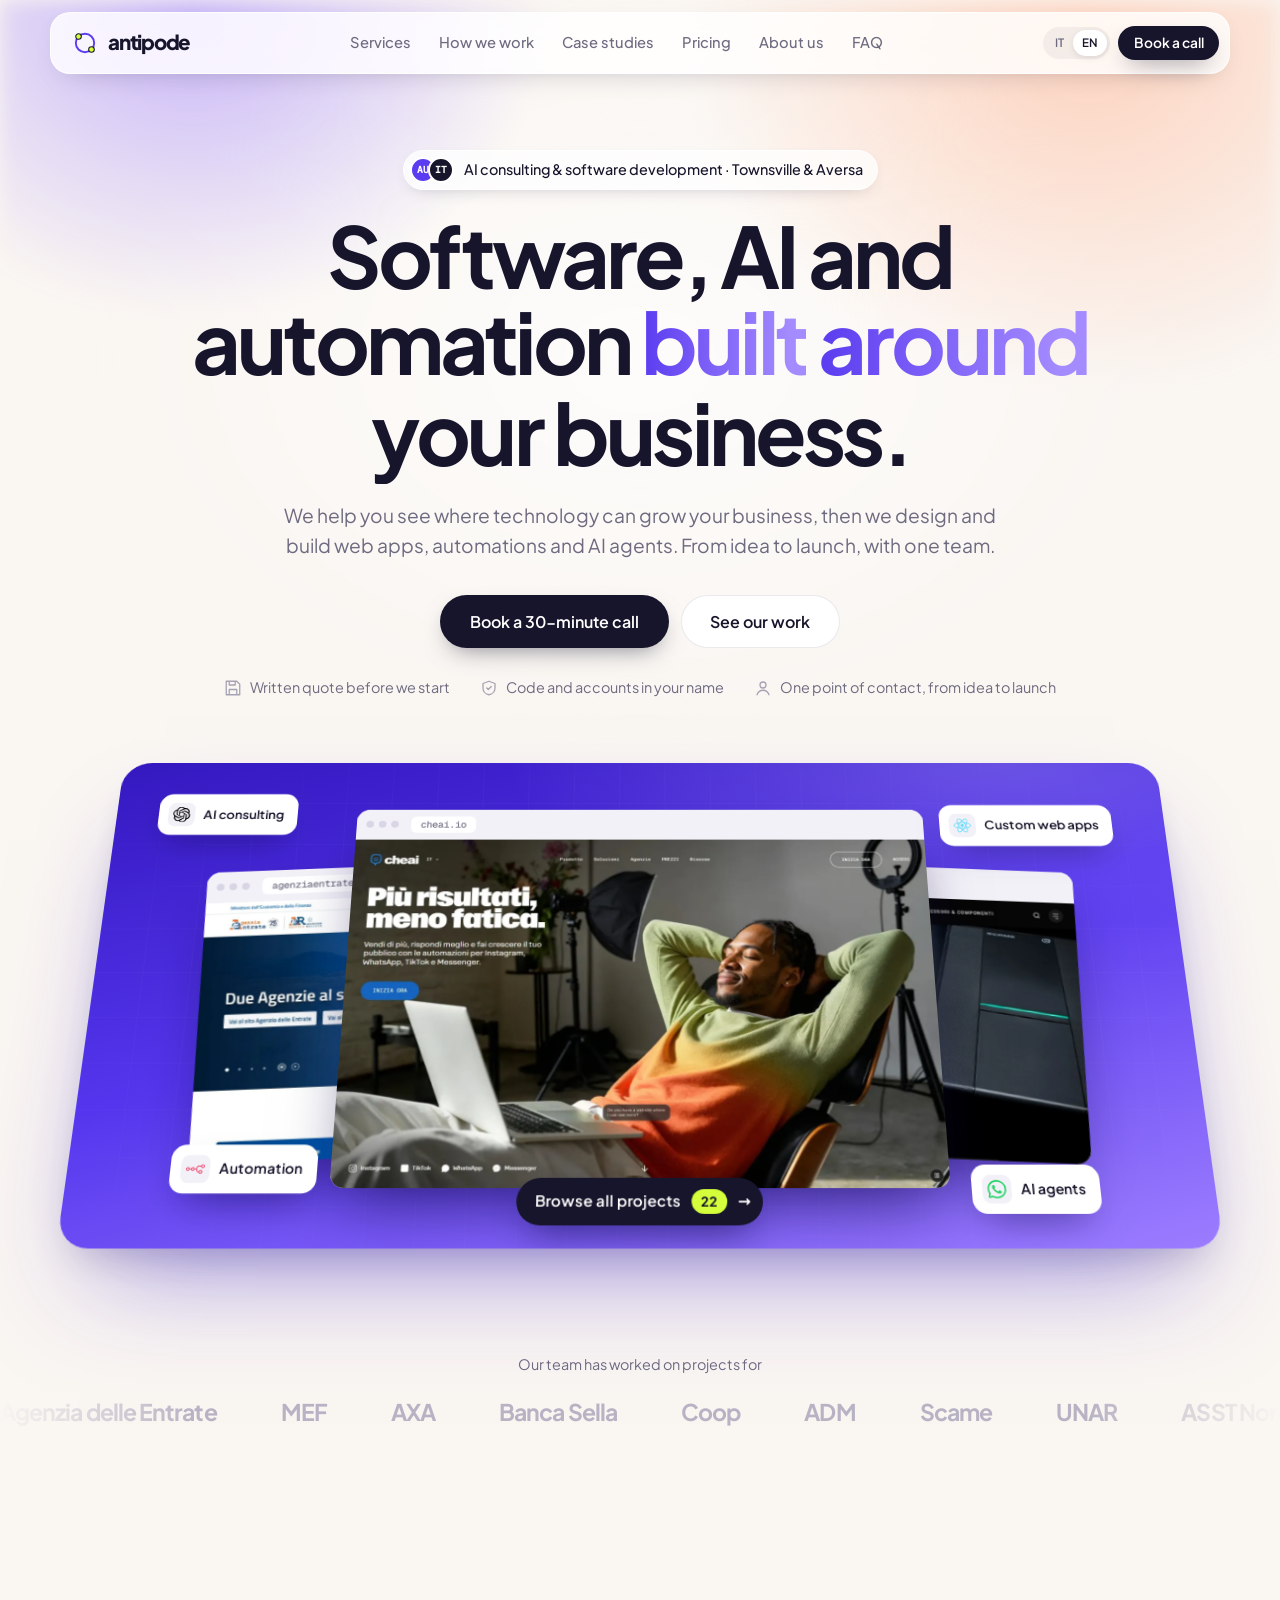
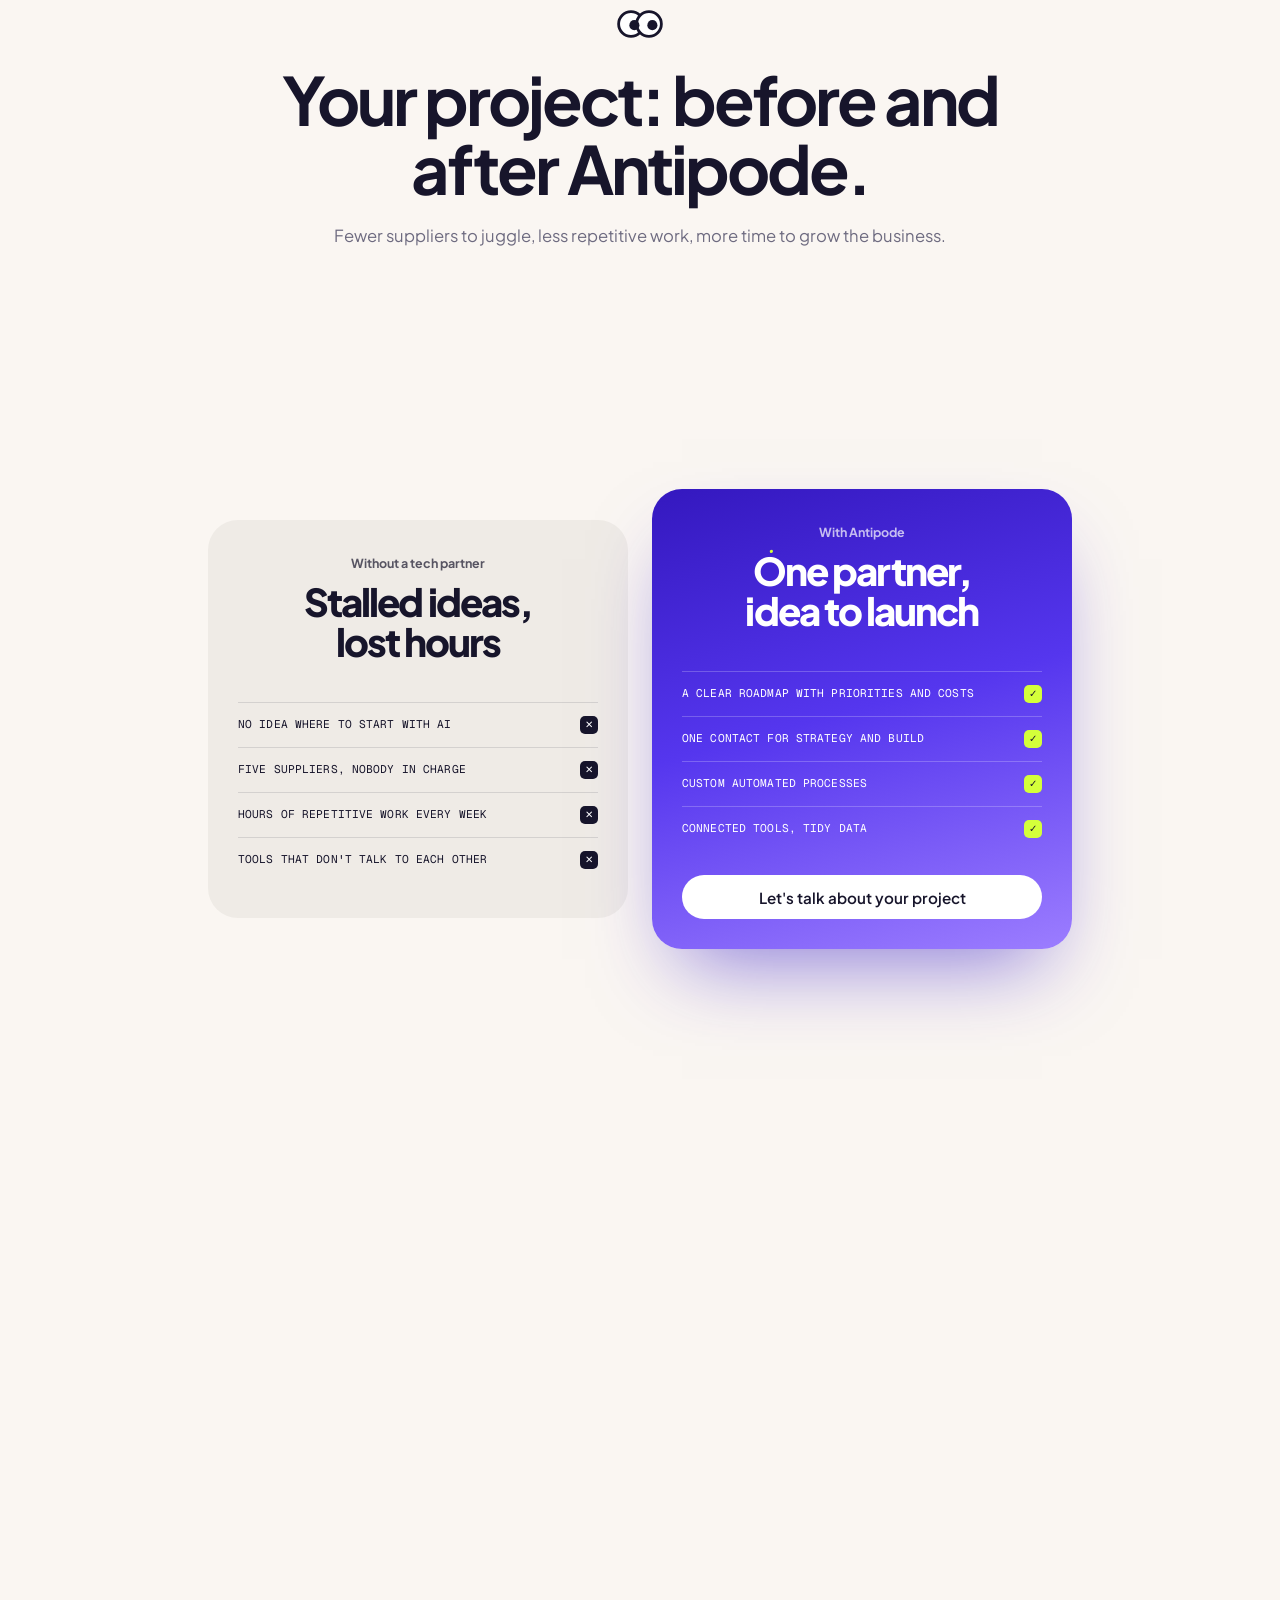
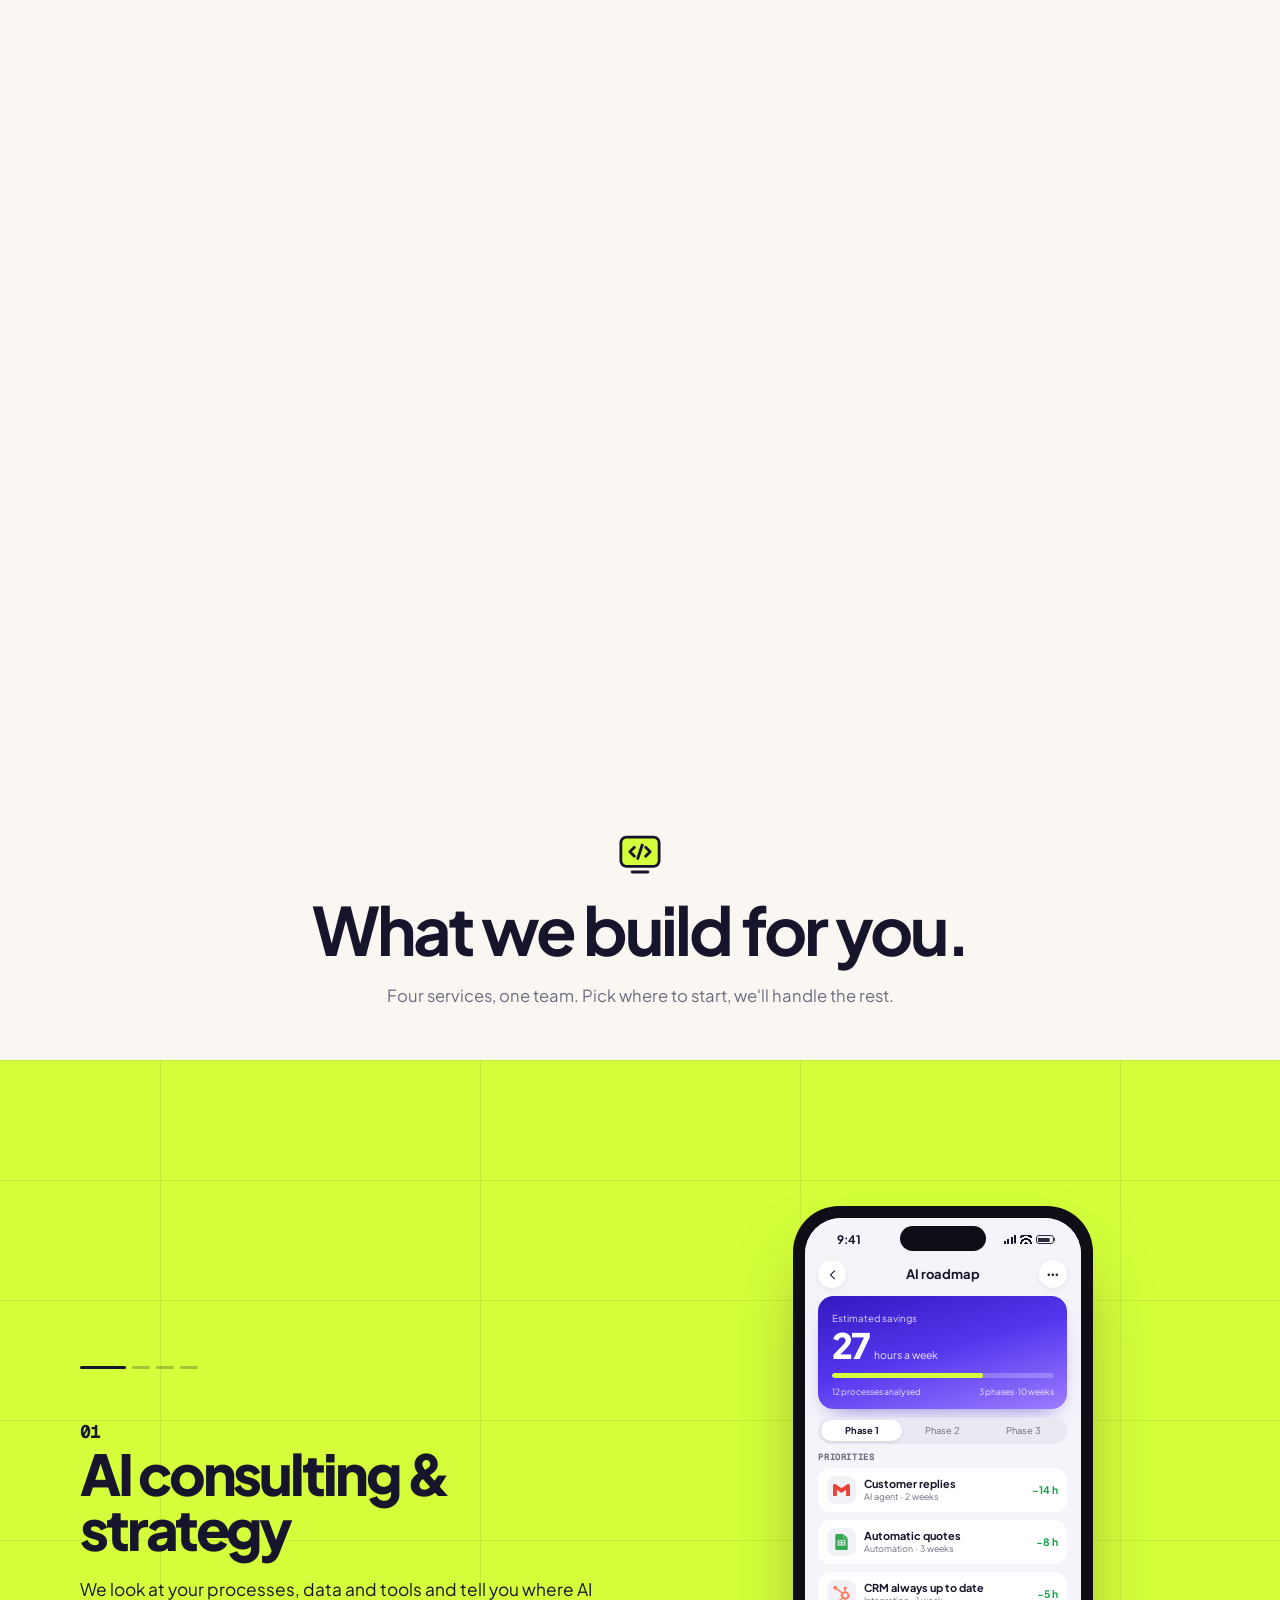
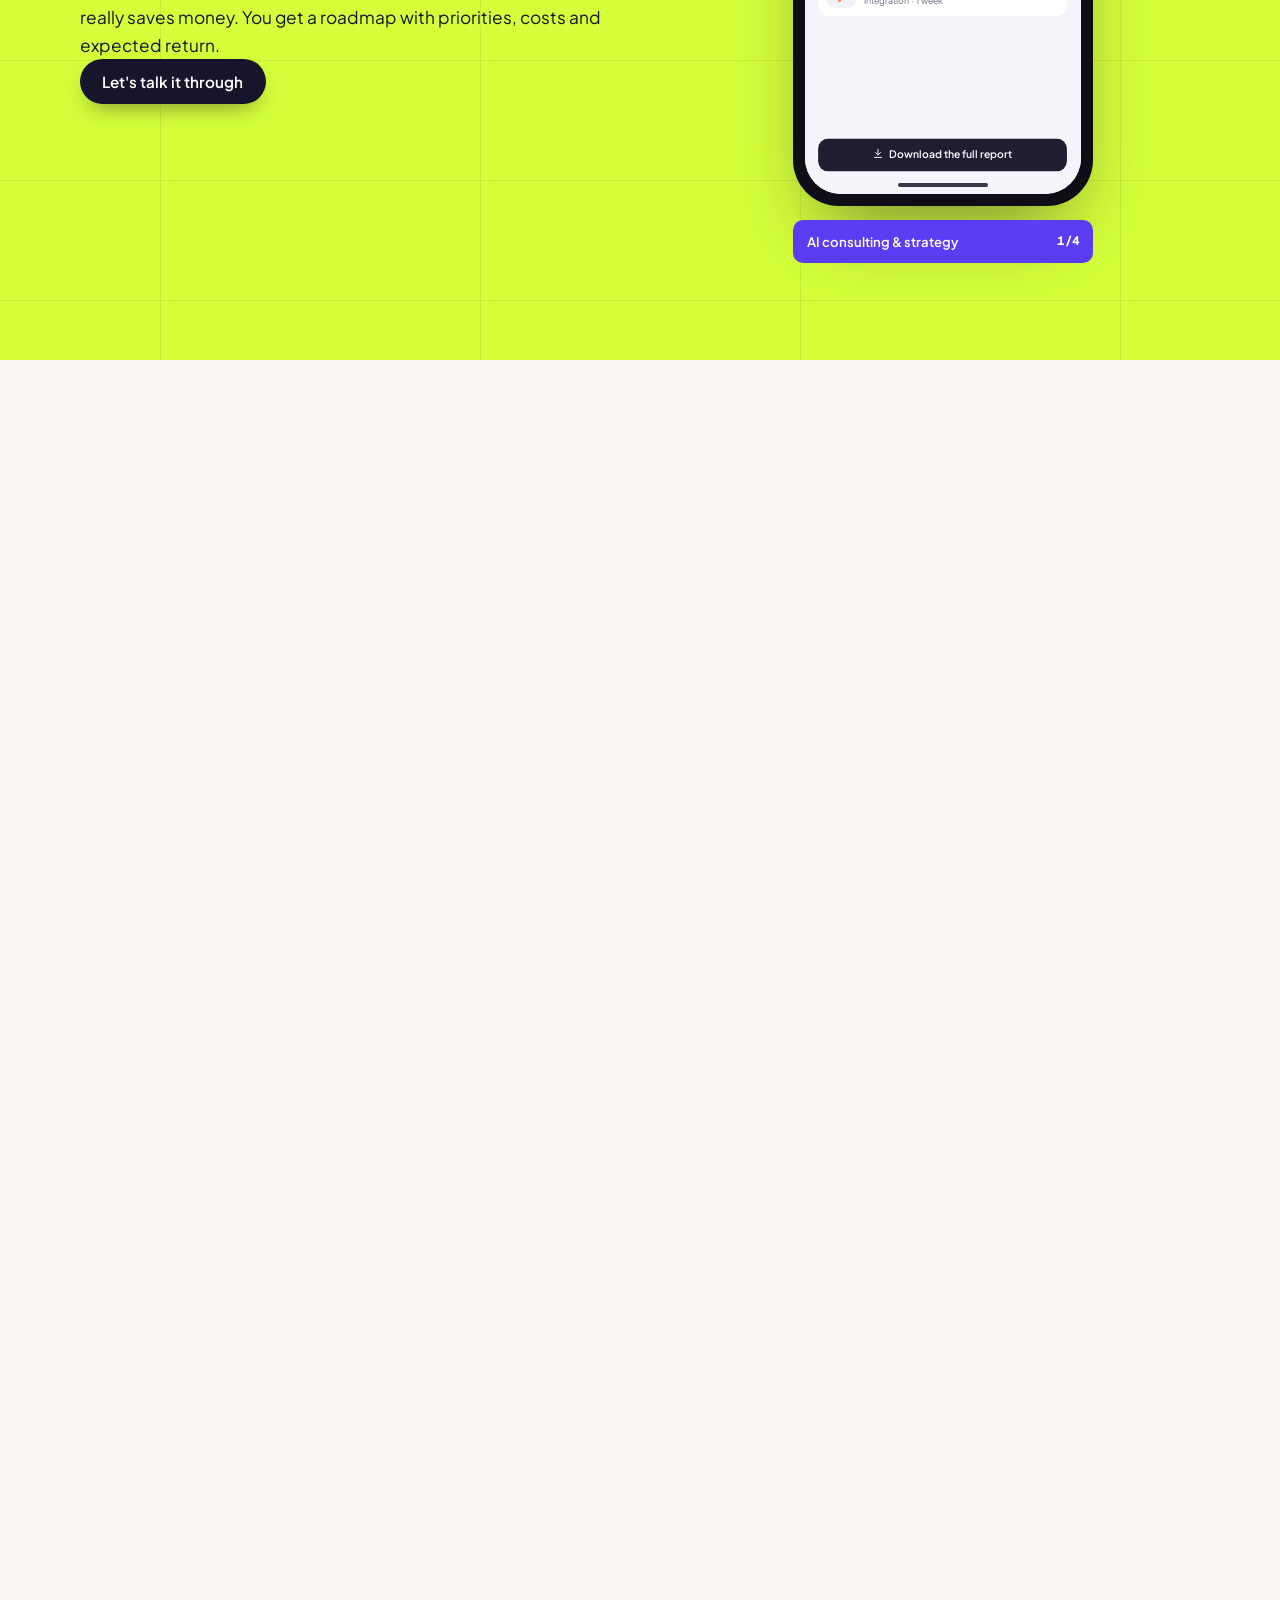
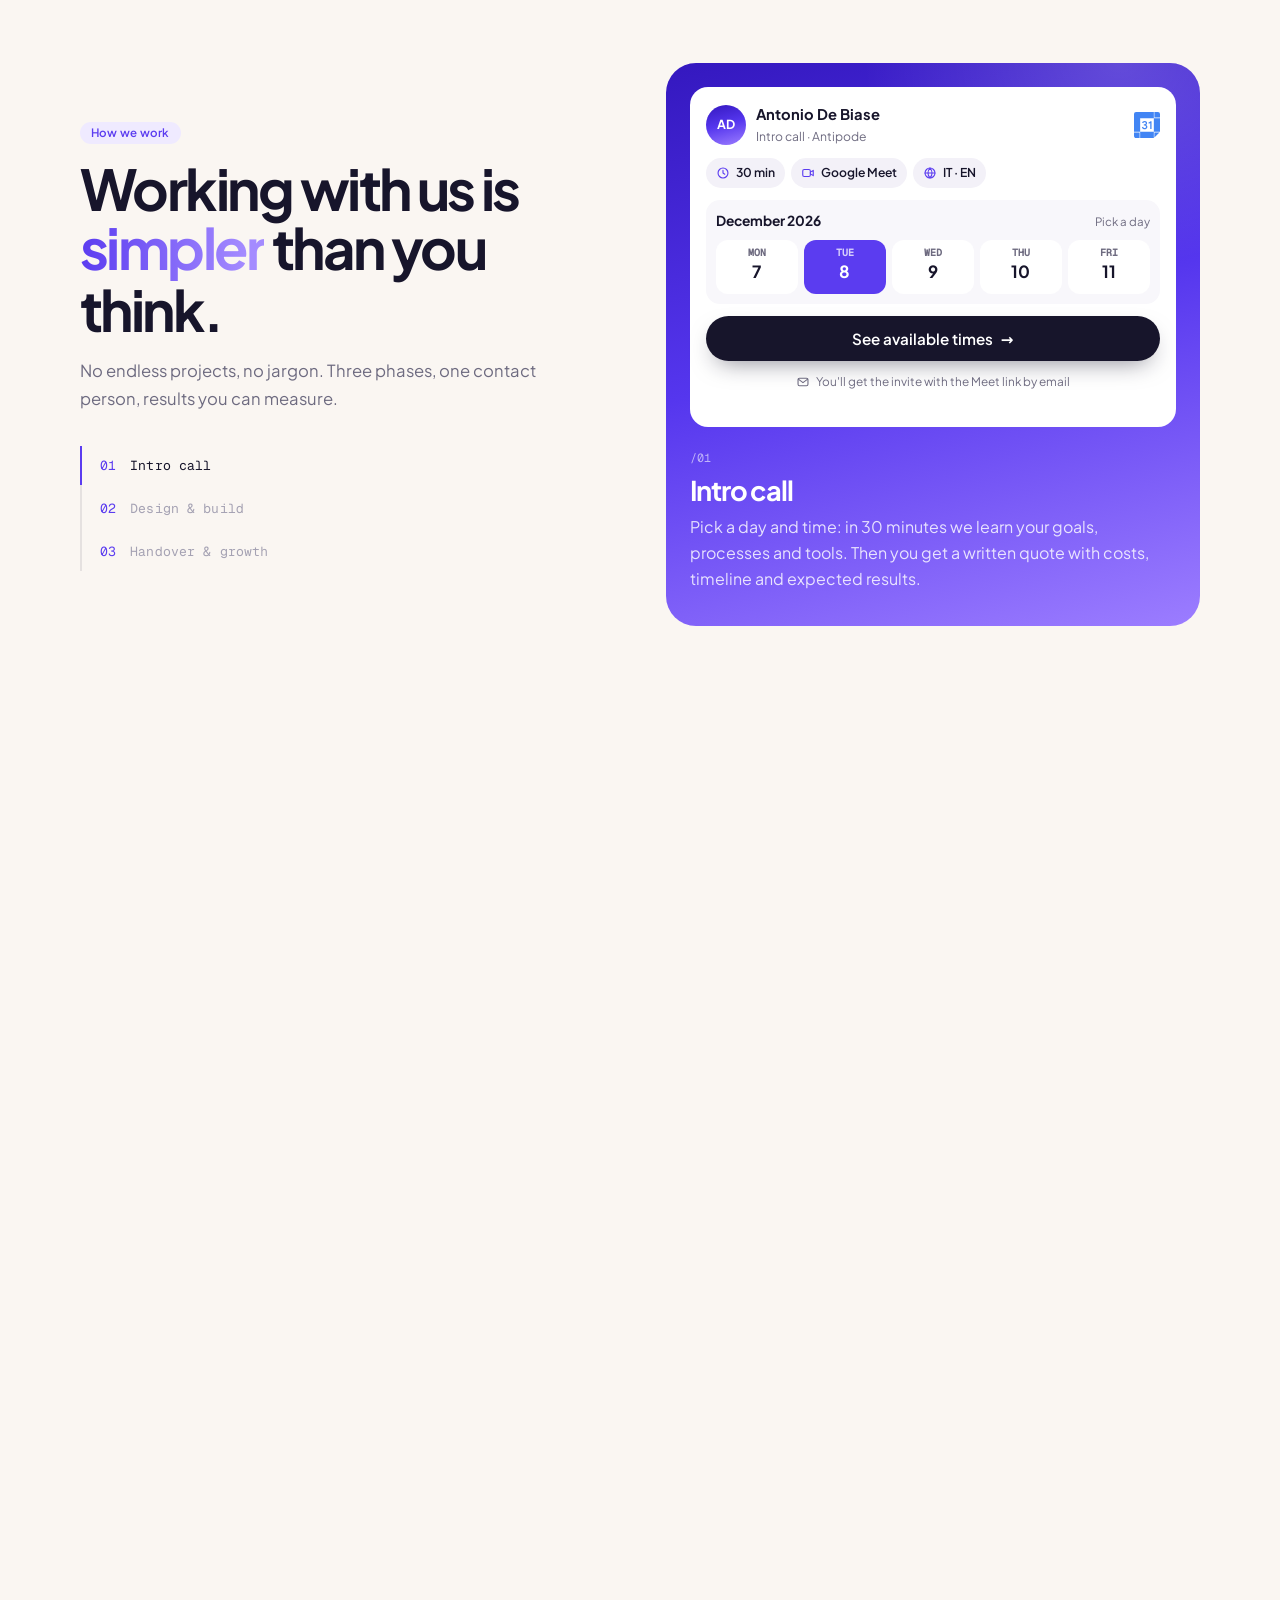
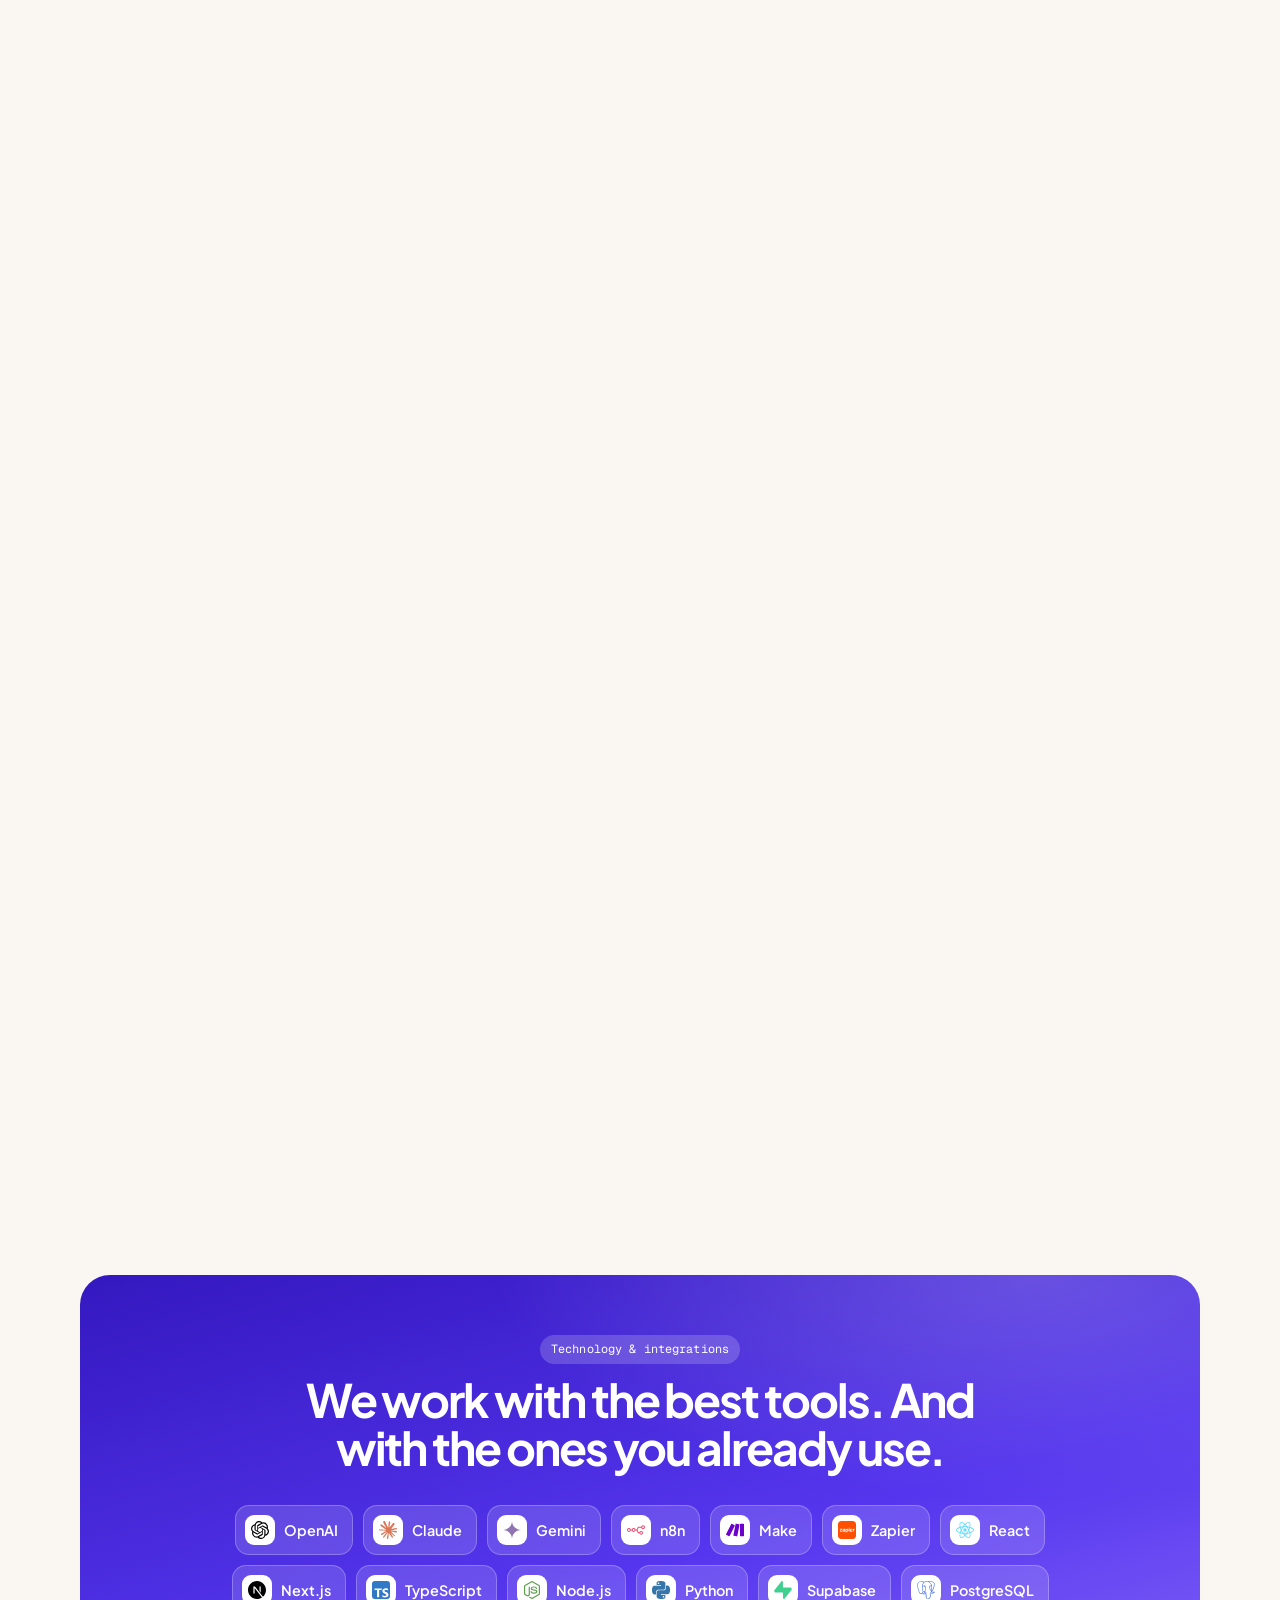
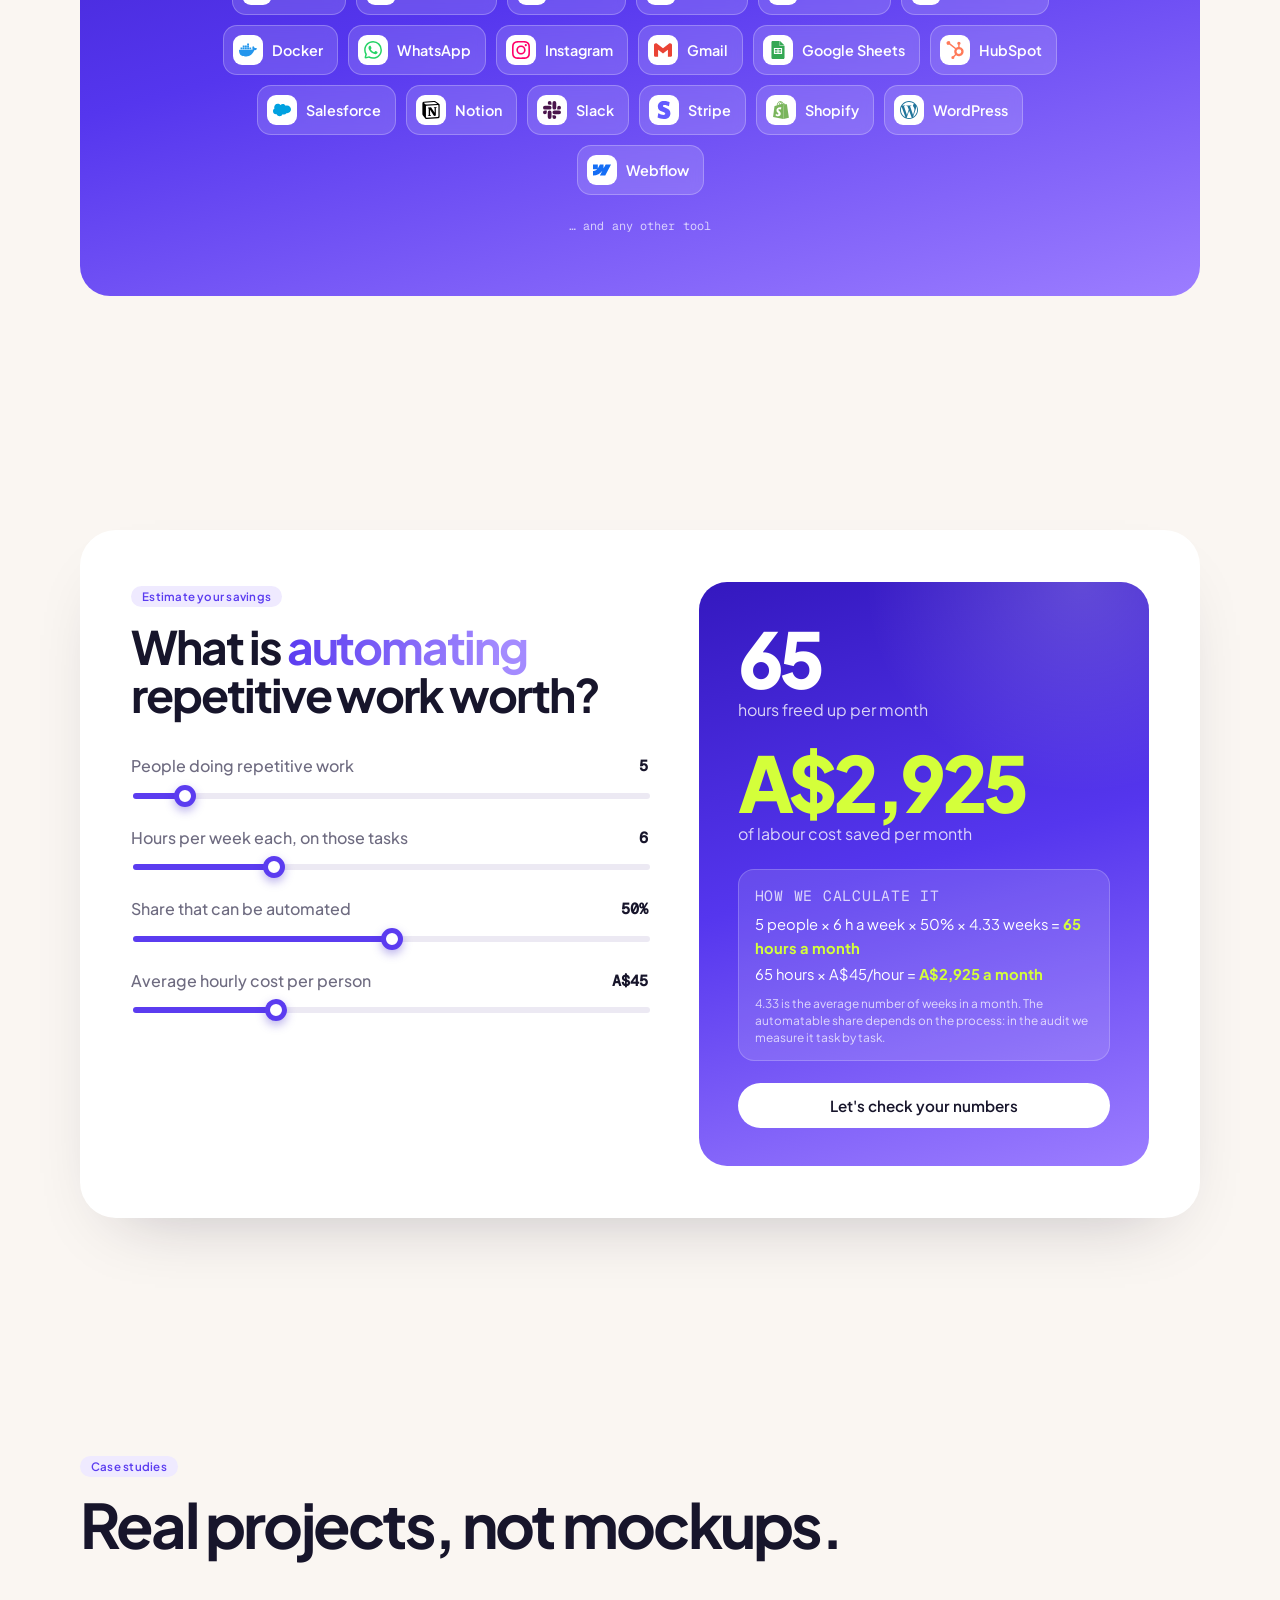
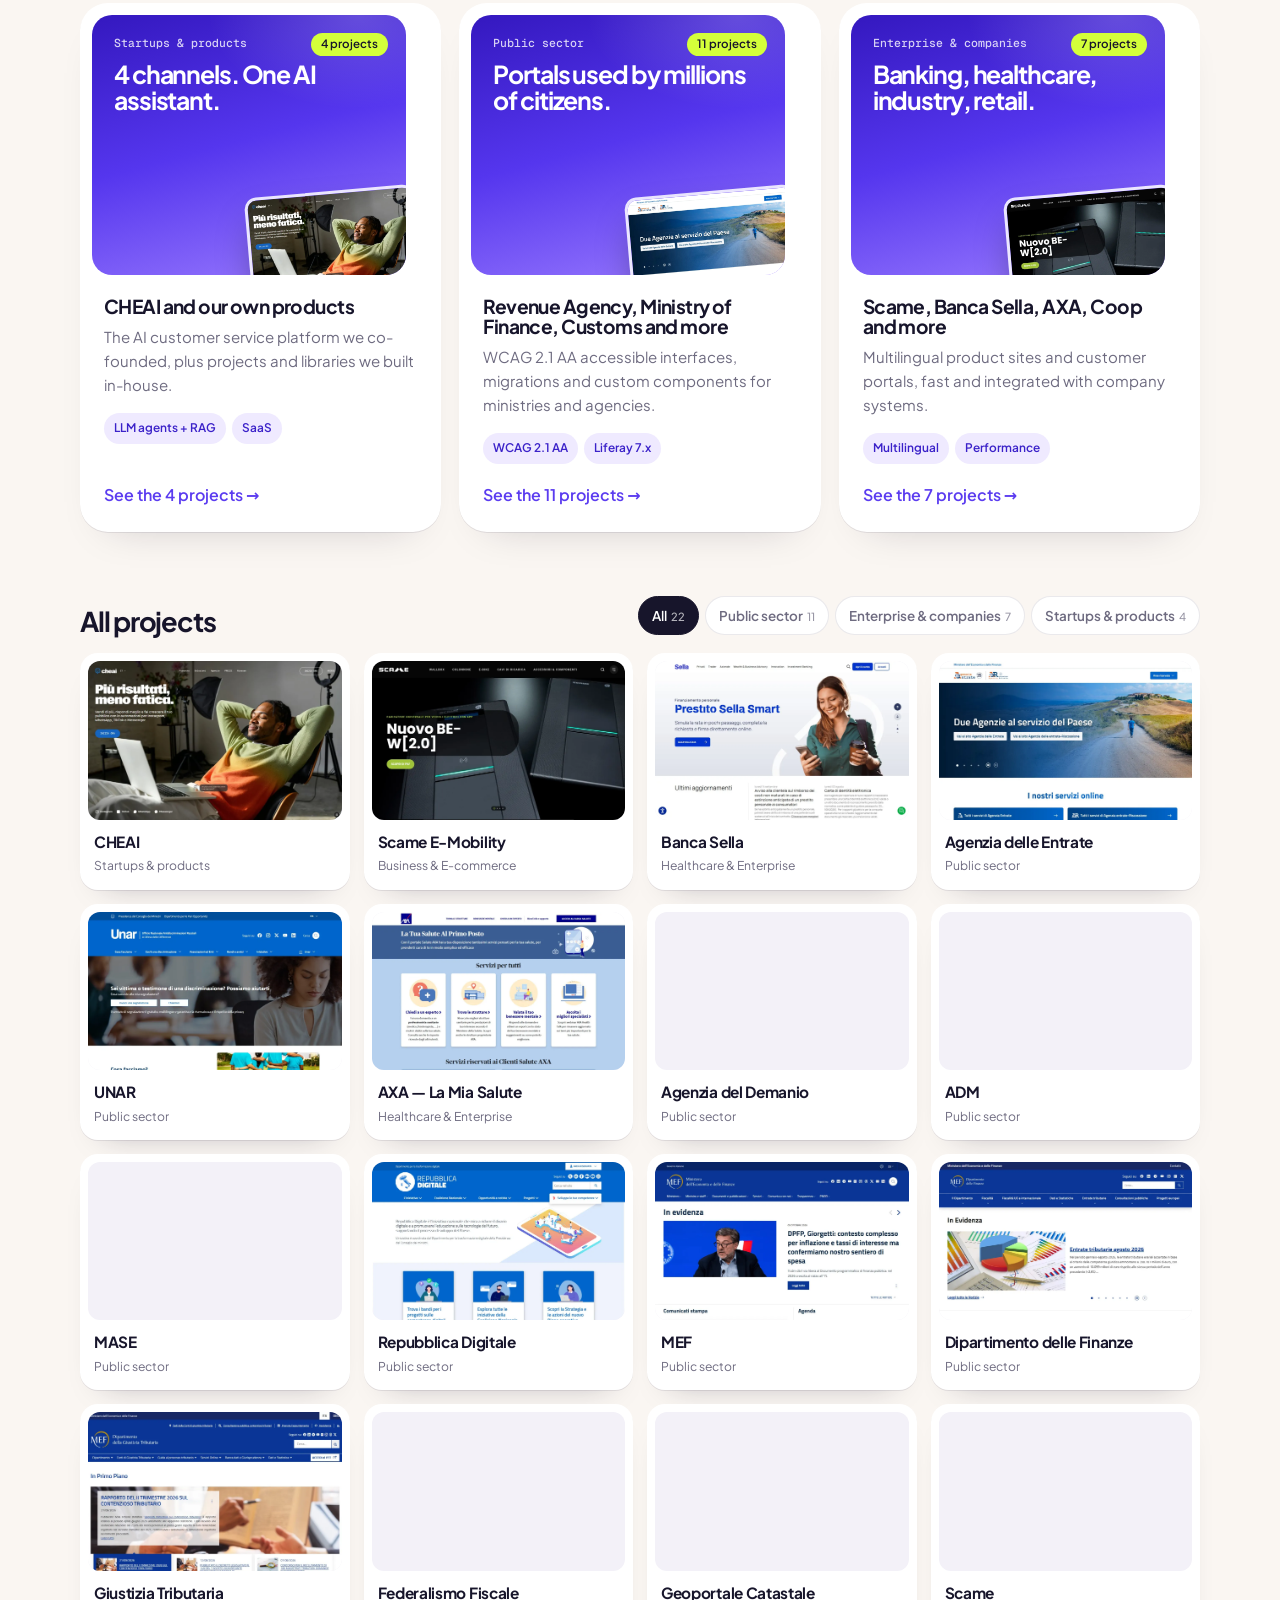
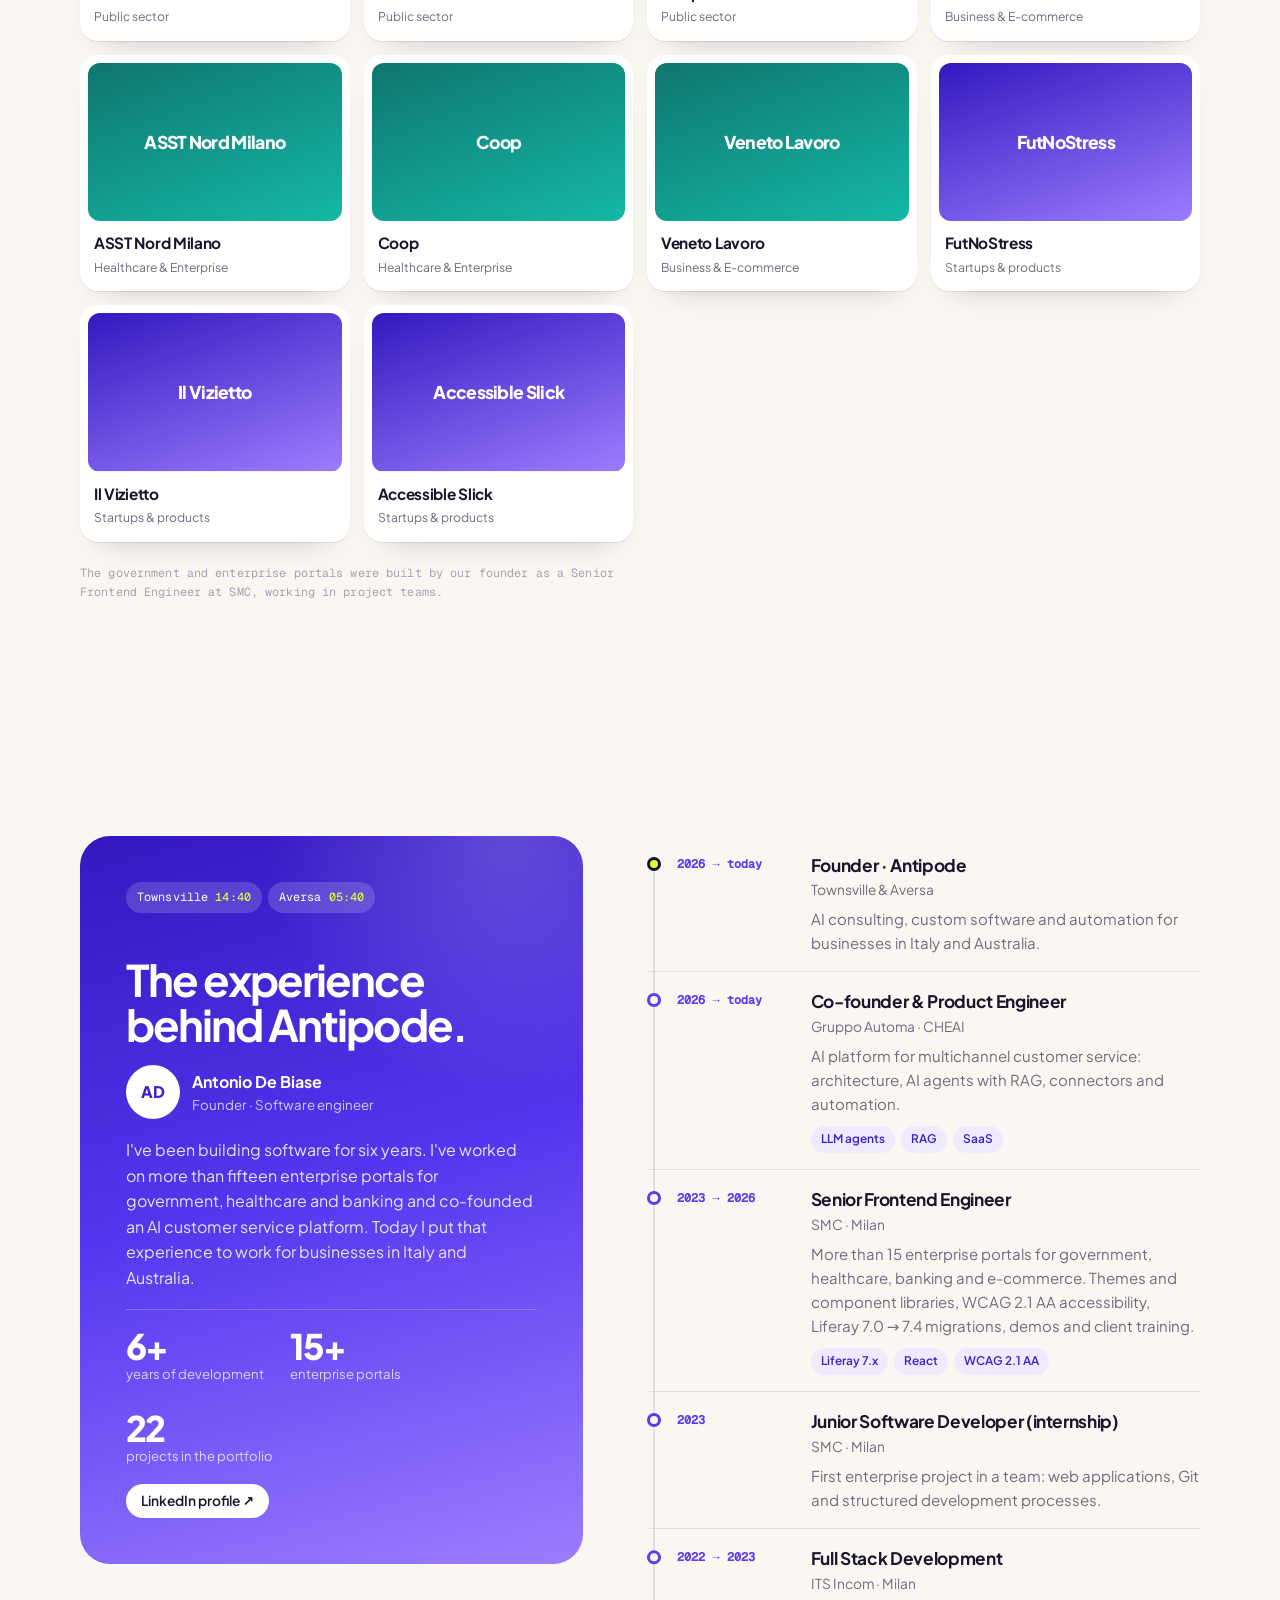
==== commit 971fa2fb: "Sezione Prezzi: listino AUD (Australia) ed EUR (Italia) - 6 card 'a partire da' con cosa include e t" ====
--- a/index.html
+++ b/index.html
@@ -44,6 +44,7 @@
         <a href="#servizi" data-i18n="navServices">Servizi</a>
         <a href="#come-lavoriamo" data-i18n="navHow">Come lavoriamo</a>
         <a href="#casi" data-i18n="navCases">Casi studio</a>
+        <a href="#prezzi" data-i18n="prTag">Prezzi</a>
         <a href="#chi-siamo" data-i18n="aboutLink">Chi siamo</a>
         <a href="#faq">FAQ</a>
       </nav>
@@ -192,7 +193,7 @@
                     <div class="ah ah--app" data-a><div><small data-i18n="p2g">Buongiorno</small><b>Marco Rossi</b></div><span class="ava ava--m">MR</span></div>
                     <div class="wa__card" data-a>
                       <small data-i18n="p2k">Fatturato · ottobre</small>
-                      <div class="wa__row"><b>€ 48.290</b><em>+12,4%</em></div>
+                      <div class="wa__row"><b data-i18n="p2v">€ 48.290</b><em>+12,4%</em></div>
                       <svg class="wa__chart" viewBox="0 0 200 64" preserveAspectRatio="none"><defs><linearGradient id="ga" x1="0" y1="0" x2="0" y2="1"><stop offset="0" stop-color="#fff" stop-opacity=".35"/><stop offset="1" stop-color="#fff" stop-opacity="0"/></linearGradient></defs><path d="M0 50 C 18 46, 30 32, 50 36 S 82 48, 102 32 S 140 24, 160 24 S 186 10, 200 8 L200 64 L0 64Z" fill="url(#ga)"/><path class="wa__line" d="M0 50 C 18 46, 30 32, 50 36 S 82 48, 102 32 S 140 24, 160 24 S 186 10, 200 8" fill="none" stroke="#fff" stroke-width="2.2" stroke-linecap="round"/></svg>
                     </div>
                     <div class="tiles" data-a>
@@ -424,6 +425,73 @@
       </div>
     </section>
 
+    <!-- ============ PRICING ============ -->
+    <section class="section pricing" id="prezzi" aria-labelledby="price-title">
+      <div class="wrap">
+        <div class="price__head">
+          <p class="tag" data-i18n="prTag">Prezzi</p>
+          <h2 id="price-title" data-split data-i18n="prTitle">Prezzi chiari, <span class="grad">prima di iniziare.</span></h2>
+          <p class="lead" data-i18n="prLead">Questi sono i prezzi di partenza. Dopo la call ricevi un preventivo scritto e fisso, costruito sul tuo progetto.</p>
+        </div>
+        <div class="prices">
+          <article class="pcard" data-reveal>
+            <div class="pcard__top"><span class="pcard__ic"><svg viewBox="0 0 24 24"><rect x="3.5" y="4" width="17" height="16" rx="2.5"/><path d="M3.5 9h17M8 13h8M8 16.5h5"/></svg></span><h3 data-i18n="pr1T">Landing page</h3></div>
+            <p class="pcard__d" data-i18n="pr1D">Una pagina pensata per presentare un servizio o una campagna e raccogliere contatti.</p>
+            <p class="pcard__price"><small data-i18n="from">da</small><b data-price="landing"></b></p>
+            <ul class="pcard__inc" data-i18n="pr1L"><li>Design su misura, ottimizzato per mobile</li><li>Struttura e testi orientati ai contatti</li><li>Modulo collegato a email o CRM</li><li>Velocità e SEO di base</li></ul>
+            <p class="pcard__time"><svg viewBox="0 0 24 24"><circle cx="12" cy="12" r="8.5"/><path d="M12 7.5V12l3 2"/></svg><span data-i18n="pr1W">1–2 settimane</span></p>
+            <a class="btn btn--light btn--block" href="#contatti" data-book data-i18n="prCta">Prenota una call</a>
+          </article>
+          <article class="pcard" data-reveal>
+            <div class="pcard__top"><span class="pcard__ic"><svg viewBox="0 0 24 24"><circle cx="12" cy="12" r="8.5"/><path d="M3.5 12h17M12 3.5c2.5 2.6 3.5 5.4 3.5 8.5s-1 5.9-3.5 8.5c-2.5-2.6-3.5-5.4-3.5-8.5s1-5.9 3.5-8.5z"/></svg></span><h3 data-i18n="pr2T">Sito aziendale</h3></div>
+            <p class="pcard__d" data-i18n="pr2D">Fino a 5 pagine per presentare l'azienda, farsi trovare su Google e ricevere richieste.</p>
+            <p class="pcard__price"><small data-i18n="from">da</small><b data-price="site"></b></p>
+            <ul class="pcard__inc" data-i18n="pr2L"><li>Fino a 5 pagine su misura</li><li>Modificabile da te in autonomia</li><li>SEO tecnica e scheda Google</li><li>Accessibilità e prestazioni</li></ul>
+            <p class="pcard__time"><svg viewBox="0 0 24 24"><circle cx="12" cy="12" r="8.5"/><path d="M12 7.5V12l3 2"/></svg><span data-i18n="pr2W">3–4 settimane</span></p>
+            <a class="btn btn--light btn--block" href="#contatti" data-book data-i18n="prCta">Prenota una call</a>
+          </article>
+          <article class="pcard" data-reveal>
+            <div class="pcard__top"><span class="pcard__ic"><svg viewBox="0 0 24 24"><path d="M5 8h14l-1.2 12H6.2z"/><path d="M9 8V6.5a3 3 0 016 0V8"/></svg></span><h3 data-i18n="pr3T">E-commerce</h3></div>
+            <p class="pcard__d" data-i18n="pr3D">Un negozio online pronto a vendere, facile da gestire ogni giorno.</p>
+            <p class="pcard__price"><small data-i18n="from">da</small><b data-price="shop"></b></p>
+            <ul class="pcard__inc" data-i18n="pr3L"><li>Catalogo prodotti e categorie</li><li>Pagamenti online (Stripe, PayPal)</li><li>Spedizioni ed email automatiche</li><li>Gestione ordini semplice</li></ul>
+            <p class="pcard__time"><svg viewBox="0 0 24 24"><circle cx="12" cy="12" r="8.5"/><path d="M12 7.5V12l3 2"/></svg><span data-i18n="pr3W">4–6 settimane</span></p>
+            <a class="btn btn--light btn--block" href="#contatti" data-book data-i18n="prCta">Prenota una call</a>
+          </article>
+          <article class="pcard" data-reveal>
+            <div class="pcard__top"><span class="pcard__ic"><svg viewBox="0 0 24 24"><path d="M13 3L5 13h6l-1 8 8-10h-6z"/></svg></span><h3 data-i18n="pr4T">Automazione semplice</h3></div>
+            <p class="pcard__d" data-i18n="pr4D">Un flusso automatico che toglie di mezzo un lavoro ripetitivo.</p>
+            <p class="pcard__price"><small data-i18n="from">da</small><b data-price="auto"></b></p>
+            <ul class="pcard__inc" data-i18n="pr4L"><li>1 flusso automatico</li><li>Fino a 3 strumenti collegati</li><li>Test e documentazione</li><li>Assistenza dopo il rilascio</li></ul>
+            <p class="pcard__time"><svg viewBox="0 0 24 24"><circle cx="12" cy="12" r="8.5"/><path d="M12 7.5V12l3 2"/></svg><span data-i18n="pr4W">1–2 settimane</span></p>
+            <a class="btn btn--light btn--block" href="#contatti" data-book data-i18n="prCta">Prenota una call</a>
+          </article>
+          <article class="pcard" data-reveal>
+            <div class="pcard__top"><span class="pcard__ic"><svg viewBox="0 0 24 24"><path d="M12 3.5l1.9 5 5 1.9-5 1.9-1.9 5-1.9-5-5-1.9 5-1.9z"/><path d="M18.5 15.5l.7 1.8 1.8.7-1.8.7-.7 1.8-.7-1.8-1.8-.7 1.8-.7z"/></svg></span><h3 data-i18n="pr5T">Automazione complessa / agente AI</h3></div>
+            <p class="pcard__d" data-i18n="pr5D">Agenti AI e flussi che collegano più sistemi e lavorano al posto tuo.</p>
+            <p class="pcard__price"><small data-i18n="from">da</small><b data-price="agent"></b></p>
+            <ul class="pcard__inc" data-i18n="pr5L"><li>Agente AI su WhatsApp, email o sito</li><li>Risposte basate sui tuoi documenti</li><li>Integrazione con CRM e gestionali</li><li>Passaggio a una persona quando serve</li></ul>
+            <p class="pcard__time"><svg viewBox="0 0 24 24"><circle cx="12" cy="12" r="8.5"/><path d="M12 7.5V12l3 2"/></svg><span data-i18n="pr5W">3–5 settimane</span></p>
+            <a class="btn btn--light btn--block" href="#contatti" data-book data-i18n="prCta">Prenota una call</a>
+          </article>
+          <article class="pcard vcard pcard--hl" data-reveal>
+            <div class="pcard__top"><span class="pcard__ic"><svg viewBox="0 0 24 24"><rect x="4" y="4" width="6.5" height="6.5" rx="1.5"/><rect x="13.5" y="4" width="6.5" height="6.5" rx="1.5"/><rect x="4" y="13.5" width="6.5" height="6.5" rx="1.5"/><rect x="13.5" y="13.5" width="6.5" height="6.5" rx="1.5"/></svg></span><h3 data-i18n="pr6T">SaaS / web app</h3></div>
+            <p class="pcard__d" data-i18n="pr6D">Un primo prodotto funzionante da mostrare ai clienti, da far crescere per tappe.</p>
+            <p class="pcard__price"><small data-i18n="from">da</small><b data-price="saas"></b><span class="pcard__then" data-i18n="prThen">poi su preventivo</span></p>
+            <ul class="pcard__inc" data-i18n="pr6L"><li>Login e gestione utenti</li><li>Fino a 3 funzioni principali</li><li>1 integrazione (es. Stripe o CRM)</li><li>Messa online</li></ul>
+            <p class="pcard__time"><svg viewBox="0 0 24 24"><circle cx="12" cy="12" r="8.5"/><path d="M12 7.5V12l3 2"/></svg><span data-i18n="pr6W">da 4 settimane</span></p>
+            <a class="btn btn--white btn--block" href="#contatti" data-book data-i18n="prCta">Prenota una call</a>
+          </article>
+        </div>
+        <div class="recur" data-reveal>
+          <div><span class="recur__ic"><svg viewBox="0 0 24 24"><path d="M12 3l8 3v6c0 4.5-3.4 8.3-8 9-4.6-.7-8-4.5-8-9V6l8-3z"/><path d="M9 12l2 2 4-4"/></svg></span><span><b data-i18n="prR1">Manutenzione sito</b><small data-i18n="prR1d">hosting, aggiornamenti e backup</small></span><em><b data-price="care"></b><small data-i18n="perMonth">/mese</small></em></div>
+          <div><span class="recur__ic"><svg viewBox="0 0 24 24"><path d="M14.5 6.5a4 4 0 015 5l-8.5 8.5a2.1 2.1 0 01-3-3z"/><path d="M14.5 6.5L12 4"/></svg></span><span><b data-i18n="prR2">Supporto automazioni</b><small data-i18n="prR2d">monitoraggio e piccole modifiche</small></span><em><b data-price="support"></b><small data-i18n="perMonth">/mese</small></em></div>
+          <div><span class="recur__ic"><svg viewBox="0 0 24 24"><path d="M7 3h10M7 21h10M8 3c0 5 8 5 8 9s-8 4-8 9M16 3c0 5-8 5-8 9"/></svg></span><span><b data-i18n="prR3">Ore extra</b><small data-i18n="prR3d">per richieste fuori preventivo</small></span><em><b data-price="hour"></b><small data-i18n="perHour">/ora</small></em></div>
+        </div>
+        <p class="price__note" data-i18n="prNote">Prezzi IVA esclusa. Il prezzo finale dipende da pagine, contenuti e integrazioni: lo trovi nel preventivo scritto, prima di iniziare qualsiasi lavoro.</p>
+      </div>
+    </section>
+
     <!-- ============ FAQ ============ -->
     <section class="section faq" id="faq" aria-labelledby="faq-title">
       <div class="wrap faq__grid">
@@ -433,7 +501,7 @@
         </div>
         <div class="faq__list">
           <details class="qa" open><summary><span data-i18n="q1">Quanto costa un progetto?</span><i aria-hidden="true"></i></summary>
-            <div class="qa__a"><p data-i18n="a1">Dipende da cosa serve: una consulenza, un'automazione e una piattaforma su misura sono lavori diversi. Dopo la call ricevi un preventivo scritto con costi, tempi e cosa è incluso, prima di iniziare qualsiasi lavoro.</p></div></details>
+            <div class="qa__a"><p data-i18n="a1">I prezzi di partenza li trovi nella sezione Prezzi: ad esempio una landing page parte da <b data-price="landing"></b> e un'automazione semplice da <b data-price="auto"></b>. Dopo la call ricevi un preventivo scritto e fisso con costi, tempi e cosa è incluso, prima di iniziare qualsiasi lavoro.</p></div></details>
           <details class="qa"><summary><span data-i18n="q2">Quanto tempo serve?</span><i aria-hidden="true"></i></summary>
             <div class="qa__a"><p data-i18n="a2">Una consulenza o un'automazione semplice richiedono qualche settimana, una web app qualche mese. Dividiamo il lavoro in tappe, così inizi a usare il software prima della fine.</p></div></details>
           <details class="qa"><summary><span data-i18n="q3">Lavorate anche su software esistenti?</span><i aria-hidden="true"></i></summary>
@@ -463,12 +531,8 @@
           <div class="form__row">
             <label class="field"><span data-i18n="fCompany">Azienda (facoltativo)</span><input name="azienda" autocomplete="organization"></label>
             <label class="field"><span data-i18n="fBudget">Budget indicativo</span>
-              <select name="budget">
+              <select name="budget" id="budget">
                 <option value="" data-i18n="bud0">Non lo so ancora</option>
-                <option value="< 2.000 €">&lt; 2.000 €</option>
-                <option value="2.000–5.000 €">2.000–5.000 €</option>
-                <option value="5.000–15.000 €">5.000–15.000 €</option>
-                <option value="> 15.000 €">&gt; 15.000 €</option>
               </select>
             </label>
           </div>
@@ -500,7 +564,7 @@
         <nav class="footer__col" aria-labelledby="f1"><h3 id="f1" data-i18n="navServices">Servizi</h3>
           <a href="#servizi" data-i18n="u1T">Consulenza e strategia AI</a><a href="#servizi" data-i18n="u2T">Software e web app su misura</a><a href="#servizi" data-i18n="u3T">Automazioni e agenti AI</a><a href="#servizi" data-i18n="u4T">Siti e landing che vendono</a></nav>
         <nav class="footer__col" aria-labelledby="f2"><h3 id="f2">Antipode</h3>
-          <a href="#come-lavoriamo" data-i18n="navHow">Come lavoriamo</a><a href="#casi" data-i18n="navCases">Casi studio</a><a href="#chi-siamo" data-i18n="aboutLink">Chi siamo</a><a href="#faq">FAQ</a></nav>
+          <a href="#come-lavoriamo" data-i18n="navHow">Come lavoriamo</a><a href="#casi" data-i18n="navCases">Casi studio</a><a href="#prezzi" data-i18n="prTag">Prezzi</a><a href="#chi-siamo" data-i18n="aboutLink">Chi siamo</a><a href="#faq">FAQ</a></nav>
         <div class="footer__col"><h3 data-i18n="footContact">Contatti</h3>
           <a href="mailto:antoniodebiase2003@gmail.com">antoniodebiase2003@gmail.com</a><span>Townsville, QLD · Australia</span><span>Aversa, CE · <span data-i18n="italy">Italia</span></span>
           <a href="https://www.linkedin.com/in/antonio-de-biase-1097b5235" target="_blank" rel="noopener">LinkedIn ↗</a></div>
--- a/css/style.css
+++ b/css/style.css
@@ -909,3 +909,53 @@
 @media (max-width: 860px) and (max-height: 700px) { .phone__screen { font-size: 8.1px; } }
 .gt__wk, .gt__row { grid-template-columns: 172px 1fr; }
 @media (max-width: 860px) { .gt__wk, .gt__row { grid-template-columns: 112px 1fr; } .gt__l { font-size: .68rem; } }
+
+/* =========================================================
+   v10 — pricing
+   ========================================================= */
+.price__head { display: grid; justify-items: center; text-align: center; margin-bottom: 46px; }
+.price__head h2 { max-width: 18ch; }
+.price__head .lead { margin-inline: auto; }
+.prices { display: grid; grid-template-columns: repeat(3, 1fr); gap: 16px; }
+.pcard { display: flex; flex-direction: column; gap: 14px; padding: 24px; border-radius: 26px; background: #fff; box-shadow: 0 1px 0 var(--line), 0 20px 40px -30px rgba(23,21,43,.3); transition: transform .4s var(--ease), box-shadow .4s var(--ease); }
+.pcard:hover { transform: translateY(-5px); box-shadow: 0 30px 60px -32px rgba(59,34,201,.4); }
+.pcard > * { position: relative; z-index: 1; }
+.pcard svg { fill: none; stroke: currentColor; stroke-width: 1.9; stroke-linecap: round; stroke-linejoin: round; }
+.pcard__top { display: flex; align-items: center; gap: 12px; }
+.pcard__ic { width: 42px; height: 42px; border-radius: 12px; display: grid; place-items: center; background: var(--v-tint); color: var(--v2); flex: none; }
+.pcard__ic svg { width: 21px; height: 21px; }
+.pcard h3 { font-size: 1.22rem; letter-spacing: -.03em; line-height: 1.15; }
+.pcard__d { margin: 0; color: var(--muted); font-size: .94rem; min-height: 3em; }
+.pcard__price { margin: 4px 0 0; display: flex; align-items: baseline; flex-wrap: wrap; gap: 8px; }
+.pcard__price small { font-size: .9rem; color: var(--muted); font-weight: 600; }
+.pcard__price b { font-size: 2.3rem; font-weight: 800; letter-spacing: -.05em; line-height: 1; }
+.pcard__then { flex-basis: 100%; font-size: .8rem; font-weight: 600; color: var(--lime); }
+.pcard__inc { list-style: none; padding: 14px 0 0; margin: 0; display: grid; gap: 8px; border-top: 1px solid var(--line); font-size: .9rem; }
+.pcard__inc li { display: flex; gap: 9px; align-items: flex-start; }
+.pcard__inc li::before { content: ""; flex: none; width: 18px; height: 18px; margin-top: 2px; border-radius: 50%; background: var(--v-tint) url("data:image/svg+xml,%3Csvg xmlns='http://www.w3.org/2000/svg' viewBox='0 0 18 18'%3E%3Cpath d='M5 9.3l2.6 2.6L13 6.5' fill='none' stroke='%235b3cf0' stroke-width='2' stroke-linecap='round' stroke-linejoin='round'/%3E%3C/svg%3E") center / 100% no-repeat; }
+.pcard__time { margin: auto 0 0; padding-top: 6px; display: flex; align-items: center; gap: 7px; font-size: .82rem; font-weight: 600; color: var(--muted); }
+.pcard__time svg { width: 16px; height: 16px; }
+.pcard .btn { margin-top: 2px; }
+.pcard--hl { color: #fff; background: var(--vgrad); box-shadow: 0 30px 60px -30px rgba(59,34,201,.6); }
+.pcard--hl .pcard__ic { background: rgba(255,255,255,.18); color: #fff; }
+.pcard--hl .pcard__d, .pcard--hl .pcard__price small, .pcard--hl .pcard__time { color: rgba(255,255,255,.8); }
+.pcard--hl .pcard__inc { border-color: rgba(255,255,255,.22); }
+.pcard--hl .pcard__inc li::before { background-color: var(--lime); background-image: url("data:image/svg+xml,%3Csvg xmlns='http://www.w3.org/2000/svg' viewBox='0 0 18 18'%3E%3Cpath d='M5 9.3l2.6 2.6L13 6.5' fill='none' stroke='%2317152b' stroke-width='2' stroke-linecap='round' stroke-linejoin='round'/%3E%3C/svg%3E"); }
+.recur { margin-top: 16px; display: grid; grid-template-columns: repeat(3, 1fr); gap: 12px; }
+.recur > div { display: flex; align-items: center; gap: 12px; padding: 16px 18px; border-radius: 20px; background: #fff; border: 1px solid var(--line); }
+.recur svg { fill: none; stroke: currentColor; stroke-width: 1.9; stroke-linecap: round; stroke-linejoin: round; width: 19px; height: 19px; }
+.recur__ic { width: 38px; height: 38px; border-radius: 11px; display: grid; place-items: center; background: #f3f1f8; color: var(--v2); flex: none; }
+.recur > div > span:nth-child(2) { flex: 1; display: grid; }
+.recur b { font-size: .95rem; }
+.recur small { font-size: .78rem; color: var(--muted); }
+.recur em { font-style: normal; display: flex; align-items: baseline; gap: 2px; white-space: nowrap; }
+.recur em b { font-size: 1.25rem; font-weight: 800; letter-spacing: -.04em; }
+.price__note { margin: 22px auto 0; max-width: 70ch; text-align: center; color: var(--muted); font-size: .86rem; }
+@media (max-width: 1080px) {
+  .prices { grid-template-columns: 1fr 1fr; }
+  .recur { grid-template-columns: 1fr; }
+}
+@media (max-width: 680px) {
+  .prices { grid-template-columns: 1fr; }
+  .pcard__d { min-height: 0; }
+}
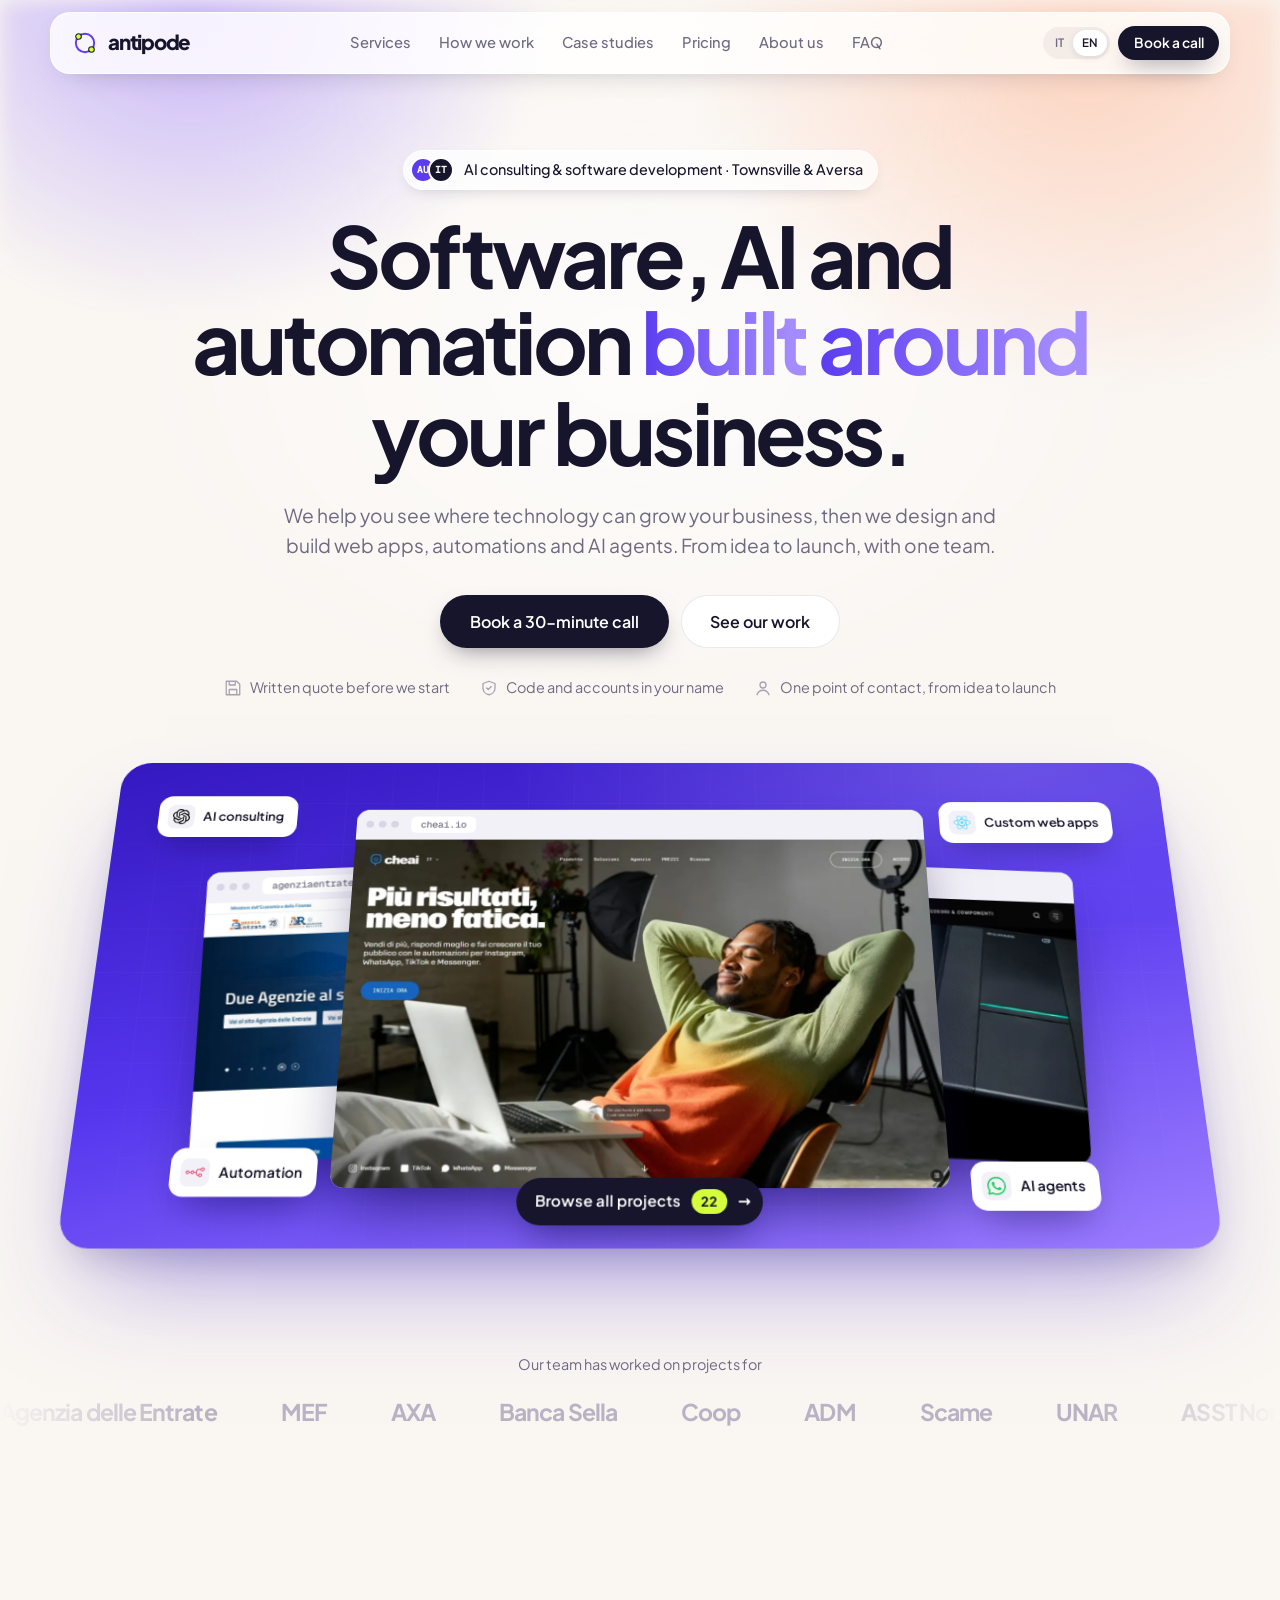
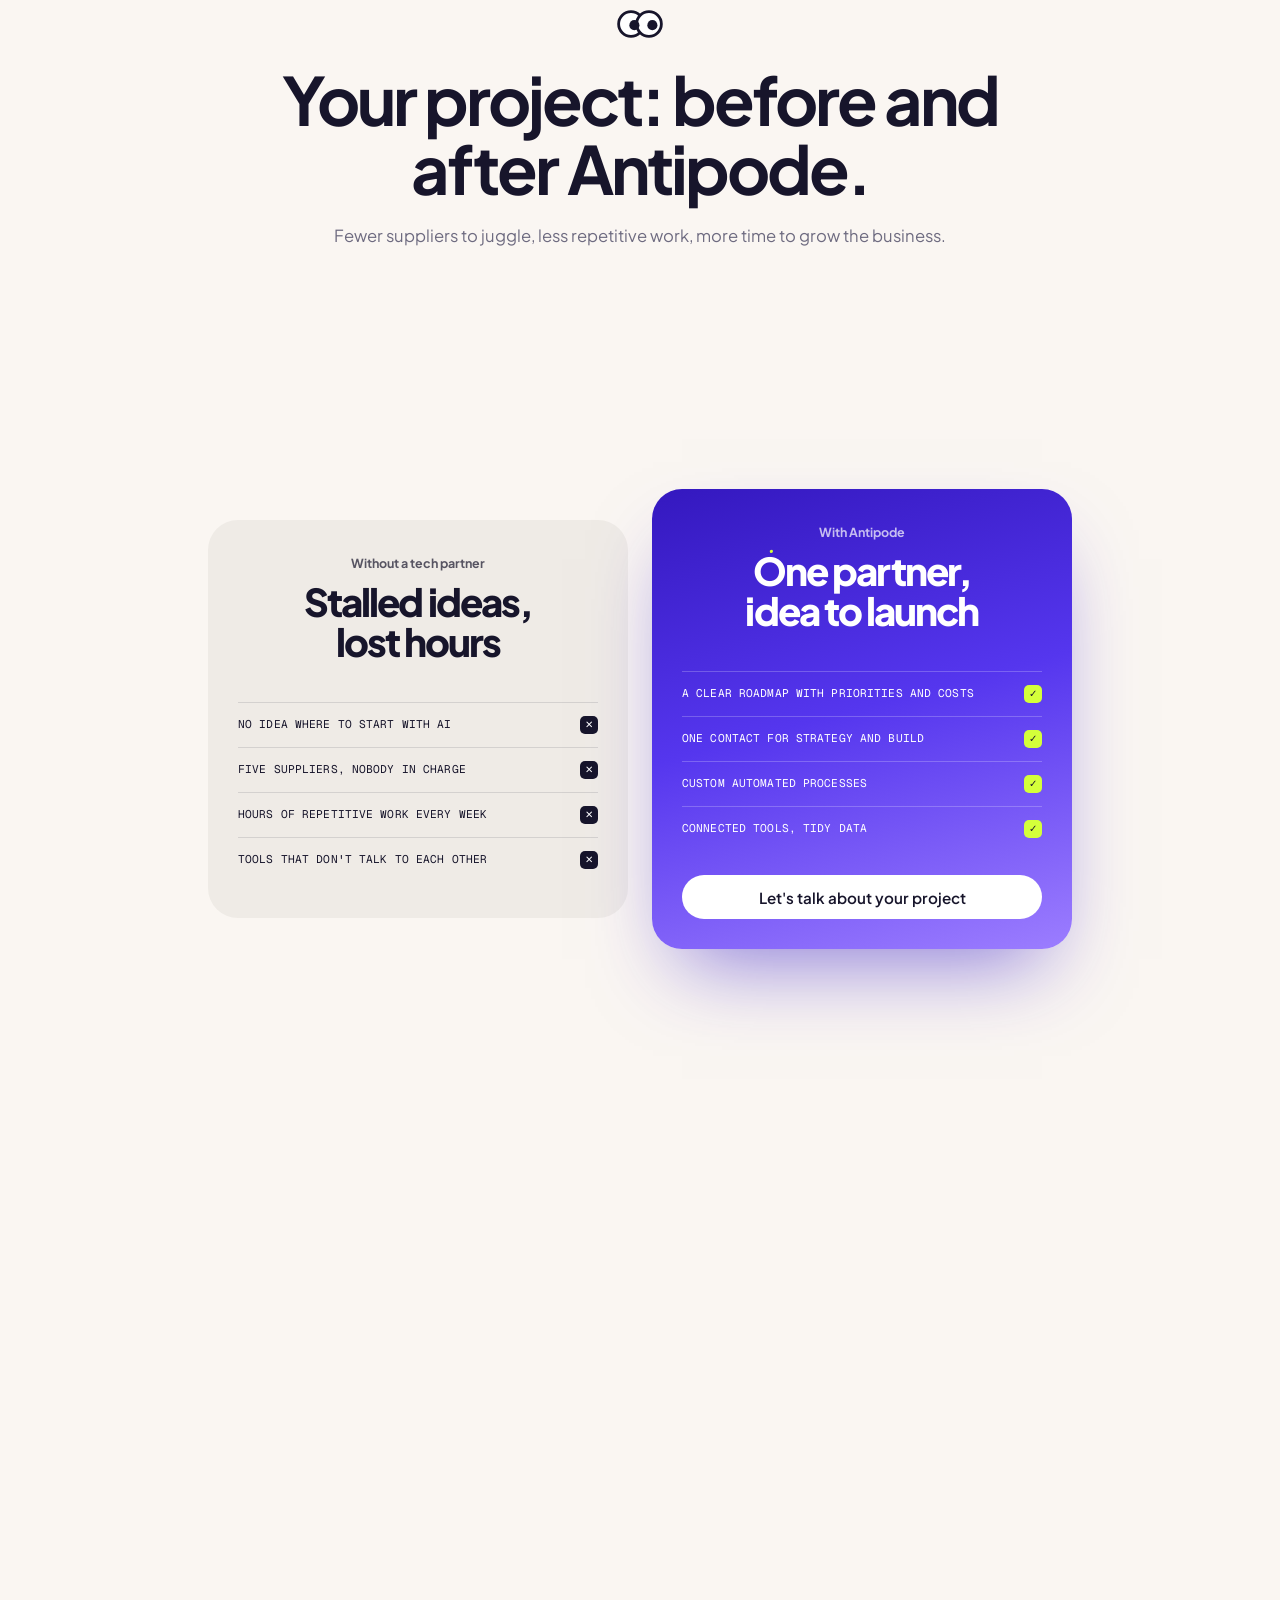
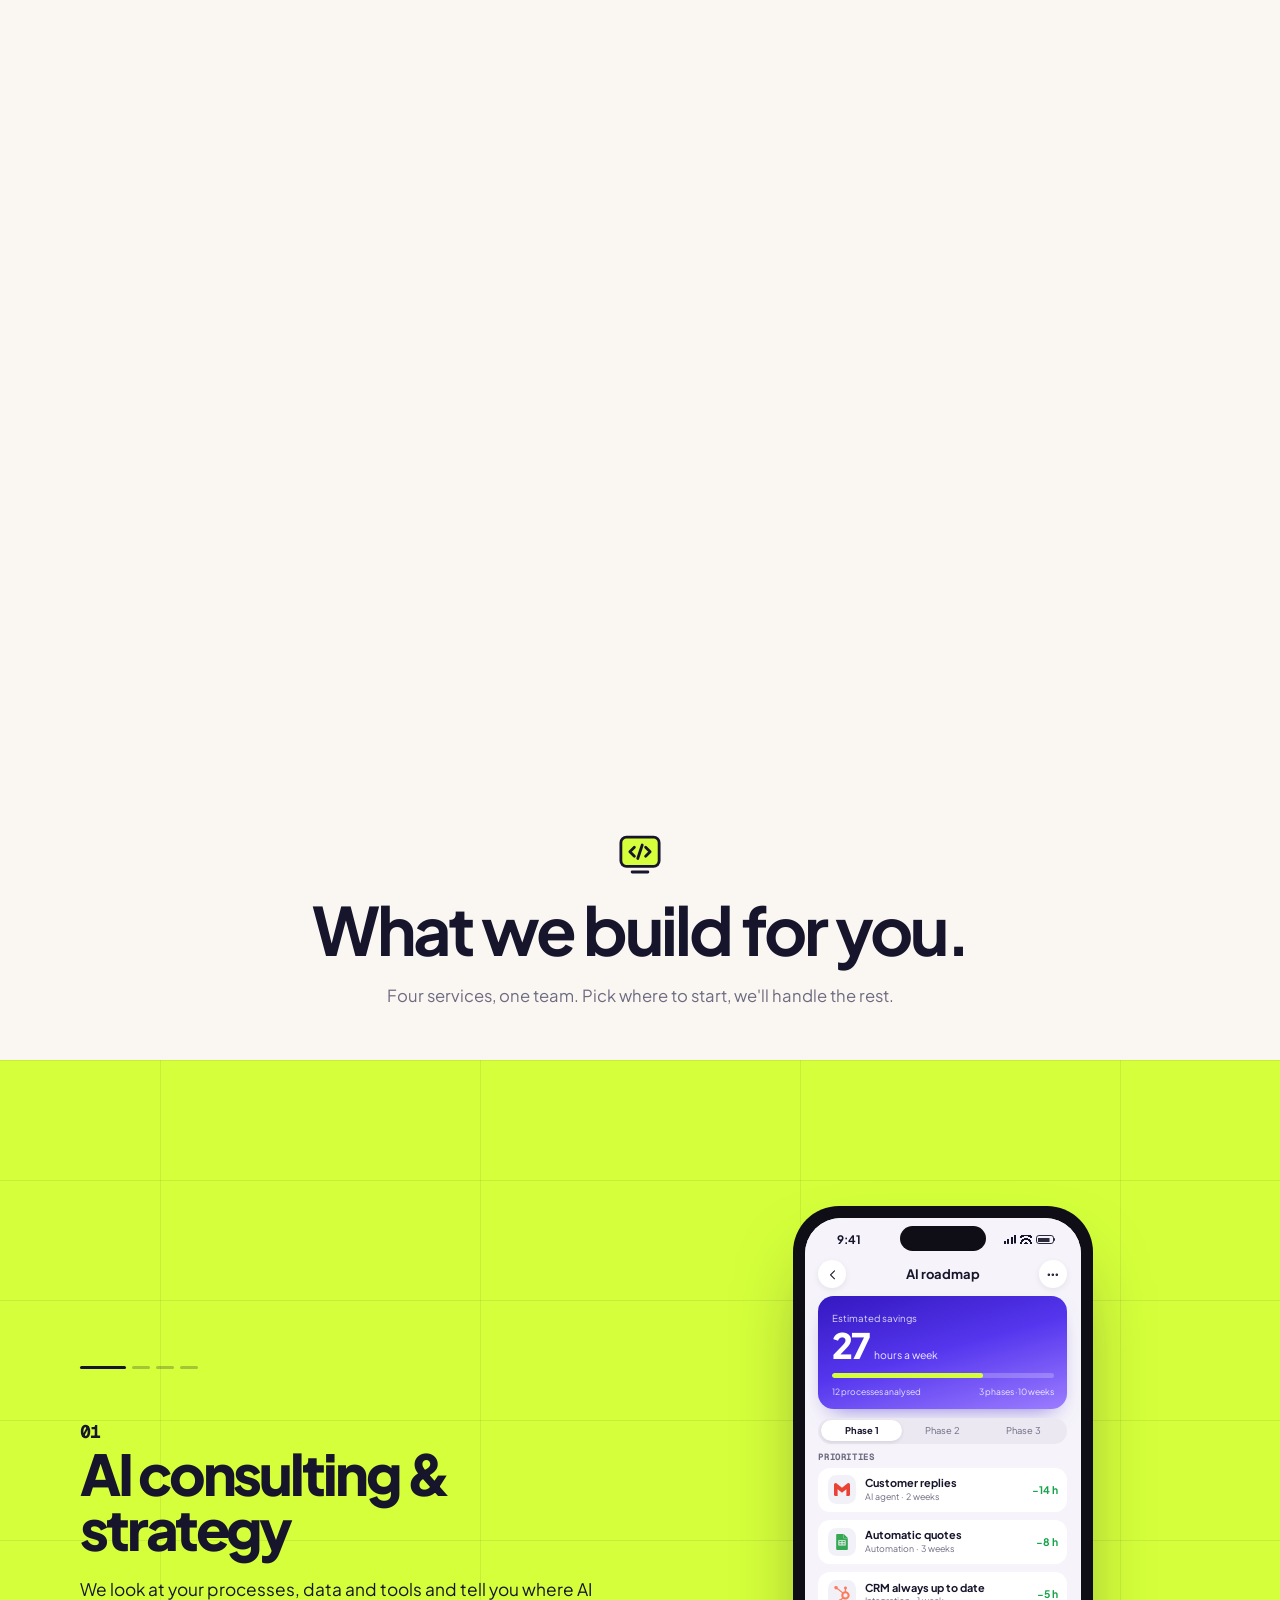
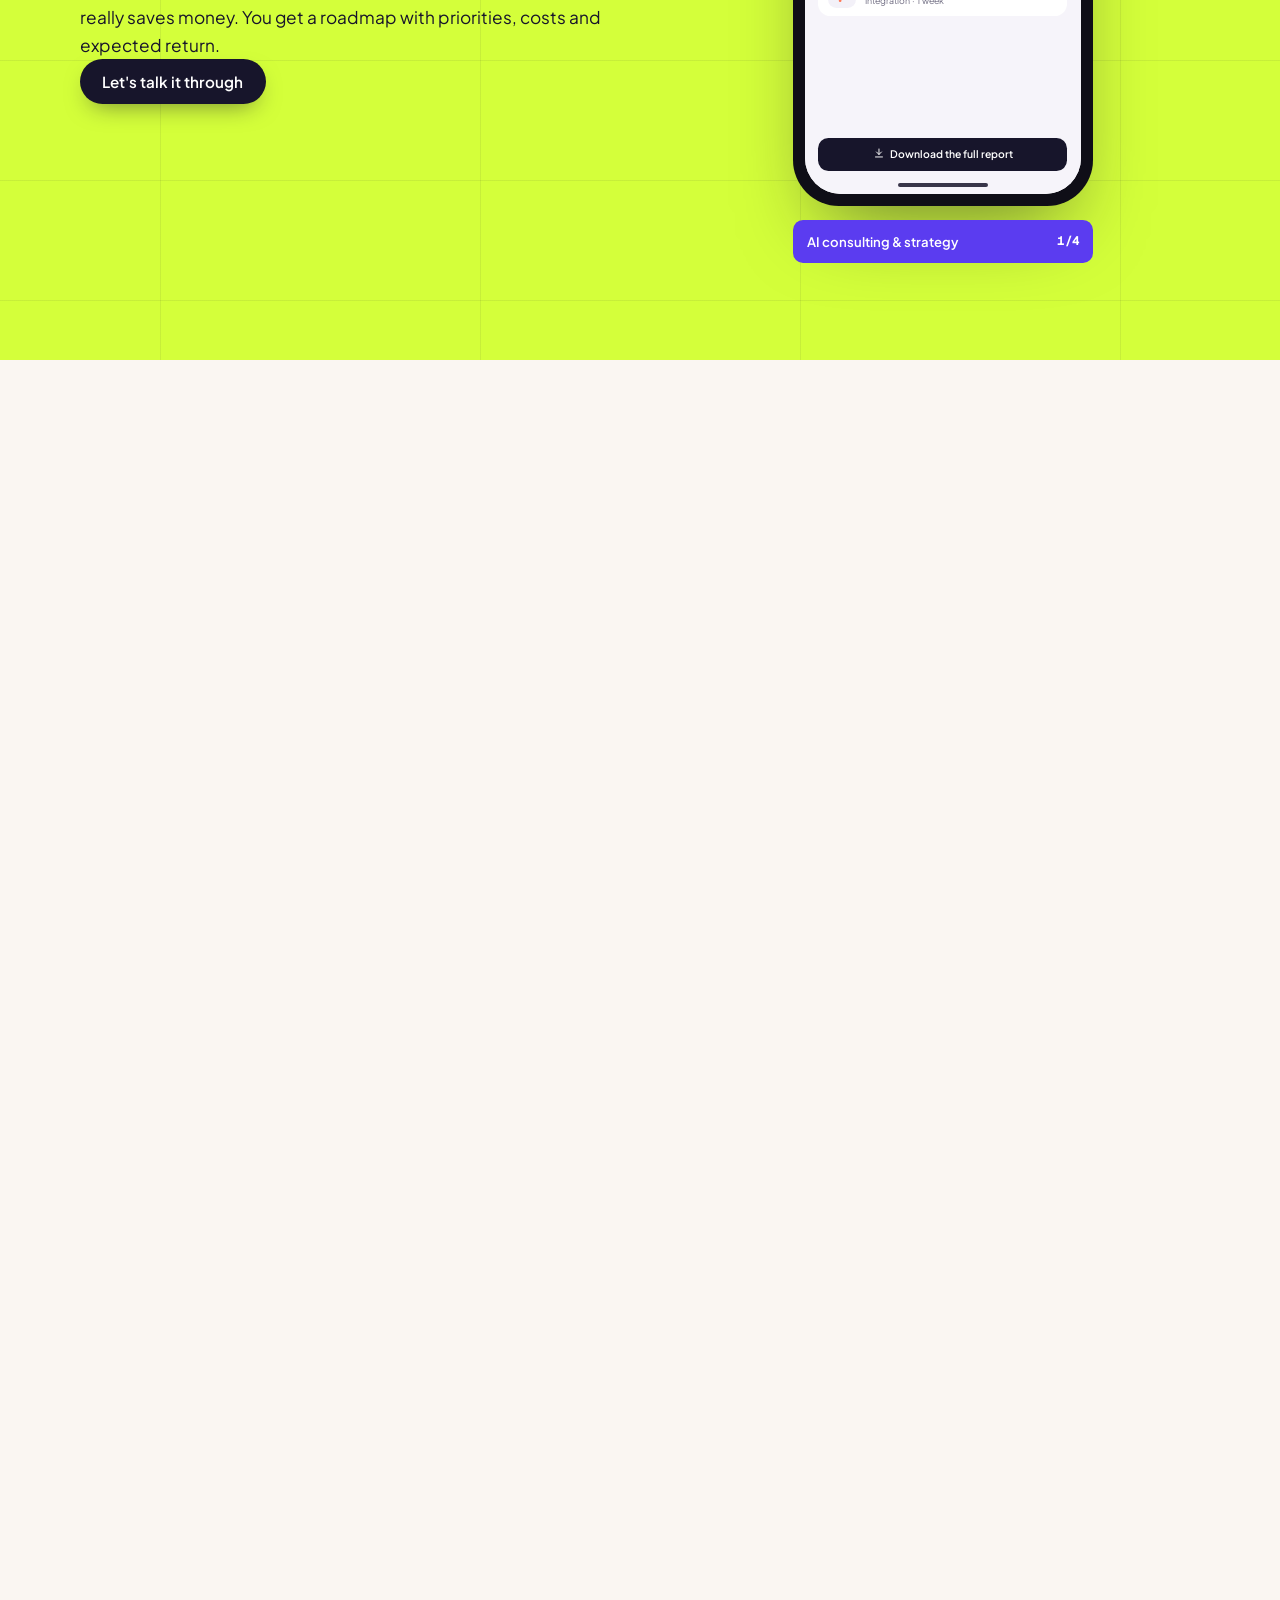
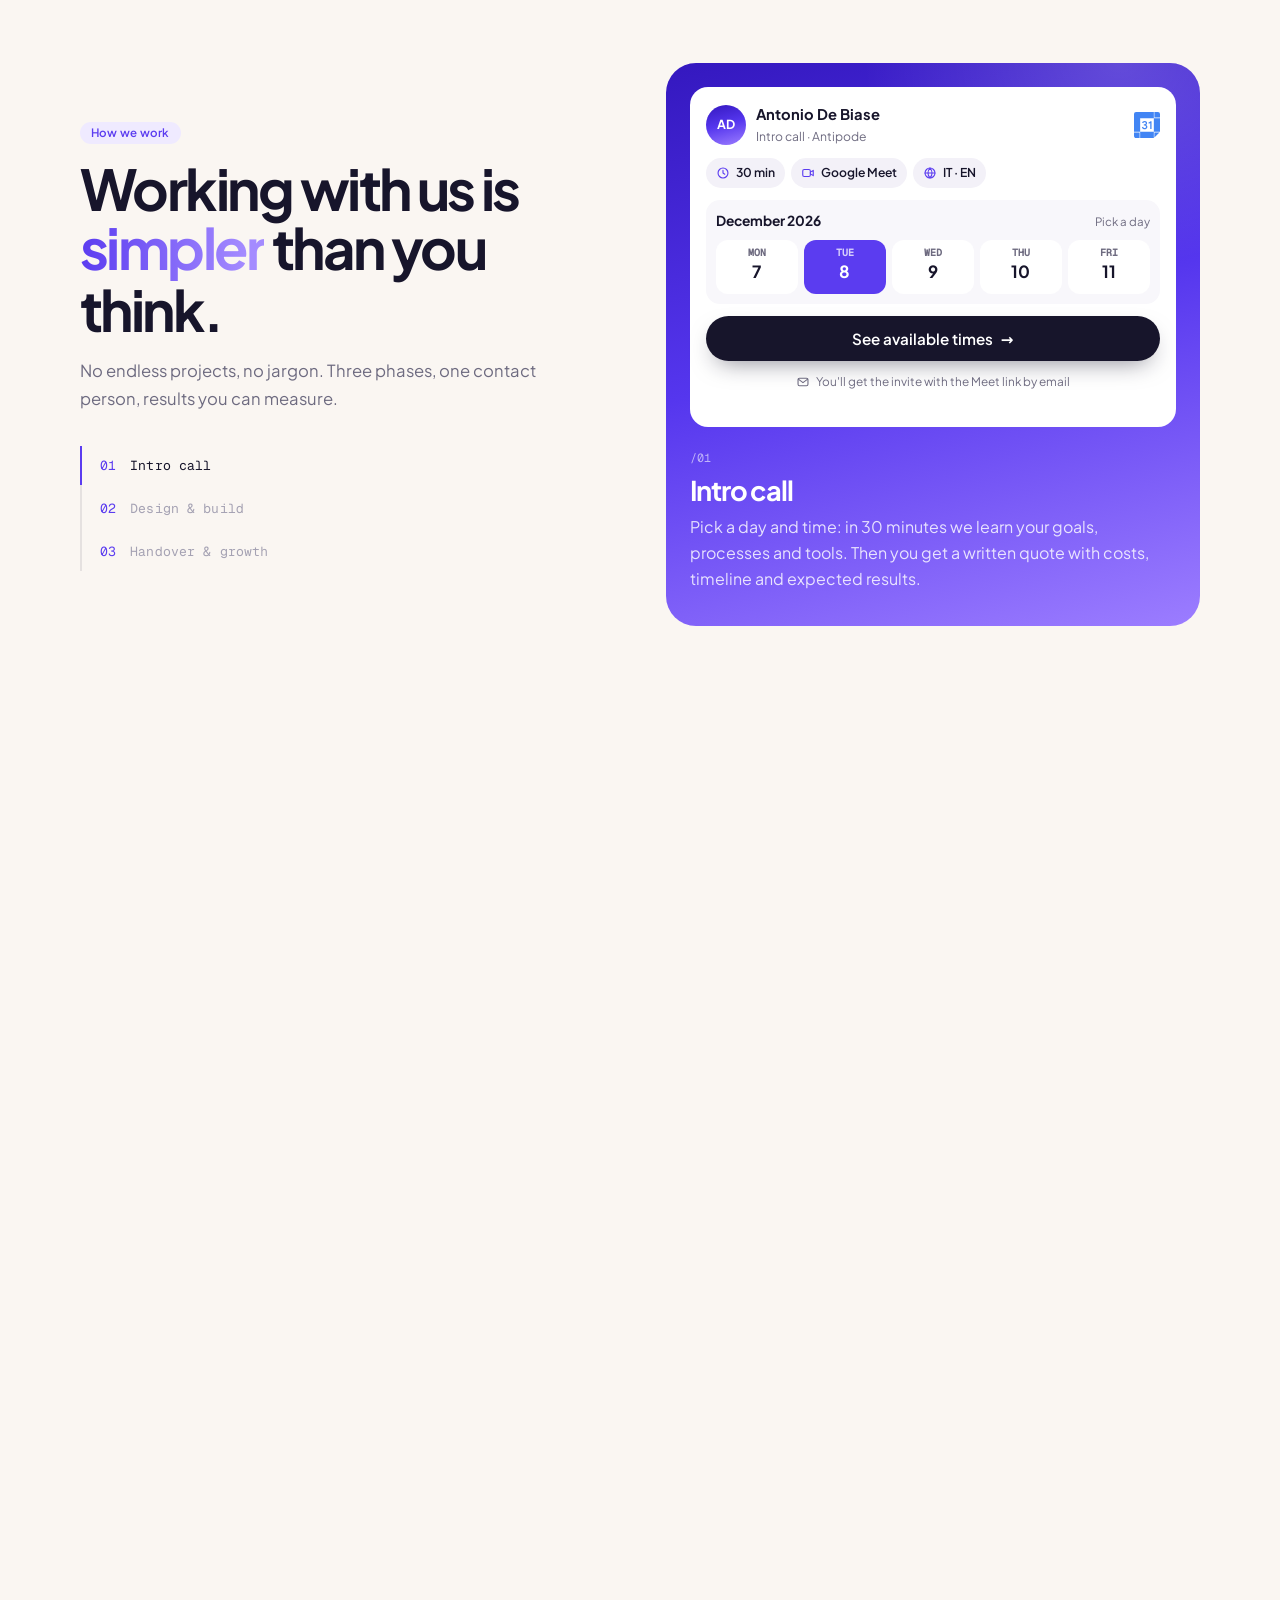
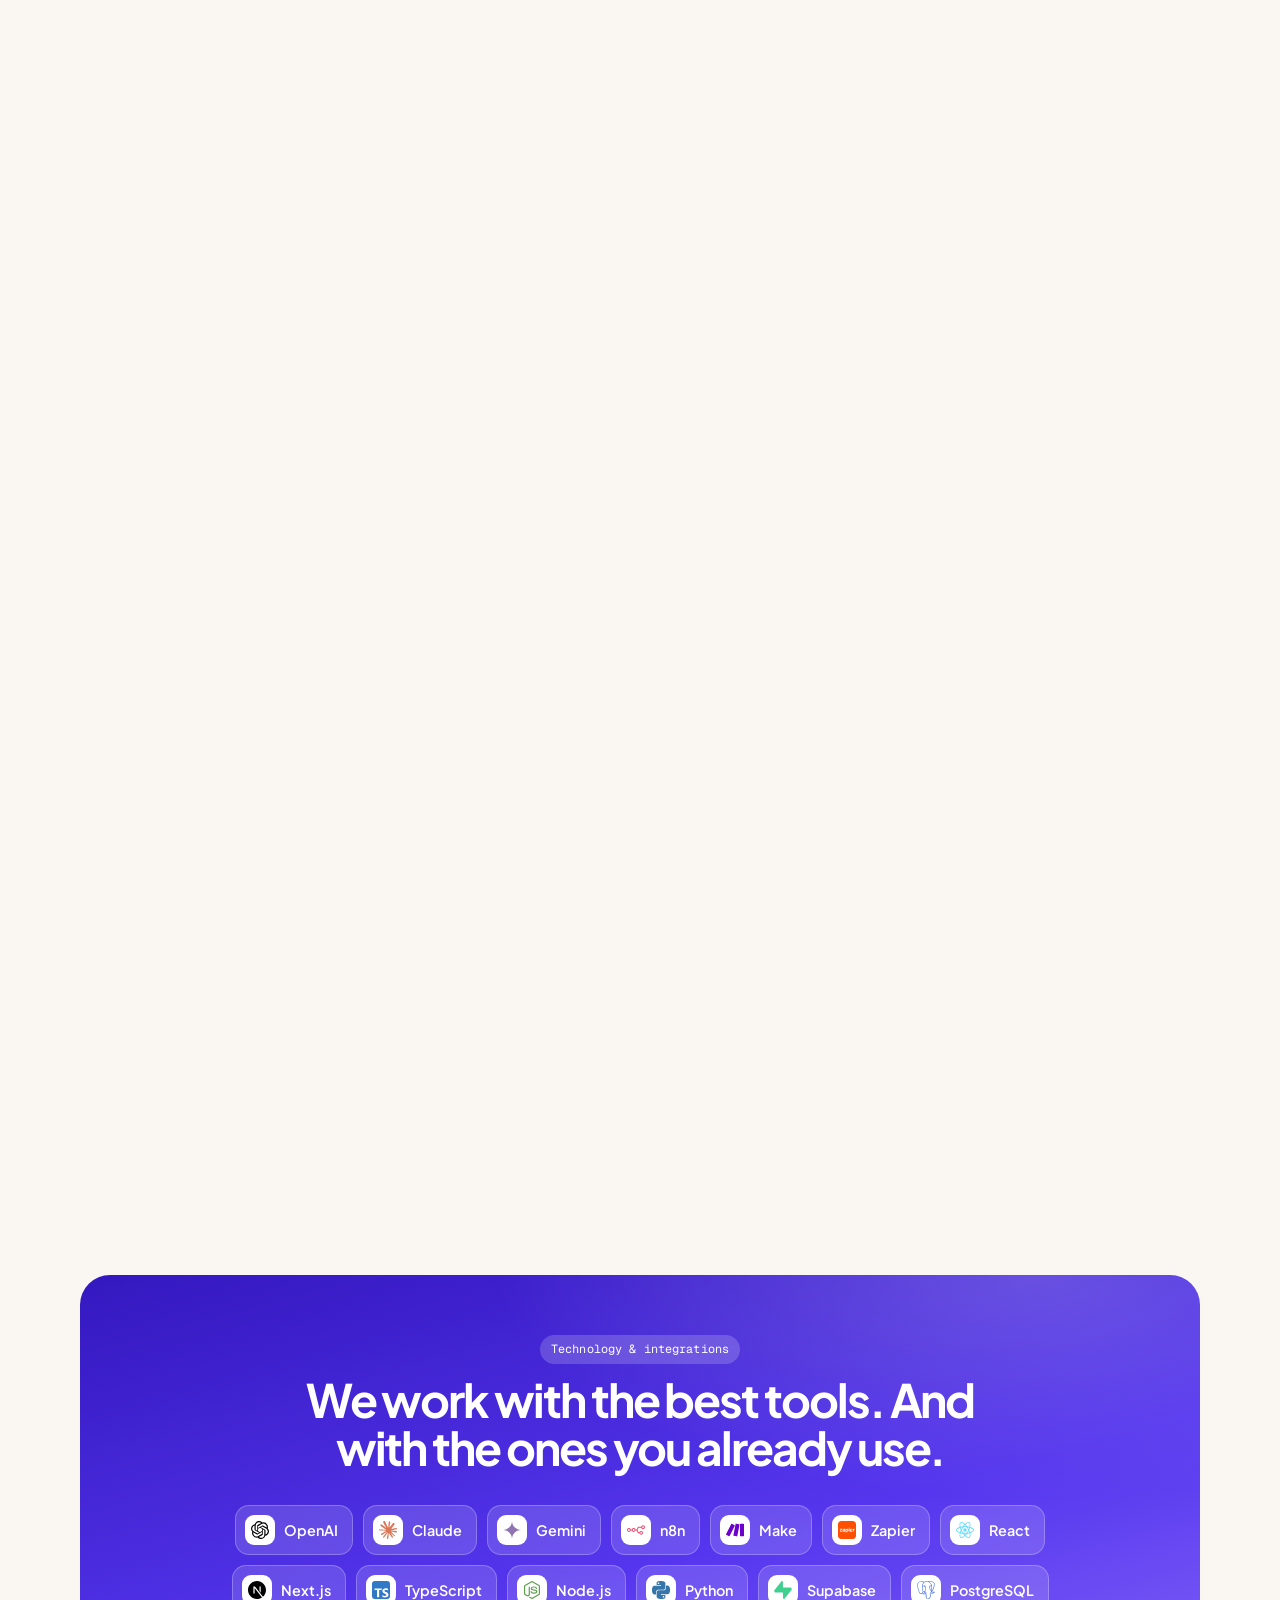
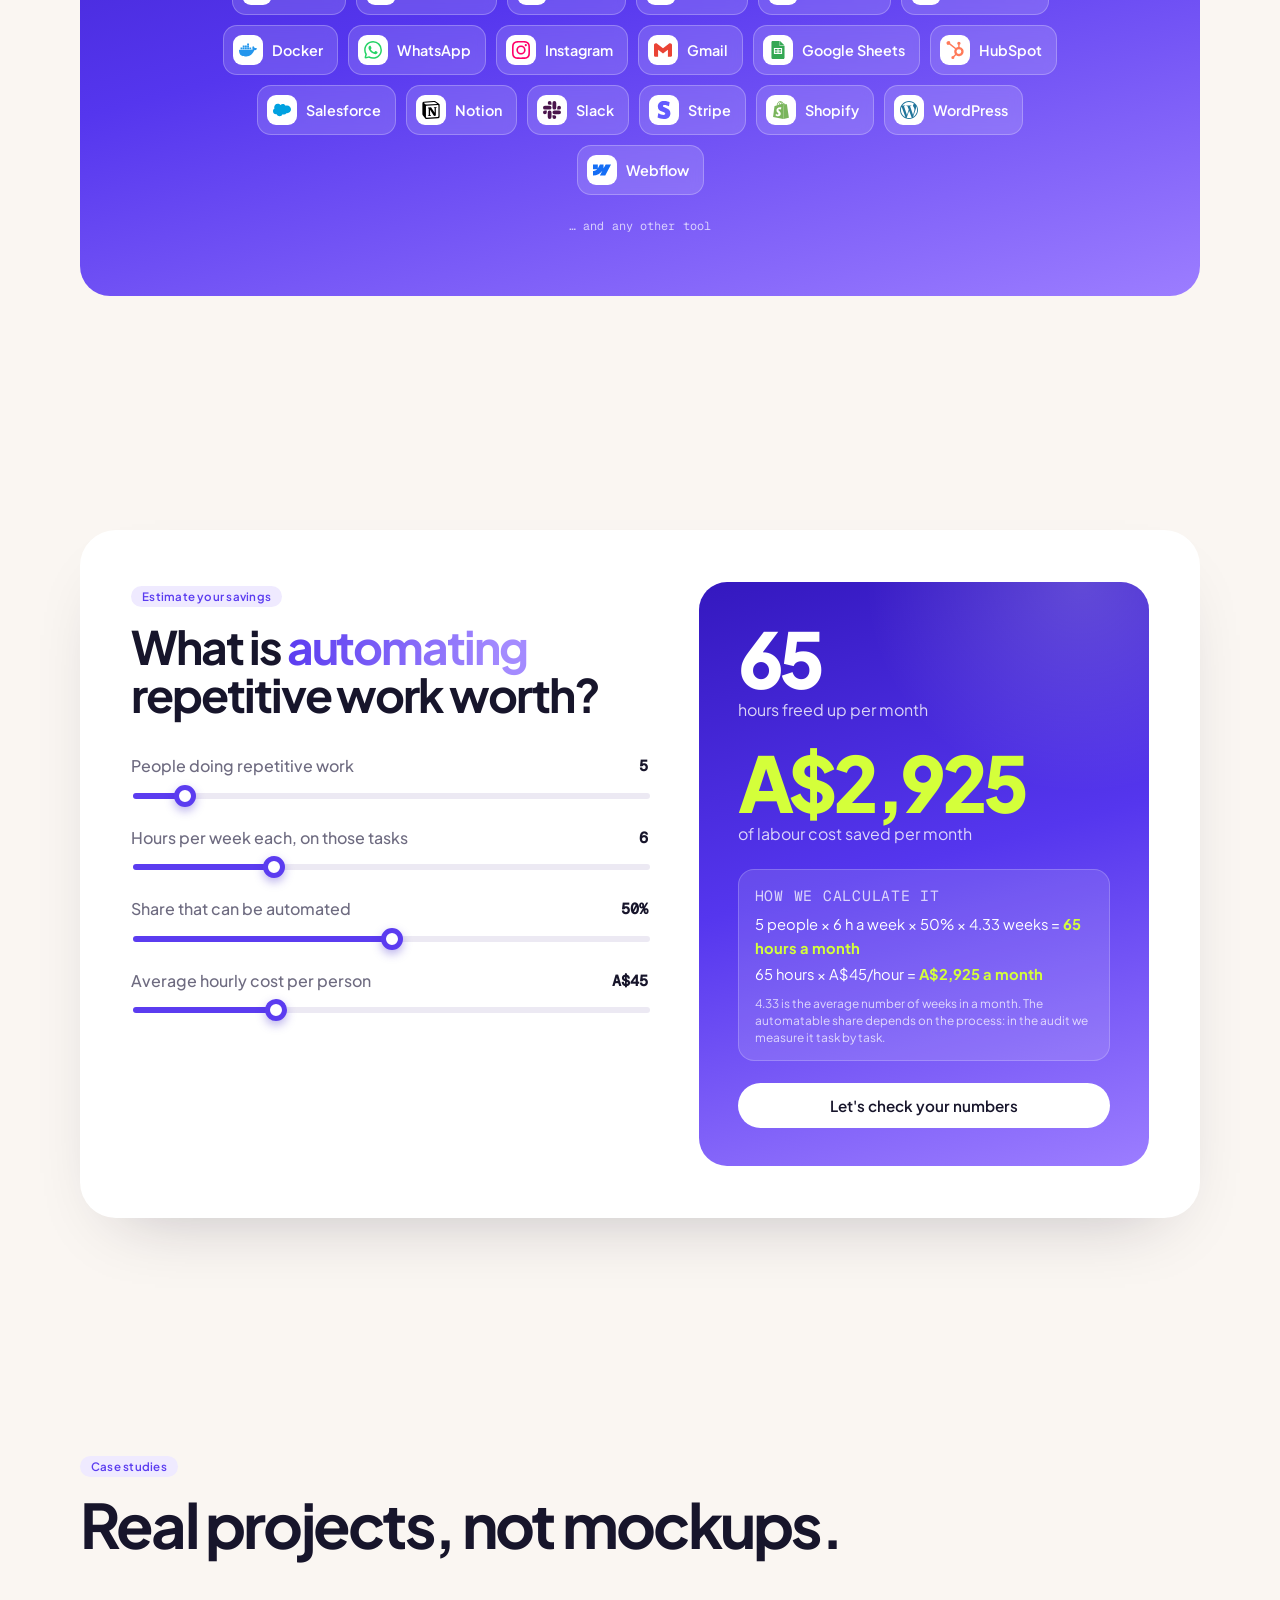
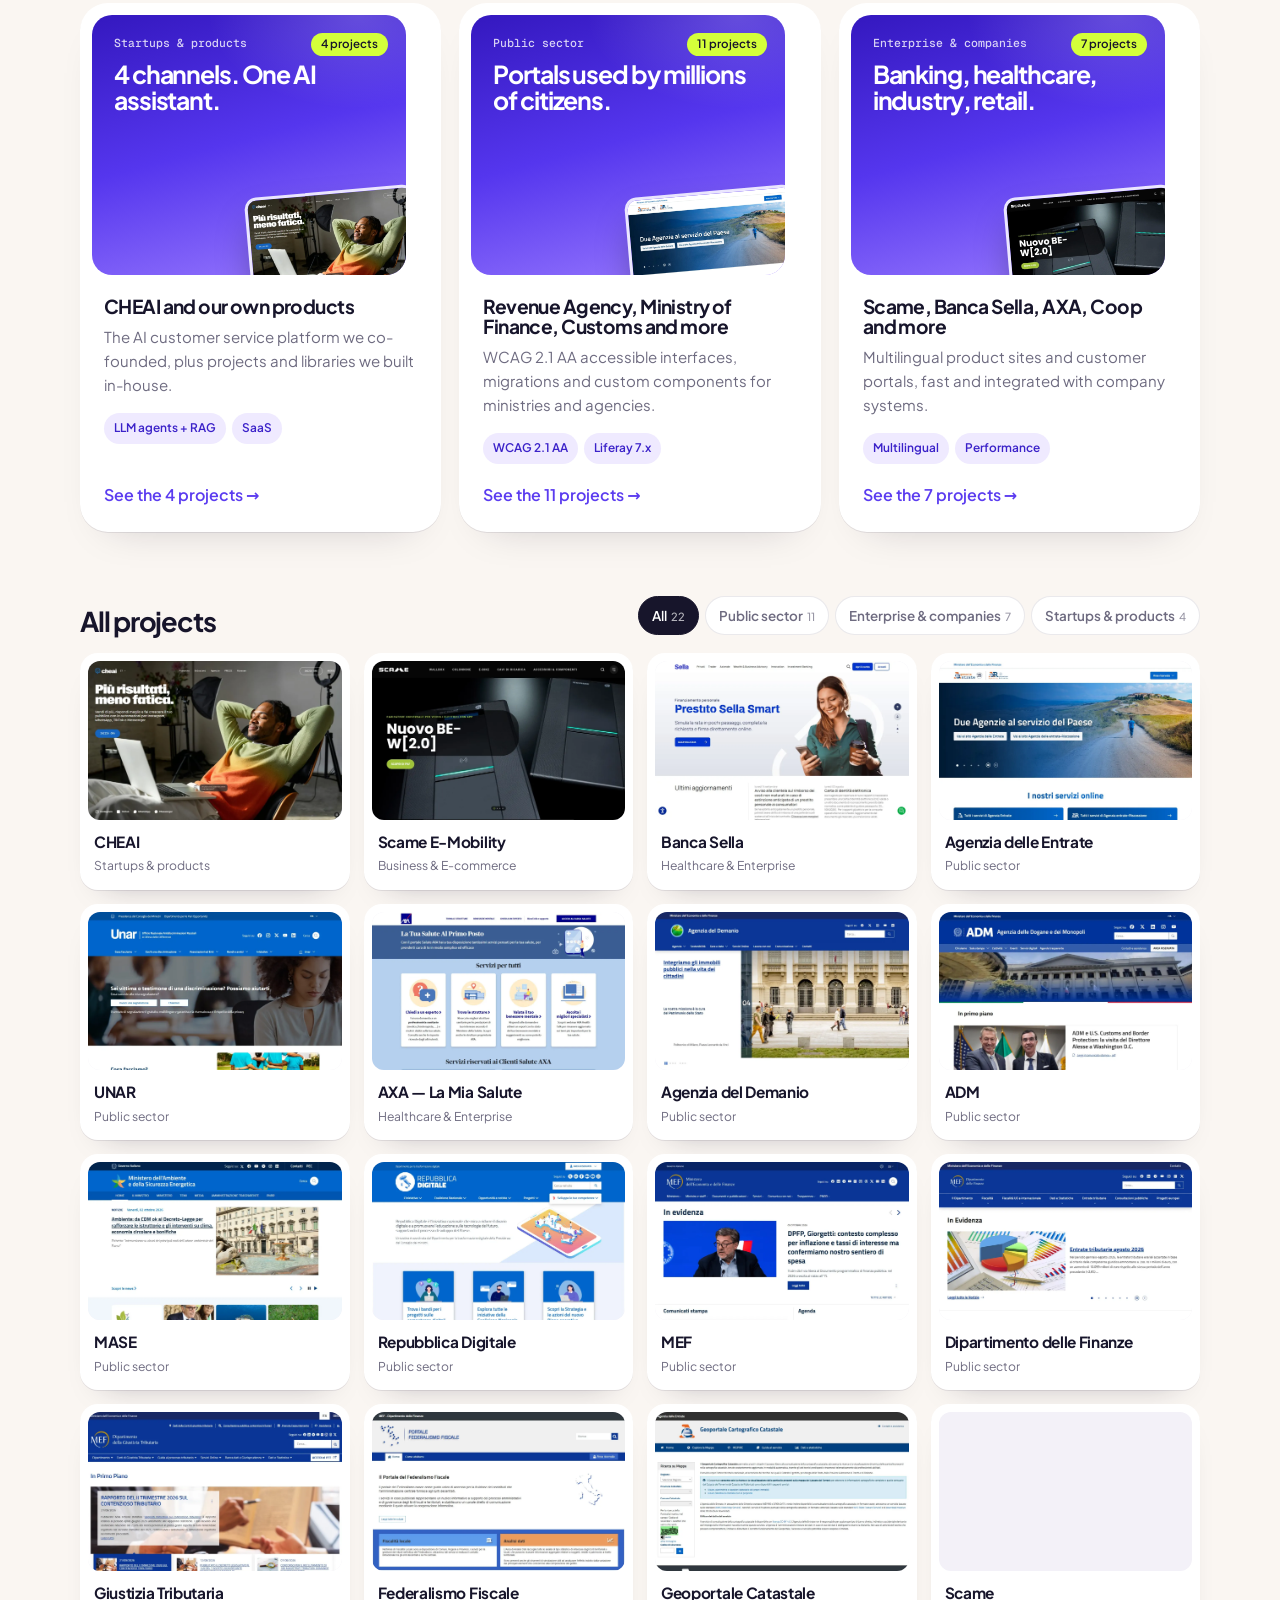
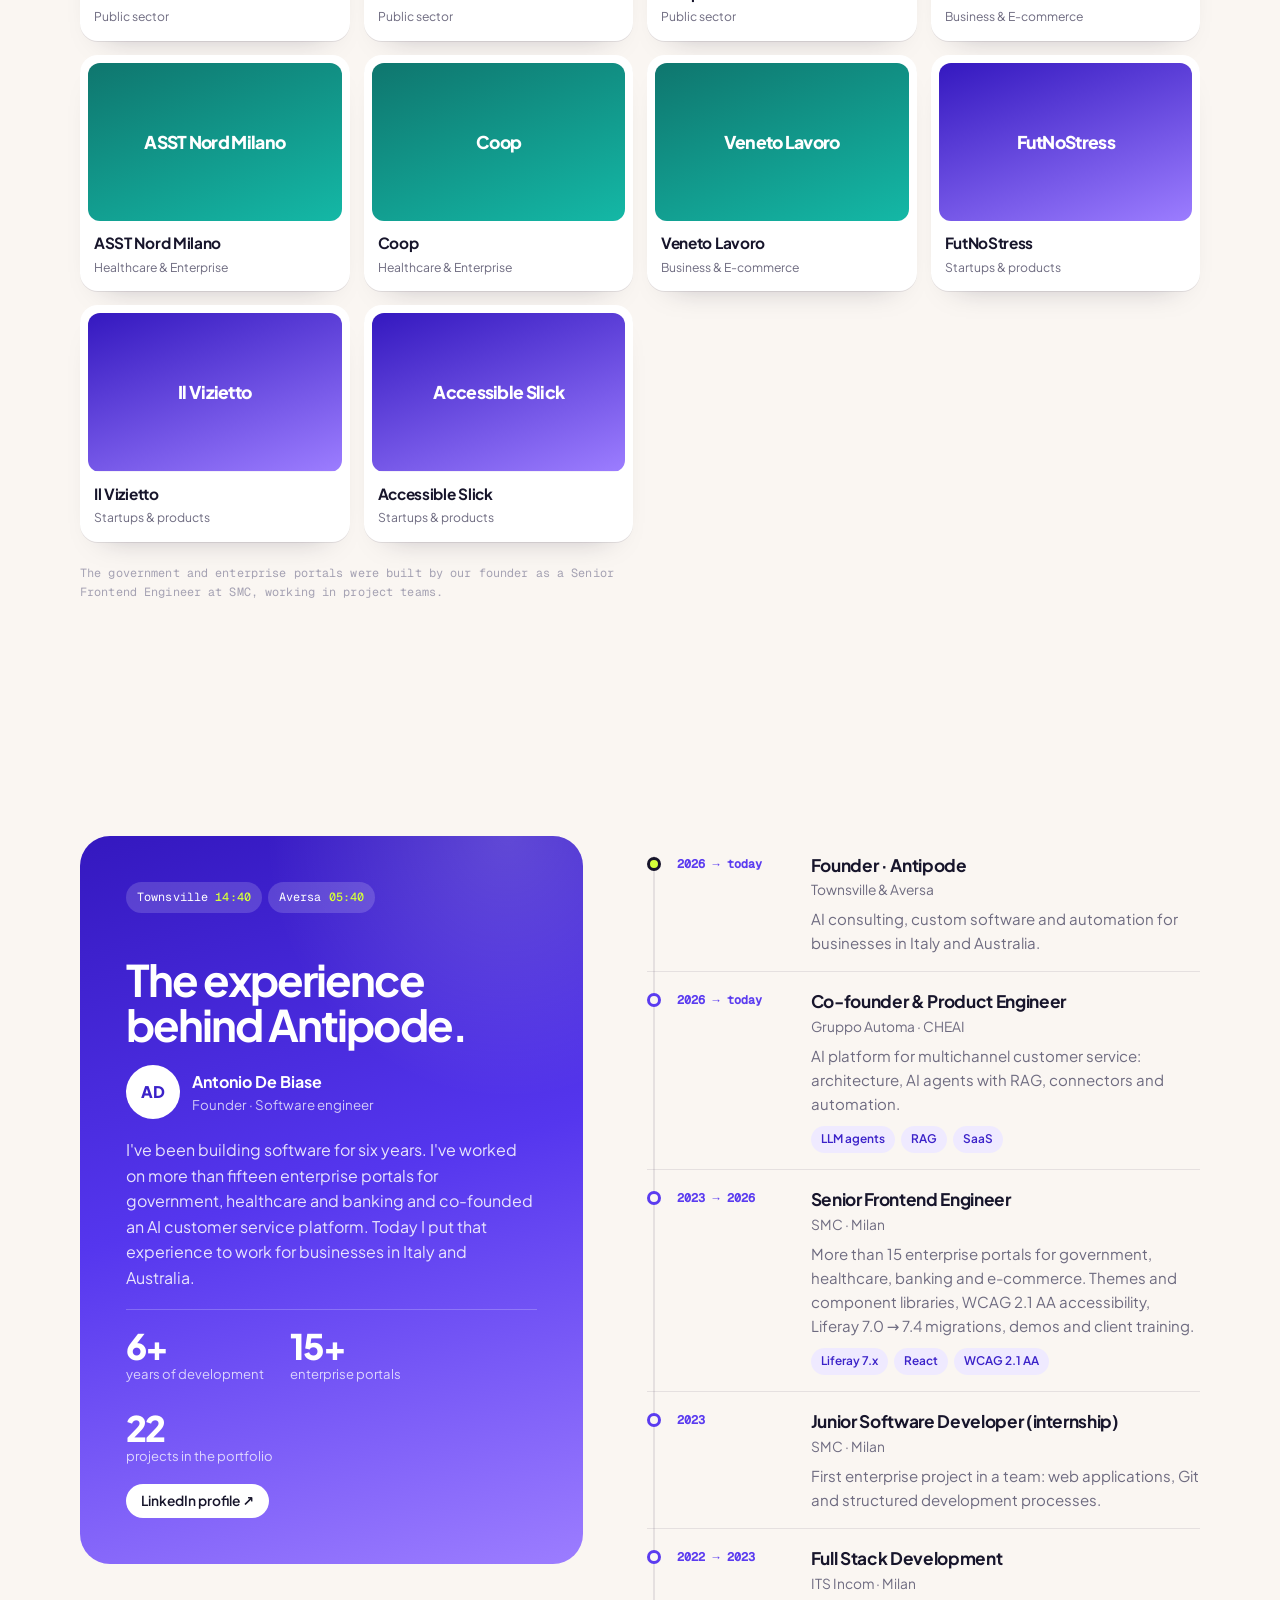
==== commit 1b5a66cb: "Tempi di consegna ridotti, Gantt a 6 settimane, FAQ tempi aggiornata Co-Authored-By: Claude Opus 5.5" ====
--- a/index.html
+++ b/index.html
@@ -294,13 +294,13 @@
               <div class="ui ui--gantt">
                 <div class="gt__h"><b data-i18n="h2k">Piano di lavoro</b><small data-i18n="tlK">Esempio: una web app di media complessità</small></div>
                 <div class="gt">
-                  <div class="gt__wk"><span></span><div><i>S1</i><i>S2</i><i>S3</i><i>S4</i><i>S5</i><i>S6</i><i>S7</i><i>S8</i></div></div>
+                  <div class="gt__wk"><span></span><div><i>S1</i><i>S2</i><i>S3</i><i>S4</i><i>S5</i><i>S6</i></div></div>
                   <div class="gt__row" style="--r:0"><span class="gt__l"><img src="assets/icons/notion.svg" alt=""><span data-i18n="tl1">Workshop e requisiti</span></span><div class="gt__tr"><i class="gt__bar" style="--s:0;--e:1"></i></div></div>
-                  <div class="gt__row" style="--r:1"><span class="gt__l"><img src="assets/icons/figma.svg" alt=""><span data-i18n="tl2">UX/UI e prototipo</span></span><div class="gt__tr"><i class="gt__bar" style="--s:1;--e:3"></i><i class="gt__ms" style="--at:3"></i></div></div>
-                  <div class="gt__row" style="--r:2"><span class="gt__l"><img src="assets/icons/nextdotjs.svg" alt=""><span data-i18n="tl3">Frontend</span></span><div class="gt__tr"><i class="gt__bar" style="--s:2;--e:6"></i></div></div>
-                  <div class="gt__row" style="--r:3"><span class="gt__l"><img src="assets/icons/supabase.svg" alt=""><span data-i18n="tl4">Backend e integrazioni</span></span><div class="gt__tr"><i class="gt__bar" style="--s:3;--e:7"></i></div></div>
-                  <div class="gt__row" style="--r:4"><span class="gt__l"><img src="assets/icons/n8n.svg" alt=""><span data-i18n="tl5">AI e automazioni</span></span><div class="gt__tr"><i class="gt__bar" style="--s:5;--e:8"></i></div></div>
-                  <div class="gt__row" style="--r:5"><span class="gt__l"><span class="gt__ok"><svg viewBox="0 0 24 24"><path d="M5 12.5l4.5 4.5L19 7.5"/></svg></span><span data-i18n="tl6">Test e rilascio</span></span><div class="gt__tr"><i class="gt__bar gt__bar--go" style="--s:7;--e:8"></i></div></div>
+                  <div class="gt__row" style="--r:1"><span class="gt__l"><img src="assets/icons/figma.svg" alt=""><span data-i18n="tl2">UX/UI e prototipo</span></span><div class="gt__tr"><i class="gt__bar" style="--s:.5;--e:2"></i><i class="gt__ms" style="--at:2"></i></div></div>
+                  <div class="gt__row" style="--r:2"><span class="gt__l"><img src="assets/icons/nextdotjs.svg" alt=""><span data-i18n="tl3">Frontend</span></span><div class="gt__tr"><i class="gt__bar" style="--s:2;--e:5"></i></div></div>
+                  <div class="gt__row" style="--r:3"><span class="gt__l"><img src="assets/icons/supabase.svg" alt=""><span data-i18n="tl4">Backend e integrazioni</span></span><div class="gt__tr"><i class="gt__bar" style="--s:2.5;--e:5"></i></div></div>
+                  <div class="gt__row" style="--r:4"><span class="gt__l"><img src="assets/icons/n8n.svg" alt=""><span data-i18n="tl5">AI e automazioni</span></span><div class="gt__tr"><i class="gt__bar" style="--s:3.5;--e:5.5"></i></div></div>
+                  <div class="gt__row" style="--r:5"><span class="gt__l"><span class="gt__ok"><svg viewBox="0 0 24 24"><path d="M5 12.5l4.5 4.5L19 7.5"/></svg></span><span data-i18n="tl6">Test e rilascio</span></span><div class="gt__tr"><i class="gt__bar gt__bar--go" style="--s:5.5;--e:6"></i></div></div>
                 </div>
                 <div class="gt__legend"><span><i class="dia"></i><span data-i18n="h2m1">Prototipo approvato da te</span></span><span><i class="go"></i><span data-i18n="h2m2">Online</span></span></div>
               </div>
@@ -439,7 +439,7 @@
             <p class="pcard__d" data-i18n="pr1D">Una pagina pensata per presentare un servizio o una campagna e raccogliere contatti.</p>
             <p class="pcard__price"><small data-i18n="from">da</small><b data-price="landing"></b></p>
             <ul class="pcard__inc" data-i18n="pr1L"><li>Design su misura, ottimizzato per mobile</li><li>Struttura e testi orientati ai contatti</li><li>Modulo collegato a email o CRM</li><li>Velocità e SEO di base</li></ul>
-            <p class="pcard__time"><svg viewBox="0 0 24 24"><circle cx="12" cy="12" r="8.5"/><path d="M12 7.5V12l3 2"/></svg><span data-i18n="pr1W">1–2 settimane</span></p>
+            <p class="pcard__time"><svg viewBox="0 0 24 24"><circle cx="12" cy="12" r="8.5"/><path d="M12 7.5V12l3 2"/></svg><span data-i18n="pr1W">Fino a 4 giorni</span></p>
             <a class="btn btn--light btn--block" href="#contatti" data-book data-i18n="prCta">Prenota una call</a>
           </article>
           <article class="pcard" data-reveal>
@@ -447,7 +447,7 @@
             <p class="pcard__d" data-i18n="pr2D">Fino a 5 pagine per presentare l'azienda, farsi trovare su Google e ricevere richieste.</p>
             <p class="pcard__price"><small data-i18n="from">da</small><b data-price="site"></b></p>
             <ul class="pcard__inc" data-i18n="pr2L"><li>Fino a 5 pagine su misura</li><li>Modificabile da te in autonomia</li><li>SEO tecnica e scheda Google</li><li>Accessibilità e prestazioni</li></ul>
-            <p class="pcard__time"><svg viewBox="0 0 24 24"><circle cx="12" cy="12" r="8.5"/><path d="M12 7.5V12l3 2"/></svg><span data-i18n="pr2W">3–4 settimane</span></p>
+            <p class="pcard__time"><svg viewBox="0 0 24 24"><circle cx="12" cy="12" r="8.5"/><path d="M12 7.5V12l3 2"/></svg><span data-i18n="pr2W">7–10 giorni</span></p>
             <a class="btn btn--light btn--block" href="#contatti" data-book data-i18n="prCta">Prenota una call</a>
           </article>
           <article class="pcard" data-reveal>
@@ -455,7 +455,7 @@
             <p class="pcard__d" data-i18n="pr3D">Un negozio online pronto a vendere, facile da gestire ogni giorno.</p>
             <p class="pcard__price"><small data-i18n="from">da</small><b data-price="shop"></b></p>
             <ul class="pcard__inc" data-i18n="pr3L"><li>Catalogo prodotti e categorie</li><li>Pagamenti online (Stripe, PayPal)</li><li>Spedizioni ed email automatiche</li><li>Gestione ordini semplice</li></ul>
-            <p class="pcard__time"><svg viewBox="0 0 24 24"><circle cx="12" cy="12" r="8.5"/><path d="M12 7.5V12l3 2"/></svg><span data-i18n="pr3W">4–6 settimane</span></p>
+            <p class="pcard__time"><svg viewBox="0 0 24 24"><circle cx="12" cy="12" r="8.5"/><path d="M12 7.5V12l3 2"/></svg><span data-i18n="pr3W">14 giorni</span></p>
             <a class="btn btn--light btn--block" href="#contatti" data-book data-i18n="prCta">Prenota una call</a>
           </article>
           <article class="pcard" data-reveal>
@@ -463,7 +463,7 @@
             <p class="pcard__d" data-i18n="pr4D">Un flusso automatico che toglie di mezzo un lavoro ripetitivo.</p>
             <p class="pcard__price"><small data-i18n="from">da</small><b data-price="auto"></b></p>
             <ul class="pcard__inc" data-i18n="pr4L"><li>1 flusso automatico</li><li>Fino a 3 strumenti collegati</li><li>Test e documentazione</li><li>Assistenza dopo il rilascio</li></ul>
-            <p class="pcard__time"><svg viewBox="0 0 24 24"><circle cx="12" cy="12" r="8.5"/><path d="M12 7.5V12l3 2"/></svg><span data-i18n="pr4W">1–2 settimane</span></p>
+            <p class="pcard__time"><svg viewBox="0 0 24 24"><circle cx="12" cy="12" r="8.5"/><path d="M12 7.5V12l3 2"/></svg><span data-i18n="pr4W">5 giorni</span></p>
             <a class="btn btn--light btn--block" href="#contatti" data-book data-i18n="prCta">Prenota una call</a>
           </article>
           <article class="pcard" data-reveal>
@@ -471,7 +471,7 @@
             <p class="pcard__d" data-i18n="pr5D">Agenti AI e flussi che collegano più sistemi e lavorano al posto tuo.</p>
             <p class="pcard__price"><small data-i18n="from">da</small><b data-price="agent"></b></p>
             <ul class="pcard__inc" data-i18n="pr5L"><li>Agente AI su WhatsApp, email o sito</li><li>Risposte basate sui tuoi documenti</li><li>Integrazione con CRM e gestionali</li><li>Passaggio a una persona quando serve</li></ul>
-            <p class="pcard__time"><svg viewBox="0 0 24 24"><circle cx="12" cy="12" r="8.5"/><path d="M12 7.5V12l3 2"/></svg><span data-i18n="pr5W">3–5 settimane</span></p>
+            <p class="pcard__time"><svg viewBox="0 0 24 24"><circle cx="12" cy="12" r="8.5"/><path d="M12 7.5V12l3 2"/></svg><span data-i18n="pr5W">14 giorni</span></p>
             <a class="btn btn--light btn--block" href="#contatti" data-book data-i18n="prCta">Prenota una call</a>
           </article>
           <article class="pcard vcard pcard--hl" data-reveal>
@@ -479,7 +479,7 @@
             <p class="pcard__d" data-i18n="pr6D">Un primo prodotto funzionante da mostrare ai clienti, da far crescere per tappe.</p>
             <p class="pcard__price"><small data-i18n="from">da</small><b data-price="saas"></b><span class="pcard__then" data-i18n="prThen">poi su preventivo</span></p>
             <ul class="pcard__inc" data-i18n="pr6L"><li>Login e gestione utenti</li><li>Fino a 3 funzioni principali</li><li>1 integrazione (es. Stripe o CRM)</li><li>Messa online</li></ul>
-            <p class="pcard__time"><svg viewBox="0 0 24 24"><circle cx="12" cy="12" r="8.5"/><path d="M12 7.5V12l3 2"/></svg><span data-i18n="pr6W">da 4 settimane</span></p>
+            <p class="pcard__time"><svg viewBox="0 0 24 24"><circle cx="12" cy="12" r="8.5"/><path d="M12 7.5V12l3 2"/></svg><span data-i18n="pr6W">2–6 settimane</span></p>
             <a class="btn btn--white btn--block" href="#contatti" data-book data-i18n="prCta">Prenota una call</a>
           </article>
         </div>
@@ -503,7 +503,7 @@
           <details class="qa" open><summary><span data-i18n="q1">Quanto costa un progetto?</span><i aria-hidden="true"></i></summary>
             <div class="qa__a"><p data-i18n="a1">I prezzi di partenza li trovi nella sezione Prezzi: ad esempio una landing page parte da <b data-price="landing"></b> e un'automazione semplice da <b data-price="auto"></b>. Dopo la call ricevi un preventivo scritto e fisso con costi, tempi e cosa è incluso, prima di iniziare qualsiasi lavoro.</p></div></details>
           <details class="qa"><summary><span data-i18n="q2">Quanto tempo serve?</span><i aria-hidden="true"></i></summary>
-            <div class="qa__a"><p data-i18n="a2">Una consulenza o un'automazione semplice richiedono qualche settimana, una web app qualche mese. Dividiamo il lavoro in tappe, così inizi a usare il software prima della fine.</p></div></details>
+            <div class="qa__a"><p data-i18n="a2">Una landing è pronta in pochi giorni, un sito aziendale in 7–10 giorni, un'automazione semplice in circa 5 giorni. Per una web app servono di solito dalle 2 alle 6 settimane. Lavoriamo per tappe, così vedi i progressi e inizi a usare il software prima della fine.</p></div></details>
           <details class="qa"><summary><span data-i18n="q3">Lavorate anche su software esistenti?</span><i aria-hidden="true"></i></summary>
             <div class="qa__a"><p data-i18n="a3">Sì. Possiamo partire da un audit di quello che hai, migliorarlo, collegarlo a nuovi strumenti o migrarlo. Non serve ripartire da zero.</p></div></details>
           <details class="qa"><summary><span data-i18n="q4">L'AI è sicura per i dati della mia azienda?</span><i aria-hidden="true"></i></summary>
--- a/css/style.css
+++ b/css/style.css
@@ -816,18 +816,19 @@
 .gt__h small { font-size: .74rem; color: var(--muted); }
 .gt { display: grid; gap: 7px; margin-top: 4px; }
 .gt__wk, .gt__row { display: grid; grid-template-columns: 150px 1fr; align-items: center; gap: 10px; }
-.gt__wk > div { display: grid; grid-template-columns: repeat(8, 1fr); }
+.gt { --wk: 6; }
+.gt__wk > div { display: grid; grid-template-columns: repeat(var(--wk), 1fr); }
 .gt__wk i { font: 600 .62rem/1 var(--mono); font-style: normal; color: var(--soft); text-align: center; }
 .gt__l { display: flex; align-items: center; gap: 8px; min-width: 0; font-size: .8rem; font-weight: 600; }
 .gt__l > span:last-child { white-space: nowrap; overflow: hidden; text-overflow: ellipsis; }
 .gt__l img { width: 16px; height: 16px; flex: none; }
 .gt__ok { width: 16px; height: 16px; border-radius: 5px; display: grid; place-items: center; background: var(--lime); flex: none; }
 .gt__ok svg { width: 11px; height: 11px; stroke-width: 3; }
-.gt__tr { position: relative; height: 28px; border-radius: 8px; background: repeating-linear-gradient(90deg, #f4f2f9 0 calc(12.5% - 2px), transparent calc(12.5% - 2px) 12.5%); }
-.gt__bar { position: absolute; top: 5px; bottom: 5px; left: calc(var(--s) * 12.5%); width: calc((var(--e) - var(--s)) * 12.5% - 2px); border-radius: 6px; background: linear-gradient(90deg, #5536ee, #9c7dff); transform: scaleX(0); transform-origin: left; transition: transform .7s var(--ease) calc(var(--r) * .12s + .15s); }
+.gt__tr { position: relative; height: 28px; border-radius: 8px; background: repeating-linear-gradient(90deg, #f4f2f9 0 calc(100% / var(--wk) - 2px), transparent calc(100% / var(--wk) - 2px) calc(100% / var(--wk))); }
+.gt__bar { position: absolute; top: 5px; bottom: 5px; left: calc(var(--s) * 100% / var(--wk)); width: calc((var(--e) - var(--s)) * 100% / var(--wk) - 2px); border-radius: 6px; background: linear-gradient(90deg, #5536ee, #9c7dff); transform: scaleX(0); transform-origin: left; transition: transform .7s var(--ease) calc(var(--r) * .12s + .15s); }
 .gt__bar--go { background: var(--lime); }
 .how__pane.is-active .gt__bar { transform: scaleX(1); }
-.gt__ms { position: absolute; top: 50%; left: calc(var(--at) * 12.5% - 2px); width: 10px; height: 10px; background: var(--ink); border: 2px solid #fff; rotate: 45deg; translate: -50% -50%; opacity: 0; transition: opacity .3s .7s; }
+.gt__ms { position: absolute; top: 50%; left: calc(var(--at) * 100% / var(--wk) - 2px); width: 10px; height: 10px; background: var(--ink); border: 2px solid #fff; rotate: 45deg; translate: -50% -50%; opacity: 0; transition: opacity .3s .7s; }
 .how__pane.is-active .gt__ms { opacity: 1; }
 .gt__legend { display: flex; flex-wrap: wrap; gap: 16px; margin-top: 2px; font-size: .74rem; color: var(--muted); }
 .gt__legend > span { display: inline-flex; align-items: center; gap: 7px; }
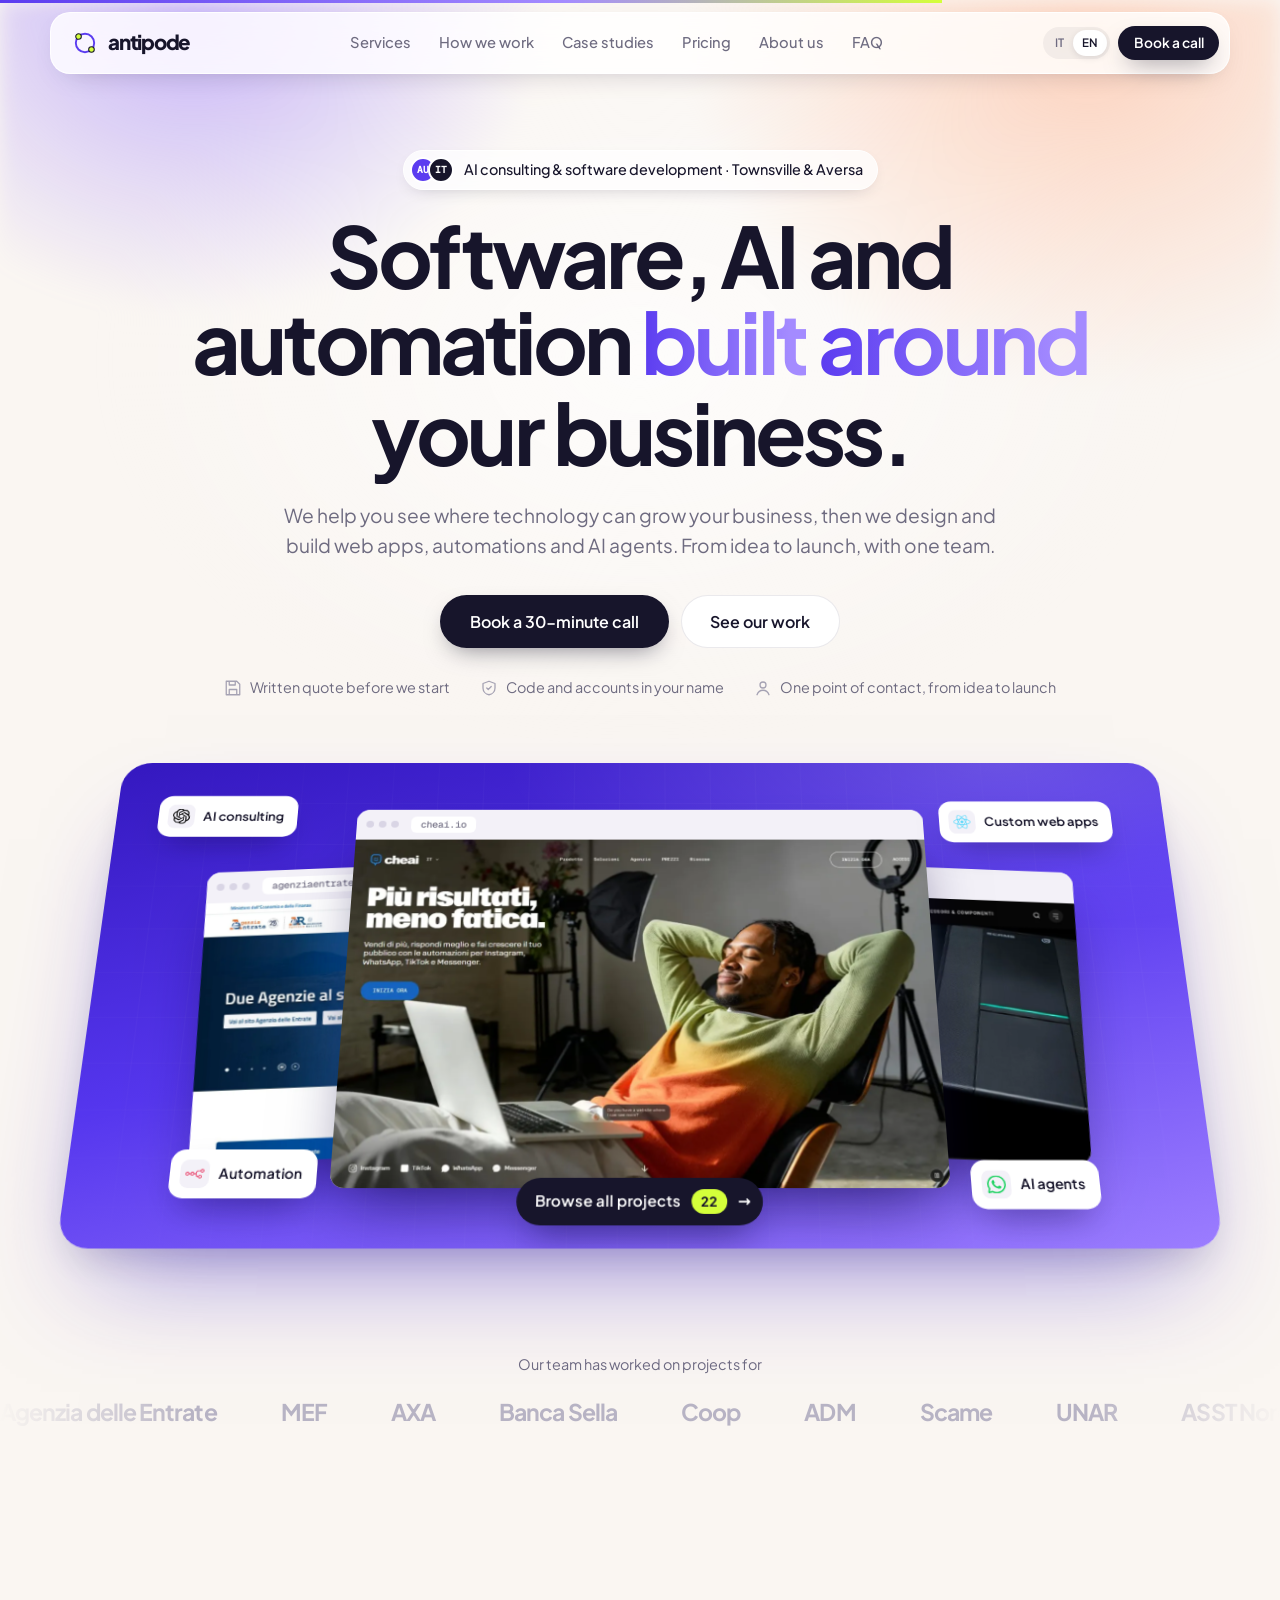
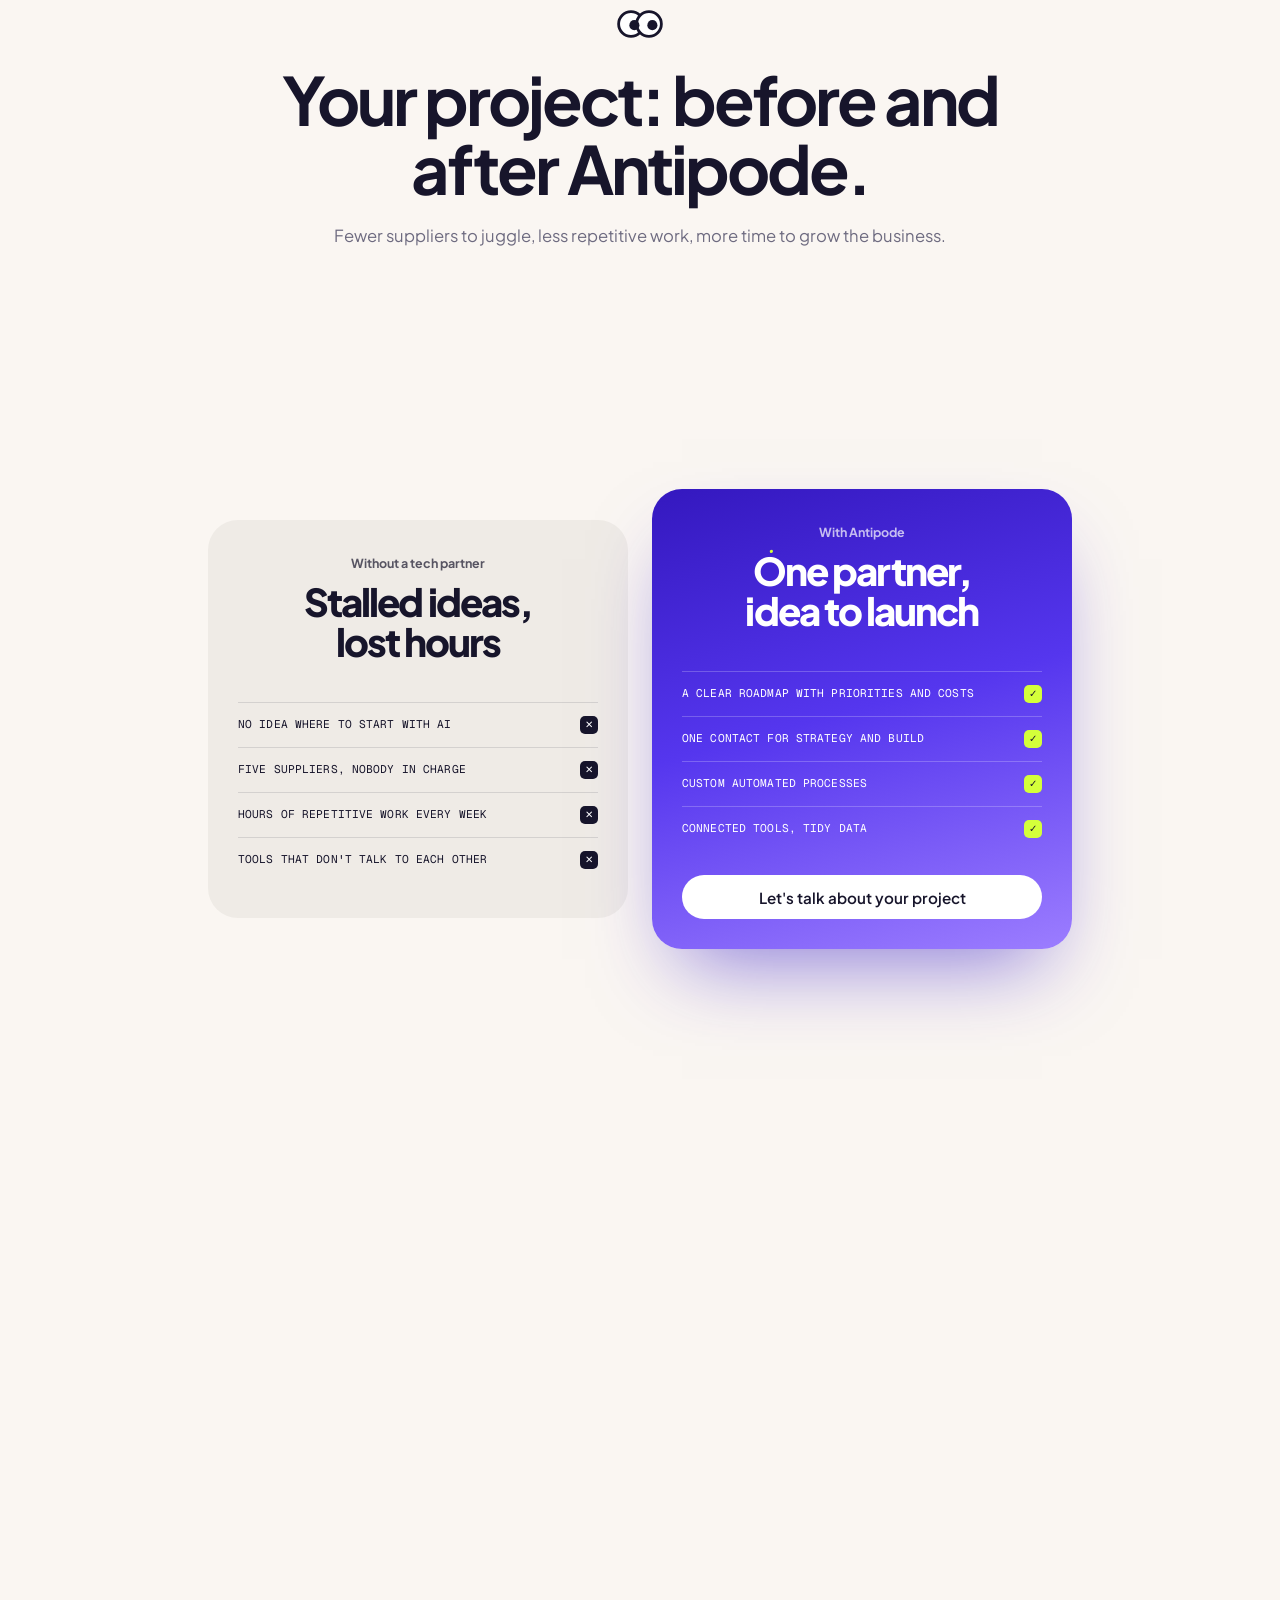
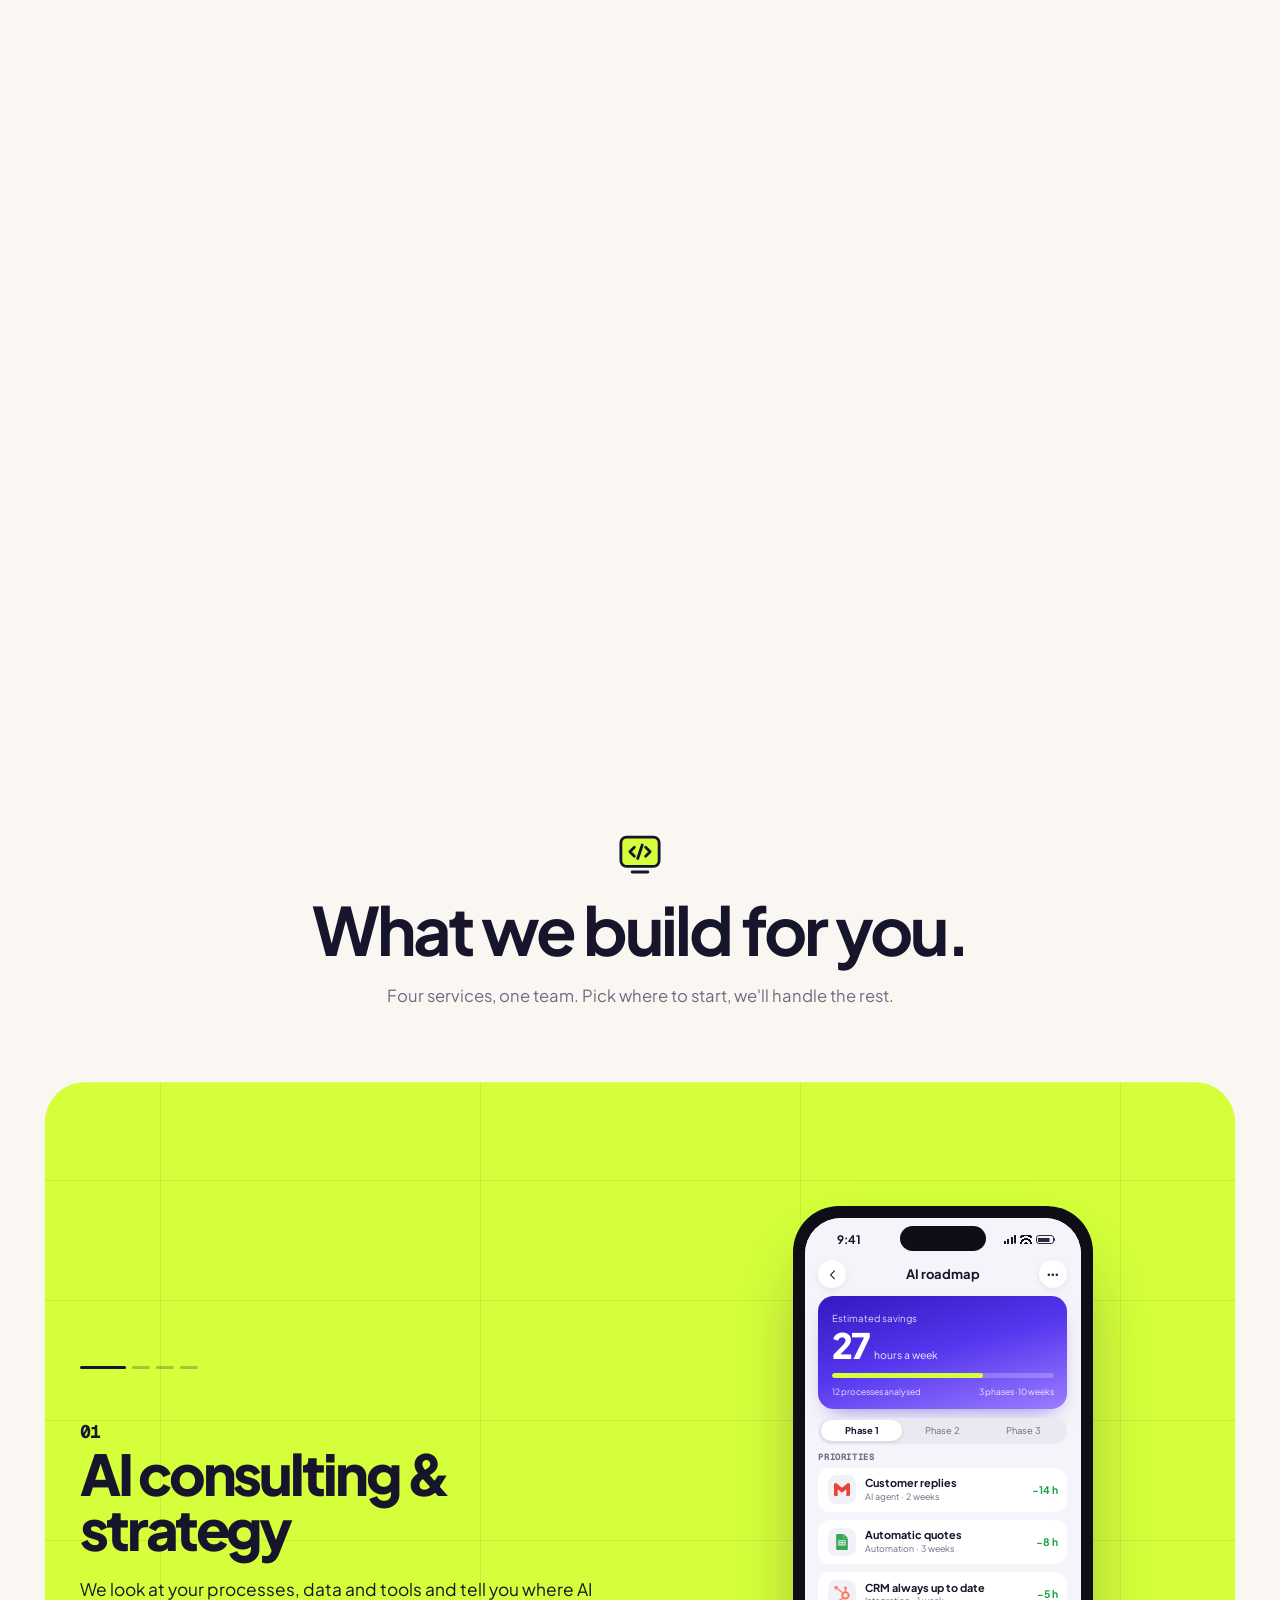
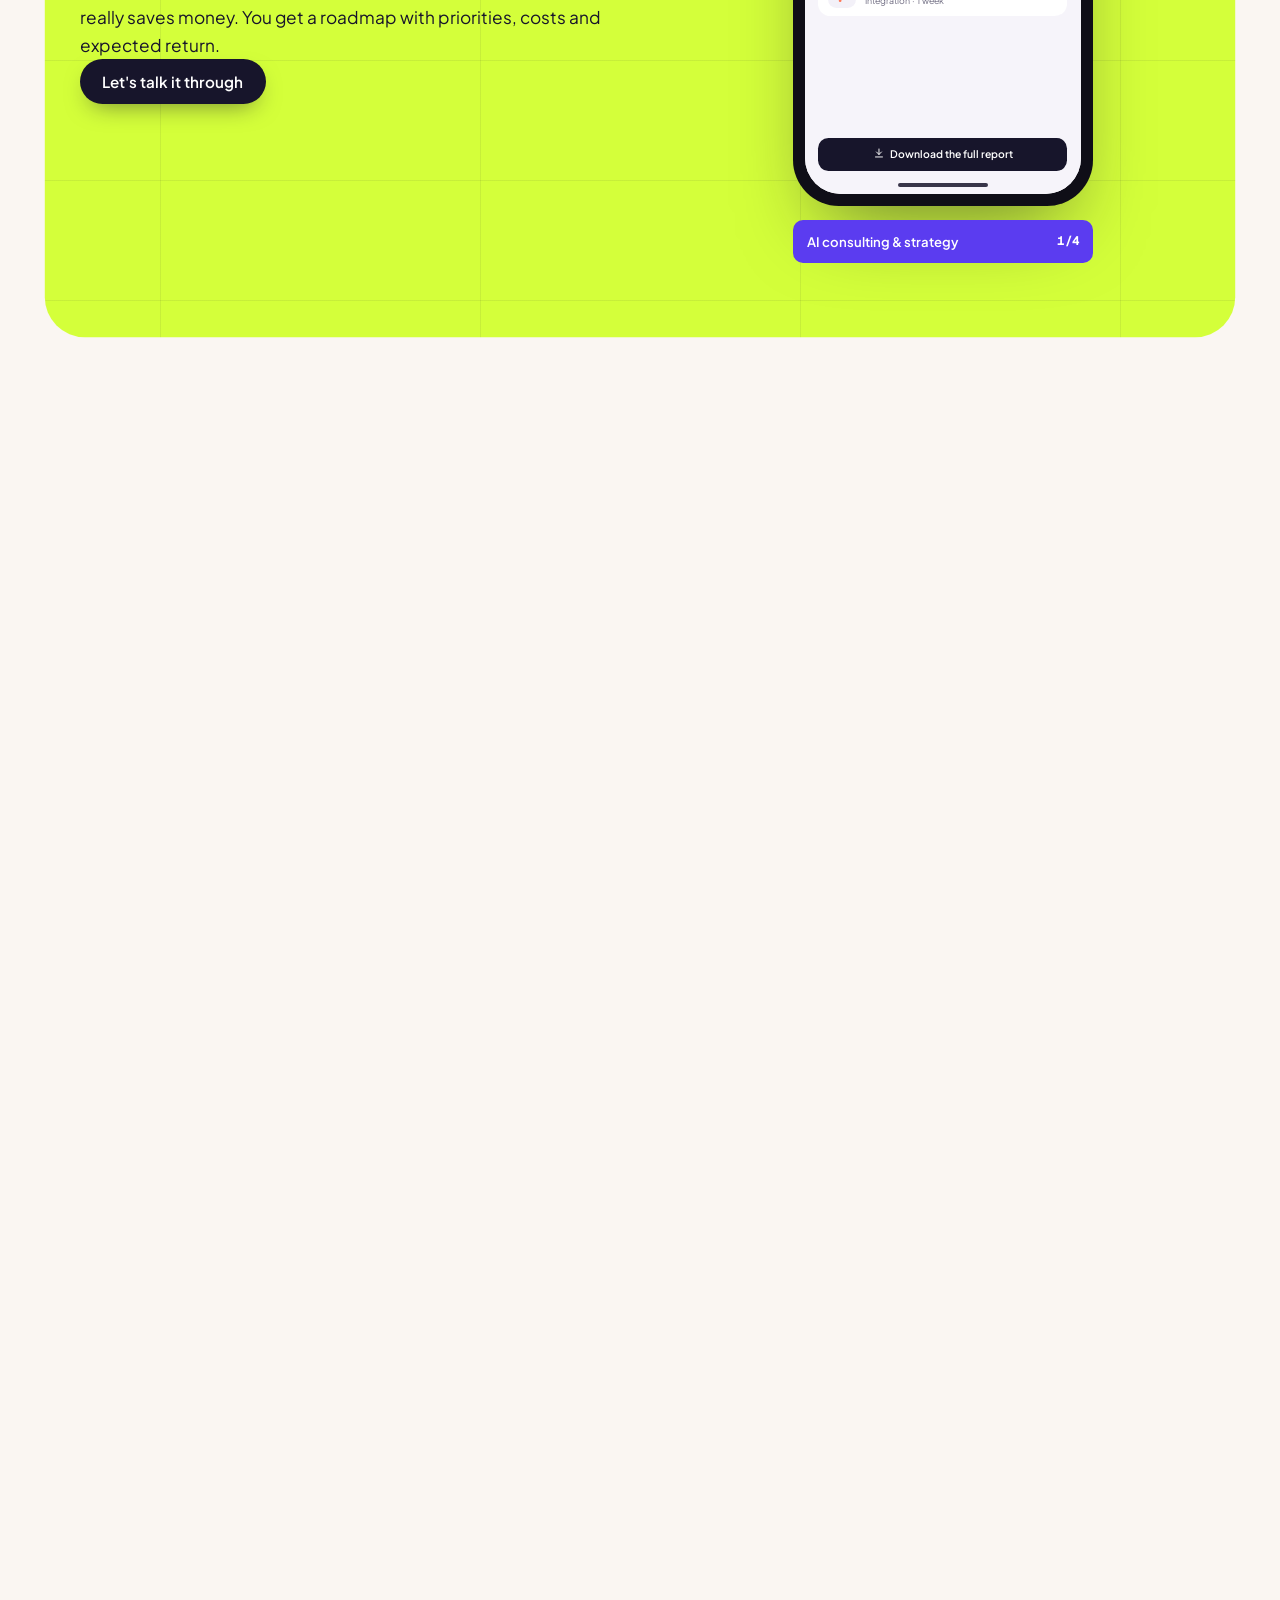
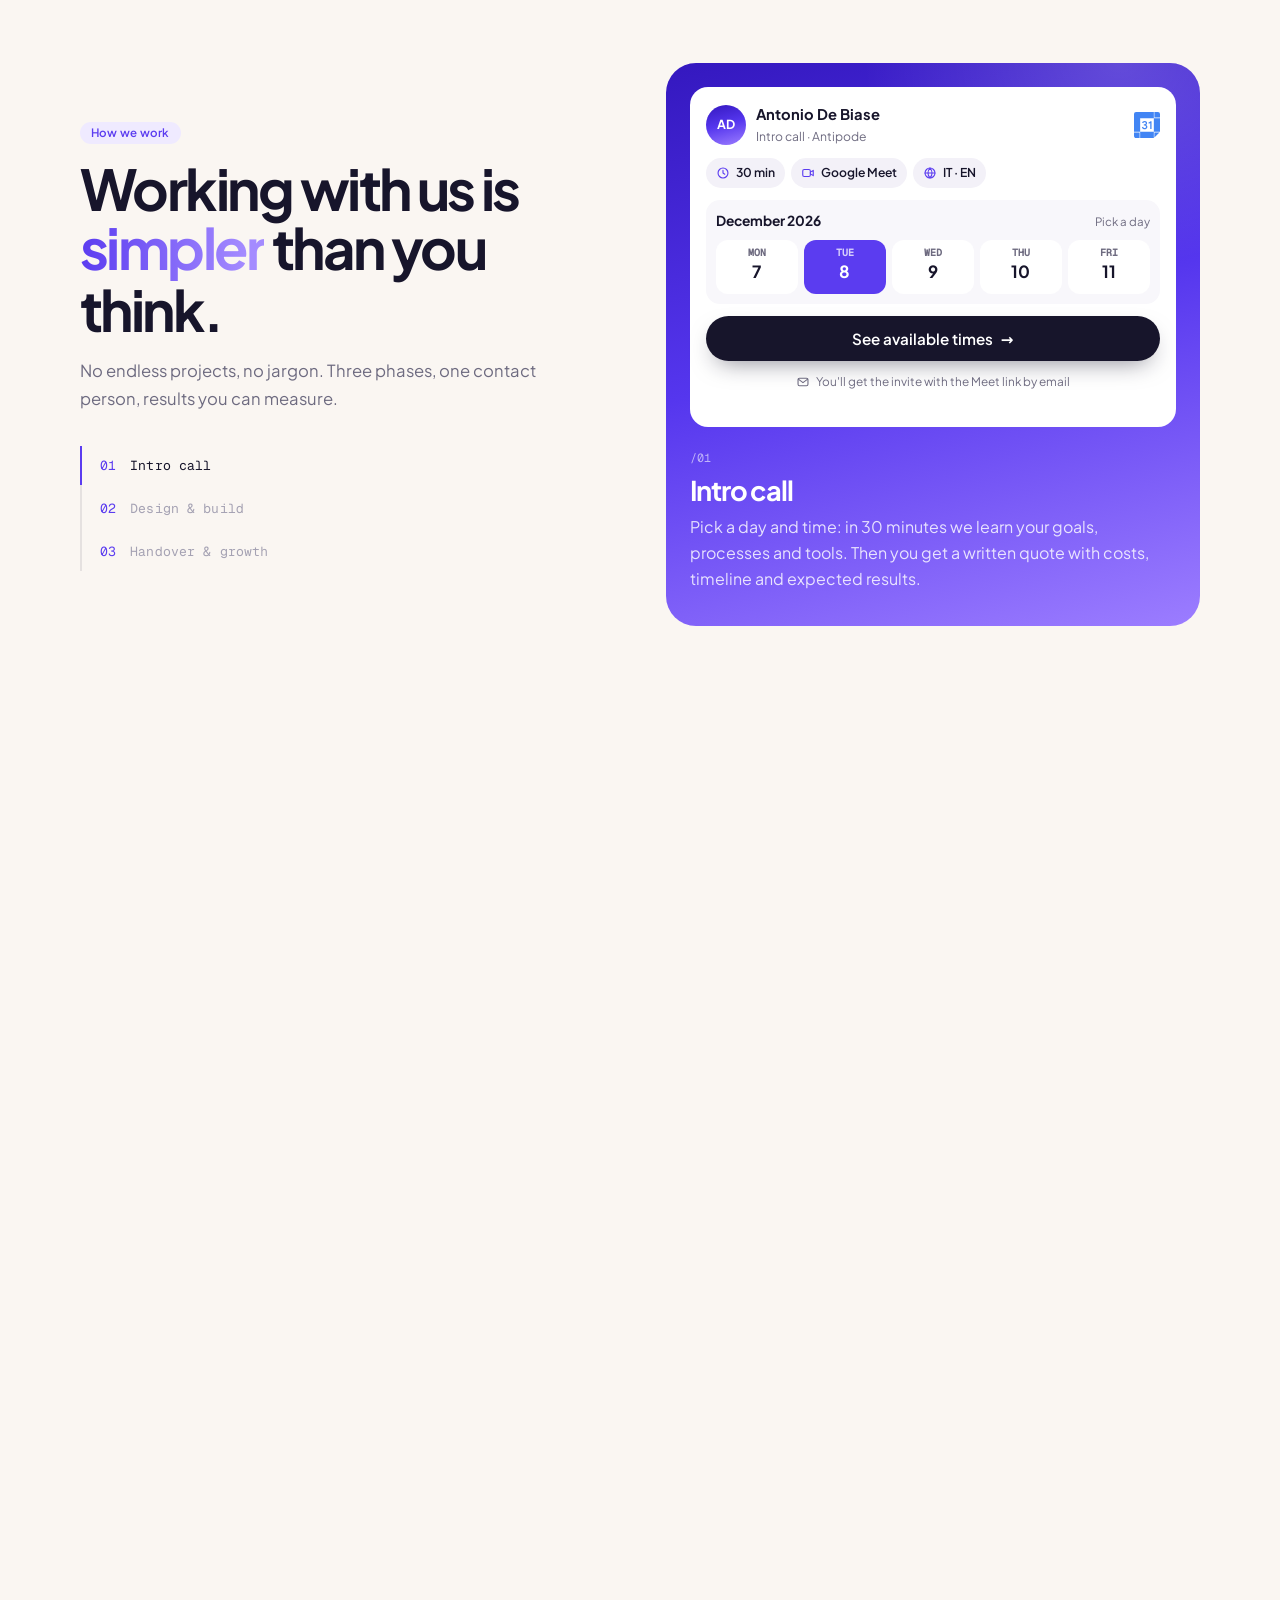
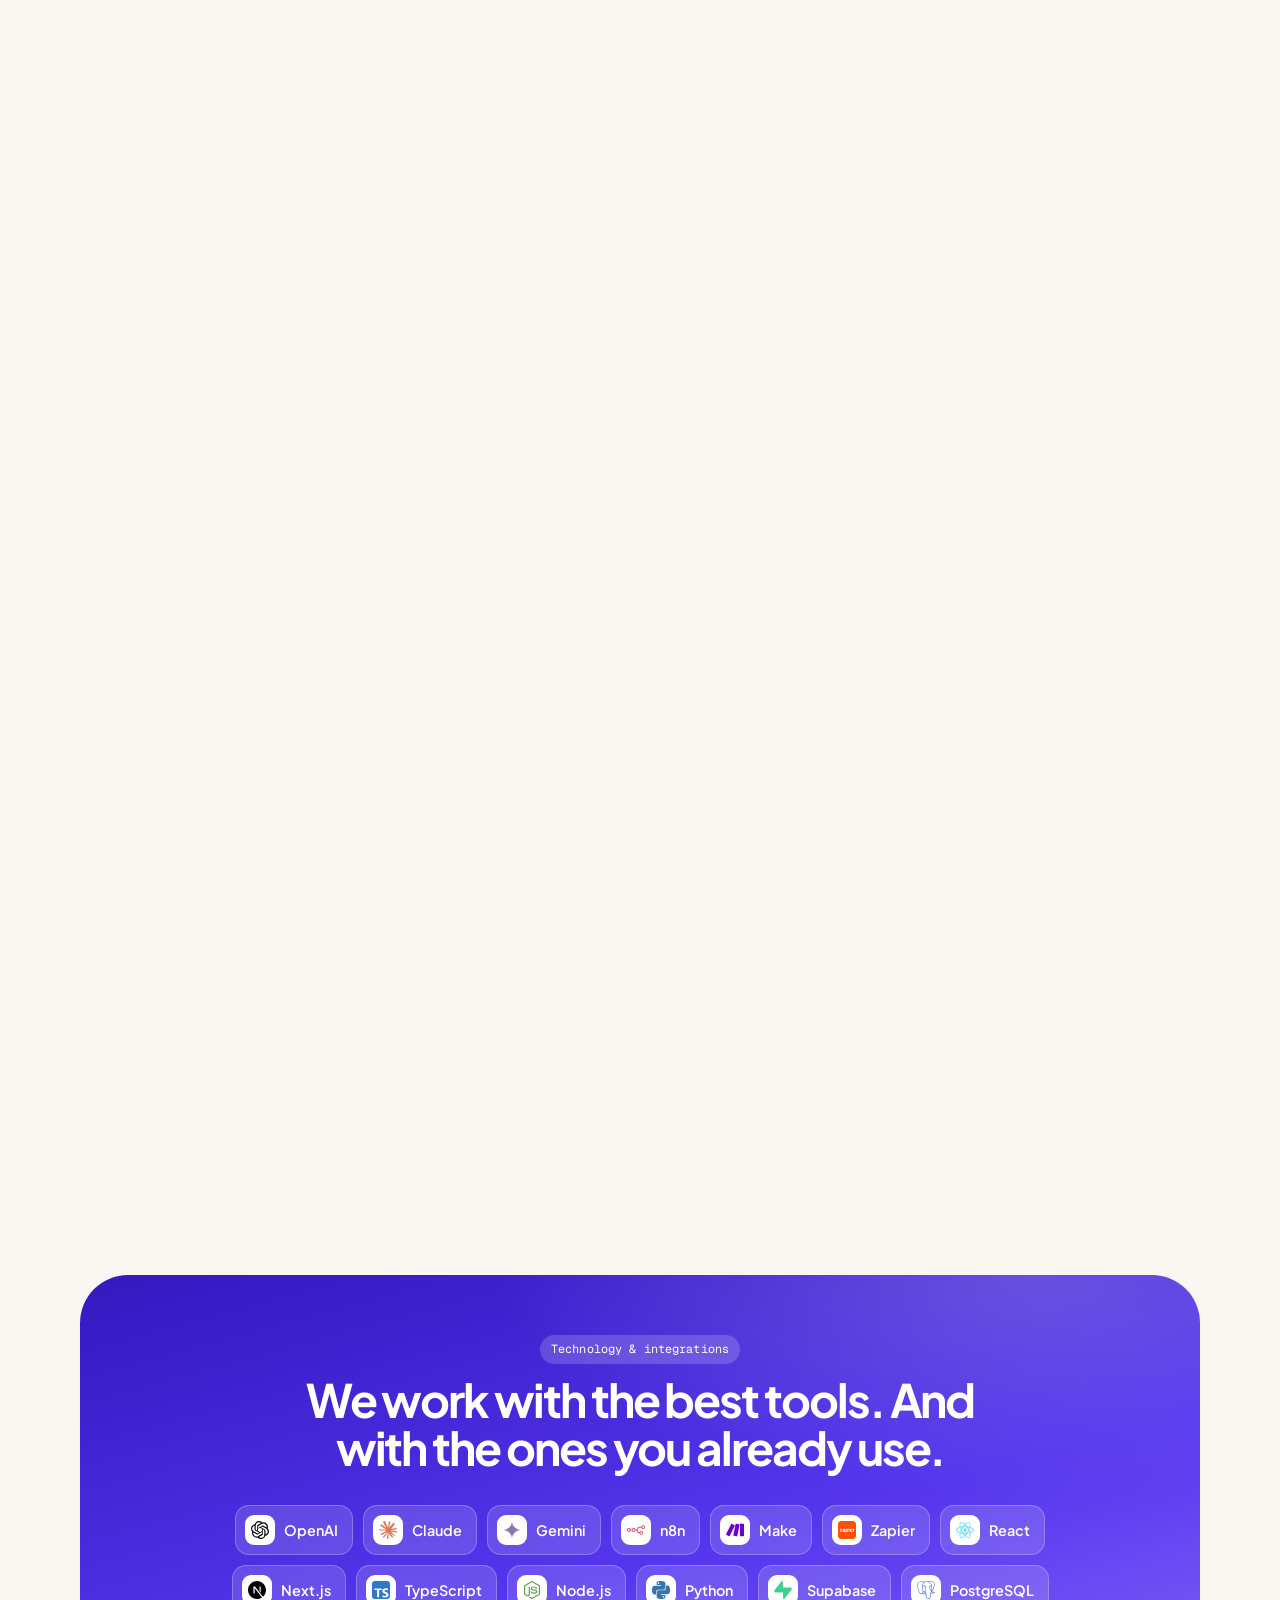
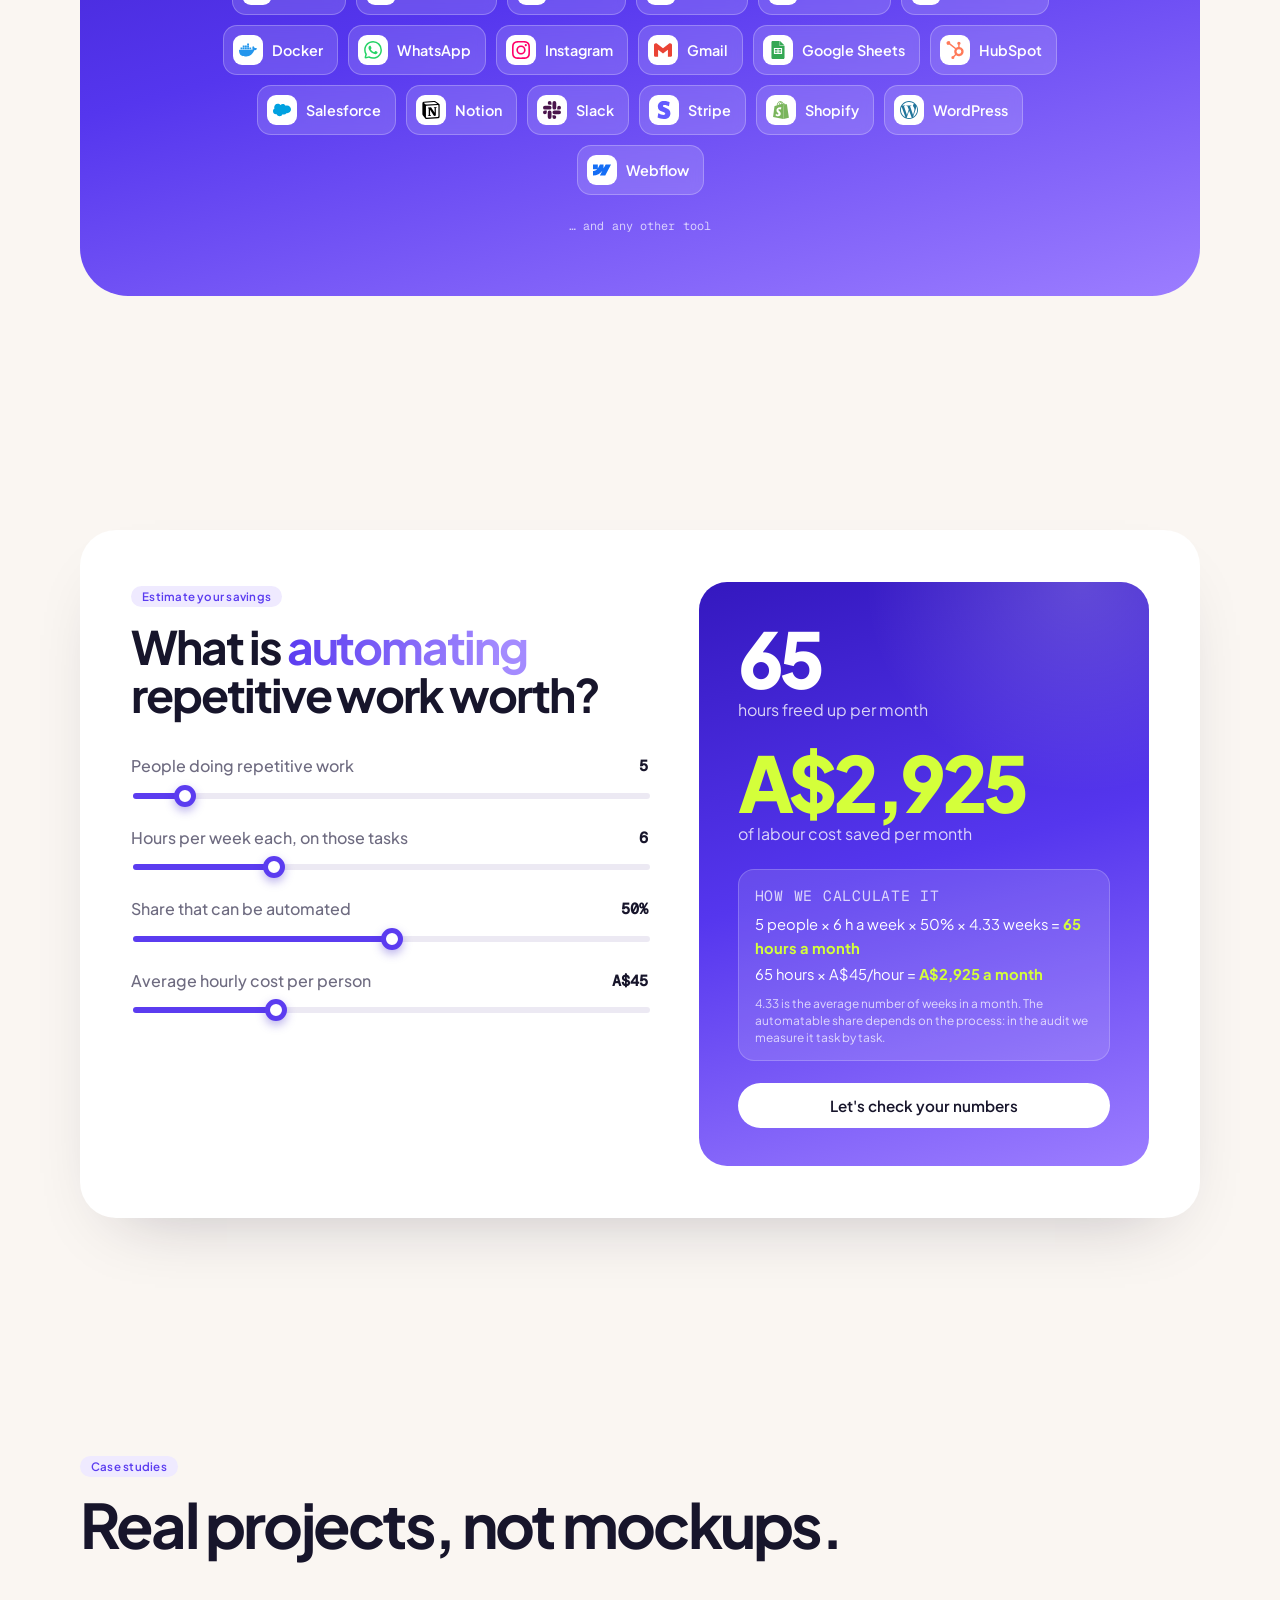
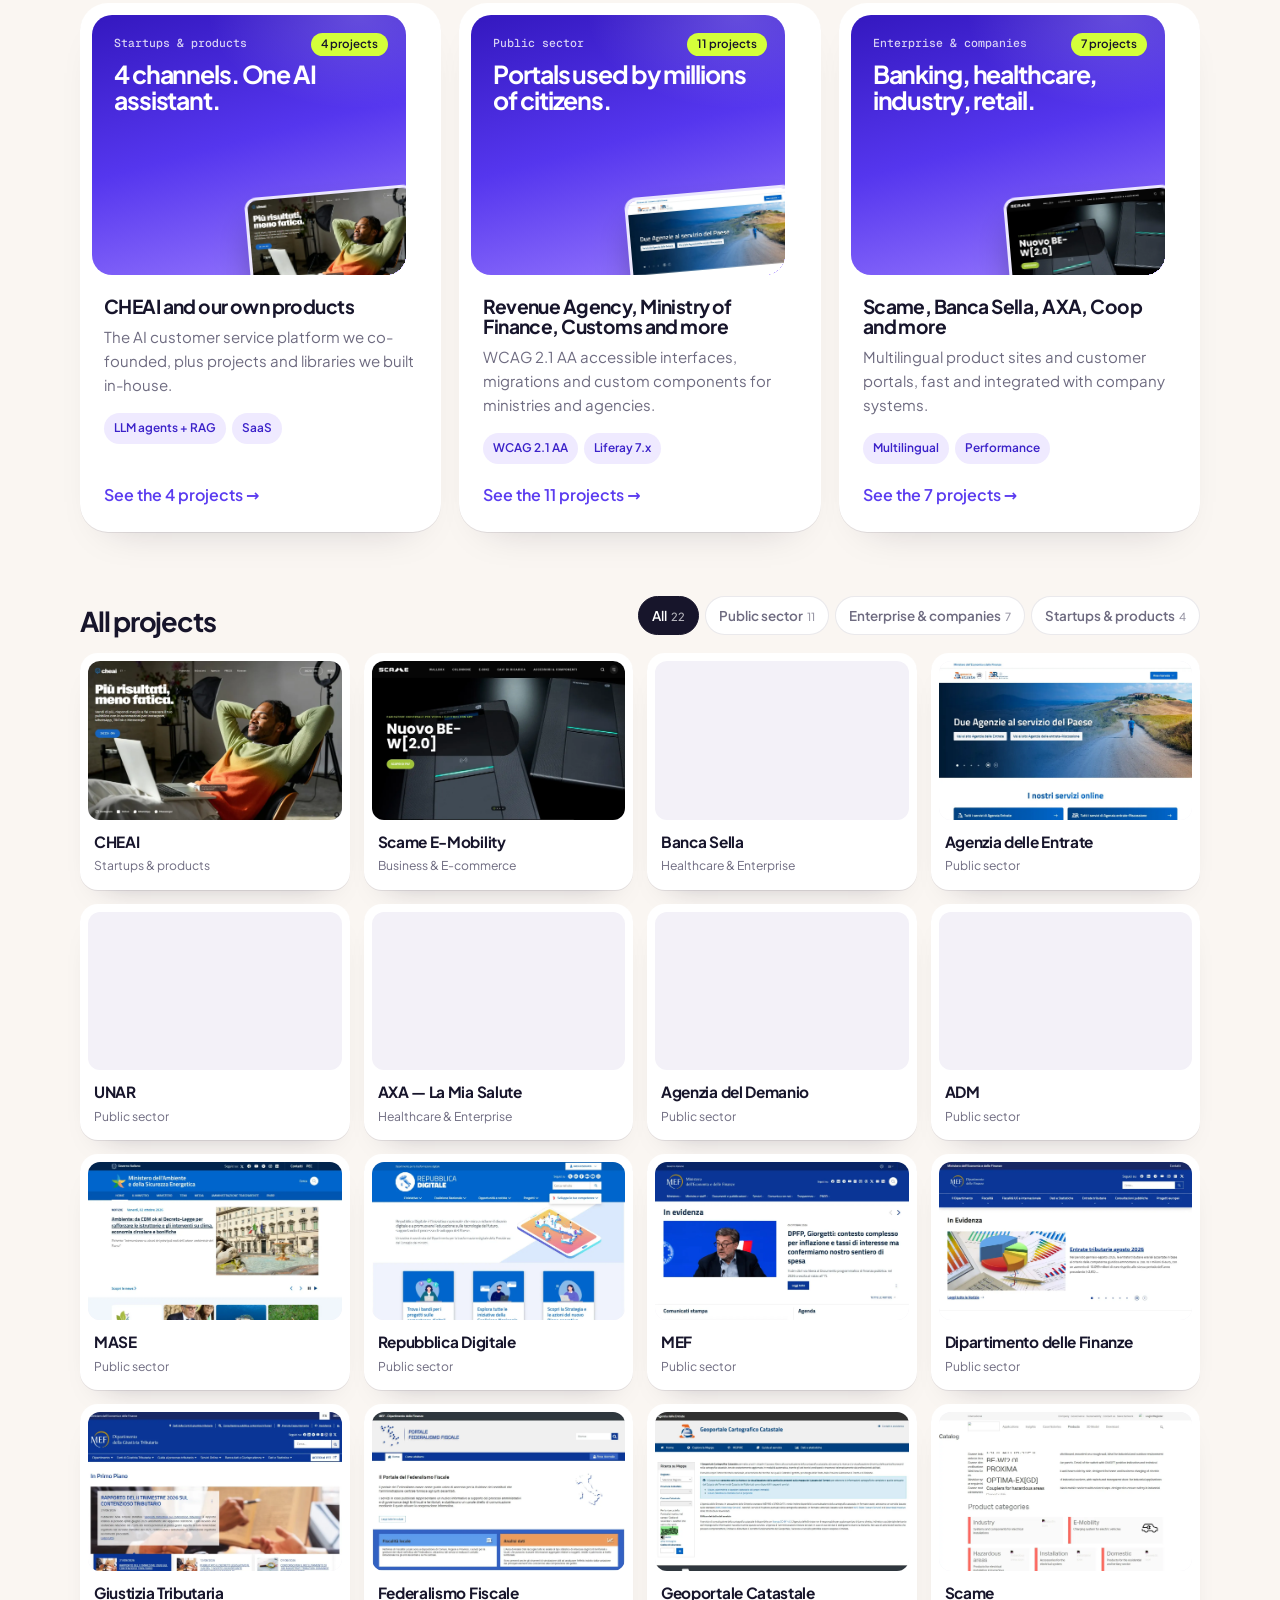
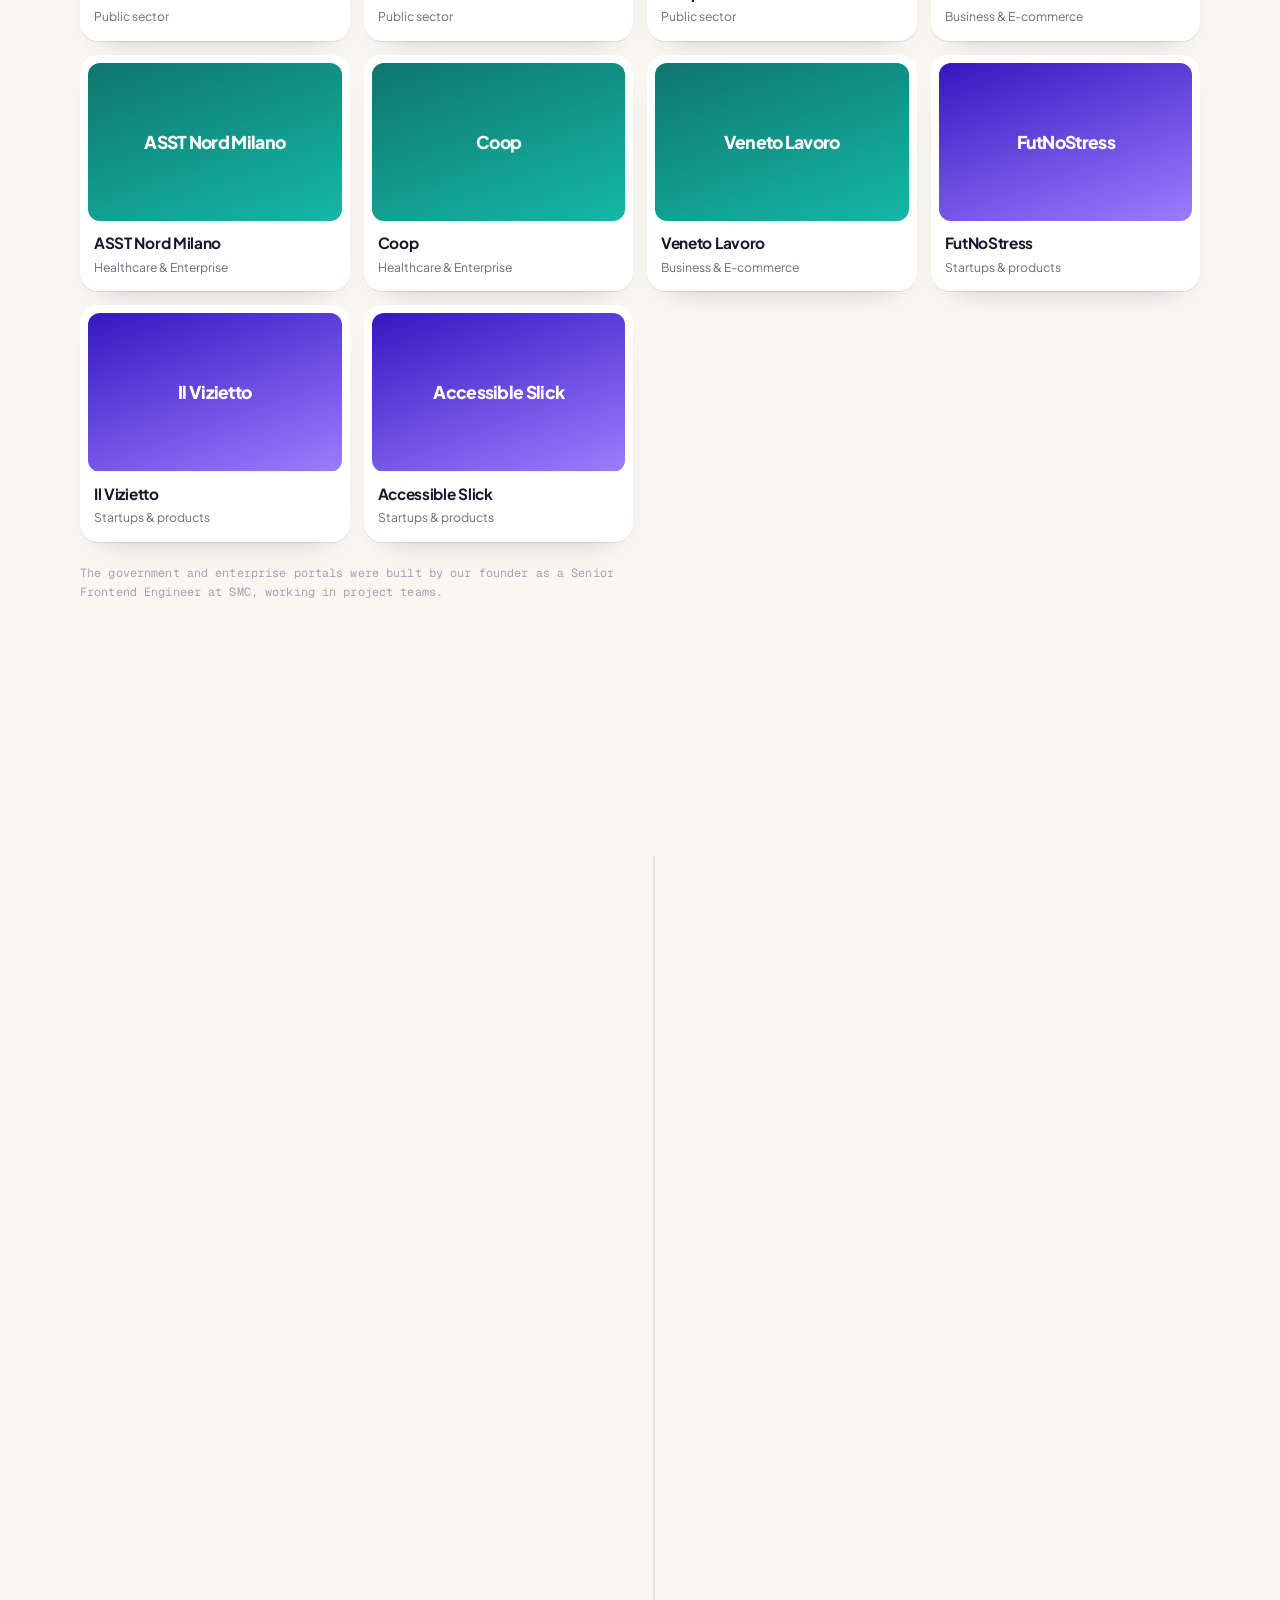
==== commit 2396195e: "Motion premium e UX mobile - Mobile: caroselli con snap per casi studio, galleria (2 righe) e prezzi" ====
--- a/index.html
+++ b/index.html
@@ -32,6 +32,7 @@
 </head>
 <body>
   <a class="skip" href="#main" data-i18n="skip">Vai al contenuto</a>
+  <div class="progress" aria-hidden="true"><i id="progress"></i></div>
 
   <!-- ============ NAV ============ -->
   <header class="nav" id="nav">
@@ -380,12 +381,12 @@
       <div class="wrap">
         <p class="tag" data-i18n="casesTag">Casi studio</p>
         <h2 id="cases-title" data-split data-i18n="casesTitle">Progetti reali, non mockup.</h2>
-        <div class="stories" id="stories"></div>
+        <div class="stories snap" id="stories"></div>
         <div class="gal__head">
           <h3 data-i18n="galTitle">Tutti i progetti</h3>
           <div class="gal__filters" id="gal-filters" role="group" aria-label="Filtra progetti" data-i18n-aria="filterLabel"></div>
         </div>
-        <div class="gal" id="gal"></div>
+        <div class="gal snap snap--2" id="gal"></div>
         <p class="cases__note mono" data-i18n="casesNote">I portali per PA ed enterprise sono stati sviluppati dal nostro fondatore come Senior Frontend Engineer in SMC, all'interno di team di progetto.</p>
       </div>
     </section>
@@ -433,7 +434,7 @@
           <h2 id="price-title" data-split data-i18n="prTitle">Prezzi chiari, <span class="grad">prima di iniziare.</span></h2>
           <p class="lead" data-i18n="prLead">Questi sono i prezzi di partenza. Dopo la call ricevi un preventivo scritto e fisso, costruito sul tuo progetto.</p>
         </div>
-        <div class="prices">
+        <div class="prices snap" id="prices">
           <article class="pcard" data-reveal>
             <div class="pcard__top"><span class="pcard__ic"><svg viewBox="0 0 24 24"><rect x="3.5" y="4" width="17" height="16" rx="2.5"/><path d="M3.5 9h17M8 13h8M8 16.5h5"/></svg></span><h3 data-i18n="pr1T">Landing page</h3></div>
             <p class="pcard__d" data-i18n="pr1D">Una pagina pensata per presentare un servizio o una campagna e raccogliere contatti.</p>
--- a/css/style.css
+++ b/css/style.css
@@ -960,3 +960,56 @@
   .prices { grid-template-columns: 1fr; }
   .pcard__d { min-height: 0; }
 }
+
+/* =========================================================
+   v11 — premium motion & mobile UX
+   ========================================================= */
+/* scroll progress */
+.progress { position: fixed; z-index: 70; left: 0; right: 0; top: 0; height: 3px; pointer-events: none; }
+.progress i { display: block; height: 100%; background: linear-gradient(90deg, var(--v2), var(--v3) 60%, var(--lime)); transform-origin: left; transform: scaleX(0); }
+
+/* nav hides while scrolling down (mobile), comes back on scroll up */
+.nav { transition: translate .45s var(--ease); }
+.nav.is-hidden { translate: 0 calc(-100% - 20px); }
+
+/* touch feedback */
+@media (hover: none) {
+  .btn, .story, .gcard, .pcard, .fchip, .day, .slots button, .qa summary, .lang__btn, .plist__toggle, .recur > div {
+    -webkit-tap-highlight-color: transparent; transition: transform .35s var(--ease), scale .35s var(--ease), background .2s, color .2s, box-shadow .3s;
+  }
+  .btn:active, .fchip:active, .day:active, .slots button:active, .lang__btn:active { transform: scale(.95); }
+  .story:active, .gcard:active, .pcard:active, .recur > div:active { scale: .975; }
+  .qa summary:active { transform: scale(.985); }
+}
+
+/* experience timeline progress line */
+.xp__fill { position: absolute; left: 6px; top: 20px; bottom: 20px; width: 2px; background: linear-gradient(var(--v2), var(--v3)); transform-origin: top; transform: scaleY(0); z-index: 0; }
+.xp li::before { z-index: 1; }
+
+/* carousels (mobile only) */
+.snapbar { display: none; }
+@media (max-width: 860px) {
+  .snap { display: flex !important; gap: 12px; overflow-x: auto; overscroll-behavior-x: contain; scroll-snap-type: x mandatory; scrollbar-width: none;
+    margin-inline: calc(var(--gutter) * -1); padding: 8px var(--gutter) 14px; scroll-padding-inline: var(--gutter); -webkit-overflow-scrolling: touch; }
+  .snap::-webkit-scrollbar { display: none; }
+  .snap > * { flex: 0 0 84%; scroll-snap-align: center; scale: var(--s, 1); opacity: var(--o, 1); transform-origin: 50% 60%; }
+  .snap--2 { display: grid !important; grid-auto-flow: column; grid-template-rows: repeat(2, auto); grid-template-columns: none; grid-auto-columns: 46%; gap: 10px; }
+  .snap--2 > * { scroll-snap-align: start; }
+  .snapbar { display: flex; align-items: center; gap: 12px; margin-top: 2px; }
+  .snapbar__track { flex: 1; height: 3px; border-radius: 3px; background: rgba(23,21,43,.1); overflow: hidden; }
+  .snapbar__track i { display: block; height: 100%; width: 100%; border-radius: inherit; background: var(--v2); transform-origin: left; transform: scaleX(.1); }
+  .snapbar__n { font: 600 .74rem/1 var(--mono); color: var(--muted); min-width: 3.4em; text-align: right; }
+  .snapbar__hint { font: 600 .72rem/1 var(--sans); color: var(--v2); display: inline-flex; align-items: center; gap: 4px; }
+  .stories { margin-top: 30px; }
+  .prices .pcard { padding: 20px; }
+
+  /* stacked sticky cards: before/after and "how we work" */
+  .ba__stage { display: block; padding-top: 30px; }
+  .bacard { position: sticky; top: 86px; margin: 0 auto 18px; transform-origin: 50% 0; }
+  .bacard--after { top: 100px; }
+  .how__card.vcard { display: block; overflow: visible; }
+  .how__pane { position: sticky; margin-bottom: 16px; transform-origin: 50% 0; box-shadow: 0 -10px 30px -18px rgba(23,21,43,.35); }
+  .how__pane:nth-child(1) { top: 78px; }
+  .how__pane:nth-child(2) { top: 92px; }
+  .how__pane:nth-child(3) { top: 106px; margin-bottom: 0; }
+}
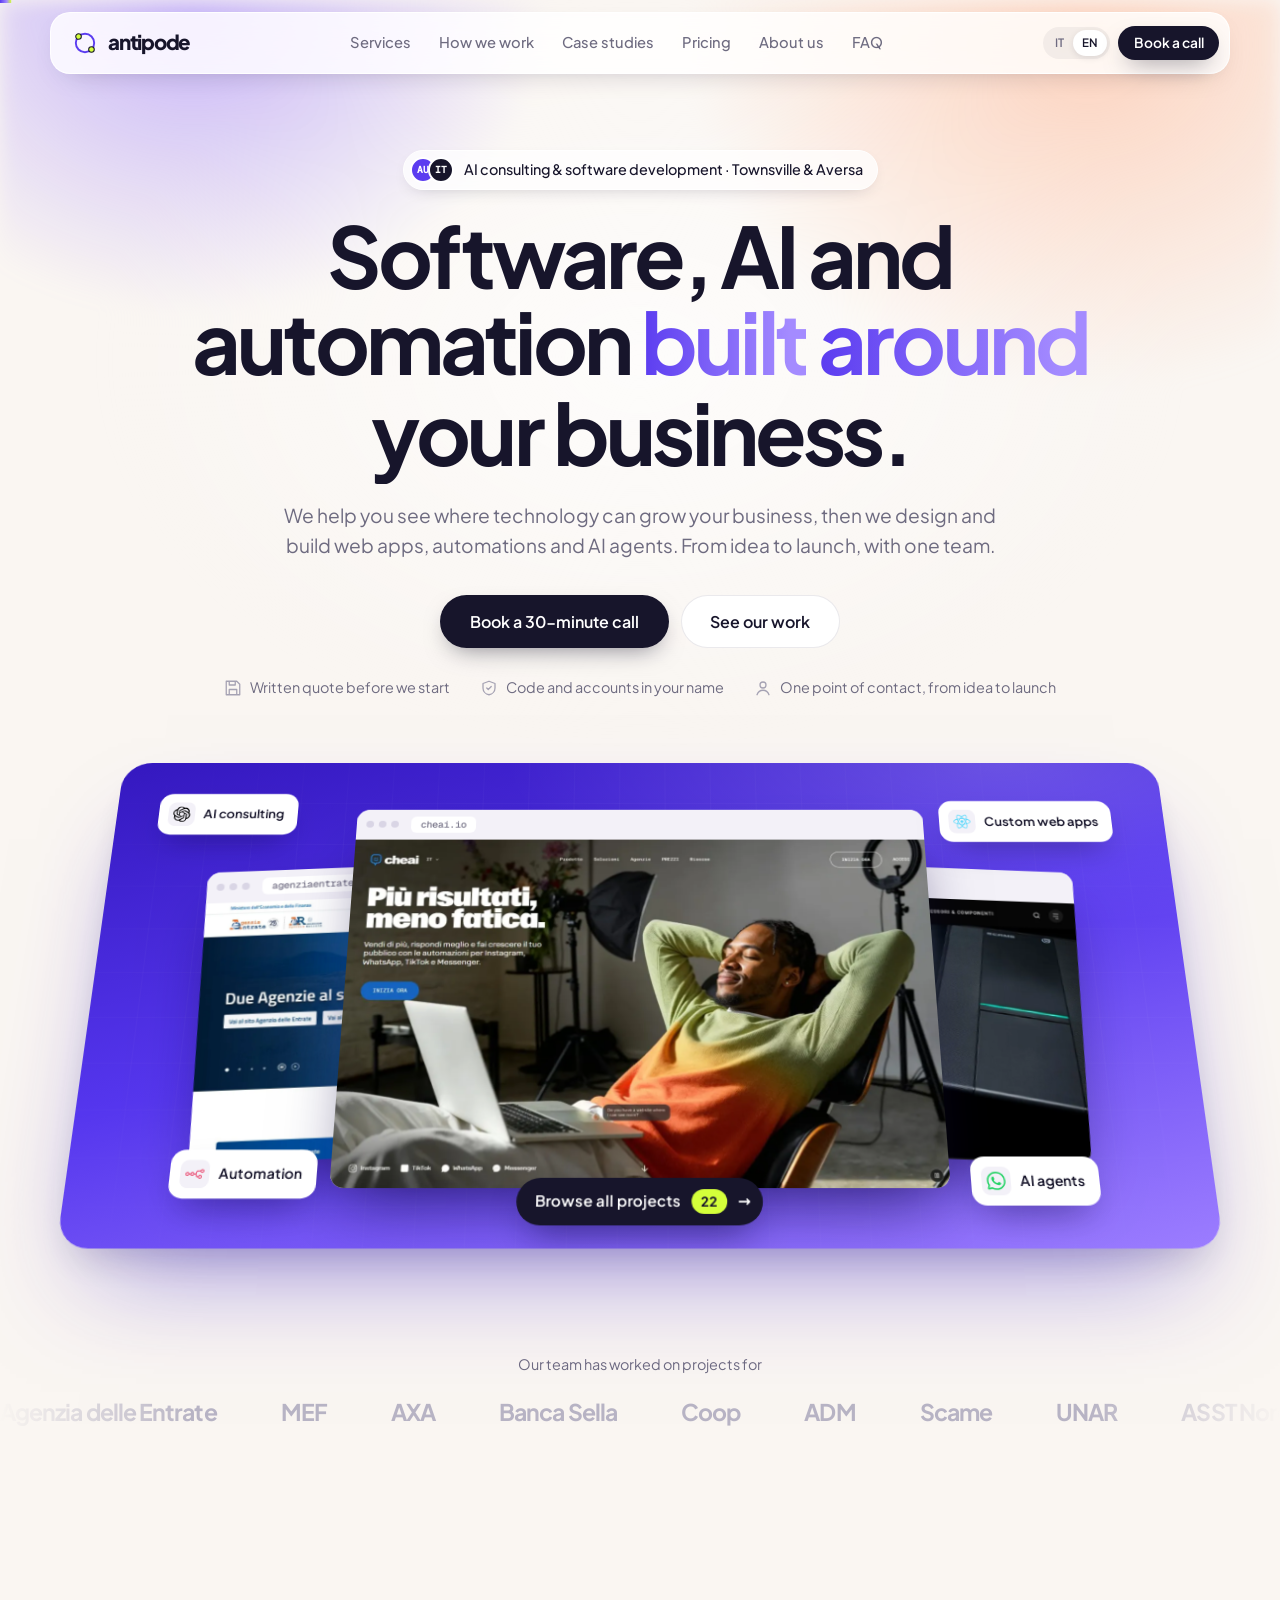
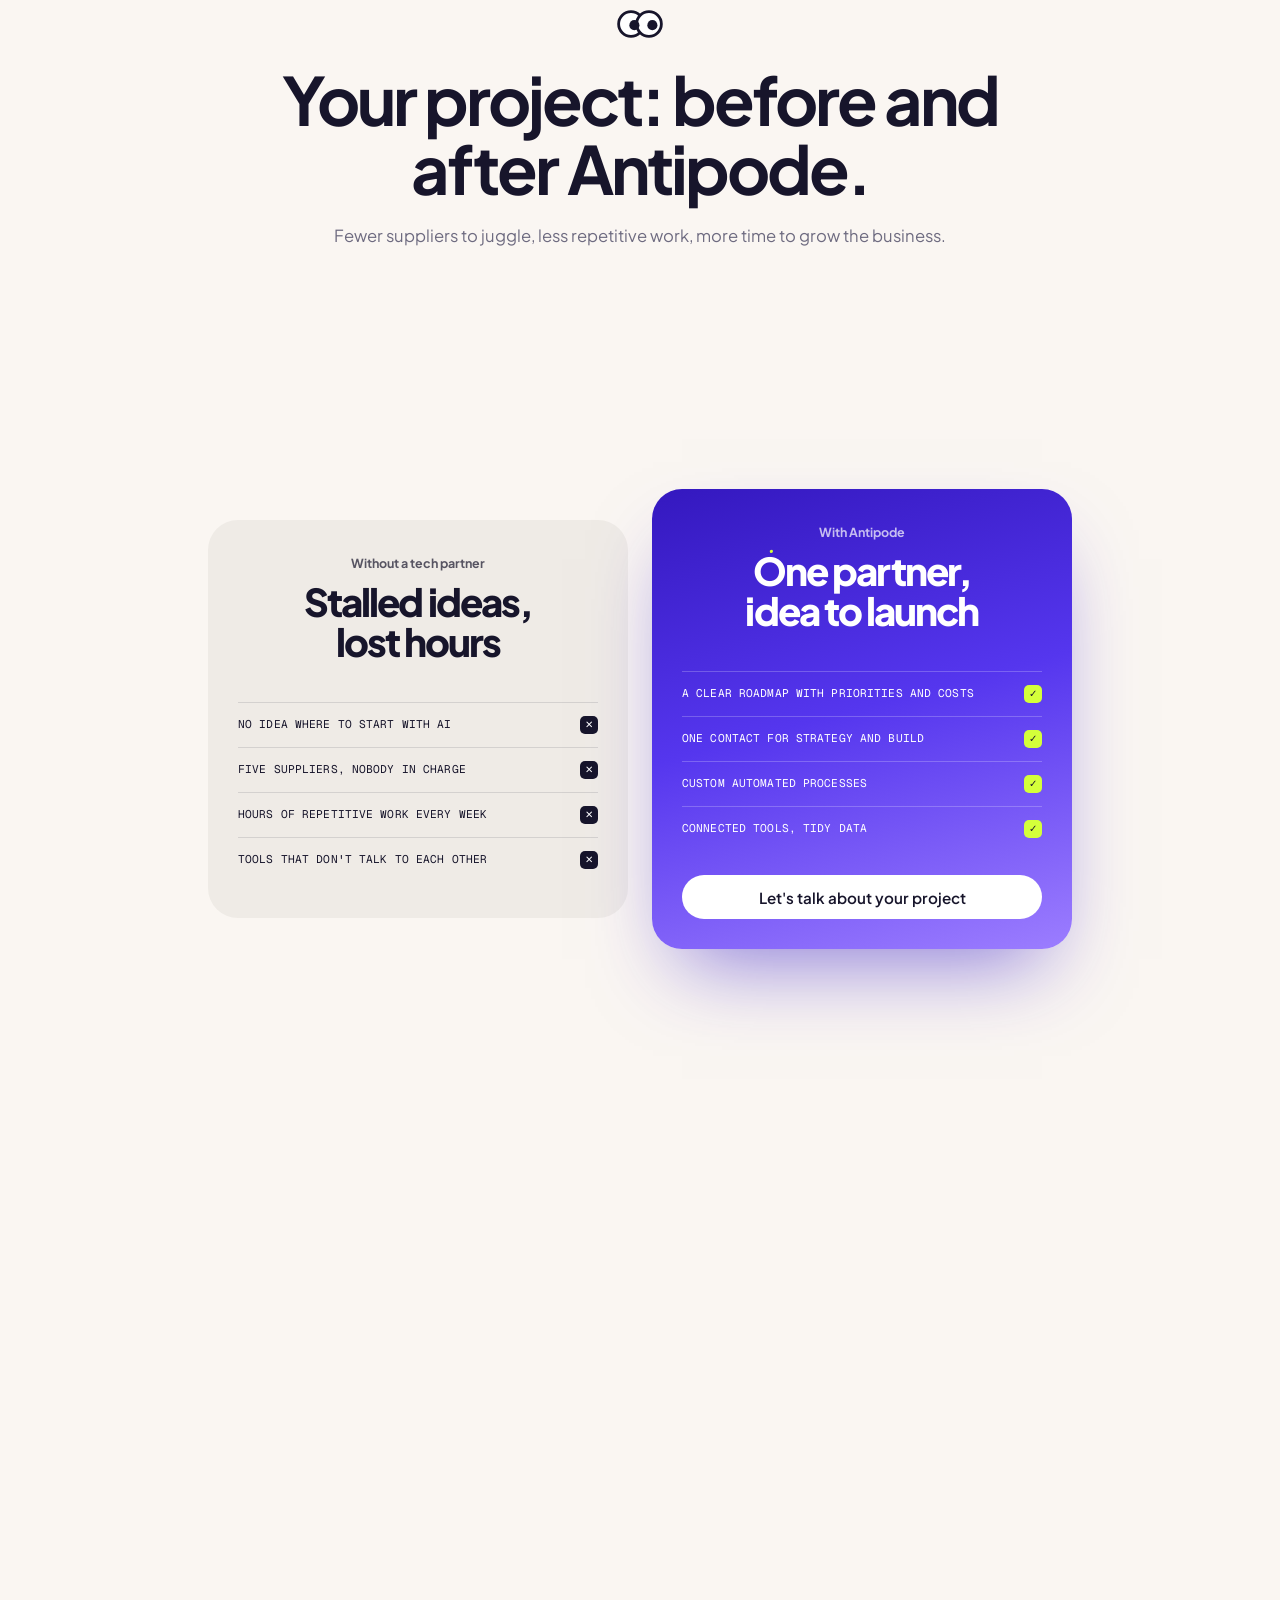
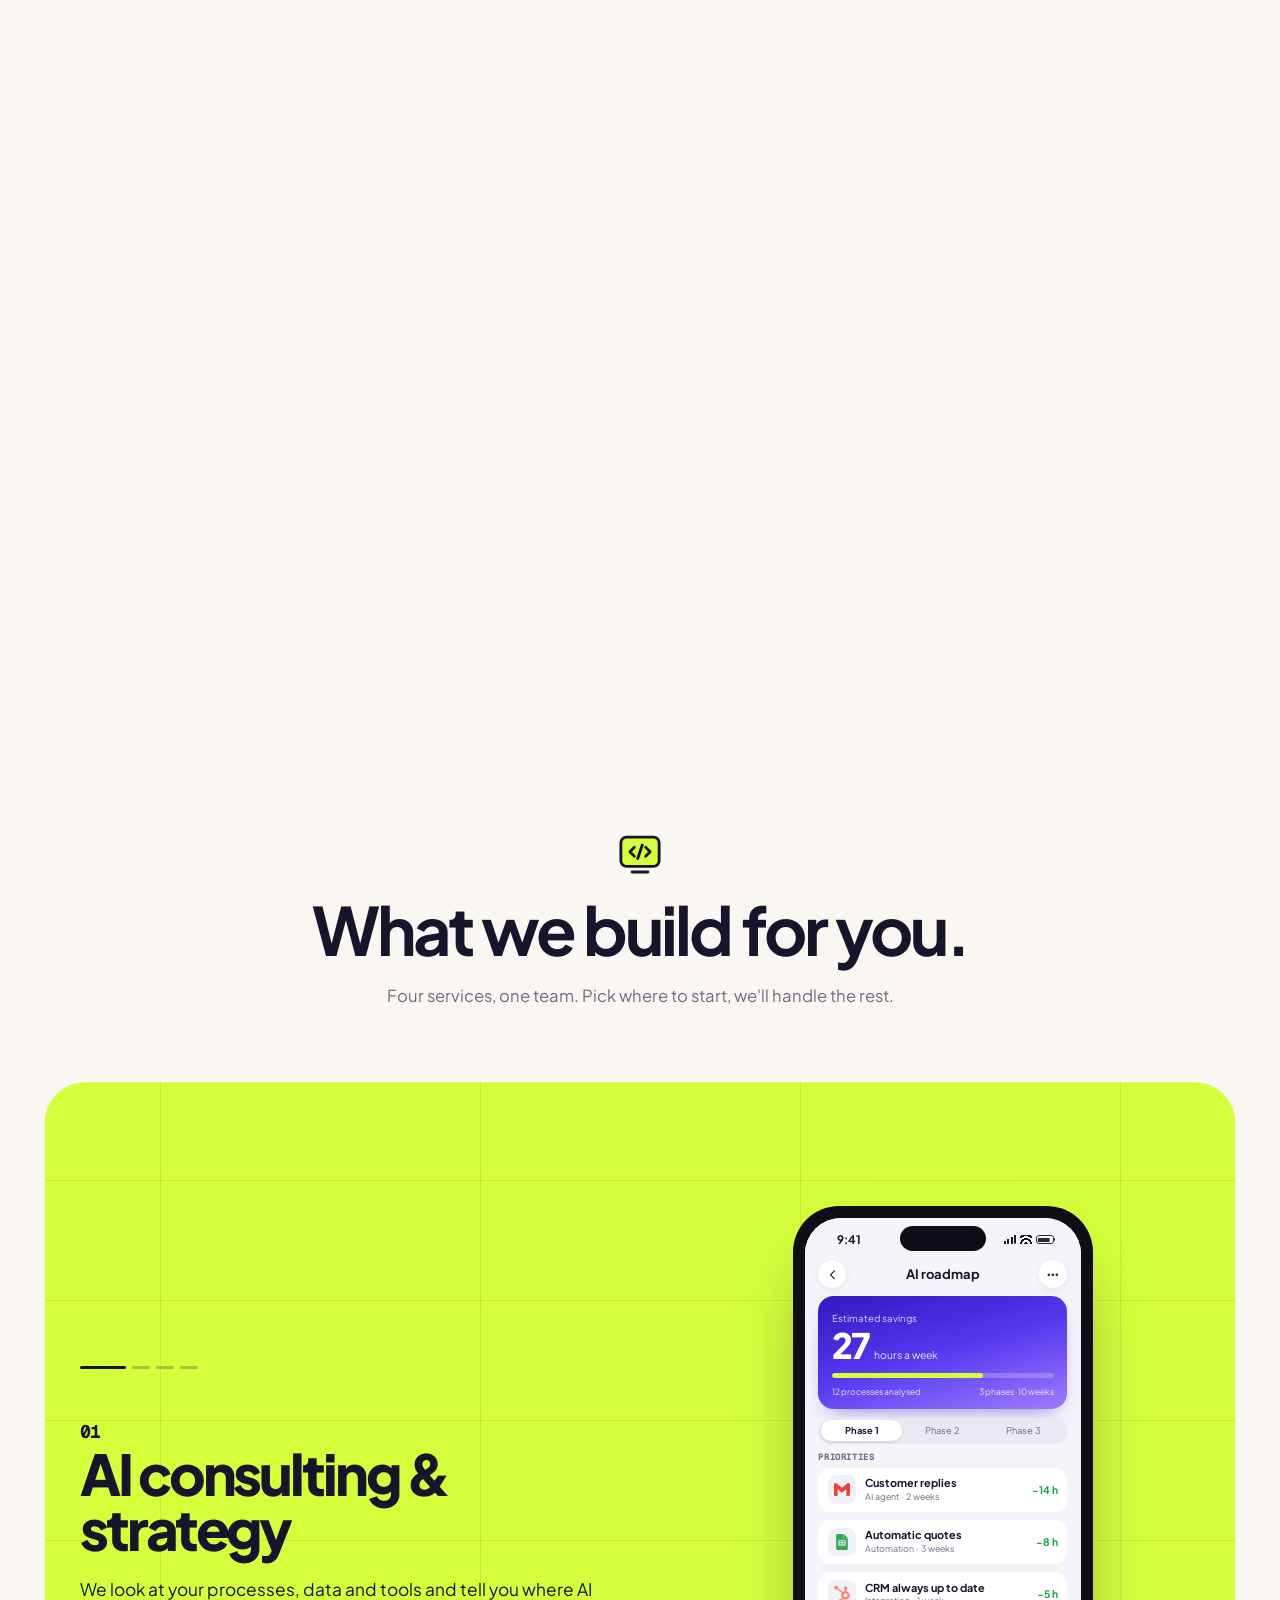
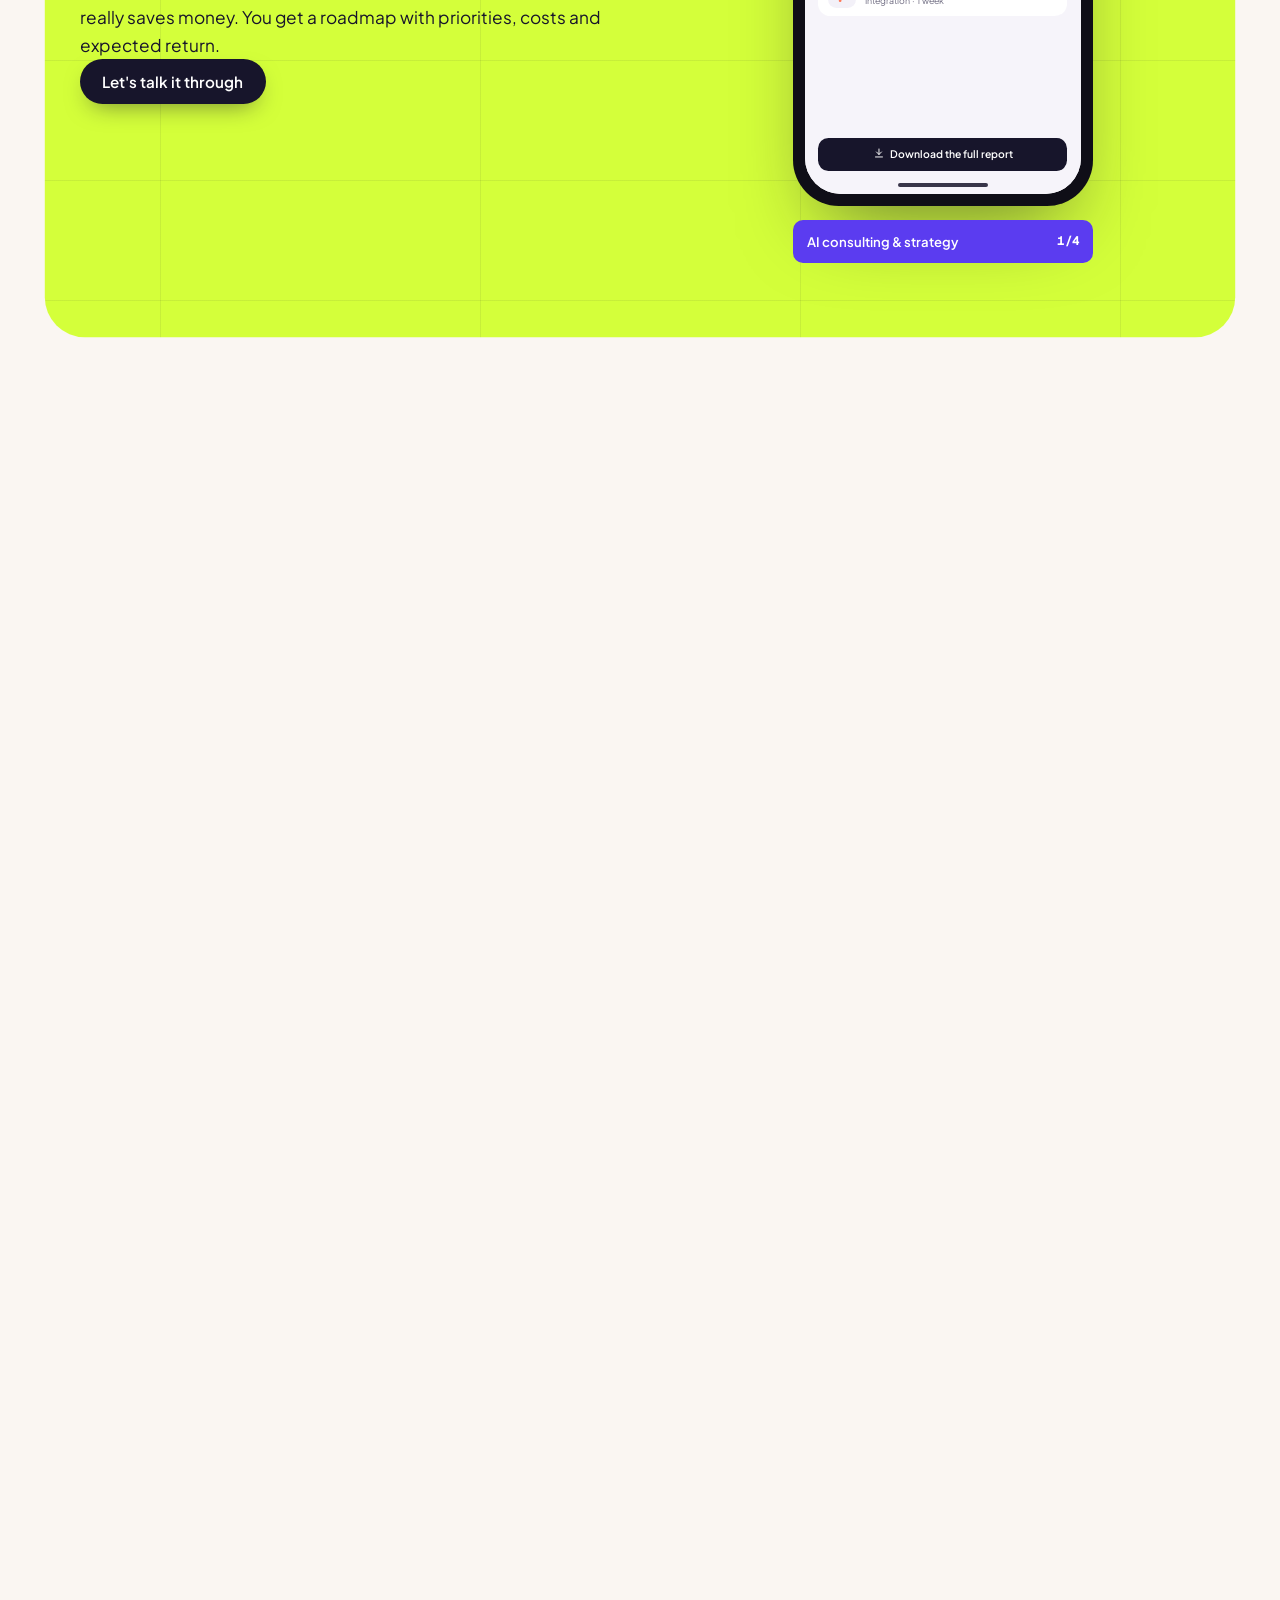
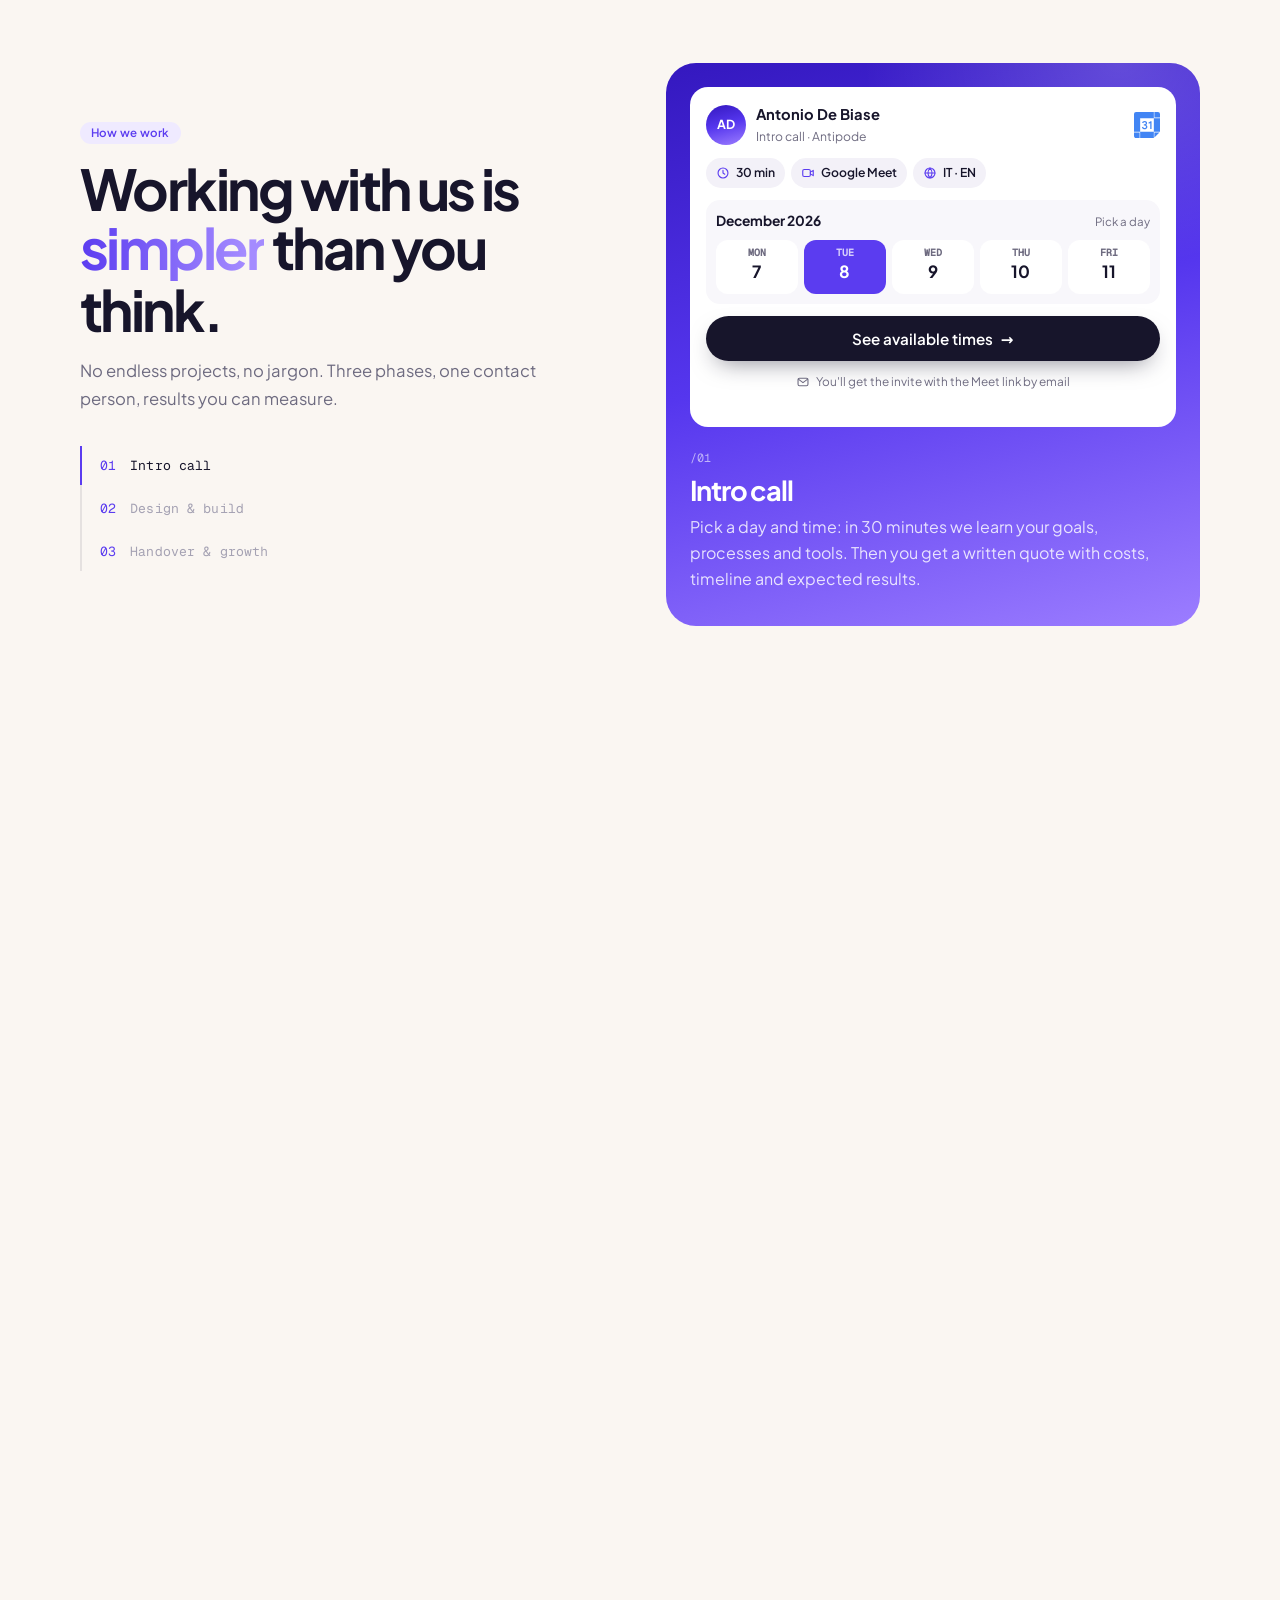
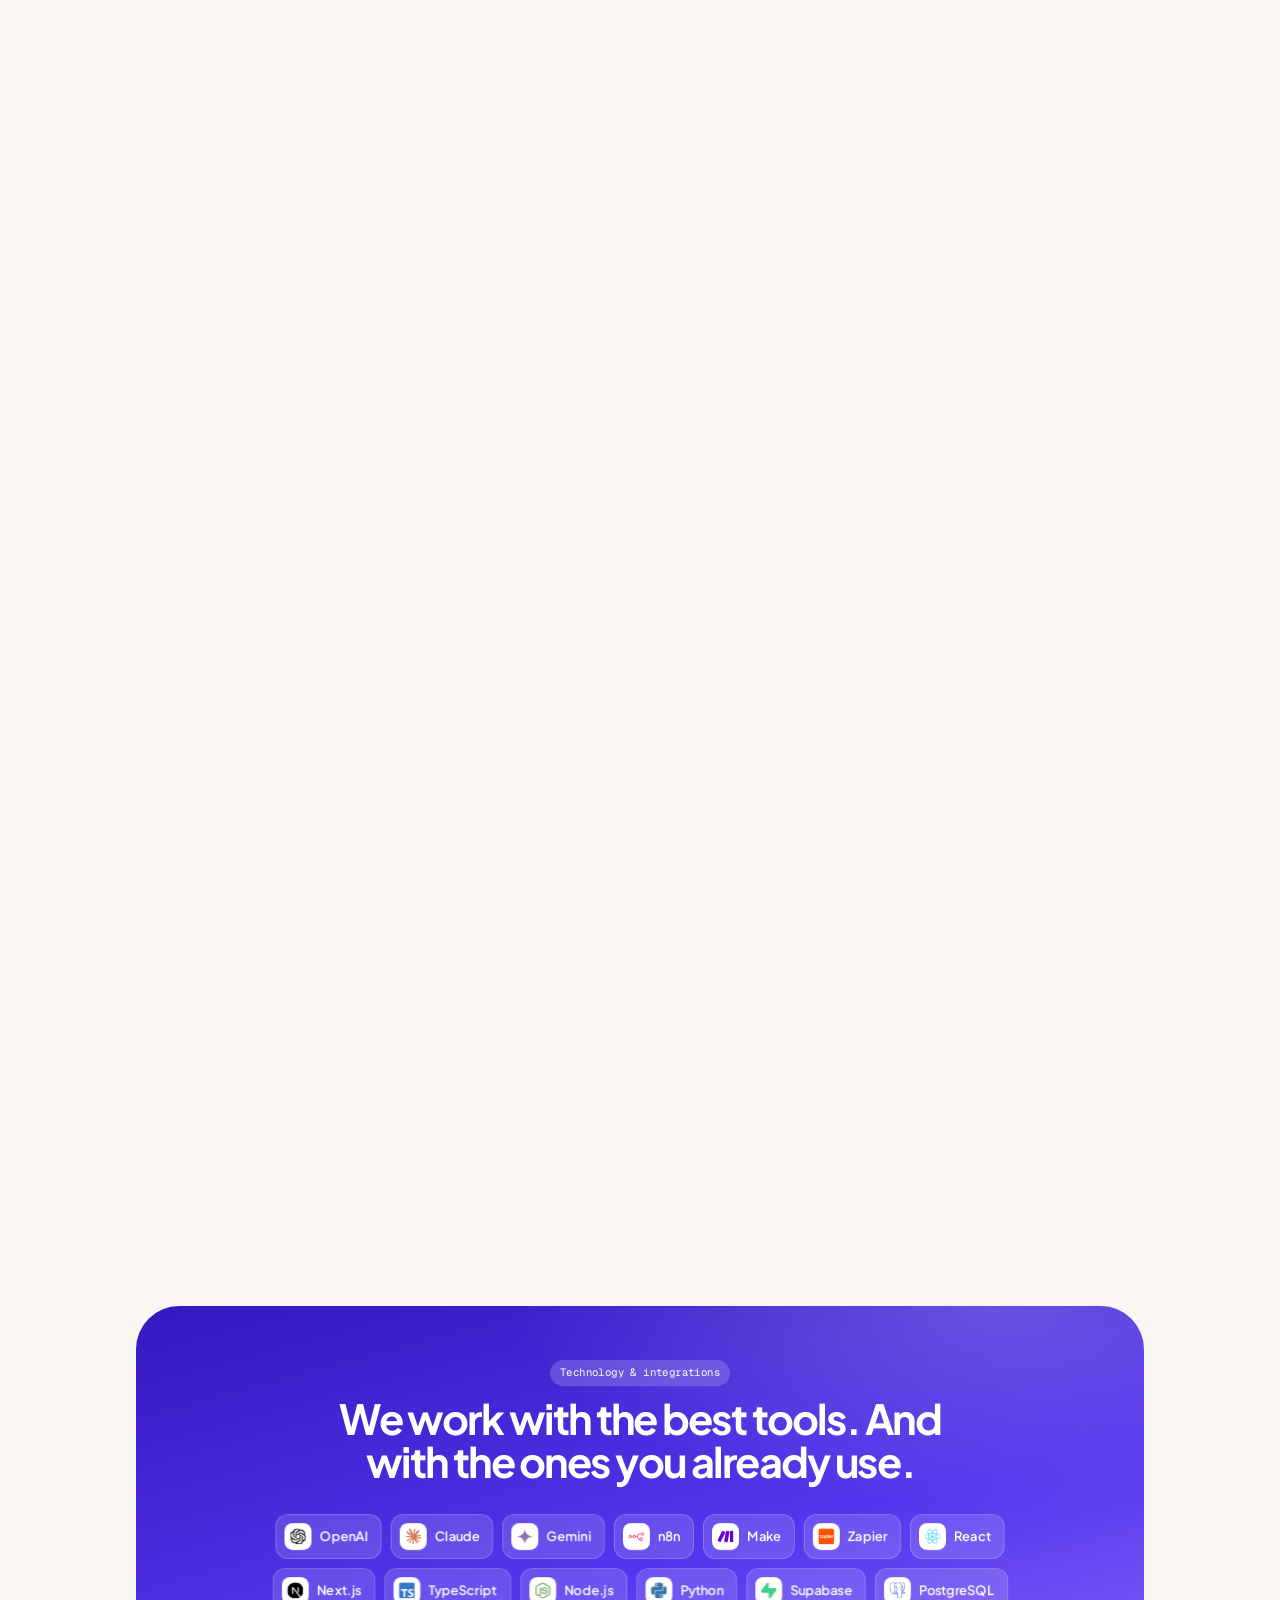
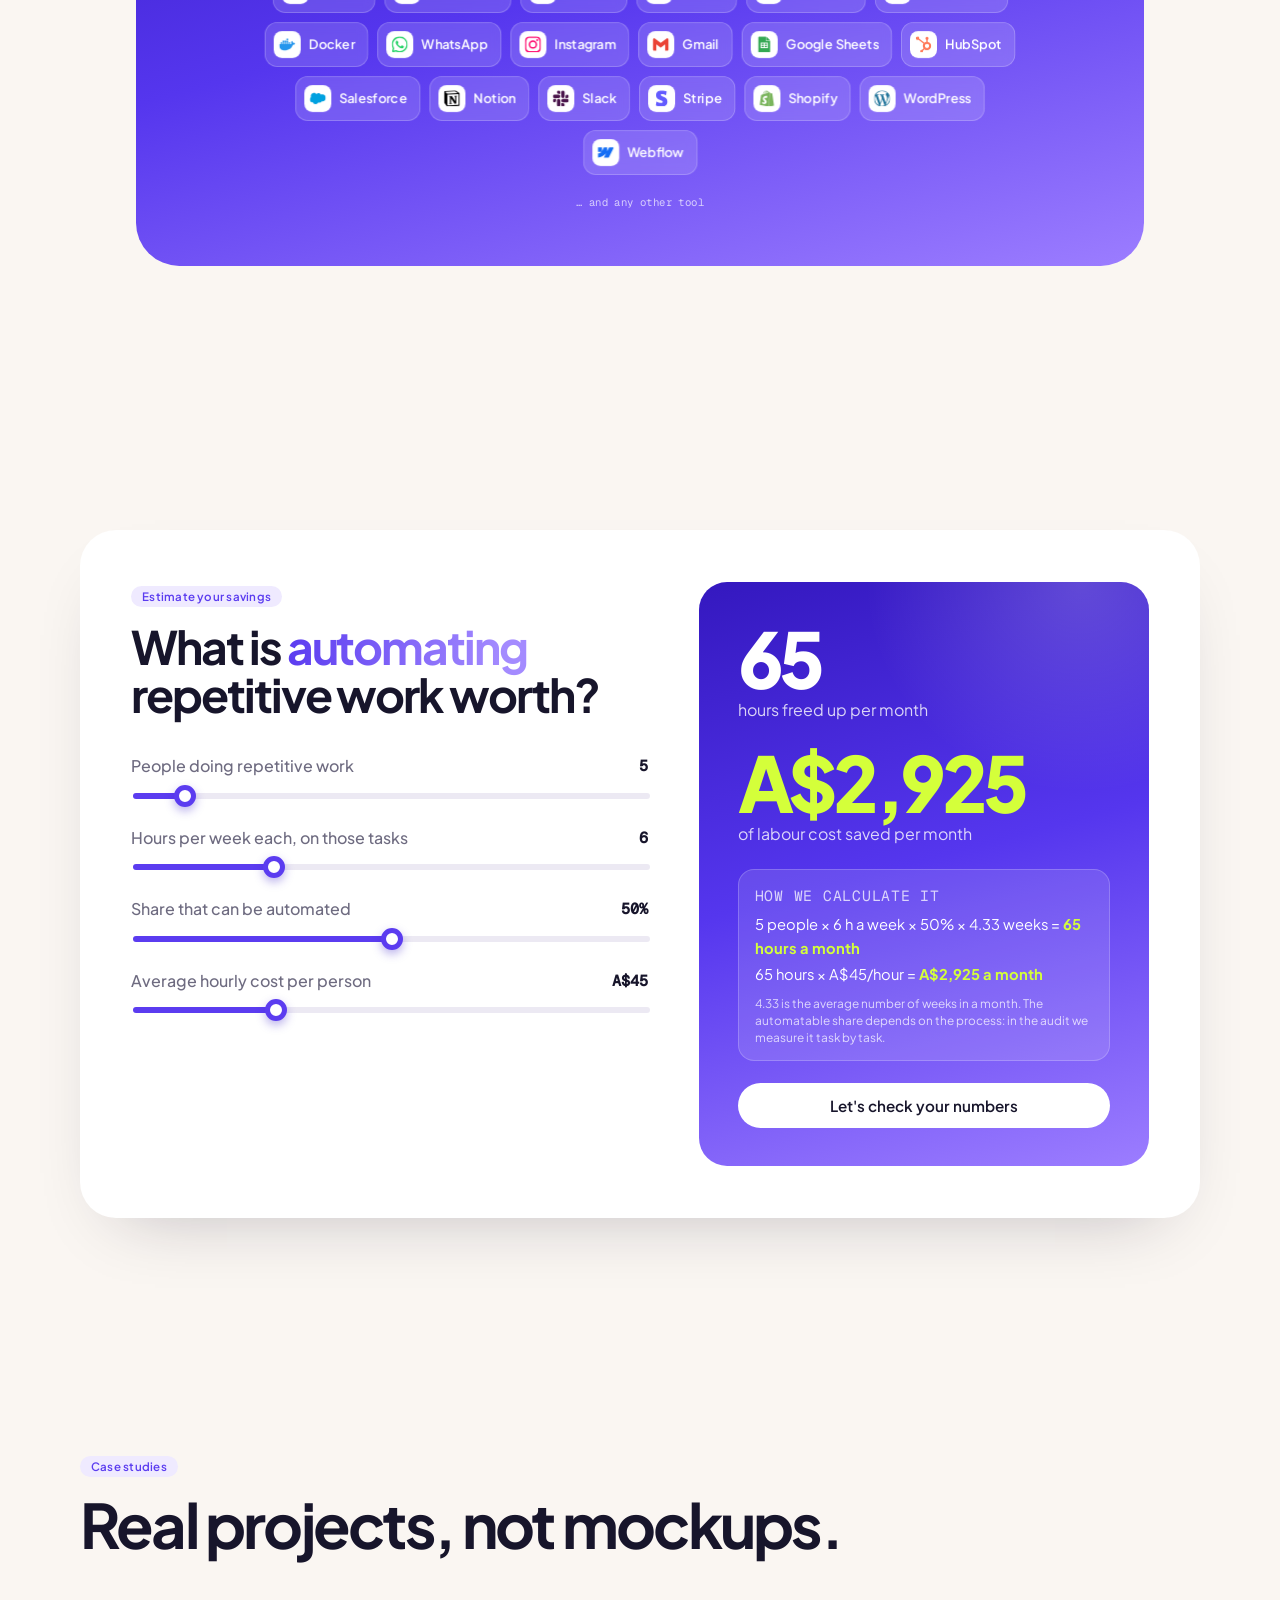
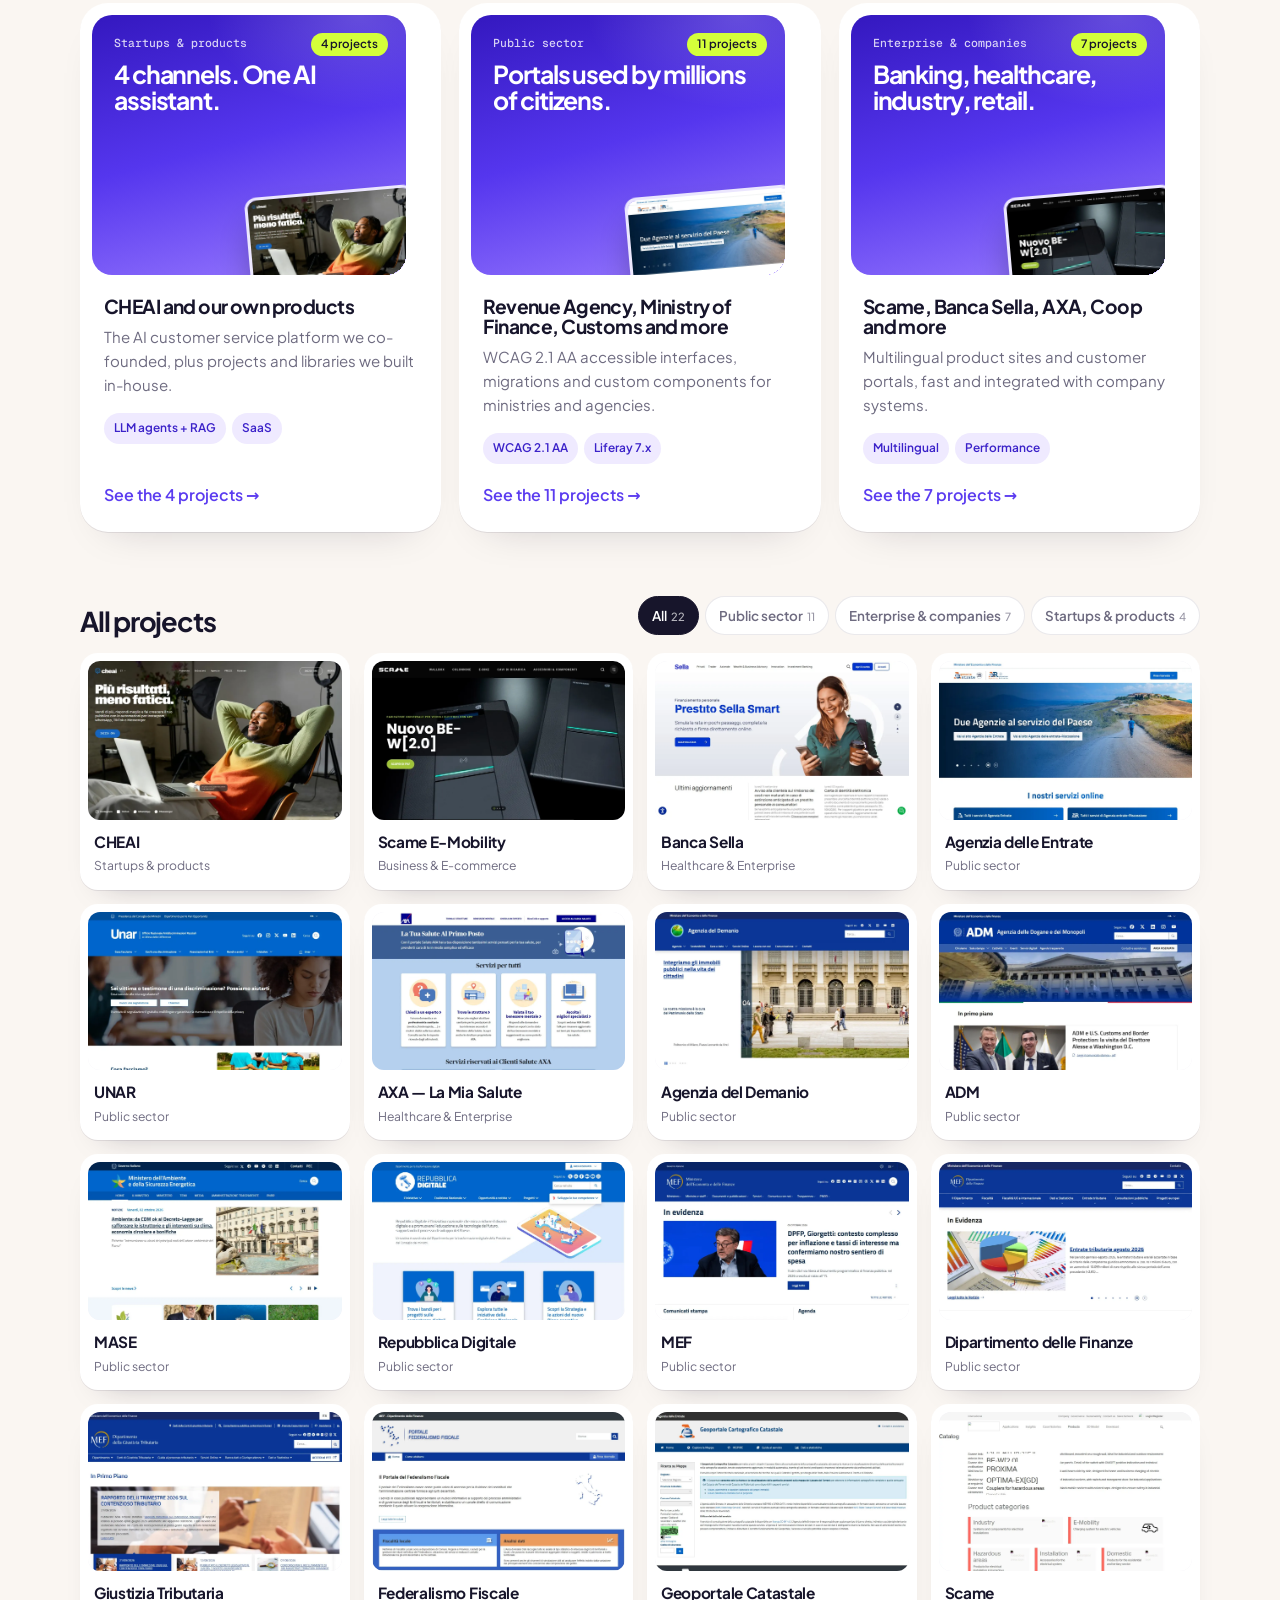
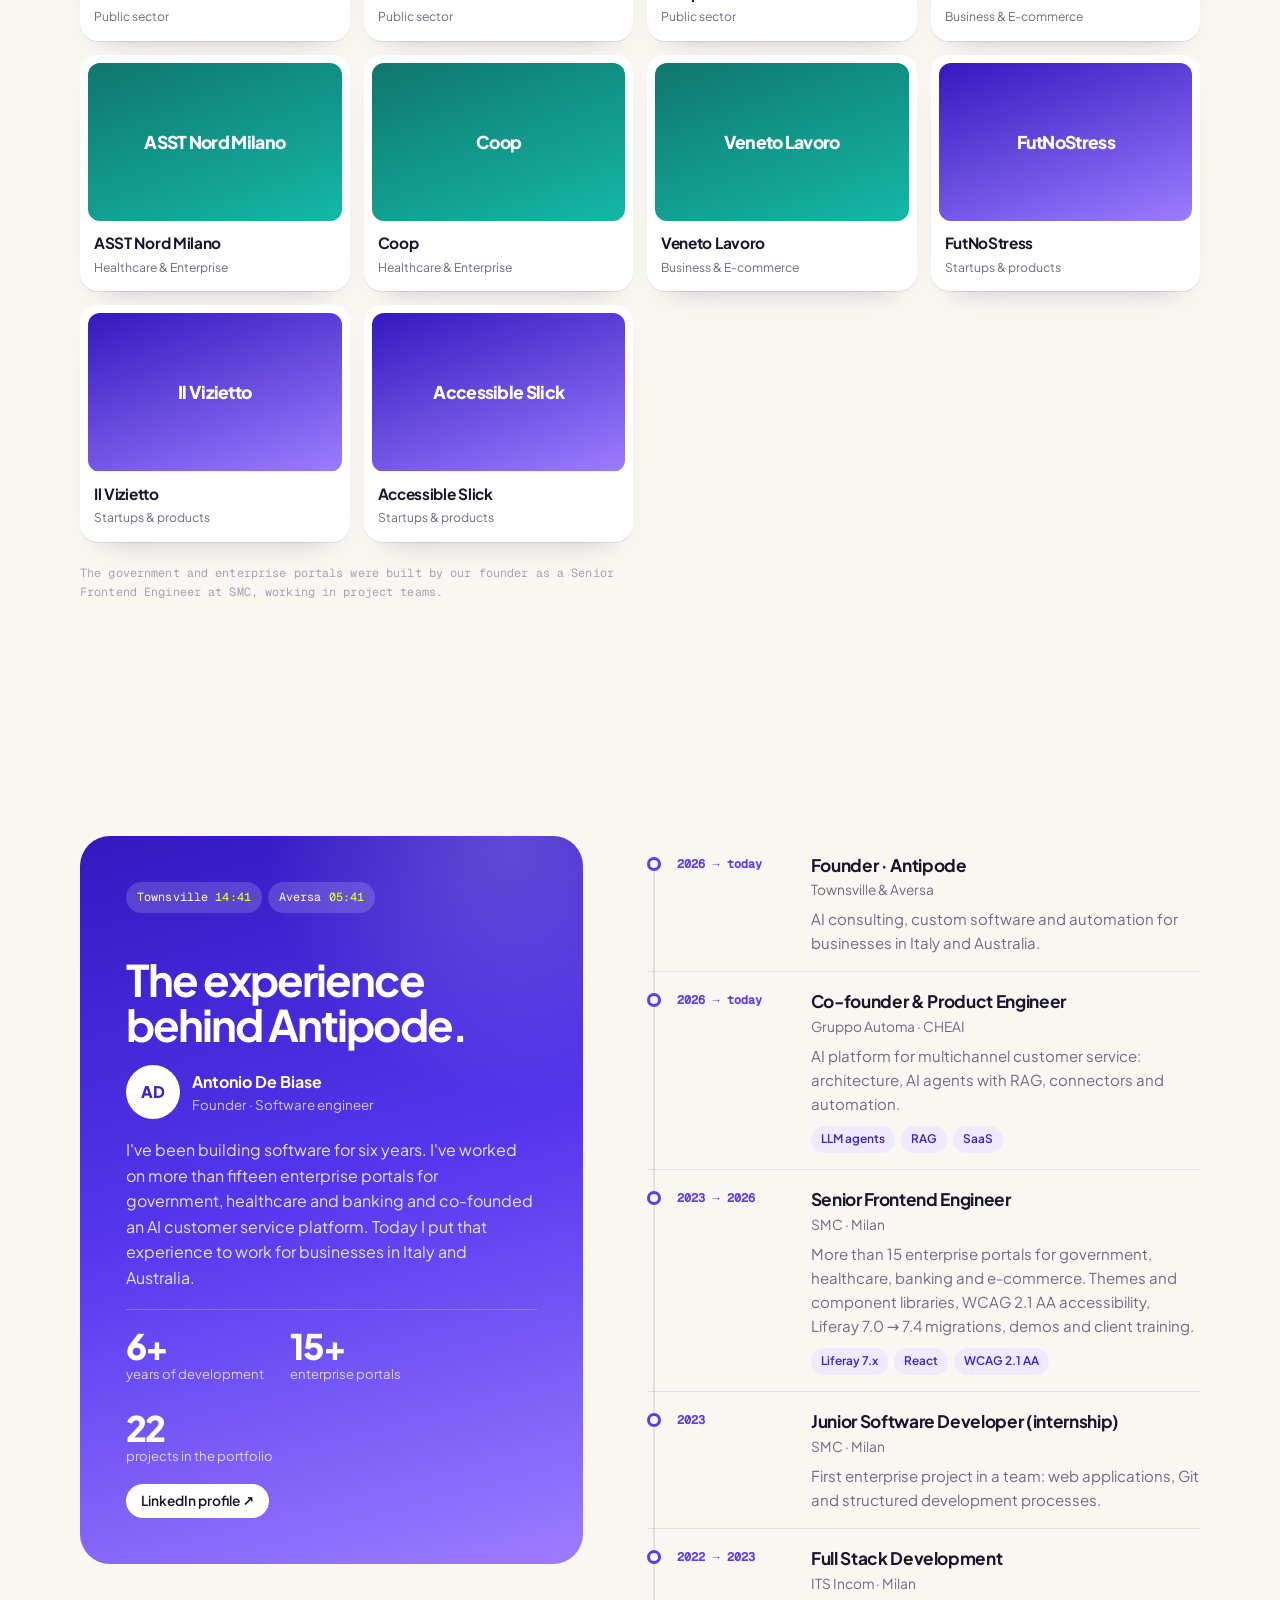
==== commit 6e5c3190: "Visualizzatore progetti a tutto schermo con anteprima che scorre - Sfondo scuro con alone viola, pro" ====
--- a/index.html
+++ b/index.html
@@ -578,31 +578,36 @@
     </div>
   </footer>
 
-  <!-- ============ PROJECT VIEWER (modal slider) ============ -->
-  <div class="pv" id="pv" hidden role="dialog" aria-modal="true" aria-labelledby="pv-title">
-    <div class="pv__backdrop" data-close></div>
-    <div class="pv__panel">
-      <header class="pv__head">
-        <div class="pv__filters" id="pv-filters" role="group" aria-label="Filtra progetti" data-i18n-aria="filterLabel"></div>
-        <button class="pv__close" type="button" data-close aria-label="Chiudi" data-i18n-aria="close">✕</button>
+  <!-- ============ PROJECT VIEWER (full-screen slider) ============ -->
+  <div class="pv vw" id="pv" hidden role="dialog" aria-modal="true" aria-labelledby="pv-title">
+    <div class="vw__bg" data-close></div>
+    <div class="vw__shell">
+      <header class="vw__top">
+        <p class="vw__count" aria-hidden="true"><span class="vw__num"><b id="pv-n">01</b></span><span id="pv-total">/ 22</span></p>
+        <div class="vw__filters" id="pv-filters" role="group" aria-label="Filtra progetti" data-i18n-aria="filterLabel"></div>
+        <button class="pv__close vw__close" type="button" data-close aria-label="Chiudi" data-i18n-aria="close"><svg viewBox="0 0 24 24"><path d="M6 6l12 12M18 6L6 18"/></svg></button>
       </header>
-      <div class="pv__body">
-        <button class="pv__arrow pv__arrow--prev" id="pv-prev" type="button" aria-label="Progetto precedente" data-i18n-aria="prev">←</button>
-        <div class="pv__media">
-          <div class="win__bar"><i></i><i></i><i></i><span id="pv-url"></span></div>
-          <div class="pv__img" id="pv-img"></div>
-        </div>
-        <div class="pv__info">
-          <p class="pv__cat mono" id="pv-cat"></p>
-          <h3 id="pv-title"></h3>
-          <p class="pv__desc" id="pv-desc"></p>
-          <div class="pv__tags" id="pv-tags"></div>
-          <a class="btn btn--dark" id="pv-link" target="_blank" rel="noopener"><span data-i18n="visit">Visita il sito</span> ↗</a>
-          <p class="pv__count mono" id="pv-count"></p>
-        </div>
-        <button class="pv__arrow pv__arrow--next" id="pv-next" type="button" aria-label="Progetto successivo" data-i18n-aria="next">→</button>
-      </div>
-      <div class="pv__thumbs" id="pv-thumbs"></div>
+      <div class="vw__main">
+        <div class="vw__stage" id="pv-stage">
+          <div class="vw__track" id="pv-track"></div>
+          <button class="vw__arrow vw__arrow--prev" id="pv-prev" type="button" aria-label="Progetto precedente" data-i18n-aria="prev"><svg viewBox="0 0 24 24"><path d="M15 5l-7 7 7 7"/></svg></button>
+          <button class="vw__arrow vw__arrow--next" id="pv-next" type="button" aria-label="Progetto successivo" data-i18n-aria="next"><svg viewBox="0 0 24 24"><path d="M9 5l7 7-7 7"/></svg></button>
+        </div>
+        <aside class="vw__info" aria-live="polite">
+          <div class="vw__txt">
+            <p class="vw__cat" id="pv-cat"></p>
+            <h3 id="pv-title"></h3>
+            <p class="vw__desc" id="pv-desc"></p>
+            <div class="vw__tags" id="pv-tags"></div>
+          </div>
+          <div class="vw__actions">
+            <a class="btn btn--white" id="pv-link" target="_blank" rel="noopener"><span data-i18n="visit">Visita il sito</span> ↗</a>
+            <button class="vw__play" id="pv-play" type="button" aria-pressed="true"><i class="vw__pi" aria-hidden="true"></i><span data-i18n="pvAuto">Anteprima automatica</span></button>
+          </div>
+          <p class="vw__hint" data-i18n="pvHint">Trascina o usa le frecce ← → per cambiare progetto</p>
+        </aside>
+      </div>
+      <div class="vw__film" id="pv-thumbs"></div>
     </div>
   </div>
 
--- a/css/style.css
+++ b/css/style.css
@@ -1013,3 +1013,119 @@
   .how__pane:nth-child(2) { top: 92px; }
   .how__pane:nth-child(3) { top: 106px; margin-bottom: 0; }
 }
+
+/* =========================================================
+   v12 — project viewer (full-screen)
+   ========================================================= */
+.pv.vw { padding: 0; display: block; }
+.pv.vw[hidden] { display: none; }
+.vw__bg { position: absolute; inset: 0; background:
+  radial-gradient(60% 50% at 50% 38%, rgba(91,60,240,.38), transparent 70%),
+  radial-gradient(40% 40% at 90% 100%, rgba(212,255,58,.08), transparent 70%),
+  #0c0a1c; }
+.vw__bg::after { content: ""; position: absolute; inset: 0; opacity: .5;
+  background-image: linear-gradient(rgba(255,255,255,.04) 1px, transparent 1px), linear-gradient(90deg, rgba(255,255,255,.04) 1px, transparent 1px);
+  background-size: 64px 64px; -webkit-mask-image: radial-gradient(70% 60% at 50% 40%, #000, transparent); mask-image: radial-gradient(70% 60% at 50% 40%, #000, transparent); }
+.vw__shell { position: absolute; inset: 0; display: grid; grid-template-rows: auto minmax(0, 1fr) auto; color: #fff; }
+.vw svg { fill: none; stroke: currentColor; stroke-width: 2; stroke-linecap: round; stroke-linejoin: round; }
+
+.vw__top { display: flex; align-items: center; gap: 18px; padding: 18px clamp(16px, 3vw, 36px); }
+.vw__count { margin: 0; display: flex; align-items: baseline; gap: 6px; font-family: var(--mono); color: rgba(255,255,255,.5); font-size: .9rem; }
+.vw__num { display: inline-block; overflow: hidden; }
+.vw__num b { display: inline-block; color: #fff; font: 800 1.9rem/1 var(--sans); letter-spacing: -.04em; }
+.vw__filters { flex: 1; display: flex; justify-content: center; gap: 6px; overflow-x: auto; scrollbar-width: none; }
+.vw__filters::-webkit-scrollbar { display: none; }
+.vw .fchip { background: rgba(255,255,255,.06); border-color: rgba(255,255,255,.12); color: rgba(255,255,255,.75); white-space: nowrap; }
+.vw .fchip:hover { color: #fff; border-color: rgba(255,255,255,.3); }
+.vw .fchip.on { background: #fff; border-color: #fff; color: var(--ink); }
+.vw__close { width: 46px; height: 46px; border-radius: 50%; border: 1px solid rgba(255,255,255,.18); background: rgba(255,255,255,.06); color: #fff; display: grid; place-items: center; flex: none; transition: background .2s, transform .4s var(--ease); }
+.vw__close svg { width: 18px; height: 18px; }
+.vw__close:hover { background: rgba(255,255,255,.14); transform: rotate(90deg); }
+
+.vw__main { display: grid; grid-template-columns: minmax(0, 1fr) 360px; gap: 10px; min-height: 0; padding: 0 clamp(16px, 3vw, 36px); }
+.vw__stage { position: relative; min-height: 0; perspective: 1600px; touch-action: pan-y; cursor: grab; user-select: none; -webkit-user-select: none; }
+.vw__stage.is-drag { cursor: grabbing; }
+.vw__track { position: absolute; inset: 0; transform-style: preserve-3d; }
+.vw__slide { position: absolute; left: 50%; top: 50%; width: var(--sw, 800px); margin-left: calc(var(--sw, 800px) / -2); translate: 0 -50%; will-change: transform, opacity; }
+.vw__frame { border-radius: 16px; overflow: hidden; background: #fff; box-shadow: 0 50px 100px -30px rgba(0,0,0,.7), 0 0 0 1px rgba(255,255,255,.08); transition: box-shadow .4s; }
+.vw__slide.is-active .vw__frame { box-shadow: 0 60px 120px -30px rgba(0,0,0,.8), 0 0 0 1px rgba(255,255,255,.15), 0 0 80px -10px rgba(91,60,240,.55); }
+.vw__bar { display: flex; align-items: center; gap: 6px; padding: 10px 14px; background: #f3f1f8; color: var(--muted); }
+.vw__bar i { width: 9px; height: 9px; border-radius: 50%; background: #dad6e6; }
+.vw__bar i:nth-child(1) { background: #ff6b6b; } .vw__bar i:nth-child(2) { background: #ffc94d; } .vw__bar i:nth-child(3) { background: #4cd07d; }
+.vw__bar span { flex: 1; margin: 0 40px 0 10px; padding: 4px 10px; border-radius: 7px; background: #fff; font: 500 .72rem/1.3 var(--mono); text-align: center; white-space: nowrap; overflow: hidden; text-overflow: ellipsis; }
+.vw__screen { position: relative; aspect-ratio: 16 / 10; overflow: hidden; background: #f3f1f8; }
+.vw__base { width: 100%; height: 100%; object-fit: cover; object-position: left top; display: block; }
+.vw__full { position: absolute; left: 0; top: 0; width: 100%; height: auto; opacity: 0; transition: opacity .5s; will-change: transform; }
+.vw__full.is-on { opacity: 1; }
+.vw__prog { position: absolute; right: 6px; top: 8px; bottom: 8px; width: 4px; border-radius: 4px; background: rgba(23,21,43,.12); opacity: 0; transition: opacity .3s; }
+.vw__slide.is-active .vw__full.is-on ~ .vw__prog { opacity: 1; }
+.vw__prog b { display: block; height: 100%; border-radius: inherit; background: var(--v2); transform-origin: top; transform: scaleY(0); }
+.vw__cover { width: 100%; height: 100%; display: grid; align-content: center; justify-items: center; gap: 6px; text-align: center; padding: 8%; color: #fff; background: linear-gradient(150deg, #3418bf, #9c7dff); position: relative; overflow: hidden; }
+.vw__cover--pa { background: linear-gradient(150deg, #1e3a8a, #3b82f6); }
+.vw__cover--corp { background: linear-gradient(150deg, #0f766e, #2dd4bf); }
+.vw__cover::before { content: ""; position: absolute; inset: 0; background-image: radial-gradient(rgba(255,255,255,.18) 1px, transparent 1px); background-size: 18px 18px; -webkit-mask-image: radial-gradient(60% 60% at 50% 50%, #000, transparent); mask-image: radial-gradient(60% 60% at 50% 50%, #000, transparent); }
+.vw__cover > * { position: relative; }
+.vw__mono { width: 74px; height: 74px; border-radius: 22px; display: grid; place-items: center; background: rgba(255,255,255,.18); border: 1px solid rgba(255,255,255,.35); font: 800 2.2rem/1 var(--sans); margin-bottom: 8px; }
+.vw__cover b { font-size: clamp(1.4rem, 3vw, 2.4rem); letter-spacing: -.045em; line-height: 1.05; }
+.vw__cover small { opacity: .8; font-size: .9rem; }
+
+.vw__arrow { position: absolute; z-index: 200; top: 50%; translate: 0 -50%; width: 52px; height: 52px; border-radius: 50%; border: 1px solid rgba(255,255,255,.2); background: rgba(12,10,28,.55); backdrop-filter: blur(10px); color: #fff; display: grid; place-items: center; transition: background .2s, scale .3s var(--ease); }
+.vw__arrow svg { width: 20px; height: 20px; }
+.vw__arrow:hover { background: #fff; color: var(--ink); scale: 1.08; }
+.vw__arrow--prev { left: 4px; } .vw__arrow--next { right: 4px; }
+
+.vw__info { display: flex; flex-direction: column; justify-content: center; gap: 22px; min-height: 0; padding: 0 0 0 8px; }
+.vw__cat { margin: 0 0 10px; font: 600 .74rem/1.3 var(--mono); color: var(--lime); text-transform: uppercase; letter-spacing: .05em; }
+.vw__info h3 { font-size: clamp(1.8rem, 2.6vw, 2.6rem); letter-spacing: -.045em; line-height: 1.02; color: #fff; }
+.vw__desc { margin: 12px 0 0; color: rgba(255,255,255,.72); line-height: 1.6; }
+.vw__tags { display: flex; flex-wrap: wrap; gap: 6px; margin-top: 16px; }
+.vw__tags span { padding: 5px 11px; border-radius: 99px; background: rgba(255,255,255,.08); border: 1px solid rgba(255,255,255,.12); font-size: .76rem; font-weight: 600; color: rgba(255,255,255,.85); }
+.vw__actions { display: flex; flex-wrap: wrap; align-items: center; gap: 10px; }
+.vw__actions .btn[hidden], .vw__play[hidden] { display: none; }
+.vw__play { display: inline-flex; align-items: center; gap: 9px; padding: 11px 14px; border-radius: 99px; border: 1px solid rgba(255,255,255,.18); background: transparent; color: rgba(255,255,255,.85); font-size: .84rem; font-weight: 600; }
+.vw__pi { width: 30px; height: 18px; border-radius: 99px; background: rgba(255,255,255,.2); position: relative; transition: background .25s; }
+.vw__pi::after { content: ""; position: absolute; left: 3px; top: 3px; width: 12px; height: 12px; border-radius: 50%; background: #fff; transition: translate .3s var(--ease); }
+.vw__play[aria-pressed="true"] .vw__pi { background: var(--lime); }
+.vw__play[aria-pressed="true"] .vw__pi::after { translate: 12px 0; background: var(--ink); }
+.vw__hint { margin: 0; font-size: .78rem; color: rgba(255,255,255,.4); }
+
+.vw__film { display: flex; gap: 10px; overflow-x: auto; padding: 16px clamp(16px, 3vw, 36px) 20px; scrollbar-width: none; scroll-behavior: smooth; -webkit-mask-image: linear-gradient(90deg, transparent, #000 4%, #000 96%, transparent); mask-image: linear-gradient(90deg, transparent, #000 4%, #000 96%, transparent); }
+.vw__film::-webkit-scrollbar { display: none; }
+.vw__film button { position: relative; flex: none; width: 112px; aspect-ratio: 16 / 10; padding: 0; border: 0; border-radius: 10px; overflow: hidden; background: #1c1a33; opacity: .45; transition: opacity .3s, transform .4s var(--ease), box-shadow .3s; }
+.vw__film button:hover { opacity: .85; }
+.vw__film button.on { opacity: 1; transform: translateY(-4px); box-shadow: 0 0 0 2px var(--lime), 0 12px 24px -10px rgba(0,0,0,.6); }
+.vw__film img { width: 100%; height: 100%; object-fit: cover; object-position: left top; }
+.vw__film .vw__cover { padding: 6px; }
+.vw__film .vw__cover b { font-size: .68rem; letter-spacing: -.02em; }
+.vw__film .vw__cover::before { display: none; }
+
+@media (max-width: 860px) {
+  .vw__top { padding: 12px 14px; gap: 10px; flex-wrap: wrap; }
+  .vw__filters { order: 3; flex-basis: 100%; justify-content: flex-start; margin: 0 -14px; padding: 0 14px; }
+  .vw__count { flex: 1; }
+  .vw__num b { font-size: 1.5rem; }
+  .vw__close { width: 42px; height: 42px; }
+  .vw__main { grid-template-columns: 1fr; grid-template-rows: 38vh minmax(0, 1fr); gap: 0; padding: 0; }
+  .vw__stage { touch-action: pan-y; }
+  .vw__arrow { display: none; }
+  .vw__bar { padding: 7px 10px; }
+  .vw__bar span { margin-right: 10px; font-size: .62rem; }
+  .vw__frame { border-radius: 12px; }
+  .vw__info { justify-content: flex-start; gap: 16px; padding: 10px 18px 6px; overflow-y: auto; }
+  .vw__info h3 { font-size: 1.7rem; }
+  .vw__desc { font-size: .92rem; margin-top: 8px; }
+  .vw__tags { margin-top: 12px; }
+  .vw__hint { display: none; }
+  .vw__film { padding: 10px 14px calc(14px + env(safe-area-inset-bottom)); gap: 8px; }
+  .vw__film button { width: 76px; border-radius: 8px; }
+  .vw__mono { width: 52px; height: 52px; font-size: 1.6rem; border-radius: 16px; }
+}
+@media (max-width: 860px) and (max-height: 700px) {
+  .vw__main { grid-template-rows: 32vh minmax(0, 1fr); }
+  .vw__desc { display: -webkit-box; -webkit-line-clamp: 3; -webkit-box-orient: vertical; overflow: hidden; }
+}
+.vw__shell { grid-template-columns: minmax(0, 1fr); }
+.vw__top > * { min-width: 0; }
+.vw__stage { overflow: hidden; -webkit-mask-image: linear-gradient(90deg, transparent, #000 7%, #000 93%, transparent); mask-image: linear-gradient(90deg, transparent, #000 7%, #000 93%, transparent); }
+.vw__arrow--prev { left: 18px; } .vw__arrow--next { right: 18px; }
+@media (max-width: 860px) { .vw__stage { -webkit-mask-image: none; mask-image: none; } .vw__main > * { min-width: 0; } }
